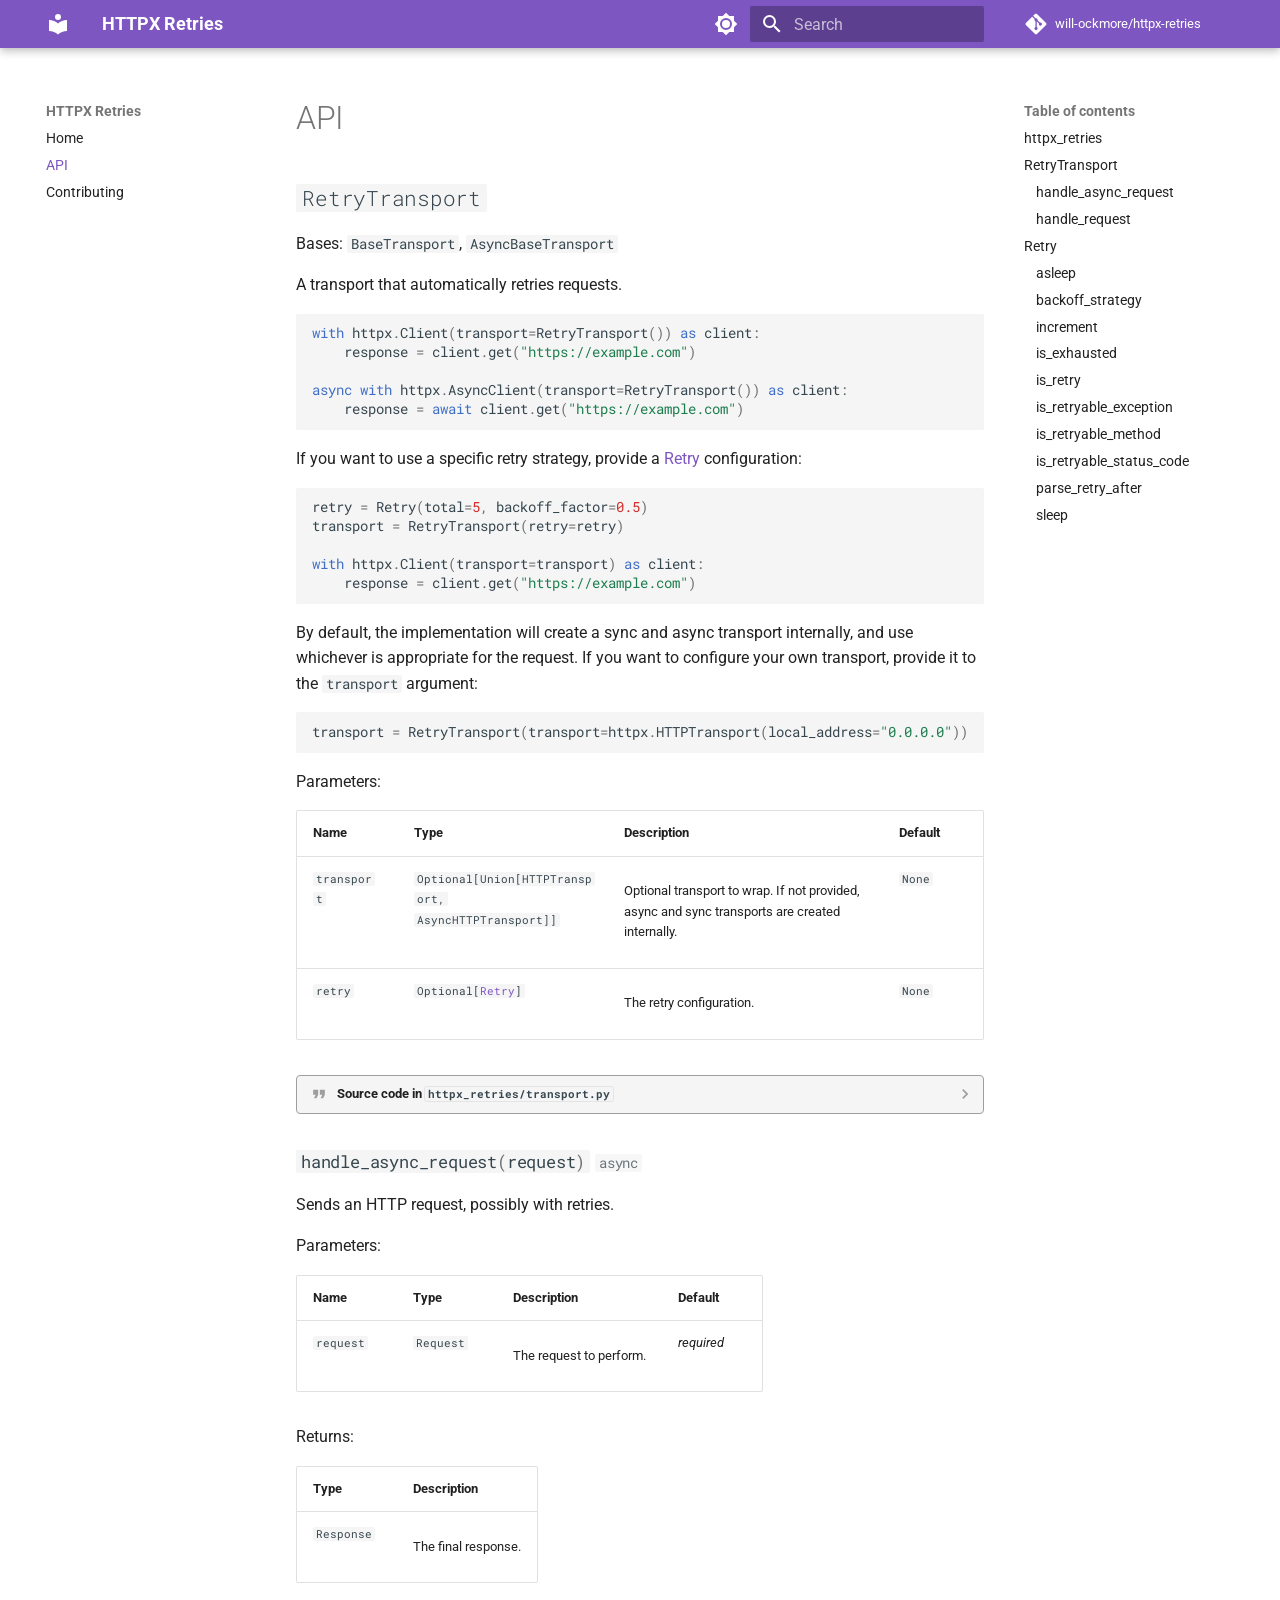
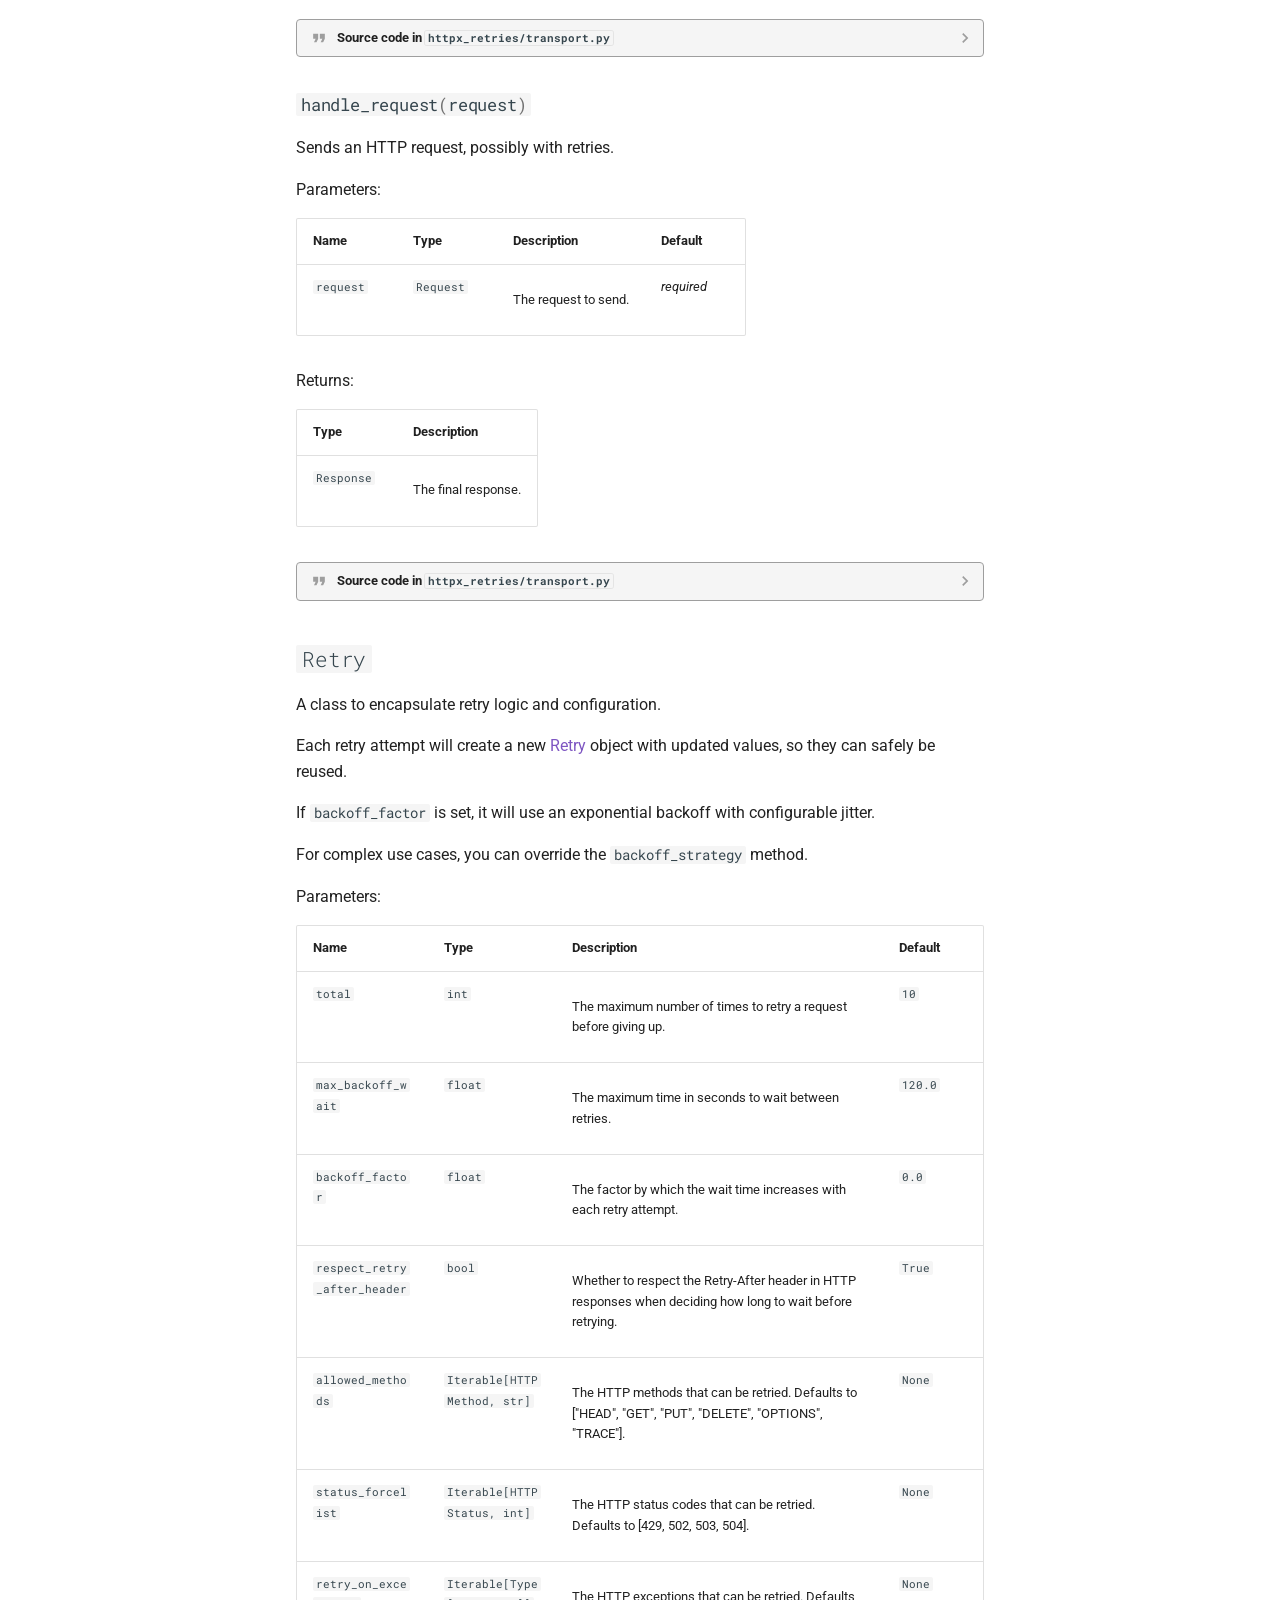
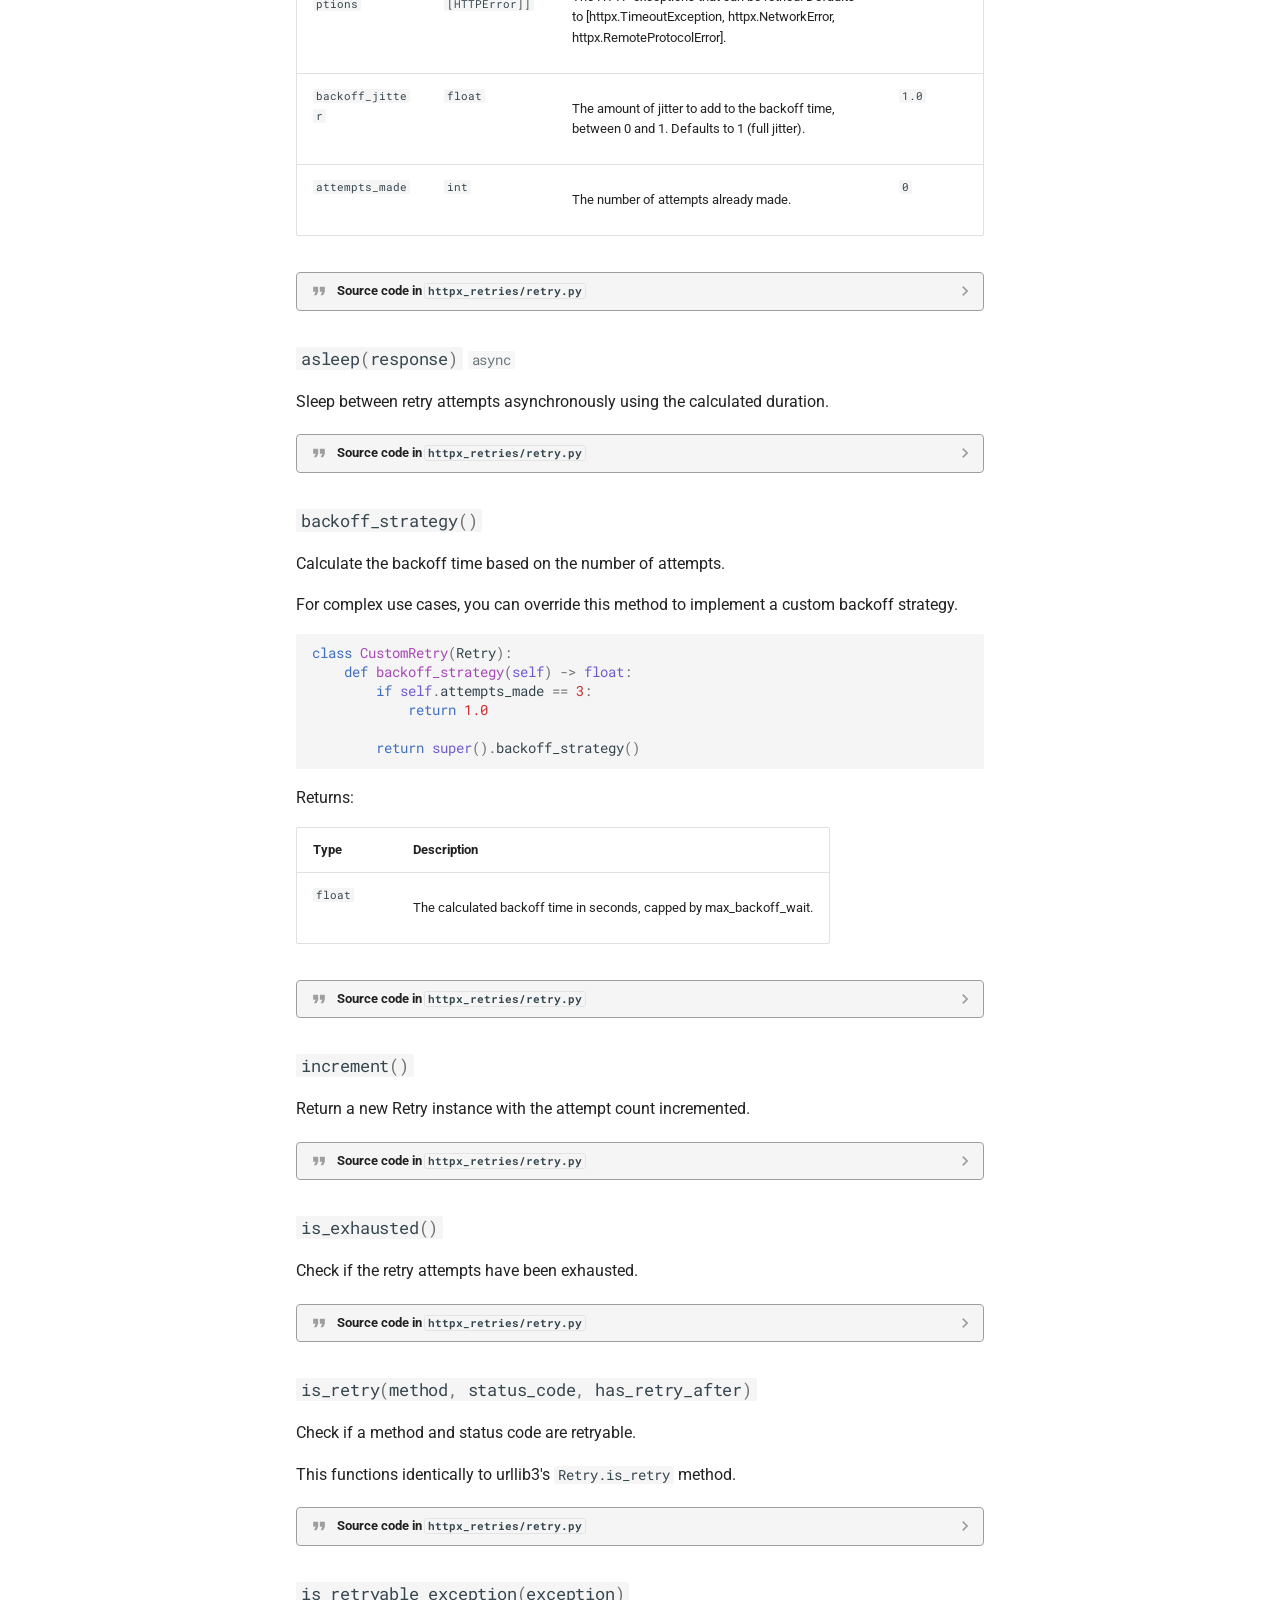
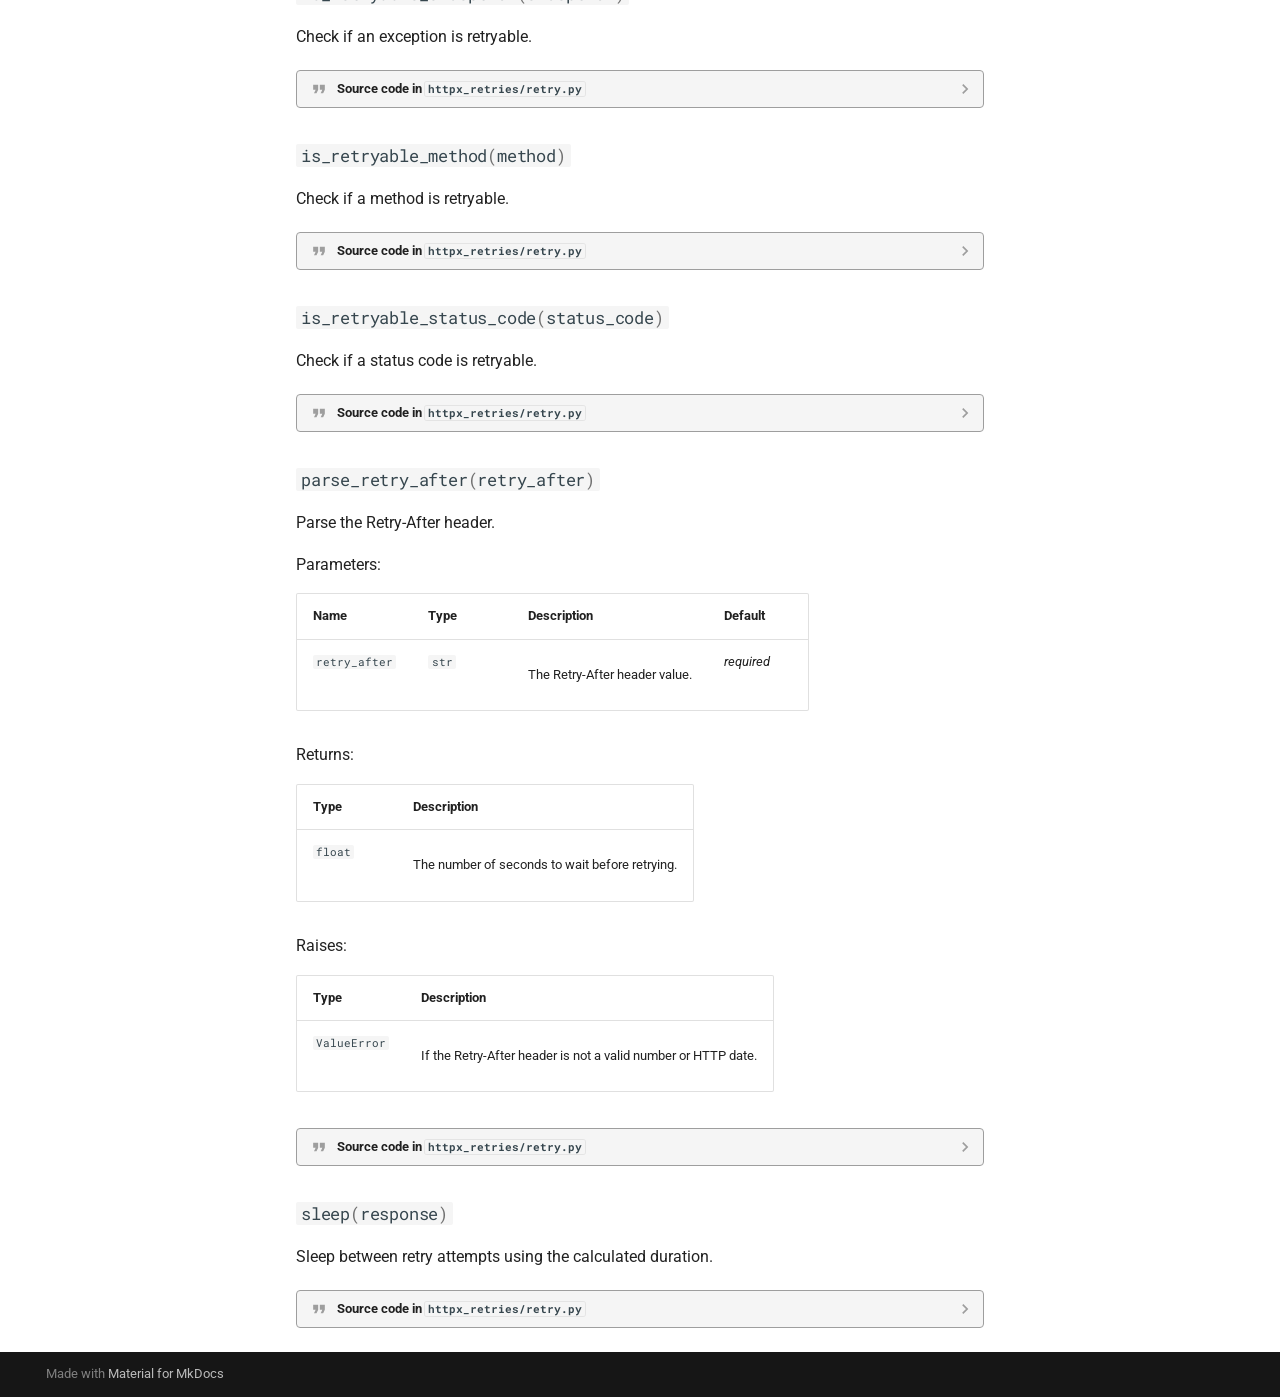
==== api/index.html @ 1d231322 "Deployed 261cd04 with MkDocs version: 1.6.1" ====
<!doctype html>
<html lang="en" class="no-js">
  <head>
    
      <meta charset="utf-8">
      <meta name="viewport" content="width=device-width,initial-scale=1">
      
      
      
        <link rel="canonical" href="https://will-ockmore.github.io/httpx-retries/api/">
      
      
        <link rel="prev" href="..">
      
      
        <link rel="next" href="../contributing/">
      
      
      <link rel="icon" href="../assets/images/favicon.png">
      <meta name="generator" content="mkdocs-1.6.1, mkdocs-material-9.5.50">
    
    
      
        <title>API - HTTPX Retries</title>
      
    
    
      <link rel="stylesheet" href="../assets/stylesheets/main.a40c8224.min.css">
      
        
        <link rel="stylesheet" href="../assets/stylesheets/palette.06af60db.min.css">
      
      


    
    
      
    
    
      
        
        
        <link rel="preconnect" href="https://fonts.gstatic.com" crossorigin>
        <link rel="stylesheet" href="https://fonts.googleapis.com/css?family=Roboto:300,300i,400,400i,700,700i%7CRoboto+Mono:400,400i,700,700i&display=fallback">
        <style>:root{--md-text-font:"Roboto";--md-code-font:"Roboto Mono"}</style>
      
    
    
      <link rel="stylesheet" href="../assets/_mkdocstrings.css">
    
    <script>__md_scope=new URL("..",location),__md_hash=e=>[...e].reduce(((e,_)=>(e<<5)-e+_.charCodeAt(0)),0),__md_get=(e,_=localStorage,t=__md_scope)=>JSON.parse(_.getItem(t.pathname+"."+e)),__md_set=(e,_,t=localStorage,a=__md_scope)=>{try{t.setItem(a.pathname+"."+e,JSON.stringify(_))}catch(e){}}</script>
    
      

    
    
    
  </head>
  
  
    
    
      
    
    
    
    
    <body dir="ltr" data-md-color-scheme="default" data-md-color-primary="deep-purple" data-md-color-accent="deep-purple">
  
    
    <input class="md-toggle" data-md-toggle="drawer" type="checkbox" id="__drawer" autocomplete="off">
    <input class="md-toggle" data-md-toggle="search" type="checkbox" id="__search" autocomplete="off">
    <label class="md-overlay" for="__drawer"></label>
    <div data-md-component="skip">
      
        
        <a href="#httpx_retries" class="md-skip">
          Skip to content
        </a>
      
    </div>
    <div data-md-component="announce">
      
    </div>
    
    
      

  

<header class="md-header md-header--shadow" data-md-component="header">
  <nav class="md-header__inner md-grid" aria-label="Header">
    <a href=".." title="HTTPX Retries" class="md-header__button md-logo" aria-label="HTTPX Retries" data-md-component="logo">
      
  
  <svg xmlns="http://www.w3.org/2000/svg" viewBox="0 0 24 24"><path d="M12 8a3 3 0 0 0 3-3 3 3 0 0 0-3-3 3 3 0 0 0-3 3 3 3 0 0 0 3 3m0 3.54C9.64 9.35 6.5 8 3 8v11c3.5 0 6.64 1.35 9 3.54 2.36-2.19 5.5-3.54 9-3.54V8c-3.5 0-6.64 1.35-9 3.54"/></svg>

    </a>
    <label class="md-header__button md-icon" for="__drawer">
      
      <svg xmlns="http://www.w3.org/2000/svg" viewBox="0 0 24 24"><path d="M3 6h18v2H3zm0 5h18v2H3zm0 5h18v2H3z"/></svg>
    </label>
    <div class="md-header__title" data-md-component="header-title">
      <div class="md-header__ellipsis">
        <div class="md-header__topic">
          <span class="md-ellipsis">
            HTTPX Retries
          </span>
        </div>
        <div class="md-header__topic" data-md-component="header-topic">
          <span class="md-ellipsis">
            
              API
            
          </span>
        </div>
      </div>
    </div>
    
      
        <form class="md-header__option" data-md-component="palette">
  
    
    
    
    <input class="md-option" data-md-color-media="(prefers-color-scheme: light)" data-md-color-scheme="default" data-md-color-primary="deep-purple" data-md-color-accent="deep-purple"  aria-label="Switch to dark mode"  type="radio" name="__palette" id="__palette_0">
    
      <label class="md-header__button md-icon" title="Switch to dark mode" for="__palette_1" hidden>
        <svg xmlns="http://www.w3.org/2000/svg" viewBox="0 0 24 24"><path d="M12 8a4 4 0 0 0-4 4 4 4 0 0 0 4 4 4 4 0 0 0 4-4 4 4 0 0 0-4-4m0 10a6 6 0 0 1-6-6 6 6 0 0 1 6-6 6 6 0 0 1 6 6 6 6 0 0 1-6 6m8-9.31V4h-4.69L12 .69 8.69 4H4v4.69L.69 12 4 15.31V20h4.69L12 23.31 15.31 20H20v-4.69L23.31 12z"/></svg>
      </label>
    
  
    
    
    
    <input class="md-option" data-md-color-media="(prefers-color-scheme: dark)" data-md-color-scheme="slate" data-md-color-primary="deep-purple" data-md-color-accent="deep-purple"  aria-label="Switch to light mode"  type="radio" name="__palette" id="__palette_1">
    
      <label class="md-header__button md-icon" title="Switch to light mode" for="__palette_0" hidden>
        <svg xmlns="http://www.w3.org/2000/svg" viewBox="0 0 24 24"><path d="M12 18c-.89 0-1.74-.2-2.5-.55C11.56 16.5 13 14.42 13 12s-1.44-4.5-3.5-5.45C10.26 6.2 11.11 6 12 6a6 6 0 0 1 6 6 6 6 0 0 1-6 6m8-9.31V4h-4.69L12 .69 8.69 4H4v4.69L.69 12 4 15.31V20h4.69L12 23.31 15.31 20H20v-4.69L23.31 12z"/></svg>
      </label>
    
  
</form>
      
    
    
      <script>var palette=__md_get("__palette");if(palette&&palette.color){if("(prefers-color-scheme)"===palette.color.media){var media=matchMedia("(prefers-color-scheme: light)"),input=document.querySelector(media.matches?"[data-md-color-media='(prefers-color-scheme: light)']":"[data-md-color-media='(prefers-color-scheme: dark)']");palette.color.media=input.getAttribute("data-md-color-media"),palette.color.scheme=input.getAttribute("data-md-color-scheme"),palette.color.primary=input.getAttribute("data-md-color-primary"),palette.color.accent=input.getAttribute("data-md-color-accent")}for(var[key,value]of Object.entries(palette.color))document.body.setAttribute("data-md-color-"+key,value)}</script>
    
    
    
      <label class="md-header__button md-icon" for="__search">
        
        <svg xmlns="http://www.w3.org/2000/svg" viewBox="0 0 24 24"><path d="M9.5 3A6.5 6.5 0 0 1 16 9.5c0 1.61-.59 3.09-1.56 4.23l.27.27h.79l5 5-1.5 1.5-5-5v-.79l-.27-.27A6.52 6.52 0 0 1 9.5 16 6.5 6.5 0 0 1 3 9.5 6.5 6.5 0 0 1 9.5 3m0 2C7 5 5 7 5 9.5S7 14 9.5 14 14 12 14 9.5 12 5 9.5 5"/></svg>
      </label>
      <div class="md-search" data-md-component="search" role="dialog">
  <label class="md-search__overlay" for="__search"></label>
  <div class="md-search__inner" role="search">
    <form class="md-search__form" name="search">
      <input type="text" class="md-search__input" name="query" aria-label="Search" placeholder="Search" autocapitalize="off" autocorrect="off" autocomplete="off" spellcheck="false" data-md-component="search-query" required>
      <label class="md-search__icon md-icon" for="__search">
        
        <svg xmlns="http://www.w3.org/2000/svg" viewBox="0 0 24 24"><path d="M9.5 3A6.5 6.5 0 0 1 16 9.5c0 1.61-.59 3.09-1.56 4.23l.27.27h.79l5 5-1.5 1.5-5-5v-.79l-.27-.27A6.52 6.52 0 0 1 9.5 16 6.5 6.5 0 0 1 3 9.5 6.5 6.5 0 0 1 9.5 3m0 2C7 5 5 7 5 9.5S7 14 9.5 14 14 12 14 9.5 12 5 9.5 5"/></svg>
        
        <svg xmlns="http://www.w3.org/2000/svg" viewBox="0 0 24 24"><path d="M20 11v2H8l5.5 5.5-1.42 1.42L4.16 12l7.92-7.92L13.5 5.5 8 11z"/></svg>
      </label>
      <nav class="md-search__options" aria-label="Search">
        
        <button type="reset" class="md-search__icon md-icon" title="Clear" aria-label="Clear" tabindex="-1">
          
          <svg xmlns="http://www.w3.org/2000/svg" viewBox="0 0 24 24"><path d="M19 6.41 17.59 5 12 10.59 6.41 5 5 6.41 10.59 12 5 17.59 6.41 19 12 13.41 17.59 19 19 17.59 13.41 12z"/></svg>
        </button>
      </nav>
      
    </form>
    <div class="md-search__output">
      <div class="md-search__scrollwrap" tabindex="0" data-md-scrollfix>
        <div class="md-search-result" data-md-component="search-result">
          <div class="md-search-result__meta">
            Initializing search
          </div>
          <ol class="md-search-result__list" role="presentation"></ol>
        </div>
      </div>
    </div>
  </div>
</div>
    
    
      <div class="md-header__source">
        <a href="https://github.com/will-ockmore/httpx-retries" title="Go to repository" class="md-source" data-md-component="source">
  <div class="md-source__icon md-icon">
    
    <svg xmlns="http://www.w3.org/2000/svg" viewBox="0 0 448 512"><!--! Font Awesome Free 6.7.2 by @fontawesome - https://fontawesome.com License - https://fontawesome.com/license/free (Icons: CC BY 4.0, Fonts: SIL OFL 1.1, Code: MIT License) Copyright 2024 Fonticons, Inc.--><path d="M439.55 236.05 244 40.45a28.87 28.87 0 0 0-40.81 0l-40.66 40.63 51.52 51.52c27.06-9.14 52.68 16.77 43.39 43.68l49.66 49.66c34.23-11.8 61.18 31 35.47 56.69-26.49 26.49-70.21-2.87-56-37.34L240.22 199v121.85c25.3 12.54 22.26 41.85 9.08 55a34.34 34.34 0 0 1-48.55 0c-17.57-17.6-11.07-46.91 11.25-56v-123c-20.8-8.51-24.6-30.74-18.64-45L142.57 101 8.45 235.14a28.86 28.86 0 0 0 0 40.81l195.61 195.6a28.86 28.86 0 0 0 40.8 0l194.69-194.69a28.86 28.86 0 0 0 0-40.81"/></svg>
  </div>
  <div class="md-source__repository">
    will-ockmore/httpx-retries
  </div>
</a>
      </div>
    
  </nav>
  
</header>
    
    <div class="md-container" data-md-component="container">
      
      
        
          
        
      
      <main class="md-main" data-md-component="main">
        <div class="md-main__inner md-grid">
          
            
              
              <div class="md-sidebar md-sidebar--primary" data-md-component="sidebar" data-md-type="navigation" >
                <div class="md-sidebar__scrollwrap">
                  <div class="md-sidebar__inner">
                    



<nav class="md-nav md-nav--primary" aria-label="Navigation" data-md-level="0">
  <label class="md-nav__title" for="__drawer">
    <a href=".." title="HTTPX Retries" class="md-nav__button md-logo" aria-label="HTTPX Retries" data-md-component="logo">
      
  
  <svg xmlns="http://www.w3.org/2000/svg" viewBox="0 0 24 24"><path d="M12 8a3 3 0 0 0 3-3 3 3 0 0 0-3-3 3 3 0 0 0-3 3 3 3 0 0 0 3 3m0 3.54C9.64 9.35 6.5 8 3 8v11c3.5 0 6.64 1.35 9 3.54 2.36-2.19 5.5-3.54 9-3.54V8c-3.5 0-6.64 1.35-9 3.54"/></svg>

    </a>
    HTTPX Retries
  </label>
  
    <div class="md-nav__source">
      <a href="https://github.com/will-ockmore/httpx-retries" title="Go to repository" class="md-source" data-md-component="source">
  <div class="md-source__icon md-icon">
    
    <svg xmlns="http://www.w3.org/2000/svg" viewBox="0 0 448 512"><!--! Font Awesome Free 6.7.2 by @fontawesome - https://fontawesome.com License - https://fontawesome.com/license/free (Icons: CC BY 4.0, Fonts: SIL OFL 1.1, Code: MIT License) Copyright 2024 Fonticons, Inc.--><path d="M439.55 236.05 244 40.45a28.87 28.87 0 0 0-40.81 0l-40.66 40.63 51.52 51.52c27.06-9.14 52.68 16.77 43.39 43.68l49.66 49.66c34.23-11.8 61.18 31 35.47 56.69-26.49 26.49-70.21-2.87-56-37.34L240.22 199v121.85c25.3 12.54 22.26 41.85 9.08 55a34.34 34.34 0 0 1-48.55 0c-17.57-17.6-11.07-46.91 11.25-56v-123c-20.8-8.51-24.6-30.74-18.64-45L142.57 101 8.45 235.14a28.86 28.86 0 0 0 0 40.81l195.61 195.6a28.86 28.86 0 0 0 40.8 0l194.69-194.69a28.86 28.86 0 0 0 0-40.81"/></svg>
  </div>
  <div class="md-source__repository">
    will-ockmore/httpx-retries
  </div>
</a>
    </div>
  
  <ul class="md-nav__list" data-md-scrollfix>
    
      
      
  
  
  
  
    <li class="md-nav__item">
      <a href=".." class="md-nav__link">
        
  
  <span class="md-ellipsis">
    Home
  </span>
  

      </a>
    </li>
  

    
      
      
  
  
    
  
  
  
    <li class="md-nav__item md-nav__item--active">
      
      <input class="md-nav__toggle md-toggle" type="checkbox" id="__toc">
      
      
      
        <label class="md-nav__link md-nav__link--active" for="__toc">
          
  
  <span class="md-ellipsis">
    API
  </span>
  

          <span class="md-nav__icon md-icon"></span>
        </label>
      
      <a href="./" class="md-nav__link md-nav__link--active">
        
  
  <span class="md-ellipsis">
    API
  </span>
  

      </a>
      
        

<nav class="md-nav md-nav--secondary" aria-label="Table of contents">
  
  
  
  
    <label class="md-nav__title" for="__toc">
      <span class="md-nav__icon md-icon"></span>
      Table of contents
    </label>
    <ul class="md-nav__list" data-md-component="toc" data-md-scrollfix>
      
        <li class="md-nav__item">
  <a href="#httpx_retries" class="md-nav__link">
    <span class="md-ellipsis">
      httpx_retries
    </span>
  </a>
  
</li>
      
        <li class="md-nav__item">
  <a href="#httpx_retries.RetryTransport" class="md-nav__link">
    <span class="md-ellipsis">
      RetryTransport
    </span>
  </a>
  
    <nav class="md-nav" aria-label="RetryTransport">
      <ul class="md-nav__list">
        
          <li class="md-nav__item">
  <a href="#httpx_retries.RetryTransport.handle_async_request" class="md-nav__link">
    <span class="md-ellipsis">
      handle_async_request
    </span>
  </a>
  
</li>
        
          <li class="md-nav__item">
  <a href="#httpx_retries.RetryTransport.handle_request" class="md-nav__link">
    <span class="md-ellipsis">
      handle_request
    </span>
  </a>
  
</li>
        
      </ul>
    </nav>
  
</li>
      
        <li class="md-nav__item">
  <a href="#httpx_retries.Retry" class="md-nav__link">
    <span class="md-ellipsis">
      Retry
    </span>
  </a>
  
    <nav class="md-nav" aria-label="Retry">
      <ul class="md-nav__list">
        
          <li class="md-nav__item">
  <a href="#httpx_retries.Retry.asleep" class="md-nav__link">
    <span class="md-ellipsis">
      asleep
    </span>
  </a>
  
</li>
        
          <li class="md-nav__item">
  <a href="#httpx_retries.Retry.backoff_strategy" class="md-nav__link">
    <span class="md-ellipsis">
      backoff_strategy
    </span>
  </a>
  
</li>
        
          <li class="md-nav__item">
  <a href="#httpx_retries.Retry.increment" class="md-nav__link">
    <span class="md-ellipsis">
      increment
    </span>
  </a>
  
</li>
        
          <li class="md-nav__item">
  <a href="#httpx_retries.Retry.is_exhausted" class="md-nav__link">
    <span class="md-ellipsis">
      is_exhausted
    </span>
  </a>
  
</li>
        
          <li class="md-nav__item">
  <a href="#httpx_retries.Retry.is_retry" class="md-nav__link">
    <span class="md-ellipsis">
      is_retry
    </span>
  </a>
  
</li>
        
          <li class="md-nav__item">
  <a href="#httpx_retries.Retry.is_retryable_exception" class="md-nav__link">
    <span class="md-ellipsis">
      is_retryable_exception
    </span>
  </a>
  
</li>
        
          <li class="md-nav__item">
  <a href="#httpx_retries.Retry.is_retryable_method" class="md-nav__link">
    <span class="md-ellipsis">
      is_retryable_method
    </span>
  </a>
  
</li>
        
          <li class="md-nav__item">
  <a href="#httpx_retries.Retry.is_retryable_status_code" class="md-nav__link">
    <span class="md-ellipsis">
      is_retryable_status_code
    </span>
  </a>
  
</li>
        
          <li class="md-nav__item">
  <a href="#httpx_retries.Retry.parse_retry_after" class="md-nav__link">
    <span class="md-ellipsis">
      parse_retry_after
    </span>
  </a>
  
</li>
        
          <li class="md-nav__item">
  <a href="#httpx_retries.Retry.sleep" class="md-nav__link">
    <span class="md-ellipsis">
      sleep
    </span>
  </a>
  
</li>
        
      </ul>
    </nav>
  
</li>
      
    </ul>
  
</nav>
      
    </li>
  

    
      
      
  
  
  
  
    <li class="md-nav__item">
      <a href="../contributing/" class="md-nav__link">
        
  
  <span class="md-ellipsis">
    Contributing
  </span>
  

      </a>
    </li>
  

    
  </ul>
</nav>
                  </div>
                </div>
              </div>
            
            
              
              <div class="md-sidebar md-sidebar--secondary" data-md-component="sidebar" data-md-type="toc" >
                <div class="md-sidebar__scrollwrap">
                  <div class="md-sidebar__inner">
                    

<nav class="md-nav md-nav--secondary" aria-label="Table of contents">
  
  
  
  
    <label class="md-nav__title" for="__toc">
      <span class="md-nav__icon md-icon"></span>
      Table of contents
    </label>
    <ul class="md-nav__list" data-md-component="toc" data-md-scrollfix>
      
        <li class="md-nav__item">
  <a href="#httpx_retries" class="md-nav__link">
    <span class="md-ellipsis">
      httpx_retries
    </span>
  </a>
  
</li>
      
        <li class="md-nav__item">
  <a href="#httpx_retries.RetryTransport" class="md-nav__link">
    <span class="md-ellipsis">
      RetryTransport
    </span>
  </a>
  
    <nav class="md-nav" aria-label="RetryTransport">
      <ul class="md-nav__list">
        
          <li class="md-nav__item">
  <a href="#httpx_retries.RetryTransport.handle_async_request" class="md-nav__link">
    <span class="md-ellipsis">
      handle_async_request
    </span>
  </a>
  
</li>
        
          <li class="md-nav__item">
  <a href="#httpx_retries.RetryTransport.handle_request" class="md-nav__link">
    <span class="md-ellipsis">
      handle_request
    </span>
  </a>
  
</li>
        
      </ul>
    </nav>
  
</li>
      
        <li class="md-nav__item">
  <a href="#httpx_retries.Retry" class="md-nav__link">
    <span class="md-ellipsis">
      Retry
    </span>
  </a>
  
    <nav class="md-nav" aria-label="Retry">
      <ul class="md-nav__list">
        
          <li class="md-nav__item">
  <a href="#httpx_retries.Retry.asleep" class="md-nav__link">
    <span class="md-ellipsis">
      asleep
    </span>
  </a>
  
</li>
        
          <li class="md-nav__item">
  <a href="#httpx_retries.Retry.backoff_strategy" class="md-nav__link">
    <span class="md-ellipsis">
      backoff_strategy
    </span>
  </a>
  
</li>
        
          <li class="md-nav__item">
  <a href="#httpx_retries.Retry.increment" class="md-nav__link">
    <span class="md-ellipsis">
      increment
    </span>
  </a>
  
</li>
        
          <li class="md-nav__item">
  <a href="#httpx_retries.Retry.is_exhausted" class="md-nav__link">
    <span class="md-ellipsis">
      is_exhausted
    </span>
  </a>
  
</li>
        
          <li class="md-nav__item">
  <a href="#httpx_retries.Retry.is_retry" class="md-nav__link">
    <span class="md-ellipsis">
      is_retry
    </span>
  </a>
  
</li>
        
          <li class="md-nav__item">
  <a href="#httpx_retries.Retry.is_retryable_exception" class="md-nav__link">
    <span class="md-ellipsis">
      is_retryable_exception
    </span>
  </a>
  
</li>
        
          <li class="md-nav__item">
  <a href="#httpx_retries.Retry.is_retryable_method" class="md-nav__link">
    <span class="md-ellipsis">
      is_retryable_method
    </span>
  </a>
  
</li>
        
          <li class="md-nav__item">
  <a href="#httpx_retries.Retry.is_retryable_status_code" class="md-nav__link">
    <span class="md-ellipsis">
      is_retryable_status_code
    </span>
  </a>
  
</li>
        
          <li class="md-nav__item">
  <a href="#httpx_retries.Retry.parse_retry_after" class="md-nav__link">
    <span class="md-ellipsis">
      parse_retry_after
    </span>
  </a>
  
</li>
        
          <li class="md-nav__item">
  <a href="#httpx_retries.Retry.sleep" class="md-nav__link">
    <span class="md-ellipsis">
      sleep
    </span>
  </a>
  
</li>
        
      </ul>
    </nav>
  
</li>
      
    </ul>
  
</nav>
                  </div>
                </div>
              </div>
            
          
          
            <div class="md-content" data-md-component="content">
              <article class="md-content__inner md-typeset">
                
                  

  
  


  <h1>API</h1>

<div class="doc doc-object doc-module">



<a id="httpx_retries"></a>
    <div class="doc doc-contents first">








  <div class="doc doc-children">








<div class="doc doc-object doc-class">



<h2 id="httpx_retries.RetryTransport" class="doc doc-heading">
            <code>RetryTransport</code>


</h2>


    <div class="doc doc-contents ">
            <p class="doc doc-class-bases">
              Bases: <code><span title="httpx.BaseTransport">BaseTransport</span></code>, <code><span title="httpx.AsyncBaseTransport">AsyncBaseTransport</span></code></p>


        <p>A transport that automatically retries requests.</p>
<div class="highlight"><pre><span></span><code><span class="k">with</span> <span class="n">httpx</span><span class="o">.</span><span class="n">Client</span><span class="p">(</span><span class="n">transport</span><span class="o">=</span><span class="n">RetryTransport</span><span class="p">())</span> <span class="k">as</span> <span class="n">client</span><span class="p">:</span>
    <span class="n">response</span> <span class="o">=</span> <span class="n">client</span><span class="o">.</span><span class="n">get</span><span class="p">(</span><span class="s2">&quot;https://example.com&quot;</span><span class="p">)</span>

<span class="k">async</span> <span class="k">with</span> <span class="n">httpx</span><span class="o">.</span><span class="n">AsyncClient</span><span class="p">(</span><span class="n">transport</span><span class="o">=</span><span class="n">RetryTransport</span><span class="p">())</span> <span class="k">as</span> <span class="n">client</span><span class="p">:</span>
    <span class="n">response</span> <span class="o">=</span> <span class="k">await</span> <span class="n">client</span><span class="o">.</span><span class="n">get</span><span class="p">(</span><span class="s2">&quot;https://example.com&quot;</span><span class="p">)</span>
</code></pre></div>
<p>If you want to use a specific retry strategy, provide a <a class="autorefs autorefs-internal" href="#httpx_retries.Retry">Retry</a> configuration:</p>
<div class="highlight"><pre><span></span><code><span class="n">retry</span> <span class="o">=</span> <span class="n">Retry</span><span class="p">(</span><span class="n">total</span><span class="o">=</span><span class="mi">5</span><span class="p">,</span> <span class="n">backoff_factor</span><span class="o">=</span><span class="mf">0.5</span><span class="p">)</span>
<span class="n">transport</span> <span class="o">=</span> <span class="n">RetryTransport</span><span class="p">(</span><span class="n">retry</span><span class="o">=</span><span class="n">retry</span><span class="p">)</span>

<span class="k">with</span> <span class="n">httpx</span><span class="o">.</span><span class="n">Client</span><span class="p">(</span><span class="n">transport</span><span class="o">=</span><span class="n">transport</span><span class="p">)</span> <span class="k">as</span> <span class="n">client</span><span class="p">:</span>
    <span class="n">response</span> <span class="o">=</span> <span class="n">client</span><span class="o">.</span><span class="n">get</span><span class="p">(</span><span class="s2">&quot;https://example.com&quot;</span><span class="p">)</span>
</code></pre></div>
<p>By default, the implementation will create a sync and async transport internally, and use whichever is appropriate
for the request. If you want to configure your own transport, provide it to the <code>transport</code> argument:</p>
<div class="highlight"><pre><span></span><code><span class="n">transport</span> <span class="o">=</span> <span class="n">RetryTransport</span><span class="p">(</span><span class="n">transport</span><span class="o">=</span><span class="n">httpx</span><span class="o">.</span><span class="n">HTTPTransport</span><span class="p">(</span><span class="n">local_address</span><span class="o">=</span><span class="s2">&quot;0.0.0.0&quot;</span><span class="p">))</span>
</code></pre></div>


<p><span class="doc-section-title">Parameters:</span></p>
    <table>
      <thead>
        <tr>
          <th>Name</th>
          <th>Type</th>
          <th>Description</th>
          <th>Default</th>
        </tr>
      </thead>
      <tbody>
          <tr class="doc-section-item">
            <td>
                <code>transport</code>
            </td>
            <td>
                  <code><span title="typing.Optional">Optional</span>[<span title="typing.Union">Union</span>[<span title="httpx.HTTPTransport">HTTPTransport</span>, <span title="httpx.AsyncHTTPTransport">AsyncHTTPTransport</span>]]</code>
            </td>
            <td>
              <div class="doc-md-description">
                <p>Optional transport to wrap. If not provided, async and sync transports are created internally.</p>
              </div>
            </td>
            <td>
                  <code>None</code>
            </td>
          </tr>
          <tr class="doc-section-item">
            <td>
                <code>retry</code>
            </td>
            <td>
                  <code><span title="typing.Optional">Optional</span>[<a class="autorefs autorefs-internal" title="httpx_retries.retry.Retry" href="#httpx_retries.Retry">Retry</a>]</code>
            </td>
            <td>
              <div class="doc-md-description">
                <p>The retry configuration.</p>
              </div>
            </td>
            <td>
                  <code>None</code>
            </td>
          </tr>
      </tbody>
    </table>






              <details class="quote">
                <summary>Source code in <code>httpx_retries/transport.py</code></summary>
                <div class="highlight"><table class="highlighttable"><tr><td class="linenos"><div class="linenodiv"><pre><span></span><span class="normal"> 13</span>
<span class="normal"> 14</span>
<span class="normal"> 15</span>
<span class="normal"> 16</span>
<span class="normal"> 17</span>
<span class="normal"> 18</span>
<span class="normal"> 19</span>
<span class="normal"> 20</span>
<span class="normal"> 21</span>
<span class="normal"> 22</span>
<span class="normal"> 23</span>
<span class="normal"> 24</span>
<span class="normal"> 25</span>
<span class="normal"> 26</span>
<span class="normal"> 27</span>
<span class="normal"> 28</span>
<span class="normal"> 29</span>
<span class="normal"> 30</span>
<span class="normal"> 31</span>
<span class="normal"> 32</span>
<span class="normal"> 33</span>
<span class="normal"> 34</span>
<span class="normal"> 35</span>
<span class="normal"> 36</span>
<span class="normal"> 37</span>
<span class="normal"> 38</span>
<span class="normal"> 39</span>
<span class="normal"> 40</span>
<span class="normal"> 41</span>
<span class="normal"> 42</span>
<span class="normal"> 43</span>
<span class="normal"> 44</span>
<span class="normal"> 45</span>
<span class="normal"> 46</span>
<span class="normal"> 47</span>
<span class="normal"> 48</span>
<span class="normal"> 49</span>
<span class="normal"> 50</span>
<span class="normal"> 51</span>
<span class="normal"> 52</span>
<span class="normal"> 53</span>
<span class="normal"> 54</span>
<span class="normal"> 55</span>
<span class="normal"> 56</span>
<span class="normal"> 57</span>
<span class="normal"> 58</span>
<span class="normal"> 59</span>
<span class="normal"> 60</span>
<span class="normal"> 61</span>
<span class="normal"> 62</span>
<span class="normal"> 63</span>
<span class="normal"> 64</span>
<span class="normal"> 65</span>
<span class="normal"> 66</span>
<span class="normal"> 67</span>
<span class="normal"> 68</span>
<span class="normal"> 69</span>
<span class="normal"> 70</span>
<span class="normal"> 71</span>
<span class="normal"> 72</span>
<span class="normal"> 73</span>
<span class="normal"> 74</span>
<span class="normal"> 75</span>
<span class="normal"> 76</span>
<span class="normal"> 77</span>
<span class="normal"> 78</span>
<span class="normal"> 79</span>
<span class="normal"> 80</span>
<span class="normal"> 81</span>
<span class="normal"> 82</span>
<span class="normal"> 83</span>
<span class="normal"> 84</span>
<span class="normal"> 85</span>
<span class="normal"> 86</span>
<span class="normal"> 87</span>
<span class="normal"> 88</span>
<span class="normal"> 89</span>
<span class="normal"> 90</span>
<span class="normal"> 91</span>
<span class="normal"> 92</span>
<span class="normal"> 93</span>
<span class="normal"> 94</span>
<span class="normal"> 95</span>
<span class="normal"> 96</span>
<span class="normal"> 97</span>
<span class="normal"> 98</span>
<span class="normal"> 99</span>
<span class="normal">100</span>
<span class="normal">101</span>
<span class="normal">102</span>
<span class="normal">103</span>
<span class="normal">104</span>
<span class="normal">105</span>
<span class="normal">106</span>
<span class="normal">107</span>
<span class="normal">108</span>
<span class="normal">109</span>
<span class="normal">110</span>
<span class="normal">111</span>
<span class="normal">112</span>
<span class="normal">113</span>
<span class="normal">114</span>
<span class="normal">115</span>
<span class="normal">116</span>
<span class="normal">117</span>
<span class="normal">118</span>
<span class="normal">119</span>
<span class="normal">120</span>
<span class="normal">121</span>
<span class="normal">122</span>
<span class="normal">123</span>
<span class="normal">124</span>
<span class="normal">125</span>
<span class="normal">126</span>
<span class="normal">127</span>
<span class="normal">128</span>
<span class="normal">129</span>
<span class="normal">130</span>
<span class="normal">131</span>
<span class="normal">132</span>
<span class="normal">133</span>
<span class="normal">134</span>
<span class="normal">135</span>
<span class="normal">136</span>
<span class="normal">137</span>
<span class="normal">138</span>
<span class="normal">139</span>
<span class="normal">140</span>
<span class="normal">141</span>
<span class="normal">142</span>
<span class="normal">143</span>
<span class="normal">144</span>
<span class="normal">145</span>
<span class="normal">146</span>
<span class="normal">147</span>
<span class="normal">148</span></pre></div></td><td class="code"><div><pre><span></span><code><span class="k">class</span><span class="w"> </span><span class="nc">RetryTransport</span><span class="p">(</span><span class="n">httpx</span><span class="o">.</span><span class="n">BaseTransport</span><span class="p">,</span> <span class="n">httpx</span><span class="o">.</span><span class="n">AsyncBaseTransport</span><span class="p">):</span>
<span class="w">    </span><span class="sd">&quot;&quot;&quot;</span>
<span class="sd">    A transport that automatically retries requests.</span>

<span class="sd">    ```python</span>
<span class="sd">    with httpx.Client(transport=RetryTransport()) as client:</span>
<span class="sd">        response = client.get(&quot;https://example.com&quot;)</span>

<span class="sd">    async with httpx.AsyncClient(transport=RetryTransport()) as client:</span>
<span class="sd">        response = await client.get(&quot;https://example.com&quot;)</span>
<span class="sd">    ```</span>

<span class="sd">    If you want to use a specific retry strategy, provide a [Retry][httpx_retries.Retry] configuration:</span>

<span class="sd">    ```python</span>
<span class="sd">    retry = Retry(total=5, backoff_factor=0.5)</span>
<span class="sd">    transport = RetryTransport(retry=retry)</span>

<span class="sd">    with httpx.Client(transport=transport) as client:</span>
<span class="sd">        response = client.get(&quot;https://example.com&quot;)</span>
<span class="sd">    ```</span>

<span class="sd">    By default, the implementation will create a sync and async transport internally, and use whichever is appropriate</span>
<span class="sd">    for the request. If you want to configure your own transport, provide it to the `transport` argument:</span>

<span class="sd">    ```python</span>
<span class="sd">    transport = RetryTransport(transport=httpx.HTTPTransport(local_address=&quot;0.0.0.0&quot;))</span>
<span class="sd">    ```</span>

<span class="sd">    Args:</span>
<span class="sd">        transport: Optional transport to wrap. If not provided, async and sync transports are created internally.</span>
<span class="sd">        retry: The retry configuration.</span>
<span class="sd">    &quot;&quot;&quot;</span>

    <span class="k">def</span><span class="w"> </span><span class="fm">__init__</span><span class="p">(</span>
        <span class="bp">self</span><span class="p">,</span>
        <span class="n">transport</span><span class="p">:</span> <span class="n">Optional</span><span class="p">[</span><span class="n">Union</span><span class="p">[</span><span class="n">httpx</span><span class="o">.</span><span class="n">HTTPTransport</span><span class="p">,</span> <span class="n">httpx</span><span class="o">.</span><span class="n">AsyncHTTPTransport</span><span class="p">]]</span> <span class="o">=</span> <span class="kc">None</span><span class="p">,</span>
        <span class="n">retry</span><span class="p">:</span> <span class="n">Optional</span><span class="p">[</span><span class="n">Retry</span><span class="p">]</span> <span class="o">=</span> <span class="kc">None</span><span class="p">,</span>
    <span class="p">)</span> <span class="o">-&gt;</span> <span class="kc">None</span><span class="p">:</span>
        <span class="bp">self</span><span class="o">.</span><span class="n">retry</span> <span class="o">=</span> <span class="n">retry</span> <span class="ow">or</span> <span class="n">Retry</span><span class="p">()</span>

        <span class="k">if</span> <span class="n">transport</span> <span class="ow">is</span> <span class="ow">not</span> <span class="kc">None</span><span class="p">:</span>
            <span class="bp">self</span><span class="o">.</span><span class="n">_sync_transport</span> <span class="o">=</span> <span class="n">transport</span> <span class="k">if</span> <span class="nb">isinstance</span><span class="p">(</span><span class="n">transport</span><span class="p">,</span> <span class="n">httpx</span><span class="o">.</span><span class="n">HTTPTransport</span><span class="p">)</span> <span class="k">else</span> <span class="kc">None</span>
            <span class="bp">self</span><span class="o">.</span><span class="n">_async_transport</span> <span class="o">=</span> <span class="n">transport</span> <span class="k">if</span> <span class="nb">isinstance</span><span class="p">(</span><span class="n">transport</span><span class="p">,</span> <span class="n">httpx</span><span class="o">.</span><span class="n">AsyncHTTPTransport</span><span class="p">)</span> <span class="k">else</span> <span class="kc">None</span>
        <span class="k">else</span><span class="p">:</span>
            <span class="bp">self</span><span class="o">.</span><span class="n">_sync_transport</span> <span class="o">=</span> <span class="n">httpx</span><span class="o">.</span><span class="n">HTTPTransport</span><span class="p">()</span>
            <span class="bp">self</span><span class="o">.</span><span class="n">_async_transport</span> <span class="o">=</span> <span class="n">httpx</span><span class="o">.</span><span class="n">AsyncHTTPTransport</span><span class="p">()</span>

    <span class="k">def</span><span class="w"> </span><span class="nf">handle_request</span><span class="p">(</span><span class="bp">self</span><span class="p">,</span> <span class="n">request</span><span class="p">:</span> <span class="n">httpx</span><span class="o">.</span><span class="n">Request</span><span class="p">)</span> <span class="o">-&gt;</span> <span class="n">httpx</span><span class="o">.</span><span class="n">Response</span><span class="p">:</span>
<span class="w">        </span><span class="sd">&quot;&quot;&quot;</span>
<span class="sd">        Sends an HTTP request, possibly with retries.</span>

<span class="sd">        Args:</span>
<span class="sd">            request (httpx.Request): The request to send.</span>

<span class="sd">        Returns:</span>
<span class="sd">            The final response.</span>
<span class="sd">        &quot;&quot;&quot;</span>
        <span class="k">if</span> <span class="bp">self</span><span class="o">.</span><span class="n">_sync_transport</span> <span class="ow">is</span> <span class="kc">None</span><span class="p">:</span>
            <span class="k">raise</span> <span class="ne">RuntimeError</span><span class="p">(</span><span class="s2">&quot;Synchronous request received but no sync transport available&quot;</span><span class="p">)</span>

        <span class="k">if</span> <span class="bp">self</span><span class="o">.</span><span class="n">retry</span><span class="o">.</span><span class="n">is_retryable_method</span><span class="p">(</span><span class="n">request</span><span class="o">.</span><span class="n">method</span><span class="p">):</span>
            <span class="n">send_method</span> <span class="o">=</span> <span class="n">partial</span><span class="p">(</span><span class="bp">self</span><span class="o">.</span><span class="n">_sync_transport</span><span class="o">.</span><span class="n">handle_request</span><span class="p">)</span>
            <span class="n">response</span> <span class="o">=</span> <span class="bp">self</span><span class="o">.</span><span class="n">_retry_operation</span><span class="p">(</span><span class="n">request</span><span class="p">,</span> <span class="n">send_method</span><span class="p">)</span>
        <span class="k">else</span><span class="p">:</span>
            <span class="n">response</span> <span class="o">=</span> <span class="bp">self</span><span class="o">.</span><span class="n">_sync_transport</span><span class="o">.</span><span class="n">handle_request</span><span class="p">(</span><span class="n">request</span><span class="p">)</span>
        <span class="k">return</span> <span class="n">response</span>

    <span class="k">async</span> <span class="k">def</span><span class="w"> </span><span class="nf">handle_async_request</span><span class="p">(</span><span class="bp">self</span><span class="p">,</span> <span class="n">request</span><span class="p">:</span> <span class="n">httpx</span><span class="o">.</span><span class="n">Request</span><span class="p">)</span> <span class="o">-&gt;</span> <span class="n">httpx</span><span class="o">.</span><span class="n">Response</span><span class="p">:</span>
<span class="w">        </span><span class="sd">&quot;&quot;&quot;Sends an HTTP request, possibly with retries.</span>

<span class="sd">        Args:</span>
<span class="sd">            request: The request to perform.</span>

<span class="sd">        Returns:</span>
<span class="sd">            The final response.</span>
<span class="sd">        &quot;&quot;&quot;</span>
        <span class="k">if</span> <span class="bp">self</span><span class="o">.</span><span class="n">_async_transport</span> <span class="ow">is</span> <span class="kc">None</span><span class="p">:</span>
            <span class="k">raise</span> <span class="ne">RuntimeError</span><span class="p">(</span><span class="s2">&quot;Async request received but no async transport available&quot;</span><span class="p">)</span>

        <span class="k">if</span> <span class="bp">self</span><span class="o">.</span><span class="n">retry</span><span class="o">.</span><span class="n">is_retryable_method</span><span class="p">(</span><span class="n">request</span><span class="o">.</span><span class="n">method</span><span class="p">):</span>
            <span class="n">send_method</span> <span class="o">=</span> <span class="n">partial</span><span class="p">(</span><span class="bp">self</span><span class="o">.</span><span class="n">_async_transport</span><span class="o">.</span><span class="n">handle_async_request</span><span class="p">)</span>
            <span class="n">response</span> <span class="o">=</span> <span class="k">await</span> <span class="bp">self</span><span class="o">.</span><span class="n">_retry_operation_async</span><span class="p">(</span><span class="n">request</span><span class="p">,</span> <span class="n">send_method</span><span class="p">)</span>
        <span class="k">else</span><span class="p">:</span>
            <span class="n">response</span> <span class="o">=</span> <span class="k">await</span> <span class="bp">self</span><span class="o">.</span><span class="n">_async_transport</span><span class="o">.</span><span class="n">handle_async_request</span><span class="p">(</span><span class="n">request</span><span class="p">)</span>
        <span class="k">return</span> <span class="n">response</span>

    <span class="k">def</span><span class="w"> </span><span class="nf">_retry_operation</span><span class="p">(</span>
        <span class="bp">self</span><span class="p">,</span>
        <span class="n">request</span><span class="p">:</span> <span class="n">httpx</span><span class="o">.</span><span class="n">Request</span><span class="p">,</span>
        <span class="n">send_method</span><span class="p">:</span> <span class="n">Callable</span><span class="p">[</span><span class="o">...</span><span class="p">,</span> <span class="n">httpx</span><span class="o">.</span><span class="n">Response</span><span class="p">],</span>
    <span class="p">)</span> <span class="o">-&gt;</span> <span class="n">httpx</span><span class="o">.</span><span class="n">Response</span><span class="p">:</span>
        <span class="n">retry</span> <span class="o">=</span> <span class="bp">self</span><span class="o">.</span><span class="n">retry</span>
        <span class="n">response</span><span class="p">:</span> <span class="n">Union</span><span class="p">[</span><span class="n">httpx</span><span class="o">.</span><span class="n">Response</span><span class="p">,</span> <span class="n">httpx</span><span class="o">.</span><span class="n">HTTPError</span><span class="p">,</span> <span class="kc">None</span><span class="p">]</span> <span class="o">=</span> <span class="kc">None</span>

        <span class="k">while</span> <span class="kc">True</span><span class="p">:</span>
            <span class="k">if</span> <span class="n">response</span> <span class="ow">is</span> <span class="ow">not</span> <span class="kc">None</span><span class="p">:</span>
                <span class="n">retry</span><span class="o">.</span><span class="n">sleep</span><span class="p">(</span><span class="n">response</span><span class="p">)</span>
                <span class="n">retry</span> <span class="o">=</span> <span class="n">retry</span><span class="o">.</span><span class="n">increment</span><span class="p">()</span>

            <span class="k">try</span><span class="p">:</span>
                <span class="n">response</span> <span class="o">=</span> <span class="n">send_method</span><span class="p">(</span><span class="n">request</span><span class="p">)</span>
            <span class="k">except</span> <span class="n">httpx</span><span class="o">.</span><span class="n">HTTPError</span> <span class="k">as</span> <span class="n">e</span><span class="p">:</span>
                <span class="k">if</span> <span class="n">retry</span><span class="o">.</span><span class="n">is_exhausted</span><span class="p">()</span> <span class="ow">or</span> <span class="ow">not</span> <span class="n">retry</span><span class="o">.</span><span class="n">is_retryable_exception</span><span class="p">(</span><span class="n">e</span><span class="p">):</span>
                    <span class="k">raise</span>

                <span class="n">response</span> <span class="o">=</span> <span class="n">e</span>
                <span class="k">continue</span>

            <span class="k">if</span> <span class="n">retry</span><span class="o">.</span><span class="n">is_exhausted</span><span class="p">()</span> <span class="ow">or</span> <span class="ow">not</span> <span class="n">retry</span><span class="o">.</span><span class="n">is_retryable_status_code</span><span class="p">(</span><span class="n">response</span><span class="o">.</span><span class="n">status_code</span><span class="p">):</span>
                <span class="k">return</span> <span class="n">response</span>

    <span class="k">async</span> <span class="k">def</span><span class="w"> </span><span class="nf">_retry_operation_async</span><span class="p">(</span>
        <span class="bp">self</span><span class="p">,</span>
        <span class="n">request</span><span class="p">:</span> <span class="n">httpx</span><span class="o">.</span><span class="n">Request</span><span class="p">,</span>
        <span class="n">send_method</span><span class="p">:</span> <span class="n">Callable</span><span class="p">[</span><span class="o">...</span><span class="p">,</span> <span class="n">Coroutine</span><span class="p">[</span><span class="n">Any</span><span class="p">,</span> <span class="n">Any</span><span class="p">,</span> <span class="n">httpx</span><span class="o">.</span><span class="n">Response</span><span class="p">]],</span>
    <span class="p">)</span> <span class="o">-&gt;</span> <span class="n">httpx</span><span class="o">.</span><span class="n">Response</span><span class="p">:</span>
        <span class="n">retry</span> <span class="o">=</span> <span class="bp">self</span><span class="o">.</span><span class="n">retry</span>
        <span class="n">response</span><span class="p">:</span> <span class="n">Union</span><span class="p">[</span><span class="n">httpx</span><span class="o">.</span><span class="n">Response</span><span class="p">,</span> <span class="n">httpx</span><span class="o">.</span><span class="n">HTTPError</span><span class="p">,</span> <span class="kc">None</span><span class="p">]</span> <span class="o">=</span> <span class="kc">None</span>

        <span class="k">while</span> <span class="kc">True</span><span class="p">:</span>
            <span class="k">if</span> <span class="n">response</span> <span class="ow">is</span> <span class="ow">not</span> <span class="kc">None</span><span class="p">:</span>
                <span class="k">await</span> <span class="n">retry</span><span class="o">.</span><span class="n">asleep</span><span class="p">(</span><span class="n">response</span><span class="p">)</span>
                <span class="n">retry</span> <span class="o">=</span> <span class="n">retry</span><span class="o">.</span><span class="n">increment</span><span class="p">()</span>

            <span class="k">try</span><span class="p">:</span>
                <span class="n">response</span> <span class="o">=</span> <span class="k">await</span> <span class="n">send_method</span><span class="p">(</span><span class="n">request</span><span class="p">)</span>
            <span class="k">except</span> <span class="n">httpx</span><span class="o">.</span><span class="n">HTTPError</span> <span class="k">as</span> <span class="n">e</span><span class="p">:</span>
                <span class="k">if</span> <span class="n">retry</span><span class="o">.</span><span class="n">is_exhausted</span><span class="p">()</span> <span class="ow">or</span> <span class="ow">not</span> <span class="n">retry</span><span class="o">.</span><span class="n">is_retryable_exception</span><span class="p">(</span><span class="n">e</span><span class="p">):</span>
                    <span class="k">raise</span>

                <span class="n">response</span> <span class="o">=</span> <span class="n">e</span>
                <span class="k">continue</span>

            <span class="k">if</span> <span class="n">retry</span><span class="o">.</span><span class="n">is_exhausted</span><span class="p">()</span> <span class="ow">or</span> <span class="ow">not</span> <span class="n">retry</span><span class="o">.</span><span class="n">is_retryable_status_code</span><span class="p">(</span><span class="n">response</span><span class="o">.</span><span class="n">status_code</span><span class="p">):</span>
                <span class="k">return</span> <span class="n">response</span>
</code></pre></div></td></tr></table></div>
              </details>



  <div class="doc doc-children">









<div class="doc doc-object doc-function">


<h3 id="httpx_retries.RetryTransport.handle_async_request" class="doc doc-heading">
            <code class="highlight language-python"><span class="n">handle_async_request</span><span class="p">(</span><span class="n">request</span><span class="p">)</span></code>

  <span class="doc doc-labels">
      <small class="doc doc-label doc-label-async"><code>async</code></small>
  </span>

</h3>


    <div class="doc doc-contents ">

        <p>Sends an HTTP request, possibly with retries.</p>


<p><span class="doc-section-title">Parameters:</span></p>
    <table>
      <thead>
        <tr>
          <th>Name</th>
          <th>Type</th>
          <th>Description</th>
          <th>Default</th>
        </tr>
      </thead>
      <tbody>
          <tr class="doc-section-item">
            <td>
                <code>request</code>
            </td>
            <td>
                  <code><span title="httpx.Request">Request</span></code>
            </td>
            <td>
              <div class="doc-md-description">
                <p>The request to perform.</p>
              </div>
            </td>
            <td>
                <em>required</em>
            </td>
          </tr>
      </tbody>
    </table>


    <p><span class="doc-section-title">Returns:</span></p>
    <table>
      <thead>
        <tr>
          <th>Type</th>
          <th>Description</th>
        </tr>
      </thead>
      <tbody>
          <tr class="doc-section-item">
            <td>
                  <code><span title="httpx.Response">Response</span></code>
            </td>
            <td>
              <div class="doc-md-description">
                <p>The final response.</p>
              </div>
            </td>
          </tr>
      </tbody>
    </table>

            <details class="quote">
              <summary>Source code in <code>httpx_retries/transport.py</code></summary>
              <div class="highlight"><table class="highlighttable"><tr><td class="linenos"><div class="linenodiv"><pre><span></span><span class="normal">81</span>
<span class="normal">82</span>
<span class="normal">83</span>
<span class="normal">84</span>
<span class="normal">85</span>
<span class="normal">86</span>
<span class="normal">87</span>
<span class="normal">88</span>
<span class="normal">89</span>
<span class="normal">90</span>
<span class="normal">91</span>
<span class="normal">92</span>
<span class="normal">93</span>
<span class="normal">94</span>
<span class="normal">95</span>
<span class="normal">96</span>
<span class="normal">97</span>
<span class="normal">98</span></pre></div></td><td class="code"><div><pre><span></span><code><span class="k">async</span> <span class="k">def</span><span class="w"> </span><span class="nf">handle_async_request</span><span class="p">(</span><span class="bp">self</span><span class="p">,</span> <span class="n">request</span><span class="p">:</span> <span class="n">httpx</span><span class="o">.</span><span class="n">Request</span><span class="p">)</span> <span class="o">-&gt;</span> <span class="n">httpx</span><span class="o">.</span><span class="n">Response</span><span class="p">:</span>
<span class="w">    </span><span class="sd">&quot;&quot;&quot;Sends an HTTP request, possibly with retries.</span>

<span class="sd">    Args:</span>
<span class="sd">        request: The request to perform.</span>

<span class="sd">    Returns:</span>
<span class="sd">        The final response.</span>
<span class="sd">    &quot;&quot;&quot;</span>
    <span class="k">if</span> <span class="bp">self</span><span class="o">.</span><span class="n">_async_transport</span> <span class="ow">is</span> <span class="kc">None</span><span class="p">:</span>
        <span class="k">raise</span> <span class="ne">RuntimeError</span><span class="p">(</span><span class="s2">&quot;Async request received but no async transport available&quot;</span><span class="p">)</span>

    <span class="k">if</span> <span class="bp">self</span><span class="o">.</span><span class="n">retry</span><span class="o">.</span><span class="n">is_retryable_method</span><span class="p">(</span><span class="n">request</span><span class="o">.</span><span class="n">method</span><span class="p">):</span>
        <span class="n">send_method</span> <span class="o">=</span> <span class="n">partial</span><span class="p">(</span><span class="bp">self</span><span class="o">.</span><span class="n">_async_transport</span><span class="o">.</span><span class="n">handle_async_request</span><span class="p">)</span>
        <span class="n">response</span> <span class="o">=</span> <span class="k">await</span> <span class="bp">self</span><span class="o">.</span><span class="n">_retry_operation_async</span><span class="p">(</span><span class="n">request</span><span class="p">,</span> <span class="n">send_method</span><span class="p">)</span>
    <span class="k">else</span><span class="p">:</span>
        <span class="n">response</span> <span class="o">=</span> <span class="k">await</span> <span class="bp">self</span><span class="o">.</span><span class="n">_async_transport</span><span class="o">.</span><span class="n">handle_async_request</span><span class="p">(</span><span class="n">request</span><span class="p">)</span>
    <span class="k">return</span> <span class="n">response</span>
</code></pre></div></td></tr></table></div>
            </details>
    </div>

</div>

<div class="doc doc-object doc-function">


<h3 id="httpx_retries.RetryTransport.handle_request" class="doc doc-heading">
            <code class="highlight language-python"><span class="n">handle_request</span><span class="p">(</span><span class="n">request</span><span class="p">)</span></code>

</h3>


    <div class="doc doc-contents ">

        <p>Sends an HTTP request, possibly with retries.</p>


<p><span class="doc-section-title">Parameters:</span></p>
    <table>
      <thead>
        <tr>
          <th>Name</th>
          <th>Type</th>
          <th>Description</th>
          <th>Default</th>
        </tr>
      </thead>
      <tbody>
          <tr class="doc-section-item">
            <td>
                <code>request</code>
            </td>
            <td>
                  <code><span title="httpx.Request">Request</span></code>
            </td>
            <td>
              <div class="doc-md-description">
                <p>The request to send.</p>
              </div>
            </td>
            <td>
                <em>required</em>
            </td>
          </tr>
      </tbody>
    </table>


    <p><span class="doc-section-title">Returns:</span></p>
    <table>
      <thead>
        <tr>
          <th>Type</th>
          <th>Description</th>
        </tr>
      </thead>
      <tbody>
          <tr class="doc-section-item">
            <td>
                  <code><span title="httpx.Response">Response</span></code>
            </td>
            <td>
              <div class="doc-md-description">
                <p>The final response.</p>
              </div>
            </td>
          </tr>
      </tbody>
    </table>

            <details class="quote">
              <summary>Source code in <code>httpx_retries/transport.py</code></summary>
              <div class="highlight"><table class="highlighttable"><tr><td class="linenos"><div class="linenodiv"><pre><span></span><span class="normal">61</span>
<span class="normal">62</span>
<span class="normal">63</span>
<span class="normal">64</span>
<span class="normal">65</span>
<span class="normal">66</span>
<span class="normal">67</span>
<span class="normal">68</span>
<span class="normal">69</span>
<span class="normal">70</span>
<span class="normal">71</span>
<span class="normal">72</span>
<span class="normal">73</span>
<span class="normal">74</span>
<span class="normal">75</span>
<span class="normal">76</span>
<span class="normal">77</span>
<span class="normal">78</span>
<span class="normal">79</span></pre></div></td><td class="code"><div><pre><span></span><code><span class="k">def</span><span class="w"> </span><span class="nf">handle_request</span><span class="p">(</span><span class="bp">self</span><span class="p">,</span> <span class="n">request</span><span class="p">:</span> <span class="n">httpx</span><span class="o">.</span><span class="n">Request</span><span class="p">)</span> <span class="o">-&gt;</span> <span class="n">httpx</span><span class="o">.</span><span class="n">Response</span><span class="p">:</span>
<span class="w">    </span><span class="sd">&quot;&quot;&quot;</span>
<span class="sd">    Sends an HTTP request, possibly with retries.</span>

<span class="sd">    Args:</span>
<span class="sd">        request (httpx.Request): The request to send.</span>

<span class="sd">    Returns:</span>
<span class="sd">        The final response.</span>
<span class="sd">    &quot;&quot;&quot;</span>
    <span class="k">if</span> <span class="bp">self</span><span class="o">.</span><span class="n">_sync_transport</span> <span class="ow">is</span> <span class="kc">None</span><span class="p">:</span>
        <span class="k">raise</span> <span class="ne">RuntimeError</span><span class="p">(</span><span class="s2">&quot;Synchronous request received but no sync transport available&quot;</span><span class="p">)</span>

    <span class="k">if</span> <span class="bp">self</span><span class="o">.</span><span class="n">retry</span><span class="o">.</span><span class="n">is_retryable_method</span><span class="p">(</span><span class="n">request</span><span class="o">.</span><span class="n">method</span><span class="p">):</span>
        <span class="n">send_method</span> <span class="o">=</span> <span class="n">partial</span><span class="p">(</span><span class="bp">self</span><span class="o">.</span><span class="n">_sync_transport</span><span class="o">.</span><span class="n">handle_request</span><span class="p">)</span>
        <span class="n">response</span> <span class="o">=</span> <span class="bp">self</span><span class="o">.</span><span class="n">_retry_operation</span><span class="p">(</span><span class="n">request</span><span class="p">,</span> <span class="n">send_method</span><span class="p">)</span>
    <span class="k">else</span><span class="p">:</span>
        <span class="n">response</span> <span class="o">=</span> <span class="bp">self</span><span class="o">.</span><span class="n">_sync_transport</span><span class="o">.</span><span class="n">handle_request</span><span class="p">(</span><span class="n">request</span><span class="p">)</span>
    <span class="k">return</span> <span class="n">response</span>
</code></pre></div></td></tr></table></div>
            </details>
    </div>

</div>



  </div>

    </div>

</div>

<div class="doc doc-object doc-class">



<h2 id="httpx_retries.Retry" class="doc doc-heading">
            <code>Retry</code>


</h2>


    <div class="doc doc-contents ">


        <p>A class to encapsulate retry logic and configuration.</p>
<p>Each retry attempt will create a new <a class="autorefs autorefs-internal" href="#httpx_retries.Retry">Retry</a> object with updated values,
so they can safely be reused.</p>
<p>If <code>backoff_factor</code> is set, it will use an exponential backoff with configurable jitter.</p>
<p>For complex use cases, you can override the <code>backoff_strategy</code> method.</p>


<p><span class="doc-section-title">Parameters:</span></p>
    <table>
      <thead>
        <tr>
          <th>Name</th>
          <th>Type</th>
          <th>Description</th>
          <th>Default</th>
        </tr>
      </thead>
      <tbody>
          <tr class="doc-section-item">
            <td>
                <code>total</code>
            </td>
            <td>
                  <code>int</code>
            </td>
            <td>
              <div class="doc-md-description">
                <p>The maximum number of times to retry a request before giving up.</p>
              </div>
            </td>
            <td>
                  <code>10</code>
            </td>
          </tr>
          <tr class="doc-section-item">
            <td>
                <code>max_backoff_wait</code>
            </td>
            <td>
                  <code>float</code>
            </td>
            <td>
              <div class="doc-md-description">
                <p>The maximum time in seconds to wait between retries.</p>
              </div>
            </td>
            <td>
                  <code>120.0</code>
            </td>
          </tr>
          <tr class="doc-section-item">
            <td>
                <code>backoff_factor</code>
            </td>
            <td>
                  <code>float</code>
            </td>
            <td>
              <div class="doc-md-description">
                <p>The factor by which the wait time increases with each retry attempt.</p>
              </div>
            </td>
            <td>
                  <code>0.0</code>
            </td>
          </tr>
          <tr class="doc-section-item">
            <td>
                <code>respect_retry_after_header</code>
            </td>
            <td>
                  <code>bool</code>
            </td>
            <td>
              <div class="doc-md-description">
                <p>Whether to respect the Retry-After header in HTTP responses
when deciding how long to wait before retrying.</p>
              </div>
            </td>
            <td>
                  <code>True</code>
            </td>
          </tr>
          <tr class="doc-section-item">
            <td>
                <code>allowed_methods</code>
            </td>
            <td>
                  <code><span title="collections.abc.Iterable">Iterable</span>[<span title="http.HTTPMethod">HTTPMethod</span>, str]</code>
            </td>
            <td>
              <div class="doc-md-description">
                <p>The HTTP methods that can be retried. Defaults to
["HEAD", "GET", "PUT", "DELETE", "OPTIONS", "TRACE"].</p>
              </div>
            </td>
            <td>
                  <code>None</code>
            </td>
          </tr>
          <tr class="doc-section-item">
            <td>
                <code>status_forcelist</code>
            </td>
            <td>
                  <code><span title="collections.abc.Iterable">Iterable</span>[<span title="http.HTTPStatus">HTTPStatus</span>, int]</code>
            </td>
            <td>
              <div class="doc-md-description">
                <p>The HTTP status codes that can be retried.
Defaults to [429, 502, 503, 504].</p>
              </div>
            </td>
            <td>
                  <code>None</code>
            </td>
          </tr>
          <tr class="doc-section-item">
            <td>
                <code>retry_on_exceptions</code>
            </td>
            <td>
                  <code><span title="collections.abc.Iterable">Iterable</span>[<span title="typing.Type">Type</span>[<span title="httpx.HTTPError">HTTPError</span>]]</code>
            </td>
            <td>
              <div class="doc-md-description">
                <p>The HTTP exceptions that can be retried.
Defaults to [httpx.TimeoutException, httpx.NetworkError, httpx.RemoteProtocolError].</p>
              </div>
            </td>
            <td>
                  <code>None</code>
            </td>
          </tr>
          <tr class="doc-section-item">
            <td>
                <code>backoff_jitter</code>
            </td>
            <td>
                  <code>float</code>
            </td>
            <td>
              <div class="doc-md-description">
                <p>The amount of jitter to add to the backoff time, between 0 and 1.
Defaults to 1 (full jitter).</p>
              </div>
            </td>
            <td>
                  <code>1.0</code>
            </td>
          </tr>
          <tr class="doc-section-item">
            <td>
                <code>attempts_made</code>
            </td>
            <td>
                  <code>int</code>
            </td>
            <td>
              <div class="doc-md-description">
                <p>The number of attempts already made.</p>
              </div>
            </td>
            <td>
                  <code>0</code>
            </td>
          </tr>
      </tbody>
    </table>






              <details class="quote">
                <summary>Source code in <code>httpx_retries/retry.py</code></summary>
                <div class="highlight"><table class="highlighttable"><tr><td class="linenos"><div class="linenodiv"><pre><span></span><span class="normal"> 31</span>
<span class="normal"> 32</span>
<span class="normal"> 33</span>
<span class="normal"> 34</span>
<span class="normal"> 35</span>
<span class="normal"> 36</span>
<span class="normal"> 37</span>
<span class="normal"> 38</span>
<span class="normal"> 39</span>
<span class="normal"> 40</span>
<span class="normal"> 41</span>
<span class="normal"> 42</span>
<span class="normal"> 43</span>
<span class="normal"> 44</span>
<span class="normal"> 45</span>
<span class="normal"> 46</span>
<span class="normal"> 47</span>
<span class="normal"> 48</span>
<span class="normal"> 49</span>
<span class="normal"> 50</span>
<span class="normal"> 51</span>
<span class="normal"> 52</span>
<span class="normal"> 53</span>
<span class="normal"> 54</span>
<span class="normal"> 55</span>
<span class="normal"> 56</span>
<span class="normal"> 57</span>
<span class="normal"> 58</span>
<span class="normal"> 59</span>
<span class="normal"> 60</span>
<span class="normal"> 61</span>
<span class="normal"> 62</span>
<span class="normal"> 63</span>
<span class="normal"> 64</span>
<span class="normal"> 65</span>
<span class="normal"> 66</span>
<span class="normal"> 67</span>
<span class="normal"> 68</span>
<span class="normal"> 69</span>
<span class="normal"> 70</span>
<span class="normal"> 71</span>
<span class="normal"> 72</span>
<span class="normal"> 73</span>
<span class="normal"> 74</span>
<span class="normal"> 75</span>
<span class="normal"> 76</span>
<span class="normal"> 77</span>
<span class="normal"> 78</span>
<span class="normal"> 79</span>
<span class="normal"> 80</span>
<span class="normal"> 81</span>
<span class="normal"> 82</span>
<span class="normal"> 83</span>
<span class="normal"> 84</span>
<span class="normal"> 85</span>
<span class="normal"> 86</span>
<span class="normal"> 87</span>
<span class="normal"> 88</span>
<span class="normal"> 89</span>
<span class="normal"> 90</span>
<span class="normal"> 91</span>
<span class="normal"> 92</span>
<span class="normal"> 93</span>
<span class="normal"> 94</span>
<span class="normal"> 95</span>
<span class="normal"> 96</span>
<span class="normal"> 97</span>
<span class="normal"> 98</span>
<span class="normal"> 99</span>
<span class="normal">100</span>
<span class="normal">101</span>
<span class="normal">102</span>
<span class="normal">103</span>
<span class="normal">104</span>
<span class="normal">105</span>
<span class="normal">106</span>
<span class="normal">107</span>
<span class="normal">108</span>
<span class="normal">109</span>
<span class="normal">110</span>
<span class="normal">111</span>
<span class="normal">112</span>
<span class="normal">113</span>
<span class="normal">114</span>
<span class="normal">115</span>
<span class="normal">116</span>
<span class="normal">117</span>
<span class="normal">118</span>
<span class="normal">119</span>
<span class="normal">120</span>
<span class="normal">121</span>
<span class="normal">122</span>
<span class="normal">123</span>
<span class="normal">124</span>
<span class="normal">125</span>
<span class="normal">126</span>
<span class="normal">127</span>
<span class="normal">128</span>
<span class="normal">129</span>
<span class="normal">130</span>
<span class="normal">131</span>
<span class="normal">132</span>
<span class="normal">133</span>
<span class="normal">134</span>
<span class="normal">135</span>
<span class="normal">136</span>
<span class="normal">137</span>
<span class="normal">138</span>
<span class="normal">139</span>
<span class="normal">140</span>
<span class="normal">141</span>
<span class="normal">142</span>
<span class="normal">143</span>
<span class="normal">144</span>
<span class="normal">145</span>
<span class="normal">146</span>
<span class="normal">147</span>
<span class="normal">148</span>
<span class="normal">149</span>
<span class="normal">150</span>
<span class="normal">151</span>
<span class="normal">152</span>
<span class="normal">153</span>
<span class="normal">154</span>
<span class="normal">155</span>
<span class="normal">156</span>
<span class="normal">157</span>
<span class="normal">158</span>
<span class="normal">159</span>
<span class="normal">160</span>
<span class="normal">161</span>
<span class="normal">162</span>
<span class="normal">163</span>
<span class="normal">164</span>
<span class="normal">165</span>
<span class="normal">166</span>
<span class="normal">167</span>
<span class="normal">168</span>
<span class="normal">169</span>
<span class="normal">170</span>
<span class="normal">171</span>
<span class="normal">172</span>
<span class="normal">173</span>
<span class="normal">174</span>
<span class="normal">175</span>
<span class="normal">176</span>
<span class="normal">177</span>
<span class="normal">178</span>
<span class="normal">179</span>
<span class="normal">180</span>
<span class="normal">181</span>
<span class="normal">182</span>
<span class="normal">183</span>
<span class="normal">184</span>
<span class="normal">185</span>
<span class="normal">186</span>
<span class="normal">187</span>
<span class="normal">188</span>
<span class="normal">189</span>
<span class="normal">190</span>
<span class="normal">191</span>
<span class="normal">192</span>
<span class="normal">193</span>
<span class="normal">194</span>
<span class="normal">195</span>
<span class="normal">196</span>
<span class="normal">197</span>
<span class="normal">198</span>
<span class="normal">199</span>
<span class="normal">200</span>
<span class="normal">201</span>
<span class="normal">202</span>
<span class="normal">203</span>
<span class="normal">204</span>
<span class="normal">205</span>
<span class="normal">206</span>
<span class="normal">207</span>
<span class="normal">208</span>
<span class="normal">209</span>
<span class="normal">210</span>
<span class="normal">211</span>
<span class="normal">212</span>
<span class="normal">213</span>
<span class="normal">214</span>
<span class="normal">215</span>
<span class="normal">216</span>
<span class="normal">217</span>
<span class="normal">218</span>
<span class="normal">219</span>
<span class="normal">220</span>
<span class="normal">221</span>
<span class="normal">222</span>
<span class="normal">223</span>
<span class="normal">224</span>
<span class="normal">225</span>
<span class="normal">226</span>
<span class="normal">227</span>
<span class="normal">228</span>
<span class="normal">229</span>
<span class="normal">230</span>
<span class="normal">231</span>
<span class="normal">232</span>
<span class="normal">233</span>
<span class="normal">234</span>
<span class="normal">235</span>
<span class="normal">236</span>
<span class="normal">237</span></pre></div></td><td class="code"><div><pre><span></span><code><span class="k">class</span><span class="w"> </span><span class="nc">Retry</span><span class="p">:</span>
<span class="w">    </span><span class="sd">&quot;&quot;&quot;</span>
<span class="sd">    A class to encapsulate retry logic and configuration.</span>

<span class="sd">    Each retry attempt will create a new [Retry][httpx_retries.Retry] object with updated values,</span>
<span class="sd">    so they can safely be reused.</span>

<span class="sd">    If `backoff_factor` is set, it will use an exponential backoff with configurable jitter.</span>

<span class="sd">    For complex use cases, you can override the `backoff_strategy` method.</span>

<span class="sd">    Args:</span>
<span class="sd">        total (int, optional): The maximum number of times to retry a request before giving up.</span>
<span class="sd">        max_backoff_wait (float, optional): The maximum time in seconds to wait between retries.</span>
<span class="sd">        backoff_factor (float, optional): The factor by which the wait time increases with each retry attempt.</span>
<span class="sd">        respect_retry_after_header (bool, optional): Whether to respect the Retry-After header in HTTP responses</span>
<span class="sd">            when deciding how long to wait before retrying.</span>
<span class="sd">        allowed_methods (Iterable[http.HTTPMethod, str], optional): The HTTP methods that can be retried. Defaults to</span>
<span class="sd">            [&quot;HEAD&quot;, &quot;GET&quot;, &quot;PUT&quot;, &quot;DELETE&quot;, &quot;OPTIONS&quot;, &quot;TRACE&quot;].</span>
<span class="sd">        status_forcelist (Iterable[http.HTTPStatus, int], optional): The HTTP status codes that can be retried.</span>
<span class="sd">            Defaults to [429, 502, 503, 504].</span>
<span class="sd">        retry_on_exceptions (Iterable[Type[httpx.HTTPError]], optional): The HTTP exceptions that can be retried.</span>
<span class="sd">            Defaults to [httpx.TimeoutException, httpx.NetworkError, httpx.RemoteProtocolError].</span>
<span class="sd">        backoff_jitter (float, optional): The amount of jitter to add to the backoff time, between 0 and 1.</span>
<span class="sd">            Defaults to 1 (full jitter).</span>
<span class="sd">        attempts_made (int, optional): The number of attempts already made.</span>
<span class="sd">    &quot;&quot;&quot;</span>

    <span class="n">RETRYABLE_METHODS</span><span class="p">:</span> <span class="n">Final</span><span class="p">[</span><span class="nb">frozenset</span><span class="p">[</span><span class="n">HTTPMethod</span><span class="p">]]</span> <span class="o">=</span> <span class="nb">frozenset</span><span class="p">(</span>
        <span class="p">[</span><span class="n">HTTPMethod</span><span class="o">.</span><span class="n">HEAD</span><span class="p">,</span> <span class="n">HTTPMethod</span><span class="o">.</span><span class="n">GET</span><span class="p">,</span> <span class="n">HTTPMethod</span><span class="o">.</span><span class="n">PUT</span><span class="p">,</span> <span class="n">HTTPMethod</span><span class="o">.</span><span class="n">DELETE</span><span class="p">,</span> <span class="n">HTTPMethod</span><span class="o">.</span><span class="n">OPTIONS</span><span class="p">,</span> <span class="n">HTTPMethod</span><span class="o">.</span><span class="n">TRACE</span><span class="p">]</span>
    <span class="p">)</span>
    <span class="n">RETRYABLE_STATUS_CODES</span><span class="p">:</span> <span class="n">Final</span><span class="p">[</span><span class="nb">frozenset</span><span class="p">[</span><span class="n">HTTPStatus</span><span class="p">]]</span> <span class="o">=</span> <span class="nb">frozenset</span><span class="p">(</span>
        <span class="p">[</span>
            <span class="n">HTTPStatus</span><span class="o">.</span><span class="n">TOO_MANY_REQUESTS</span><span class="p">,</span>
            <span class="n">HTTPStatus</span><span class="o">.</span><span class="n">BAD_GATEWAY</span><span class="p">,</span>
            <span class="n">HTTPStatus</span><span class="o">.</span><span class="n">SERVICE_UNAVAILABLE</span><span class="p">,</span>
            <span class="n">HTTPStatus</span><span class="o">.</span><span class="n">GATEWAY_TIMEOUT</span><span class="p">,</span>
        <span class="p">]</span>
    <span class="p">)</span>
    <span class="n">RETRYABLE_EXCEPTIONS</span><span class="p">:</span> <span class="n">Final</span><span class="p">[</span><span class="n">Tuple</span><span class="p">[</span><span class="n">Type</span><span class="p">[</span><span class="n">httpx</span><span class="o">.</span><span class="n">HTTPError</span><span class="p">],</span> <span class="o">...</span><span class="p">]]</span> <span class="o">=</span> <span class="p">(</span>
        <span class="n">httpx</span><span class="o">.</span><span class="n">TimeoutException</span><span class="p">,</span>
        <span class="n">httpx</span><span class="o">.</span><span class="n">NetworkError</span><span class="p">,</span>
        <span class="n">httpx</span><span class="o">.</span><span class="n">RemoteProtocolError</span><span class="p">,</span>
    <span class="p">)</span>

    <span class="k">def</span><span class="w"> </span><span class="fm">__init__</span><span class="p">(</span>
        <span class="bp">self</span><span class="p">,</span>
        <span class="n">total</span><span class="p">:</span> <span class="nb">int</span> <span class="o">=</span> <span class="mi">10</span><span class="p">,</span>
        <span class="n">allowed_methods</span><span class="p">:</span> <span class="n">Optional</span><span class="p">[</span><span class="n">Iterable</span><span class="p">[</span><span class="n">Union</span><span class="p">[</span><span class="n">HTTPMethod</span><span class="p">,</span> <span class="nb">str</span><span class="p">]]]</span> <span class="o">=</span> <span class="kc">None</span><span class="p">,</span>
        <span class="n">status_forcelist</span><span class="p">:</span> <span class="n">Optional</span><span class="p">[</span><span class="n">Iterable</span><span class="p">[</span><span class="n">Union</span><span class="p">[</span><span class="n">HTTPStatus</span><span class="p">,</span> <span class="nb">int</span><span class="p">]]]</span> <span class="o">=</span> <span class="kc">None</span><span class="p">,</span>
        <span class="n">retry_on_exceptions</span><span class="p">:</span> <span class="n">Optional</span><span class="p">[</span><span class="n">Iterable</span><span class="p">[</span><span class="n">Type</span><span class="p">[</span><span class="n">httpx</span><span class="o">.</span><span class="n">HTTPError</span><span class="p">]]]</span> <span class="o">=</span> <span class="kc">None</span><span class="p">,</span>
        <span class="n">backoff_factor</span><span class="p">:</span> <span class="nb">float</span> <span class="o">=</span> <span class="mf">0.0</span><span class="p">,</span>
        <span class="n">respect_retry_after_header</span><span class="p">:</span> <span class="nb">bool</span> <span class="o">=</span> <span class="kc">True</span><span class="p">,</span>
        <span class="n">max_backoff_wait</span><span class="p">:</span> <span class="nb">float</span> <span class="o">=</span> <span class="mf">120.0</span><span class="p">,</span>
        <span class="n">backoff_jitter</span><span class="p">:</span> <span class="nb">float</span> <span class="o">=</span> <span class="mf">1.0</span><span class="p">,</span>
        <span class="n">attempts_made</span><span class="p">:</span> <span class="nb">int</span> <span class="o">=</span> <span class="mi">0</span><span class="p">,</span>
    <span class="p">)</span> <span class="o">-&gt;</span> <span class="kc">None</span><span class="p">:</span>
<span class="w">        </span><span class="sd">&quot;&quot;&quot;Initialize a new Retry instance.&quot;&quot;&quot;</span>
        <span class="k">if</span> <span class="n">total</span> <span class="o">&lt;</span> <span class="mi">0</span><span class="p">:</span>
            <span class="k">raise</span> <span class="ne">ValueError</span><span class="p">(</span><span class="s2">&quot;total must be non-negative&quot;</span><span class="p">)</span>
        <span class="k">if</span> <span class="n">backoff_factor</span> <span class="o">&lt;</span> <span class="mi">0</span><span class="p">:</span>
            <span class="k">raise</span> <span class="ne">ValueError</span><span class="p">(</span><span class="s2">&quot;backoff_factor must be non-negative&quot;</span><span class="p">)</span>
        <span class="k">if</span> <span class="n">max_backoff_wait</span> <span class="o">&lt;=</span> <span class="mi">0</span><span class="p">:</span>
            <span class="k">raise</span> <span class="ne">ValueError</span><span class="p">(</span><span class="s2">&quot;max_backoff_wait must be positive&quot;</span><span class="p">)</span>
        <span class="k">if</span> <span class="ow">not</span> <span class="mi">0</span> <span class="o">&lt;=</span> <span class="n">backoff_jitter</span> <span class="o">&lt;=</span> <span class="mi">1</span><span class="p">:</span>
            <span class="k">raise</span> <span class="ne">ValueError</span><span class="p">(</span><span class="s2">&quot;backoff_jitter must be between 0 and 1&quot;</span><span class="p">)</span>
        <span class="k">if</span> <span class="n">attempts_made</span> <span class="o">&lt;</span> <span class="mi">0</span><span class="p">:</span>
            <span class="k">raise</span> <span class="ne">ValueError</span><span class="p">(</span><span class="s2">&quot;attempts_made must be non-negative&quot;</span><span class="p">)</span>

        <span class="bp">self</span><span class="o">.</span><span class="n">total</span> <span class="o">=</span> <span class="n">total</span>
        <span class="bp">self</span><span class="o">.</span><span class="n">backoff_factor</span> <span class="o">=</span> <span class="n">backoff_factor</span>
        <span class="bp">self</span><span class="o">.</span><span class="n">respect_retry_after_header</span> <span class="o">=</span> <span class="n">respect_retry_after_header</span>
        <span class="bp">self</span><span class="o">.</span><span class="n">max_backoff_wait</span> <span class="o">=</span> <span class="n">max_backoff_wait</span>
        <span class="bp">self</span><span class="o">.</span><span class="n">backoff_jitter</span> <span class="o">=</span> <span class="n">backoff_jitter</span>
        <span class="bp">self</span><span class="o">.</span><span class="n">attempts_made</span> <span class="o">=</span> <span class="n">attempts_made</span>

        <span class="bp">self</span><span class="o">.</span><span class="n">allowed_methods</span> <span class="o">=</span> <span class="nb">frozenset</span><span class="p">(</span>
            <span class="n">HTTPMethod</span><span class="p">(</span><span class="n">method</span><span class="o">.</span><span class="n">upper</span><span class="p">())</span> <span class="k">for</span> <span class="n">method</span> <span class="ow">in</span> <span class="p">(</span><span class="n">allowed_methods</span> <span class="ow">or</span> <span class="bp">self</span><span class="o">.</span><span class="n">RETRYABLE_METHODS</span><span class="p">)</span>
        <span class="p">)</span>
        <span class="bp">self</span><span class="o">.</span><span class="n">status_forcelist</span> <span class="o">=</span> <span class="nb">frozenset</span><span class="p">(</span>
            <span class="n">HTTPStatus</span><span class="p">(</span><span class="nb">int</span><span class="p">(</span><span class="n">code</span><span class="p">))</span> <span class="k">for</span> <span class="n">code</span> <span class="ow">in</span> <span class="p">(</span><span class="n">status_forcelist</span> <span class="ow">or</span> <span class="bp">self</span><span class="o">.</span><span class="n">RETRYABLE_STATUS_CODES</span><span class="p">)</span>
        <span class="p">)</span>
        <span class="bp">self</span><span class="o">.</span><span class="n">retryable_exceptions</span> <span class="o">=</span> <span class="p">(</span>
            <span class="bp">self</span><span class="o">.</span><span class="n">RETRYABLE_EXCEPTIONS</span> <span class="k">if</span> <span class="n">retry_on_exceptions</span> <span class="ow">is</span> <span class="kc">None</span> <span class="k">else</span> <span class="nb">tuple</span><span class="p">(</span><span class="n">retry_on_exceptions</span><span class="p">)</span>
        <span class="p">)</span>

    <span class="k">def</span><span class="w"> </span><span class="nf">is_retryable_method</span><span class="p">(</span><span class="bp">self</span><span class="p">,</span> <span class="n">method</span><span class="p">:</span> <span class="nb">str</span><span class="p">)</span> <span class="o">-&gt;</span> <span class="nb">bool</span><span class="p">:</span>
<span class="w">        </span><span class="sd">&quot;&quot;&quot;Check if a method is retryable.&quot;&quot;&quot;</span>
        <span class="k">return</span> <span class="n">HTTPMethod</span><span class="p">(</span><span class="n">method</span><span class="o">.</span><span class="n">upper</span><span class="p">())</span> <span class="ow">in</span> <span class="bp">self</span><span class="o">.</span><span class="n">allowed_methods</span>

    <span class="k">def</span><span class="w"> </span><span class="nf">is_retryable_status_code</span><span class="p">(</span><span class="bp">self</span><span class="p">,</span> <span class="n">status_code</span><span class="p">:</span> <span class="nb">int</span><span class="p">)</span> <span class="o">-&gt;</span> <span class="nb">bool</span><span class="p">:</span>
<span class="w">        </span><span class="sd">&quot;&quot;&quot;Check if a status code is retryable.&quot;&quot;&quot;</span>
        <span class="k">return</span> <span class="n">HTTPStatus</span><span class="p">(</span><span class="n">status_code</span><span class="p">)</span> <span class="ow">in</span> <span class="bp">self</span><span class="o">.</span><span class="n">status_forcelist</span>

    <span class="k">def</span><span class="w"> </span><span class="nf">is_retryable_exception</span><span class="p">(</span><span class="bp">self</span><span class="p">,</span> <span class="n">exception</span><span class="p">:</span> <span class="n">httpx</span><span class="o">.</span><span class="n">HTTPError</span><span class="p">)</span> <span class="o">-&gt;</span> <span class="nb">bool</span><span class="p">:</span>
<span class="w">        </span><span class="sd">&quot;&quot;&quot;Check if an exception is retryable.&quot;&quot;&quot;</span>
        <span class="k">return</span> <span class="nb">isinstance</span><span class="p">(</span><span class="n">exception</span><span class="p">,</span> <span class="bp">self</span><span class="o">.</span><span class="n">retryable_exceptions</span><span class="p">)</span>

    <span class="k">def</span><span class="w"> </span><span class="nf">is_retry</span><span class="p">(</span><span class="bp">self</span><span class="p">,</span> <span class="n">method</span><span class="p">:</span> <span class="nb">str</span><span class="p">,</span> <span class="n">status_code</span><span class="p">:</span> <span class="nb">int</span><span class="p">,</span> <span class="n">has_retry_after</span><span class="p">:</span> <span class="nb">bool</span><span class="p">)</span> <span class="o">-&gt;</span> <span class="nb">bool</span><span class="p">:</span>
<span class="w">        </span><span class="sd">&quot;&quot;&quot;</span>
<span class="sd">        Check if a method and status code are retryable.</span>

<span class="sd">        This functions identically to urllib3&#39;s `Retry.is_retry` method.</span>
<span class="sd">        &quot;&quot;&quot;</span>
        <span class="k">return</span> <span class="p">(</span>
            <span class="bp">self</span><span class="o">.</span><span class="n">total</span> <span class="o">&gt;</span> <span class="mi">0</span>
            <span class="ow">and</span> <span class="bp">self</span><span class="o">.</span><span class="n">is_retryable_method</span><span class="p">(</span><span class="n">method</span><span class="p">)</span>
            <span class="ow">and</span> <span class="bp">self</span><span class="o">.</span><span class="n">is_retryable_status_code</span><span class="p">(</span><span class="n">status_code</span><span class="p">)</span>
            <span class="ow">and</span> <span class="ow">not</span> <span class="n">has_retry_after</span>
        <span class="p">)</span>

    <span class="k">def</span><span class="w"> </span><span class="nf">is_exhausted</span><span class="p">(</span><span class="bp">self</span><span class="p">)</span> <span class="o">-&gt;</span> <span class="nb">bool</span><span class="p">:</span>
<span class="w">        </span><span class="sd">&quot;&quot;&quot;Check if the retry attempts have been exhausted.&quot;&quot;&quot;</span>
        <span class="k">return</span> <span class="bp">self</span><span class="o">.</span><span class="n">attempts_made</span> <span class="o">&gt;=</span> <span class="bp">self</span><span class="o">.</span><span class="n">total</span>

    <span class="k">def</span><span class="w"> </span><span class="nf">parse_retry_after</span><span class="p">(</span><span class="bp">self</span><span class="p">,</span> <span class="n">retry_after</span><span class="p">:</span> <span class="nb">str</span><span class="p">)</span> <span class="o">-&gt;</span> <span class="nb">float</span><span class="p">:</span>
<span class="w">        </span><span class="sd">&quot;&quot;&quot;</span>
<span class="sd">        Parse the Retry-After header.</span>

<span class="sd">        Args:</span>
<span class="sd">            retry_after: The Retry-After header value.</span>

<span class="sd">        Returns:</span>
<span class="sd">            The number of seconds to wait before retrying.</span>

<span class="sd">        Raises:</span>
<span class="sd">            ValueError: If the Retry-After header is not a valid number or HTTP date.</span>
<span class="sd">        &quot;&quot;&quot;</span>
        <span class="n">retry_after</span> <span class="o">=</span> <span class="n">retry_after</span><span class="o">.</span><span class="n">strip</span><span class="p">()</span>
        <span class="k">if</span> <span class="n">retry_after</span><span class="o">.</span><span class="n">isdigit</span><span class="p">():</span>
            <span class="k">return</span> <span class="nb">float</span><span class="p">(</span><span class="n">retry_after</span><span class="p">)</span>

        <span class="k">try</span><span class="p">:</span>
            <span class="n">parsed_date</span> <span class="o">=</span> <span class="n">parsedate_to_datetime</span><span class="p">(</span><span class="n">retry_after</span><span class="p">)</span>
            <span class="k">if</span> <span class="n">parsed_date</span><span class="o">.</span><span class="n">tzinfo</span> <span class="ow">is</span> <span class="kc">None</span><span class="p">:</span>
                <span class="n">parsed_date</span> <span class="o">=</span> <span class="n">parsed_date</span><span class="o">.</span><span class="n">replace</span><span class="p">(</span><span class="n">tzinfo</span><span class="o">=</span><span class="n">datetime</span><span class="o">.</span><span class="n">timezone</span><span class="o">.</span><span class="n">utc</span><span class="p">)</span>

            <span class="n">diff</span> <span class="o">=</span> <span class="p">(</span><span class="n">parsed_date</span> <span class="o">-</span> <span class="n">datetime</span><span class="o">.</span><span class="n">datetime</span><span class="o">.</span><span class="n">now</span><span class="p">(</span><span class="n">datetime</span><span class="o">.</span><span class="n">timezone</span><span class="o">.</span><span class="n">utc</span><span class="p">))</span><span class="o">.</span><span class="n">total_seconds</span><span class="p">()</span>
            <span class="k">return</span> <span class="nb">max</span><span class="p">(</span><span class="mf">0.0</span><span class="p">,</span> <span class="n">diff</span><span class="p">)</span>
        <span class="k">except</span> <span class="p">(</span><span class="ne">TypeError</span><span class="p">,</span> <span class="ne">ValueError</span><span class="p">):</span>
            <span class="k">raise</span> <span class="ne">ValueError</span><span class="p">(</span><span class="sa">f</span><span class="s2">&quot;Invalid Retry-After header: </span><span class="si">{</span><span class="n">retry_after</span><span class="si">}</span><span class="s2">&quot;</span><span class="p">)</span>

    <span class="k">def</span><span class="w"> </span><span class="nf">backoff_strategy</span><span class="p">(</span><span class="bp">self</span><span class="p">)</span> <span class="o">-&gt;</span> <span class="nb">float</span><span class="p">:</span>
<span class="w">        </span><span class="sd">&quot;&quot;&quot;</span>
<span class="sd">        Calculate the backoff time based on the number of attempts.</span>

<span class="sd">        For complex use cases, you can override this method to implement a custom backoff strategy.</span>

<span class="sd">        ```python</span>
<span class="sd">        class CustomRetry(Retry):</span>
<span class="sd">            def backoff_strategy(self) -&gt; float:</span>
<span class="sd">                if self.attempts_made == 3:</span>
<span class="sd">                    return 1.0</span>

<span class="sd">                return super().backoff_strategy()</span>
<span class="sd">        ```</span>

<span class="sd">        Returns:</span>
<span class="sd">            The calculated backoff time in seconds, capped by max_backoff_wait.</span>
<span class="sd">        &quot;&quot;&quot;</span>
        <span class="k">if</span> <span class="bp">self</span><span class="o">.</span><span class="n">backoff_factor</span> <span class="o">==</span> <span class="mi">0</span><span class="p">:</span>
            <span class="k">return</span> <span class="mf">0.0</span>

        <span class="c1"># Calculate exponential backoff</span>
        <span class="n">backoff</span><span class="p">:</span> <span class="nb">float</span> <span class="o">=</span> <span class="bp">self</span><span class="o">.</span><span class="n">backoff_factor</span> <span class="o">*</span> <span class="p">(</span><span class="mi">2</span><span class="o">**</span><span class="bp">self</span><span class="o">.</span><span class="n">attempts_made</span><span class="p">)</span>

        <span class="c1"># Apply jitter if configured</span>
        <span class="k">if</span> <span class="bp">self</span><span class="o">.</span><span class="n">backoff_jitter</span> <span class="o">&gt;</span> <span class="mi">0</span><span class="p">:</span>
            <span class="n">backoff</span> <span class="o">*=</span> <span class="n">random</span><span class="o">.</span><span class="n">uniform</span><span class="p">(</span><span class="mi">1</span> <span class="o">-</span> <span class="bp">self</span><span class="o">.</span><span class="n">backoff_jitter</span><span class="p">,</span> <span class="mi">1</span><span class="p">)</span>

        <span class="k">return</span> <span class="nb">min</span><span class="p">(</span><span class="n">backoff</span><span class="p">,</span> <span class="bp">self</span><span class="o">.</span><span class="n">max_backoff_wait</span><span class="p">)</span>

    <span class="k">def</span><span class="w"> </span><span class="nf">_calculate_sleep</span><span class="p">(</span><span class="bp">self</span><span class="p">,</span> <span class="n">headers</span><span class="p">:</span> <span class="n">Union</span><span class="p">[</span><span class="n">httpx</span><span class="o">.</span><span class="n">Headers</span><span class="p">,</span> <span class="n">Mapping</span><span class="p">[</span><span class="nb">str</span><span class="p">,</span> <span class="nb">str</span><span class="p">]])</span> <span class="o">-&gt;</span> <span class="nb">float</span><span class="p">:</span>
<span class="w">        </span><span class="sd">&quot;&quot;&quot;Calculate the sleep duration based on headers and backoff strategy.&quot;&quot;&quot;</span>
        <span class="c1"># Check Retry-After header first if enabled</span>
        <span class="k">if</span> <span class="bp">self</span><span class="o">.</span><span class="n">respect_retry_after_header</span><span class="p">:</span>
            <span class="n">retry_after</span> <span class="o">=</span> <span class="n">headers</span><span class="o">.</span><span class="n">get</span><span class="p">(</span><span class="s2">&quot;Retry-After&quot;</span><span class="p">,</span> <span class="s2">&quot;&quot;</span><span class="p">)</span><span class="o">.</span><span class="n">strip</span><span class="p">()</span>
            <span class="k">if</span> <span class="n">retry_after</span><span class="p">:</span>
                <span class="k">try</span><span class="p">:</span>
                    <span class="k">return</span> <span class="nb">min</span><span class="p">(</span><span class="bp">self</span><span class="o">.</span><span class="n">parse_retry_after</span><span class="p">(</span><span class="n">retry_after</span><span class="p">),</span> <span class="bp">self</span><span class="o">.</span><span class="n">max_backoff_wait</span><span class="p">)</span>
                <span class="k">except</span> <span class="ne">ValueError</span><span class="p">:</span>
                    <span class="n">logger</span><span class="o">.</span><span class="n">warning</span><span class="p">(</span><span class="s2">&quot;Retry-After header is not a valid HTTP date: </span><span class="si">%s</span><span class="s2">&quot;</span><span class="p">,</span> <span class="n">retry_after</span><span class="p">)</span>

        <span class="c1"># Fall back to backoff strategy</span>
        <span class="k">return</span> <span class="bp">self</span><span class="o">.</span><span class="n">backoff_strategy</span><span class="p">()</span> <span class="k">if</span> <span class="bp">self</span><span class="o">.</span><span class="n">attempts_made</span> <span class="o">&gt;</span> <span class="mi">0</span> <span class="k">else</span> <span class="mf">0.0</span>

    <span class="k">def</span><span class="w"> </span><span class="nf">sleep</span><span class="p">(</span><span class="bp">self</span><span class="p">,</span> <span class="n">response</span><span class="p">:</span> <span class="n">Union</span><span class="p">[</span><span class="n">httpx</span><span class="o">.</span><span class="n">Response</span><span class="p">,</span> <span class="n">httpx</span><span class="o">.</span><span class="n">HTTPError</span><span class="p">])</span> <span class="o">-&gt;</span> <span class="kc">None</span><span class="p">:</span>
<span class="w">        </span><span class="sd">&quot;&quot;&quot;Sleep between retry attempts using the calculated duration.&quot;&quot;&quot;</span>
        <span class="n">time</span><span class="o">.</span><span class="n">sleep</span><span class="p">(</span><span class="bp">self</span><span class="o">.</span><span class="n">_calculate_sleep</span><span class="p">(</span><span class="n">response</span><span class="o">.</span><span class="n">headers</span> <span class="k">if</span> <span class="nb">isinstance</span><span class="p">(</span><span class="n">response</span><span class="p">,</span> <span class="n">httpx</span><span class="o">.</span><span class="n">Response</span><span class="p">)</span> <span class="k">else</span> <span class="p">{}))</span>

    <span class="k">async</span> <span class="k">def</span><span class="w"> </span><span class="nf">asleep</span><span class="p">(</span><span class="bp">self</span><span class="p">,</span> <span class="n">response</span><span class="p">:</span> <span class="n">Union</span><span class="p">[</span><span class="n">httpx</span><span class="o">.</span><span class="n">Response</span><span class="p">,</span> <span class="n">httpx</span><span class="o">.</span><span class="n">HTTPError</span><span class="p">])</span> <span class="o">-&gt;</span> <span class="kc">None</span><span class="p">:</span>
<span class="w">        </span><span class="sd">&quot;&quot;&quot;Sleep between retry attempts asynchronously using the calculated duration.&quot;&quot;&quot;</span>
        <span class="k">await</span> <span class="n">asyncio</span><span class="o">.</span><span class="n">sleep</span><span class="p">(</span><span class="bp">self</span><span class="o">.</span><span class="n">_calculate_sleep</span><span class="p">(</span><span class="n">response</span><span class="o">.</span><span class="n">headers</span> <span class="k">if</span> <span class="nb">isinstance</span><span class="p">(</span><span class="n">response</span><span class="p">,</span> <span class="n">httpx</span><span class="o">.</span><span class="n">Response</span><span class="p">)</span> <span class="k">else</span> <span class="p">{}))</span>

    <span class="k">def</span><span class="w"> </span><span class="nf">increment</span><span class="p">(</span><span class="bp">self</span><span class="p">)</span> <span class="o">-&gt;</span> <span class="s2">&quot;Retry&quot;</span><span class="p">:</span>
<span class="w">        </span><span class="sd">&quot;&quot;&quot;Return a new Retry instance with the attempt count incremented.&quot;&quot;&quot;</span>
        <span class="k">return</span> <span class="n">Retry</span><span class="p">(</span>
            <span class="n">total</span><span class="o">=</span><span class="bp">self</span><span class="o">.</span><span class="n">total</span><span class="p">,</span>
            <span class="n">max_backoff_wait</span><span class="o">=</span><span class="bp">self</span><span class="o">.</span><span class="n">max_backoff_wait</span><span class="p">,</span>
            <span class="n">backoff_factor</span><span class="o">=</span><span class="bp">self</span><span class="o">.</span><span class="n">backoff_factor</span><span class="p">,</span>
            <span class="n">respect_retry_after_header</span><span class="o">=</span><span class="bp">self</span><span class="o">.</span><span class="n">respect_retry_after_header</span><span class="p">,</span>
            <span class="n">allowed_methods</span><span class="o">=</span><span class="bp">self</span><span class="o">.</span><span class="n">allowed_methods</span><span class="p">,</span>
            <span class="n">status_forcelist</span><span class="o">=</span><span class="bp">self</span><span class="o">.</span><span class="n">status_forcelist</span><span class="p">,</span>
            <span class="n">retry_on_exceptions</span><span class="o">=</span><span class="bp">self</span><span class="o">.</span><span class="n">retryable_exceptions</span><span class="p">,</span>
            <span class="n">backoff_jitter</span><span class="o">=</span><span class="bp">self</span><span class="o">.</span><span class="n">backoff_jitter</span><span class="p">,</span>
            <span class="n">attempts_made</span><span class="o">=</span><span class="bp">self</span><span class="o">.</span><span class="n">attempts_made</span> <span class="o">+</span> <span class="mi">1</span><span class="p">,</span>
        <span class="p">)</span>
</code></pre></div></td></tr></table></div>
              </details>



  <div class="doc doc-children">









<div class="doc doc-object doc-function">


<h3 id="httpx_retries.Retry.asleep" class="doc doc-heading">
            <code class="highlight language-python"><span class="n">asleep</span><span class="p">(</span><span class="n">response</span><span class="p">)</span></code>

  <span class="doc doc-labels">
      <small class="doc doc-label doc-label-async"><code>async</code></small>
  </span>

</h3>


    <div class="doc doc-contents ">

        <p>Sleep between retry attempts asynchronously using the calculated duration.</p>

            <details class="quote">
              <summary>Source code in <code>httpx_retries/retry.py</code></summary>
              <div class="highlight"><table class="highlighttable"><tr><td class="linenos"><div class="linenodiv"><pre><span></span><span class="normal">221</span>
<span class="normal">222</span>
<span class="normal">223</span></pre></div></td><td class="code"><div><pre><span></span><code><span class="k">async</span> <span class="k">def</span><span class="w"> </span><span class="nf">asleep</span><span class="p">(</span><span class="bp">self</span><span class="p">,</span> <span class="n">response</span><span class="p">:</span> <span class="n">Union</span><span class="p">[</span><span class="n">httpx</span><span class="o">.</span><span class="n">Response</span><span class="p">,</span> <span class="n">httpx</span><span class="o">.</span><span class="n">HTTPError</span><span class="p">])</span> <span class="o">-&gt;</span> <span class="kc">None</span><span class="p">:</span>
<span class="w">    </span><span class="sd">&quot;&quot;&quot;Sleep between retry attempts asynchronously using the calculated duration.&quot;&quot;&quot;</span>
    <span class="k">await</span> <span class="n">asyncio</span><span class="o">.</span><span class="n">sleep</span><span class="p">(</span><span class="bp">self</span><span class="o">.</span><span class="n">_calculate_sleep</span><span class="p">(</span><span class="n">response</span><span class="o">.</span><span class="n">headers</span> <span class="k">if</span> <span class="nb">isinstance</span><span class="p">(</span><span class="n">response</span><span class="p">,</span> <span class="n">httpx</span><span class="o">.</span><span class="n">Response</span><span class="p">)</span> <span class="k">else</span> <span class="p">{}))</span>
</code></pre></div></td></tr></table></div>
            </details>
    </div>

</div>

<div class="doc doc-object doc-function">


<h3 id="httpx_retries.Retry.backoff_strategy" class="doc doc-heading">
            <code class="highlight language-python"><span class="n">backoff_strategy</span><span class="p">()</span></code>

</h3>


    <div class="doc doc-contents ">

        <p>Calculate the backoff time based on the number of attempts.</p>
<p>For complex use cases, you can override this method to implement a custom backoff strategy.</p>
<div class="highlight"><pre><span></span><code><span class="k">class</span><span class="w"> </span><span class="nc">CustomRetry</span><span class="p">(</span><span class="n">Retry</span><span class="p">):</span>
    <span class="k">def</span><span class="w"> </span><span class="nf">backoff_strategy</span><span class="p">(</span><span class="bp">self</span><span class="p">)</span> <span class="o">-&gt;</span> <span class="nb">float</span><span class="p">:</span>
        <span class="k">if</span> <span class="bp">self</span><span class="o">.</span><span class="n">attempts_made</span> <span class="o">==</span> <span class="mi">3</span><span class="p">:</span>
            <span class="k">return</span> <span class="mf">1.0</span>

        <span class="k">return</span> <span class="nb">super</span><span class="p">()</span><span class="o">.</span><span class="n">backoff_strategy</span><span class="p">()</span>
</code></pre></div>


    <p><span class="doc-section-title">Returns:</span></p>
    <table>
      <thead>
        <tr>
          <th>Type</th>
          <th>Description</th>
        </tr>
      </thead>
      <tbody>
          <tr class="doc-section-item">
            <td>
                  <code>float</code>
            </td>
            <td>
              <div class="doc-md-description">
                <p>The calculated backoff time in seconds, capped by max_backoff_wait.</p>
              </div>
            </td>
          </tr>
      </tbody>
    </table>

            <details class="quote">
              <summary>Source code in <code>httpx_retries/retry.py</code></summary>
              <div class="highlight"><table class="highlighttable"><tr><td class="linenos"><div class="linenodiv"><pre><span></span><span class="normal">173</span>
<span class="normal">174</span>
<span class="normal">175</span>
<span class="normal">176</span>
<span class="normal">177</span>
<span class="normal">178</span>
<span class="normal">179</span>
<span class="normal">180</span>
<span class="normal">181</span>
<span class="normal">182</span>
<span class="normal">183</span>
<span class="normal">184</span>
<span class="normal">185</span>
<span class="normal">186</span>
<span class="normal">187</span>
<span class="normal">188</span>
<span class="normal">189</span>
<span class="normal">190</span>
<span class="normal">191</span>
<span class="normal">192</span>
<span class="normal">193</span>
<span class="normal">194</span>
<span class="normal">195</span>
<span class="normal">196</span>
<span class="normal">197</span>
<span class="normal">198</span>
<span class="normal">199</span>
<span class="normal">200</span>
<span class="normal">201</span></pre></div></td><td class="code"><div><pre><span></span><code><span class="k">def</span><span class="w"> </span><span class="nf">backoff_strategy</span><span class="p">(</span><span class="bp">self</span><span class="p">)</span> <span class="o">-&gt;</span> <span class="nb">float</span><span class="p">:</span>
<span class="w">    </span><span class="sd">&quot;&quot;&quot;</span>
<span class="sd">    Calculate the backoff time based on the number of attempts.</span>

<span class="sd">    For complex use cases, you can override this method to implement a custom backoff strategy.</span>

<span class="sd">    ```python</span>
<span class="sd">    class CustomRetry(Retry):</span>
<span class="sd">        def backoff_strategy(self) -&gt; float:</span>
<span class="sd">            if self.attempts_made == 3:</span>
<span class="sd">                return 1.0</span>

<span class="sd">            return super().backoff_strategy()</span>
<span class="sd">    ```</span>

<span class="sd">    Returns:</span>
<span class="sd">        The calculated backoff time in seconds, capped by max_backoff_wait.</span>
<span class="sd">    &quot;&quot;&quot;</span>
    <span class="k">if</span> <span class="bp">self</span><span class="o">.</span><span class="n">backoff_factor</span> <span class="o">==</span> <span class="mi">0</span><span class="p">:</span>
        <span class="k">return</span> <span class="mf">0.0</span>

    <span class="c1"># Calculate exponential backoff</span>
    <span class="n">backoff</span><span class="p">:</span> <span class="nb">float</span> <span class="o">=</span> <span class="bp">self</span><span class="o">.</span><span class="n">backoff_factor</span> <span class="o">*</span> <span class="p">(</span><span class="mi">2</span><span class="o">**</span><span class="bp">self</span><span class="o">.</span><span class="n">attempts_made</span><span class="p">)</span>

    <span class="c1"># Apply jitter if configured</span>
    <span class="k">if</span> <span class="bp">self</span><span class="o">.</span><span class="n">backoff_jitter</span> <span class="o">&gt;</span> <span class="mi">0</span><span class="p">:</span>
        <span class="n">backoff</span> <span class="o">*=</span> <span class="n">random</span><span class="o">.</span><span class="n">uniform</span><span class="p">(</span><span class="mi">1</span> <span class="o">-</span> <span class="bp">self</span><span class="o">.</span><span class="n">backoff_jitter</span><span class="p">,</span> <span class="mi">1</span><span class="p">)</span>

    <span class="k">return</span> <span class="nb">min</span><span class="p">(</span><span class="n">backoff</span><span class="p">,</span> <span class="bp">self</span><span class="o">.</span><span class="n">max_backoff_wait</span><span class="p">)</span>
</code></pre></div></td></tr></table></div>
            </details>
    </div>

</div>

<div class="doc doc-object doc-function">


<h3 id="httpx_retries.Retry.increment" class="doc doc-heading">
            <code class="highlight language-python"><span class="n">increment</span><span class="p">()</span></code>

</h3>


    <div class="doc doc-contents ">

        <p>Return a new Retry instance with the attempt count incremented.</p>

            <details class="quote">
              <summary>Source code in <code>httpx_retries/retry.py</code></summary>
              <div class="highlight"><table class="highlighttable"><tr><td class="linenos"><div class="linenodiv"><pre><span></span><span class="normal">225</span>
<span class="normal">226</span>
<span class="normal">227</span>
<span class="normal">228</span>
<span class="normal">229</span>
<span class="normal">230</span>
<span class="normal">231</span>
<span class="normal">232</span>
<span class="normal">233</span>
<span class="normal">234</span>
<span class="normal">235</span>
<span class="normal">236</span>
<span class="normal">237</span></pre></div></td><td class="code"><div><pre><span></span><code><span class="k">def</span><span class="w"> </span><span class="nf">increment</span><span class="p">(</span><span class="bp">self</span><span class="p">)</span> <span class="o">-&gt;</span> <span class="s2">&quot;Retry&quot;</span><span class="p">:</span>
<span class="w">    </span><span class="sd">&quot;&quot;&quot;Return a new Retry instance with the attempt count incremented.&quot;&quot;&quot;</span>
    <span class="k">return</span> <span class="n">Retry</span><span class="p">(</span>
        <span class="n">total</span><span class="o">=</span><span class="bp">self</span><span class="o">.</span><span class="n">total</span><span class="p">,</span>
        <span class="n">max_backoff_wait</span><span class="o">=</span><span class="bp">self</span><span class="o">.</span><span class="n">max_backoff_wait</span><span class="p">,</span>
        <span class="n">backoff_factor</span><span class="o">=</span><span class="bp">self</span><span class="o">.</span><span class="n">backoff_factor</span><span class="p">,</span>
        <span class="n">respect_retry_after_header</span><span class="o">=</span><span class="bp">self</span><span class="o">.</span><span class="n">respect_retry_after_header</span><span class="p">,</span>
        <span class="n">allowed_methods</span><span class="o">=</span><span class="bp">self</span><span class="o">.</span><span class="n">allowed_methods</span><span class="p">,</span>
        <span class="n">status_forcelist</span><span class="o">=</span><span class="bp">self</span><span class="o">.</span><span class="n">status_forcelist</span><span class="p">,</span>
        <span class="n">retry_on_exceptions</span><span class="o">=</span><span class="bp">self</span><span class="o">.</span><span class="n">retryable_exceptions</span><span class="p">,</span>
        <span class="n">backoff_jitter</span><span class="o">=</span><span class="bp">self</span><span class="o">.</span><span class="n">backoff_jitter</span><span class="p">,</span>
        <span class="n">attempts_made</span><span class="o">=</span><span class="bp">self</span><span class="o">.</span><span class="n">attempts_made</span> <span class="o">+</span> <span class="mi">1</span><span class="p">,</span>
    <span class="p">)</span>
</code></pre></div></td></tr></table></div>
            </details>
    </div>

</div>

<div class="doc doc-object doc-function">


<h3 id="httpx_retries.Retry.is_exhausted" class="doc doc-heading">
            <code class="highlight language-python"><span class="n">is_exhausted</span><span class="p">()</span></code>

</h3>


    <div class="doc doc-contents ">

        <p>Check if the retry attempts have been exhausted.</p>

            <details class="quote">
              <summary>Source code in <code>httpx_retries/retry.py</code></summary>
              <div class="highlight"><table class="highlighttable"><tr><td class="linenos"><div class="linenodiv"><pre><span></span><span class="normal">142</span>
<span class="normal">143</span>
<span class="normal">144</span></pre></div></td><td class="code"><div><pre><span></span><code><span class="k">def</span><span class="w"> </span><span class="nf">is_exhausted</span><span class="p">(</span><span class="bp">self</span><span class="p">)</span> <span class="o">-&gt;</span> <span class="nb">bool</span><span class="p">:</span>
<span class="w">    </span><span class="sd">&quot;&quot;&quot;Check if the retry attempts have been exhausted.&quot;&quot;&quot;</span>
    <span class="k">return</span> <span class="bp">self</span><span class="o">.</span><span class="n">attempts_made</span> <span class="o">&gt;=</span> <span class="bp">self</span><span class="o">.</span><span class="n">total</span>
</code></pre></div></td></tr></table></div>
            </details>
    </div>

</div>

<div class="doc doc-object doc-function">


<h3 id="httpx_retries.Retry.is_retry" class="doc doc-heading">
            <code class="highlight language-python"><span class="n">is_retry</span><span class="p">(</span><span class="n">method</span><span class="p">,</span> <span class="n">status_code</span><span class="p">,</span> <span class="n">has_retry_after</span><span class="p">)</span></code>

</h3>


    <div class="doc doc-contents ">

        <p>Check if a method and status code are retryable.</p>
<p>This functions identically to urllib3's <code>Retry.is_retry</code> method.</p>

            <details class="quote">
              <summary>Source code in <code>httpx_retries/retry.py</code></summary>
              <div class="highlight"><table class="highlighttable"><tr><td class="linenos"><div class="linenodiv"><pre><span></span><span class="normal">129</span>
<span class="normal">130</span>
<span class="normal">131</span>
<span class="normal">132</span>
<span class="normal">133</span>
<span class="normal">134</span>
<span class="normal">135</span>
<span class="normal">136</span>
<span class="normal">137</span>
<span class="normal">138</span>
<span class="normal">139</span>
<span class="normal">140</span></pre></div></td><td class="code"><div><pre><span></span><code><span class="k">def</span><span class="w"> </span><span class="nf">is_retry</span><span class="p">(</span><span class="bp">self</span><span class="p">,</span> <span class="n">method</span><span class="p">:</span> <span class="nb">str</span><span class="p">,</span> <span class="n">status_code</span><span class="p">:</span> <span class="nb">int</span><span class="p">,</span> <span class="n">has_retry_after</span><span class="p">:</span> <span class="nb">bool</span><span class="p">)</span> <span class="o">-&gt;</span> <span class="nb">bool</span><span class="p">:</span>
<span class="w">    </span><span class="sd">&quot;&quot;&quot;</span>
<span class="sd">    Check if a method and status code are retryable.</span>

<span class="sd">    This functions identically to urllib3&#39;s `Retry.is_retry` method.</span>
<span class="sd">    &quot;&quot;&quot;</span>
    <span class="k">return</span> <span class="p">(</span>
        <span class="bp">self</span><span class="o">.</span><span class="n">total</span> <span class="o">&gt;</span> <span class="mi">0</span>
        <span class="ow">and</span> <span class="bp">self</span><span class="o">.</span><span class="n">is_retryable_method</span><span class="p">(</span><span class="n">method</span><span class="p">)</span>
        <span class="ow">and</span> <span class="bp">self</span><span class="o">.</span><span class="n">is_retryable_status_code</span><span class="p">(</span><span class="n">status_code</span><span class="p">)</span>
        <span class="ow">and</span> <span class="ow">not</span> <span class="n">has_retry_after</span>
    <span class="p">)</span>
</code></pre></div></td></tr></table></div>
            </details>
    </div>

</div>

<div class="doc doc-object doc-function">


<h3 id="httpx_retries.Retry.is_retryable_exception" class="doc doc-heading">
            <code class="highlight language-python"><span class="n">is_retryable_exception</span><span class="p">(</span><span class="n">exception</span><span class="p">)</span></code>

</h3>


    <div class="doc doc-contents ">

        <p>Check if an exception is retryable.</p>

            <details class="quote">
              <summary>Source code in <code>httpx_retries/retry.py</code></summary>
              <div class="highlight"><table class="highlighttable"><tr><td class="linenos"><div class="linenodiv"><pre><span></span><span class="normal">125</span>
<span class="normal">126</span>
<span class="normal">127</span></pre></div></td><td class="code"><div><pre><span></span><code><span class="k">def</span><span class="w"> </span><span class="nf">is_retryable_exception</span><span class="p">(</span><span class="bp">self</span><span class="p">,</span> <span class="n">exception</span><span class="p">:</span> <span class="n">httpx</span><span class="o">.</span><span class="n">HTTPError</span><span class="p">)</span> <span class="o">-&gt;</span> <span class="nb">bool</span><span class="p">:</span>
<span class="w">    </span><span class="sd">&quot;&quot;&quot;Check if an exception is retryable.&quot;&quot;&quot;</span>
    <span class="k">return</span> <span class="nb">isinstance</span><span class="p">(</span><span class="n">exception</span><span class="p">,</span> <span class="bp">self</span><span class="o">.</span><span class="n">retryable_exceptions</span><span class="p">)</span>
</code></pre></div></td></tr></table></div>
            </details>
    </div>

</div>

<div class="doc doc-object doc-function">


<h3 id="httpx_retries.Retry.is_retryable_method" class="doc doc-heading">
            <code class="highlight language-python"><span class="n">is_retryable_method</span><span class="p">(</span><span class="n">method</span><span class="p">)</span></code>

</h3>


    <div class="doc doc-contents ">

        <p>Check if a method is retryable.</p>

            <details class="quote">
              <summary>Source code in <code>httpx_retries/retry.py</code></summary>
              <div class="highlight"><table class="highlighttable"><tr><td class="linenos"><div class="linenodiv"><pre><span></span><span class="normal">117</span>
<span class="normal">118</span>
<span class="normal">119</span></pre></div></td><td class="code"><div><pre><span></span><code><span class="k">def</span><span class="w"> </span><span class="nf">is_retryable_method</span><span class="p">(</span><span class="bp">self</span><span class="p">,</span> <span class="n">method</span><span class="p">:</span> <span class="nb">str</span><span class="p">)</span> <span class="o">-&gt;</span> <span class="nb">bool</span><span class="p">:</span>
<span class="w">    </span><span class="sd">&quot;&quot;&quot;Check if a method is retryable.&quot;&quot;&quot;</span>
    <span class="k">return</span> <span class="n">HTTPMethod</span><span class="p">(</span><span class="n">method</span><span class="o">.</span><span class="n">upper</span><span class="p">())</span> <span class="ow">in</span> <span class="bp">self</span><span class="o">.</span><span class="n">allowed_methods</span>
</code></pre></div></td></tr></table></div>
            </details>
    </div>

</div>

<div class="doc doc-object doc-function">


<h3 id="httpx_retries.Retry.is_retryable_status_code" class="doc doc-heading">
            <code class="highlight language-python"><span class="n">is_retryable_status_code</span><span class="p">(</span><span class="n">status_code</span><span class="p">)</span></code>

</h3>


    <div class="doc doc-contents ">

        <p>Check if a status code is retryable.</p>

            <details class="quote">
              <summary>Source code in <code>httpx_retries/retry.py</code></summary>
              <div class="highlight"><table class="highlighttable"><tr><td class="linenos"><div class="linenodiv"><pre><span></span><span class="normal">121</span>
<span class="normal">122</span>
<span class="normal">123</span></pre></div></td><td class="code"><div><pre><span></span><code><span class="k">def</span><span class="w"> </span><span class="nf">is_retryable_status_code</span><span class="p">(</span><span class="bp">self</span><span class="p">,</span> <span class="n">status_code</span><span class="p">:</span> <span class="nb">int</span><span class="p">)</span> <span class="o">-&gt;</span> <span class="nb">bool</span><span class="p">:</span>
<span class="w">    </span><span class="sd">&quot;&quot;&quot;Check if a status code is retryable.&quot;&quot;&quot;</span>
    <span class="k">return</span> <span class="n">HTTPStatus</span><span class="p">(</span><span class="n">status_code</span><span class="p">)</span> <span class="ow">in</span> <span class="bp">self</span><span class="o">.</span><span class="n">status_forcelist</span>
</code></pre></div></td></tr></table></div>
            </details>
    </div>

</div>

<div class="doc doc-object doc-function">


<h3 id="httpx_retries.Retry.parse_retry_after" class="doc doc-heading">
            <code class="highlight language-python"><span class="n">parse_retry_after</span><span class="p">(</span><span class="n">retry_after</span><span class="p">)</span></code>

</h3>


    <div class="doc doc-contents ">

        <p>Parse the Retry-After header.</p>


<p><span class="doc-section-title">Parameters:</span></p>
    <table>
      <thead>
        <tr>
          <th>Name</th>
          <th>Type</th>
          <th>Description</th>
          <th>Default</th>
        </tr>
      </thead>
      <tbody>
          <tr class="doc-section-item">
            <td>
                <code>retry_after</code>
            </td>
            <td>
                  <code>str</code>
            </td>
            <td>
              <div class="doc-md-description">
                <p>The Retry-After header value.</p>
              </div>
            </td>
            <td>
                <em>required</em>
            </td>
          </tr>
      </tbody>
    </table>


    <p><span class="doc-section-title">Returns:</span></p>
    <table>
      <thead>
        <tr>
          <th>Type</th>
          <th>Description</th>
        </tr>
      </thead>
      <tbody>
          <tr class="doc-section-item">
            <td>
                  <code>float</code>
            </td>
            <td>
              <div class="doc-md-description">
                <p>The number of seconds to wait before retrying.</p>
              </div>
            </td>
          </tr>
      </tbody>
    </table>


<p><span class="doc-section-title">Raises:</span></p>
    <table>
      <thead>
        <tr>
          <th>Type</th>
          <th>Description</th>
        </tr>
      </thead>
      <tbody>
          <tr class="doc-section-item">
            <td>
                  <code>ValueError</code>
            </td>
            <td>
              <div class="doc-md-description">
                <p>If the Retry-After header is not a valid number or HTTP date.</p>
              </div>
            </td>
          </tr>
      </tbody>
    </table>

            <details class="quote">
              <summary>Source code in <code>httpx_retries/retry.py</code></summary>
              <div class="highlight"><table class="highlighttable"><tr><td class="linenos"><div class="linenodiv"><pre><span></span><span class="normal">146</span>
<span class="normal">147</span>
<span class="normal">148</span>
<span class="normal">149</span>
<span class="normal">150</span>
<span class="normal">151</span>
<span class="normal">152</span>
<span class="normal">153</span>
<span class="normal">154</span>
<span class="normal">155</span>
<span class="normal">156</span>
<span class="normal">157</span>
<span class="normal">158</span>
<span class="normal">159</span>
<span class="normal">160</span>
<span class="normal">161</span>
<span class="normal">162</span>
<span class="normal">163</span>
<span class="normal">164</span>
<span class="normal">165</span>
<span class="normal">166</span>
<span class="normal">167</span>
<span class="normal">168</span>
<span class="normal">169</span>
<span class="normal">170</span>
<span class="normal">171</span></pre></div></td><td class="code"><div><pre><span></span><code><span class="k">def</span><span class="w"> </span><span class="nf">parse_retry_after</span><span class="p">(</span><span class="bp">self</span><span class="p">,</span> <span class="n">retry_after</span><span class="p">:</span> <span class="nb">str</span><span class="p">)</span> <span class="o">-&gt;</span> <span class="nb">float</span><span class="p">:</span>
<span class="w">    </span><span class="sd">&quot;&quot;&quot;</span>
<span class="sd">    Parse the Retry-After header.</span>

<span class="sd">    Args:</span>
<span class="sd">        retry_after: The Retry-After header value.</span>

<span class="sd">    Returns:</span>
<span class="sd">        The number of seconds to wait before retrying.</span>

<span class="sd">    Raises:</span>
<span class="sd">        ValueError: If the Retry-After header is not a valid number or HTTP date.</span>
<span class="sd">    &quot;&quot;&quot;</span>
    <span class="n">retry_after</span> <span class="o">=</span> <span class="n">retry_after</span><span class="o">.</span><span class="n">strip</span><span class="p">()</span>
    <span class="k">if</span> <span class="n">retry_after</span><span class="o">.</span><span class="n">isdigit</span><span class="p">():</span>
        <span class="k">return</span> <span class="nb">float</span><span class="p">(</span><span class="n">retry_after</span><span class="p">)</span>

    <span class="k">try</span><span class="p">:</span>
        <span class="n">parsed_date</span> <span class="o">=</span> <span class="n">parsedate_to_datetime</span><span class="p">(</span><span class="n">retry_after</span><span class="p">)</span>
        <span class="k">if</span> <span class="n">parsed_date</span><span class="o">.</span><span class="n">tzinfo</span> <span class="ow">is</span> <span class="kc">None</span><span class="p">:</span>
            <span class="n">parsed_date</span> <span class="o">=</span> <span class="n">parsed_date</span><span class="o">.</span><span class="n">replace</span><span class="p">(</span><span class="n">tzinfo</span><span class="o">=</span><span class="n">datetime</span><span class="o">.</span><span class="n">timezone</span><span class="o">.</span><span class="n">utc</span><span class="p">)</span>

        <span class="n">diff</span> <span class="o">=</span> <span class="p">(</span><span class="n">parsed_date</span> <span class="o">-</span> <span class="n">datetime</span><span class="o">.</span><span class="n">datetime</span><span class="o">.</span><span class="n">now</span><span class="p">(</span><span class="n">datetime</span><span class="o">.</span><span class="n">timezone</span><span class="o">.</span><span class="n">utc</span><span class="p">))</span><span class="o">.</span><span class="n">total_seconds</span><span class="p">()</span>
        <span class="k">return</span> <span class="nb">max</span><span class="p">(</span><span class="mf">0.0</span><span class="p">,</span> <span class="n">diff</span><span class="p">)</span>
    <span class="k">except</span> <span class="p">(</span><span class="ne">TypeError</span><span class="p">,</span> <span class="ne">ValueError</span><span class="p">):</span>
        <span class="k">raise</span> <span class="ne">ValueError</span><span class="p">(</span><span class="sa">f</span><span class="s2">&quot;Invalid Retry-After header: </span><span class="si">{</span><span class="n">retry_after</span><span class="si">}</span><span class="s2">&quot;</span><span class="p">)</span>
</code></pre></div></td></tr></table></div>
            </details>
    </div>

</div>

<div class="doc doc-object doc-function">


<h3 id="httpx_retries.Retry.sleep" class="doc doc-heading">
            <code class="highlight language-python"><span class="n">sleep</span><span class="p">(</span><span class="n">response</span><span class="p">)</span></code>

</h3>


    <div class="doc doc-contents ">

        <p>Sleep between retry attempts using the calculated duration.</p>

            <details class="quote">
              <summary>Source code in <code>httpx_retries/retry.py</code></summary>
              <div class="highlight"><table class="highlighttable"><tr><td class="linenos"><div class="linenodiv"><pre><span></span><span class="normal">217</span>
<span class="normal">218</span>
<span class="normal">219</span></pre></div></td><td class="code"><div><pre><span></span><code><span class="k">def</span><span class="w"> </span><span class="nf">sleep</span><span class="p">(</span><span class="bp">self</span><span class="p">,</span> <span class="n">response</span><span class="p">:</span> <span class="n">Union</span><span class="p">[</span><span class="n">httpx</span><span class="o">.</span><span class="n">Response</span><span class="p">,</span> <span class="n">httpx</span><span class="o">.</span><span class="n">HTTPError</span><span class="p">])</span> <span class="o">-&gt;</span> <span class="kc">None</span><span class="p">:</span>
<span class="w">    </span><span class="sd">&quot;&quot;&quot;Sleep between retry attempts using the calculated duration.&quot;&quot;&quot;</span>
    <span class="n">time</span><span class="o">.</span><span class="n">sleep</span><span class="p">(</span><span class="bp">self</span><span class="o">.</span><span class="n">_calculate_sleep</span><span class="p">(</span><span class="n">response</span><span class="o">.</span><span class="n">headers</span> <span class="k">if</span> <span class="nb">isinstance</span><span class="p">(</span><span class="n">response</span><span class="p">,</span> <span class="n">httpx</span><span class="o">.</span><span class="n">Response</span><span class="p">)</span> <span class="k">else</span> <span class="p">{}))</span>
</code></pre></div></td></tr></table></div>
            </details>
    </div>

</div>



  </div>

    </div>

</div>




  </div>

    </div>

</div>












                
              </article>
            </div>
          
          
<script>var target=document.getElementById(location.hash.slice(1));target&&target.name&&(target.checked=target.name.startsWith("__tabbed_"))</script>
        </div>
        
      </main>
      
        <footer class="md-footer">
  
  <div class="md-footer-meta md-typeset">
    <div class="md-footer-meta__inner md-grid">
      <div class="md-copyright">
  
  
    Made with
    <a href="https://squidfunk.github.io/mkdocs-material/" target="_blank" rel="noopener">
      Material for MkDocs
    </a>
  
</div>
      
    </div>
  </div>
</footer>
      
    </div>
    <div class="md-dialog" data-md-component="dialog">
      <div class="md-dialog__inner md-typeset"></div>
    </div>
    
    
    <script id="__config" type="application/json">{"base": "..", "features": [], "search": "../assets/javascripts/workers/search.f8cc74c7.min.js", "translations": {"clipboard.copied": "Copied to clipboard", "clipboard.copy": "Copy to clipboard", "search.result.more.one": "1 more on this page", "search.result.more.other": "# more on this page", "search.result.none": "No matching documents", "search.result.one": "1 matching document", "search.result.other": "# matching documents", "search.result.placeholder": "Type to start searching", "search.result.term.missing": "Missing", "select.version": "Select version"}}</script>
    
    
      <script src="../assets/javascripts/bundle.60a45f97.min.js"></script>
      
    
  </body>
</html>
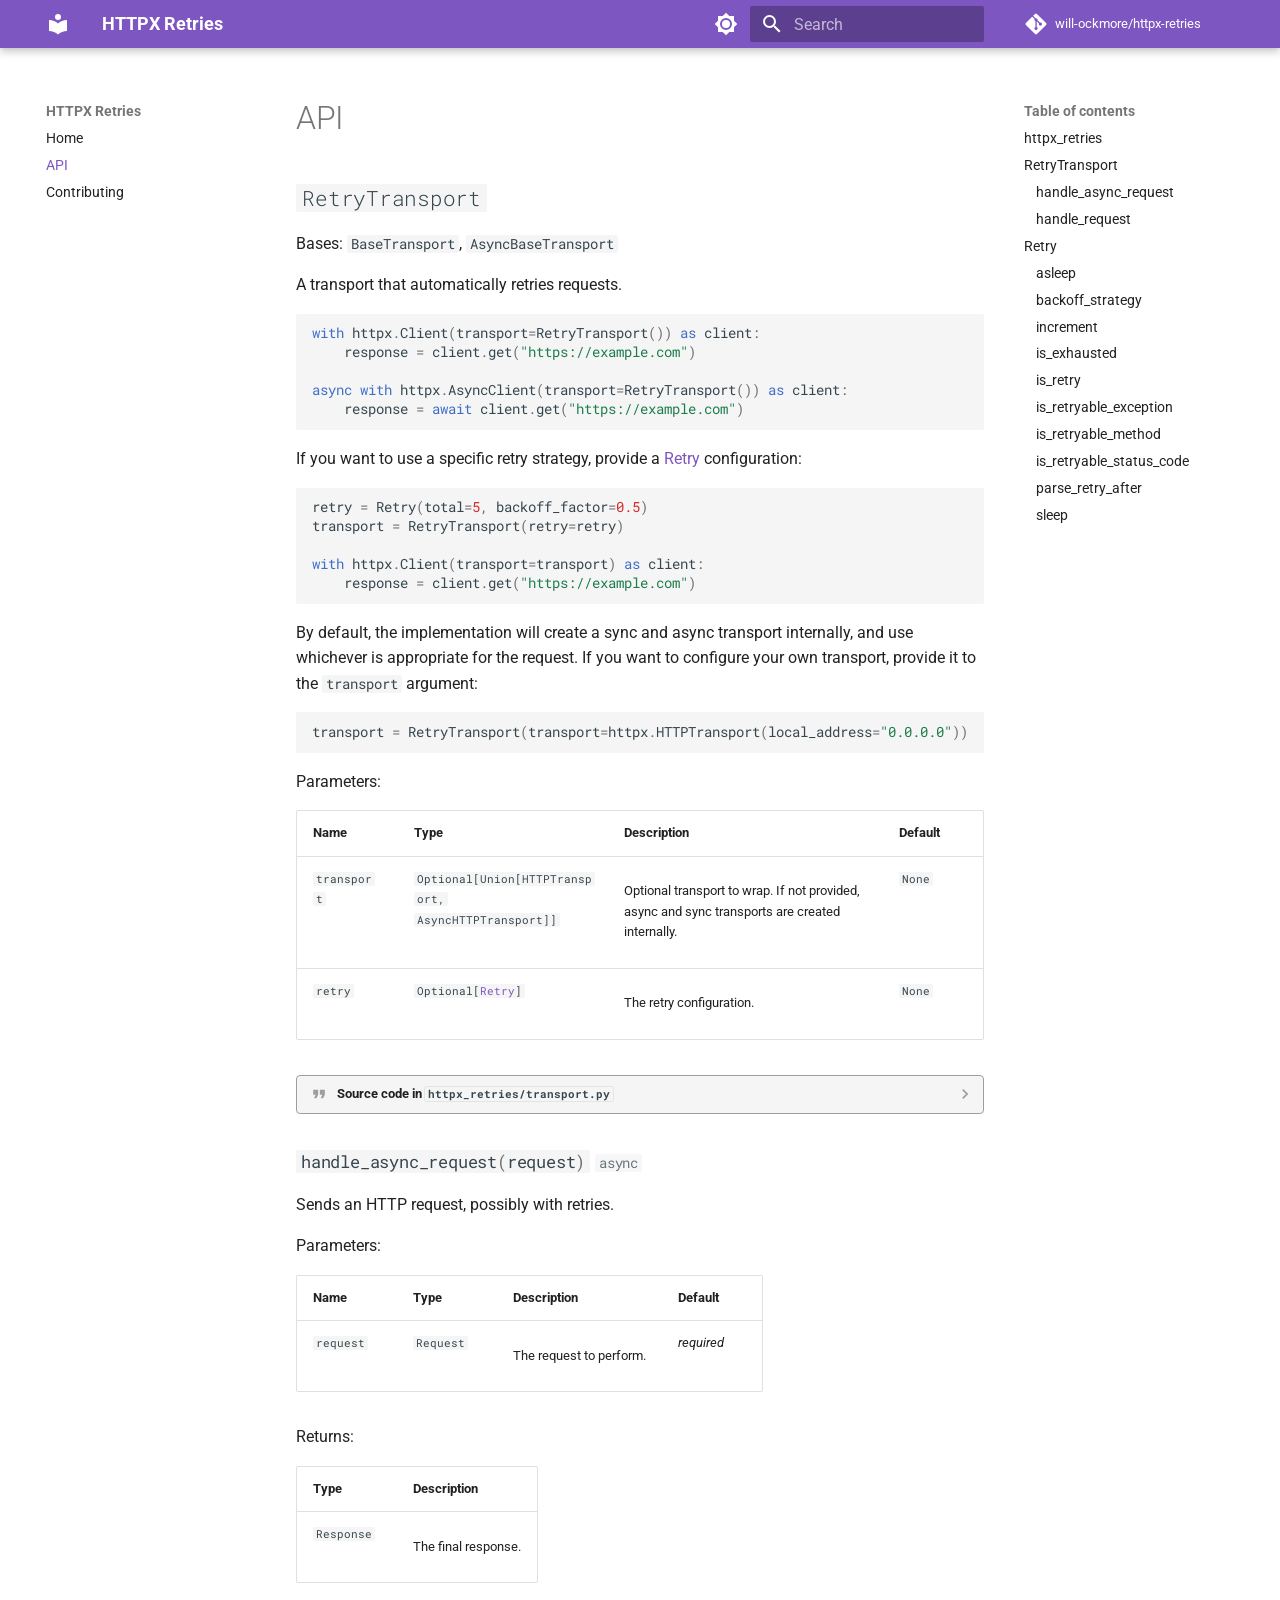
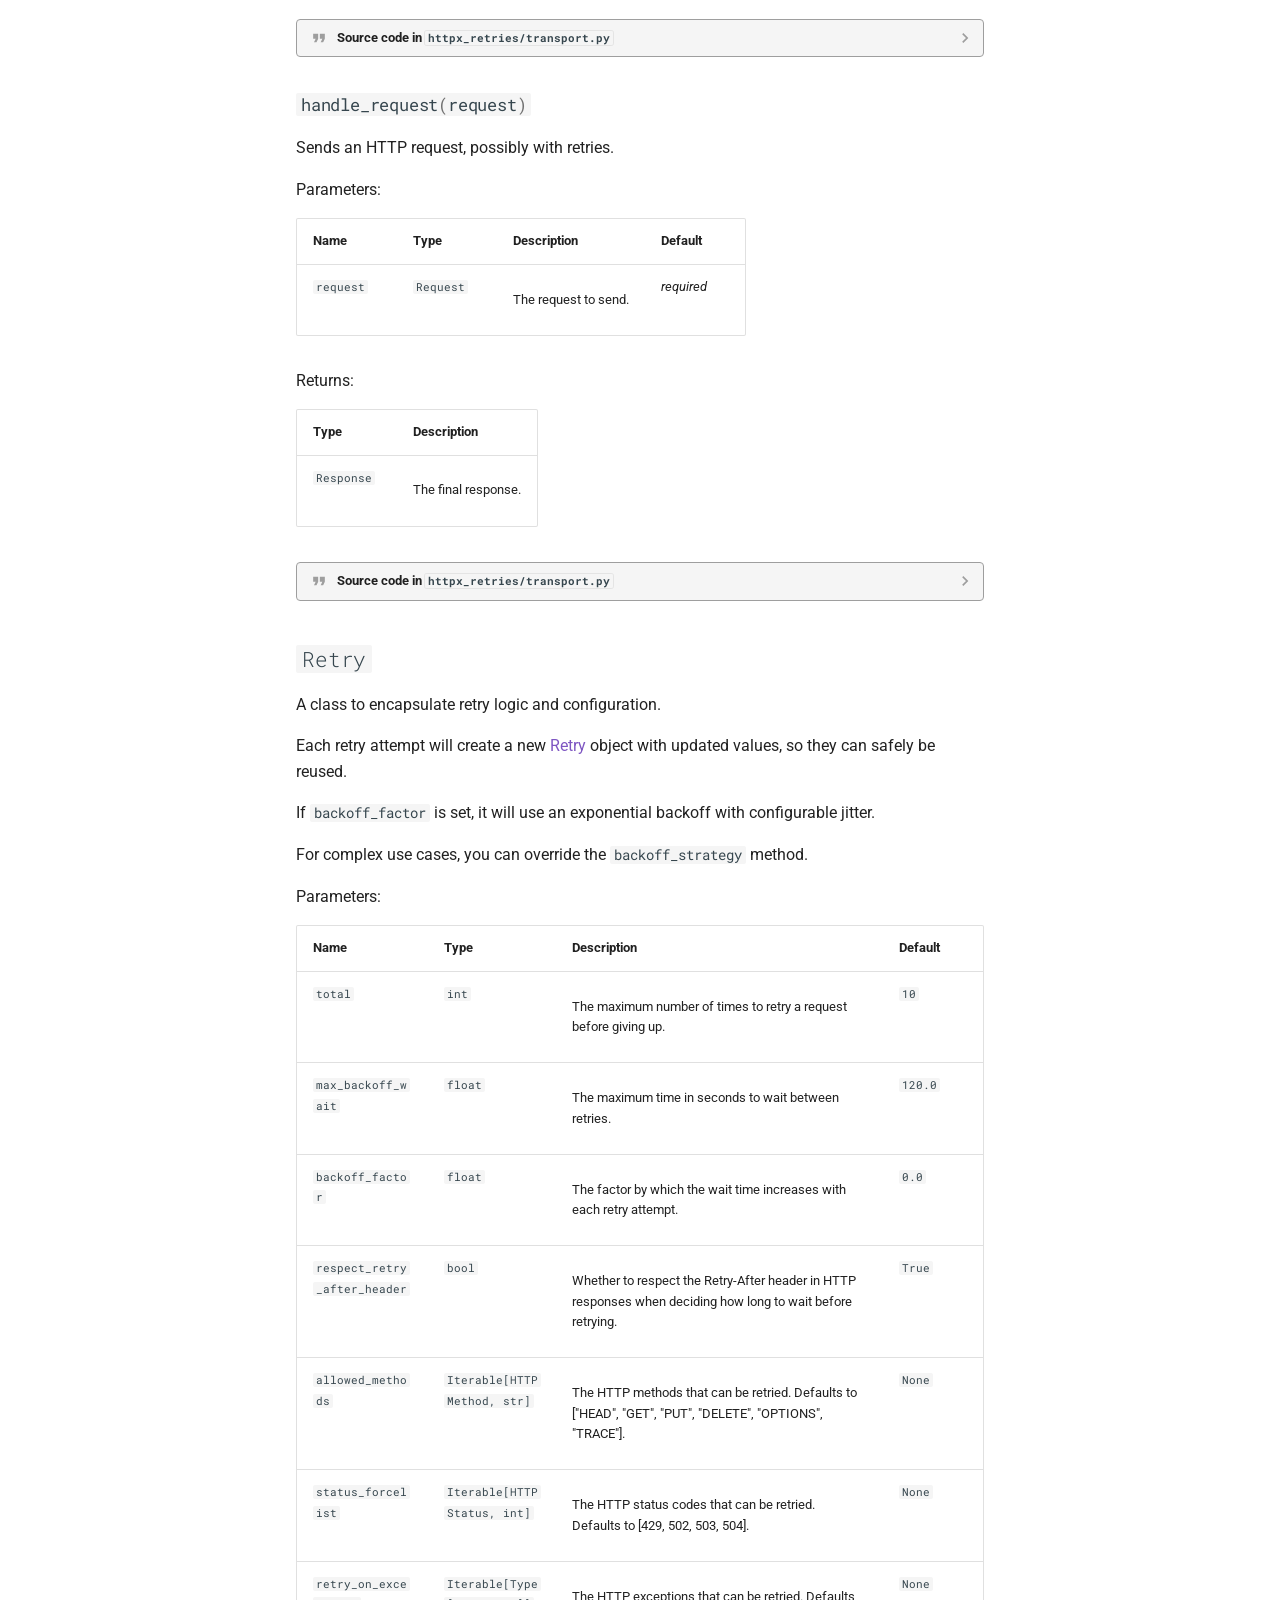
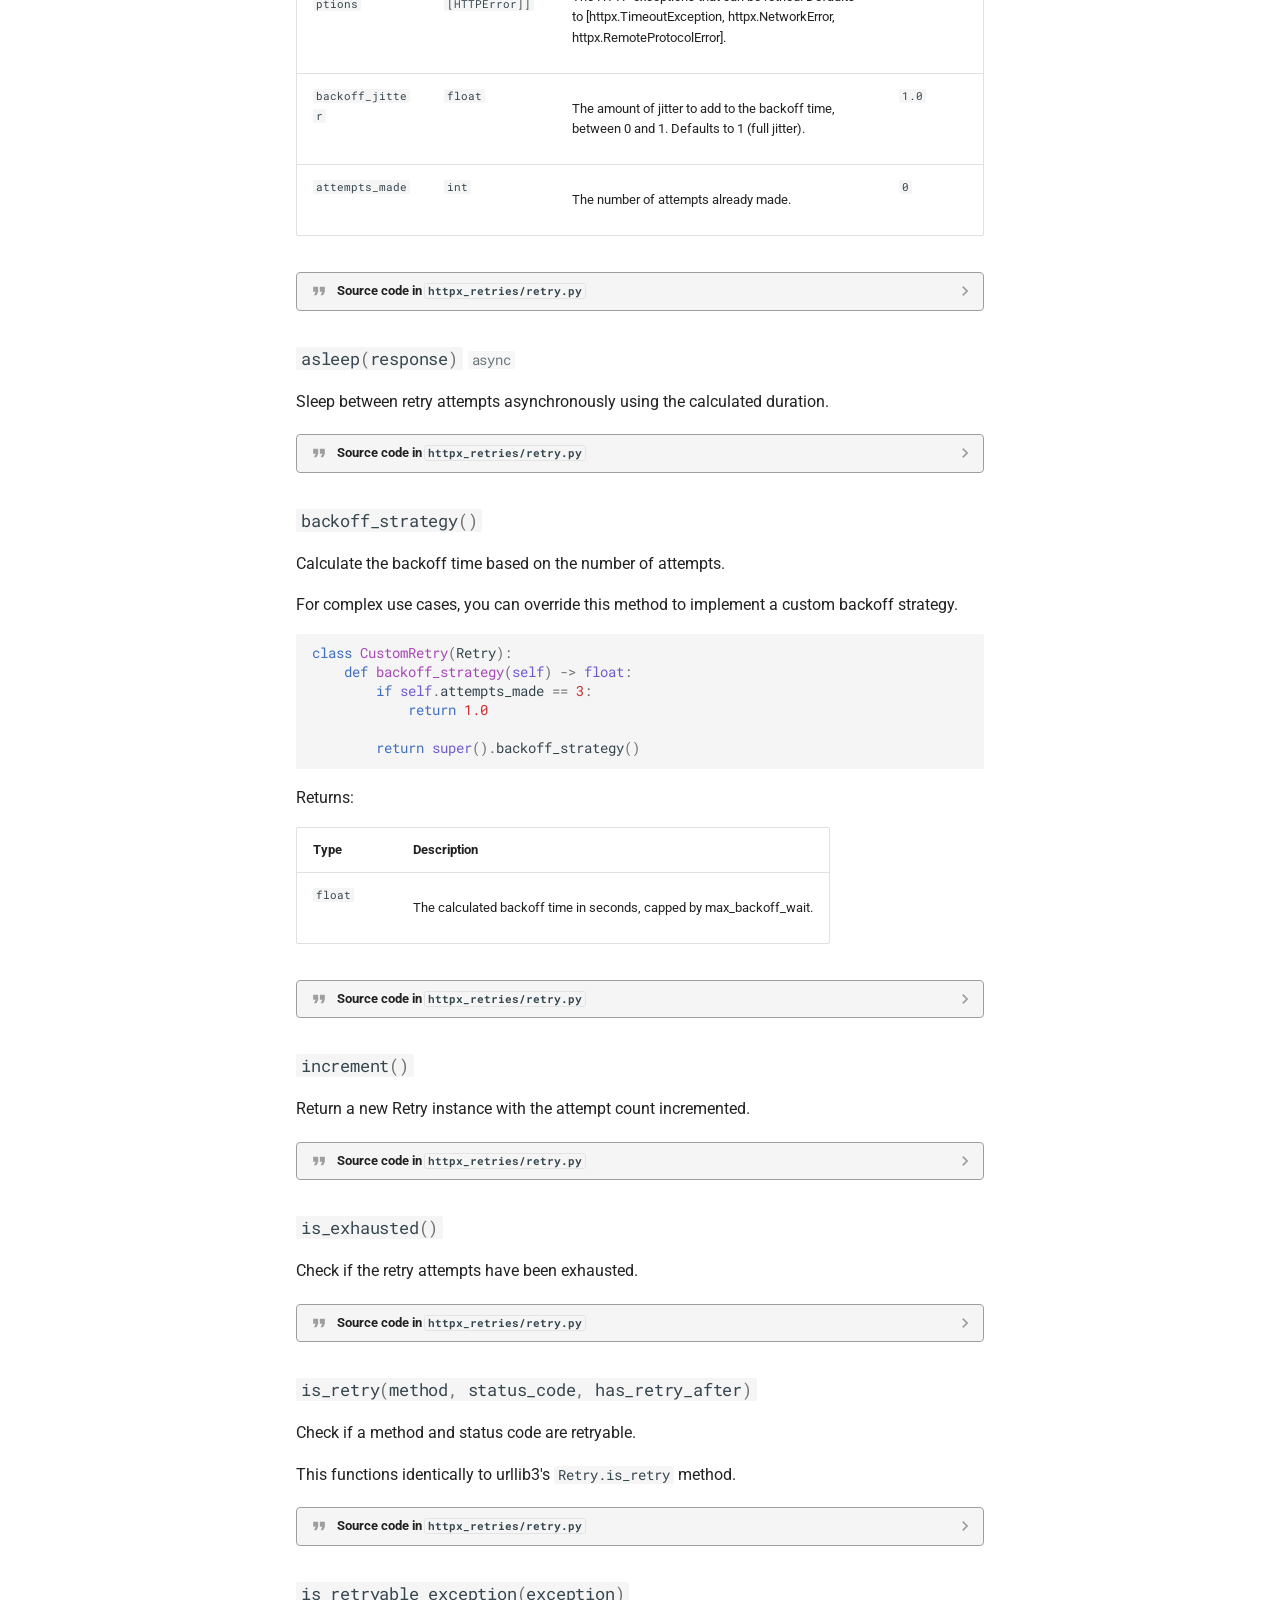
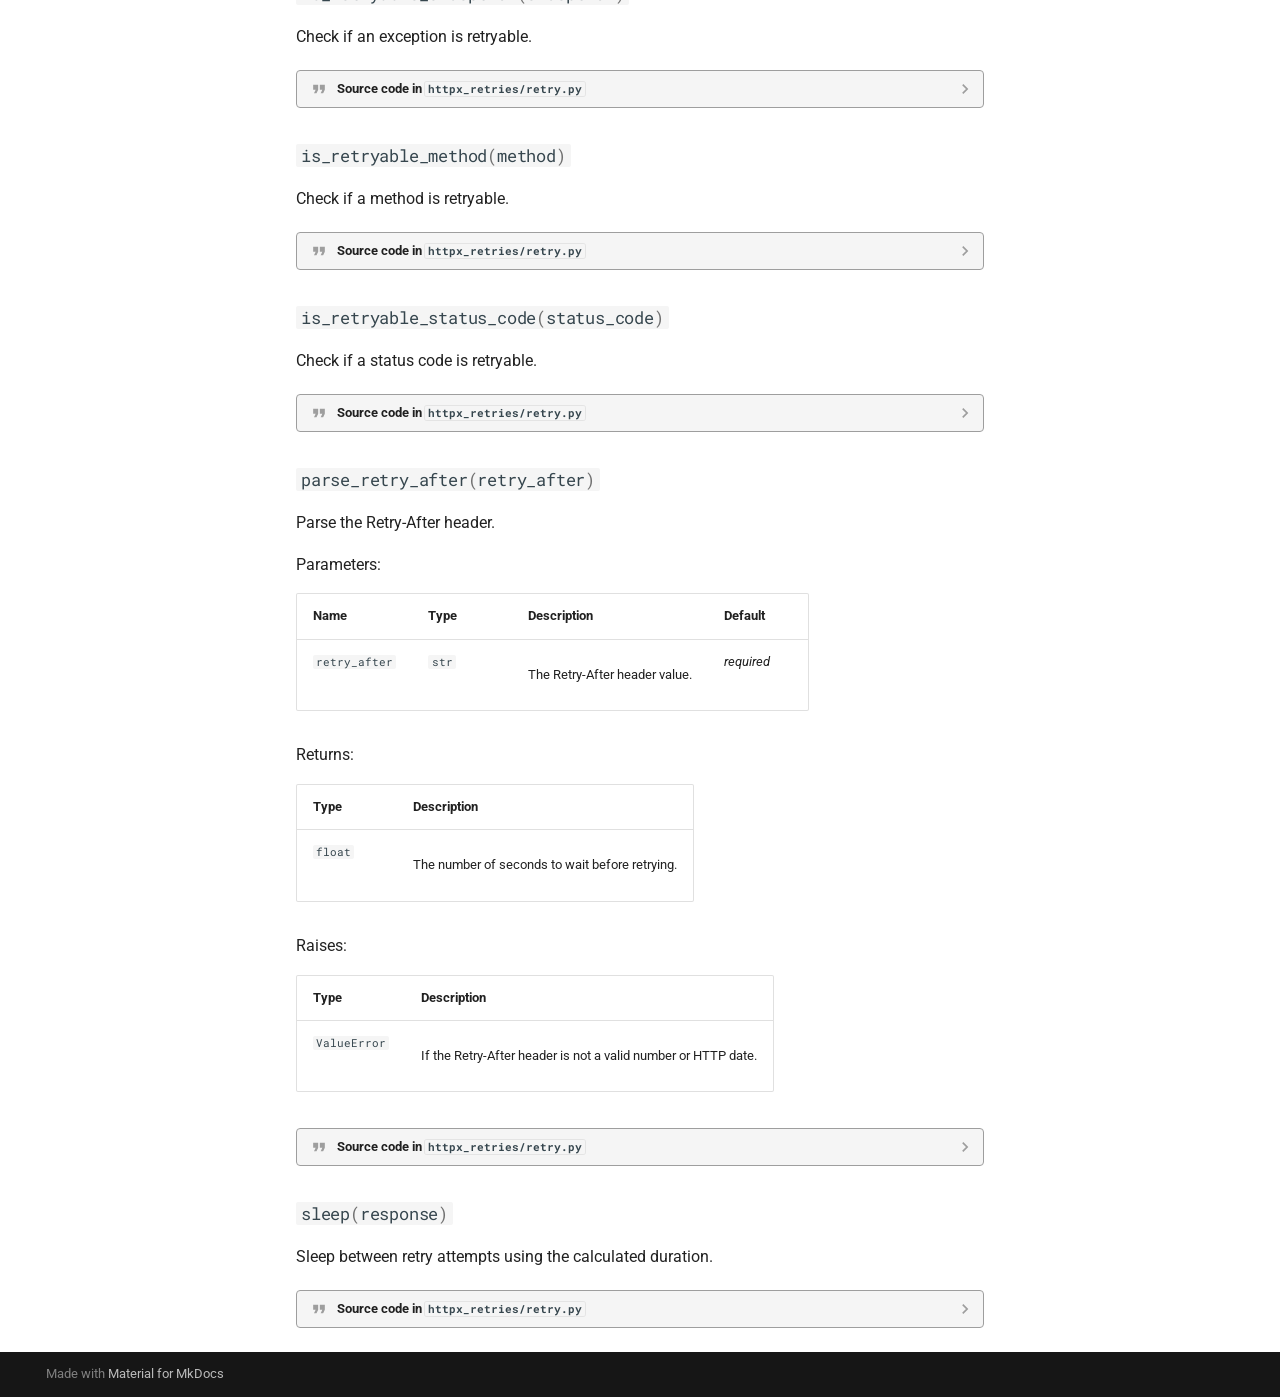
==== commit 0a4f39ae: "Deployed b28dbff with MkDocs version: 1.6.1" ====
--- a/api/index.html
+++ b/api/index.html
@@ -1505,9 +1505,7 @@
 
               <details class="quote">
                 <summary>Source code in <code>httpx_retries/retry.py</code></summary>
-                <div class="highlight"><table class="highlighttable"><tr><td class="linenos"><div class="linenodiv"><pre><span></span><span class="normal"> 31</span>
-<span class="normal"> 32</span>
-<span class="normal"> 33</span>
+                <div class="highlight"><table class="highlighttable"><tr><td class="linenos"><div class="linenodiv"><pre><span></span><span class="normal"> 33</span>
 <span class="normal"> 34</span>
 <span class="normal"> 35</span>
 <span class="normal"> 36</span>
@@ -1711,7 +1709,9 @@
 <span class="normal">234</span>
 <span class="normal">235</span>
 <span class="normal">236</span>
-<span class="normal">237</span></pre></div></td><td class="code"><div><pre><span></span><code><span class="k">class</span><span class="w"> </span><span class="nc">Retry</span><span class="p">:</span>
+<span class="normal">237</span>
+<span class="normal">238</span>
+<span class="normal">239</span></pre></div></td><td class="code"><div><pre><span></span><code><span class="k">class</span><span class="w"> </span><span class="nc">Retry</span><span class="p">:</span>
 <span class="w">    </span><span class="sd">&quot;&quot;&quot;</span>
 <span class="sd">    A class to encapsulate retry logic and configuration.</span>
 
@@ -1952,9 +1952,9 @@
 
             <details class="quote">
               <summary>Source code in <code>httpx_retries/retry.py</code></summary>
-              <div class="highlight"><table class="highlighttable"><tr><td class="linenos"><div class="linenodiv"><pre><span></span><span class="normal">221</span>
-<span class="normal">222</span>
-<span class="normal">223</span></pre></div></td><td class="code"><div><pre><span></span><code><span class="k">async</span> <span class="k">def</span><span class="w"> </span><span class="nf">asleep</span><span class="p">(</span><span class="bp">self</span><span class="p">,</span> <span class="n">response</span><span class="p">:</span> <span class="n">Union</span><span class="p">[</span><span class="n">httpx</span><span class="o">.</span><span class="n">Response</span><span class="p">,</span> <span class="n">httpx</span><span class="o">.</span><span class="n">HTTPError</span><span class="p">])</span> <span class="o">-&gt;</span> <span class="kc">None</span><span class="p">:</span>
+              <div class="highlight"><table class="highlighttable"><tr><td class="linenos"><div class="linenodiv"><pre><span></span><span class="normal">223</span>
+<span class="normal">224</span>
+<span class="normal">225</span></pre></div></td><td class="code"><div><pre><span></span><code><span class="k">async</span> <span class="k">def</span><span class="w"> </span><span class="nf">asleep</span><span class="p">(</span><span class="bp">self</span><span class="p">,</span> <span class="n">response</span><span class="p">:</span> <span class="n">Union</span><span class="p">[</span><span class="n">httpx</span><span class="o">.</span><span class="n">Response</span><span class="p">,</span> <span class="n">httpx</span><span class="o">.</span><span class="n">HTTPError</span><span class="p">])</span> <span class="o">-&gt;</span> <span class="kc">None</span><span class="p">:</span>
 <span class="w">    </span><span class="sd">&quot;&quot;&quot;Sleep between retry attempts asynchronously using the calculated duration.&quot;&quot;&quot;</span>
     <span class="k">await</span> <span class="n">asyncio</span><span class="o">.</span><span class="n">sleep</span><span class="p">(</span><span class="bp">self</span><span class="o">.</span><span class="n">_calculate_sleep</span><span class="p">(</span><span class="n">response</span><span class="o">.</span><span class="n">headers</span> <span class="k">if</span> <span class="nb">isinstance</span><span class="p">(</span><span class="n">response</span><span class="p">,</span> <span class="n">httpx</span><span class="o">.</span><span class="n">Response</span><span class="p">)</span> <span class="k">else</span> <span class="p">{}))</span>
 </code></pre></div></td></tr></table></div>
@@ -2009,9 +2009,7 @@
 
             <details class="quote">
               <summary>Source code in <code>httpx_retries/retry.py</code></summary>
-              <div class="highlight"><table class="highlighttable"><tr><td class="linenos"><div class="linenodiv"><pre><span></span><span class="normal">173</span>
-<span class="normal">174</span>
-<span class="normal">175</span>
+              <div class="highlight"><table class="highlighttable"><tr><td class="linenos"><div class="linenodiv"><pre><span></span><span class="normal">175</span>
 <span class="normal">176</span>
 <span class="normal">177</span>
 <span class="normal">178</span>
@@ -2037,7 +2035,9 @@
 <span class="normal">198</span>
 <span class="normal">199</span>
 <span class="normal">200</span>
-<span class="normal">201</span></pre></div></td><td class="code"><div><pre><span></span><code><span class="k">def</span><span class="w"> </span><span class="nf">backoff_strategy</span><span class="p">(</span><span class="bp">self</span><span class="p">)</span> <span class="o">-&gt;</span> <span class="nb">float</span><span class="p">:</span>
+<span class="normal">201</span>
+<span class="normal">202</span>
+<span class="normal">203</span></pre></div></td><td class="code"><div><pre><span></span><code><span class="k">def</span><span class="w"> </span><span class="nf">backoff_strategy</span><span class="p">(</span><span class="bp">self</span><span class="p">)</span> <span class="o">-&gt;</span> <span class="nb">float</span><span class="p">:</span>
 <span class="w">    </span><span class="sd">&quot;&quot;&quot;</span>
 <span class="sd">    Calculate the backoff time based on the number of attempts.</span>
 
@@ -2087,9 +2087,7 @@
 
             <details class="quote">
               <summary>Source code in <code>httpx_retries/retry.py</code></summary>
-              <div class="highlight"><table class="highlighttable"><tr><td class="linenos"><div class="linenodiv"><pre><span></span><span class="normal">225</span>
-<span class="normal">226</span>
-<span class="normal">227</span>
+              <div class="highlight"><table class="highlighttable"><tr><td class="linenos"><div class="linenodiv"><pre><span></span><span class="normal">227</span>
 <span class="normal">228</span>
 <span class="normal">229</span>
 <span class="normal">230</span>
@@ -2099,7 +2097,9 @@
 <span class="normal">234</span>
 <span class="normal">235</span>
 <span class="normal">236</span>
-<span class="normal">237</span></pre></div></td><td class="code"><div><pre><span></span><code><span class="k">def</span><span class="w"> </span><span class="nf">increment</span><span class="p">(</span><span class="bp">self</span><span class="p">)</span> <span class="o">-&gt;</span> <span class="s2">&quot;Retry&quot;</span><span class="p">:</span>
+<span class="normal">237</span>
+<span class="normal">238</span>
+<span class="normal">239</span></pre></div></td><td class="code"><div><pre><span></span><code><span class="k">def</span><span class="w"> </span><span class="nf">increment</span><span class="p">(</span><span class="bp">self</span><span class="p">)</span> <span class="o">-&gt;</span> <span class="s2">&quot;Retry&quot;</span><span class="p">:</span>
 <span class="w">    </span><span class="sd">&quot;&quot;&quot;Return a new Retry instance with the attempt count incremented.&quot;&quot;&quot;</span>
     <span class="k">return</span> <span class="n">Retry</span><span class="p">(</span>
         <span class="n">total</span><span class="o">=</span><span class="bp">self</span><span class="o">.</span><span class="n">total</span><span class="p">,</span>
@@ -2133,9 +2133,9 @@
 
             <details class="quote">
               <summary>Source code in <code>httpx_retries/retry.py</code></summary>
-              <div class="highlight"><table class="highlighttable"><tr><td class="linenos"><div class="linenodiv"><pre><span></span><span class="normal">142</span>
-<span class="normal">143</span>
-<span class="normal">144</span></pre></div></td><td class="code"><div><pre><span></span><code><span class="k">def</span><span class="w"> </span><span class="nf">is_exhausted</span><span class="p">(</span><span class="bp">self</span><span class="p">)</span> <span class="o">-&gt;</span> <span class="nb">bool</span><span class="p">:</span>
+              <div class="highlight"><table class="highlighttable"><tr><td class="linenos"><div class="linenodiv"><pre><span></span><span class="normal">144</span>
+<span class="normal">145</span>
+<span class="normal">146</span></pre></div></td><td class="code"><div><pre><span></span><code><span class="k">def</span><span class="w"> </span><span class="nf">is_exhausted</span><span class="p">(</span><span class="bp">self</span><span class="p">)</span> <span class="o">-&gt;</span> <span class="nb">bool</span><span class="p">:</span>
 <span class="w">    </span><span class="sd">&quot;&quot;&quot;Check if the retry attempts have been exhausted.&quot;&quot;&quot;</span>
     <span class="k">return</span> <span class="bp">self</span><span class="o">.</span><span class="n">attempts_made</span> <span class="o">&gt;=</span> <span class="bp">self</span><span class="o">.</span><span class="n">total</span>
 </code></pre></div></td></tr></table></div>
@@ -2160,9 +2160,7 @@
 
             <details class="quote">
               <summary>Source code in <code>httpx_retries/retry.py</code></summary>
-              <div class="highlight"><table class="highlighttable"><tr><td class="linenos"><div class="linenodiv"><pre><span></span><span class="normal">129</span>
-<span class="normal">130</span>
-<span class="normal">131</span>
+              <div class="highlight"><table class="highlighttable"><tr><td class="linenos"><div class="linenodiv"><pre><span></span><span class="normal">131</span>
 <span class="normal">132</span>
 <span class="normal">133</span>
 <span class="normal">134</span>
@@ -2171,7 +2169,9 @@
 <span class="normal">137</span>
 <span class="normal">138</span>
 <span class="normal">139</span>
-<span class="normal">140</span></pre></div></td><td class="code"><div><pre><span></span><code><span class="k">def</span><span class="w"> </span><span class="nf">is_retry</span><span class="p">(</span><span class="bp">self</span><span class="p">,</span> <span class="n">method</span><span class="p">:</span> <span class="nb">str</span><span class="p">,</span> <span class="n">status_code</span><span class="p">:</span> <span class="nb">int</span><span class="p">,</span> <span class="n">has_retry_after</span><span class="p">:</span> <span class="nb">bool</span><span class="p">)</span> <span class="o">-&gt;</span> <span class="nb">bool</span><span class="p">:</span>
+<span class="normal">140</span>
+<span class="normal">141</span>
+<span class="normal">142</span></pre></div></td><td class="code"><div><pre><span></span><code><span class="k">def</span><span class="w"> </span><span class="nf">is_retry</span><span class="p">(</span><span class="bp">self</span><span class="p">,</span> <span class="n">method</span><span class="p">:</span> <span class="nb">str</span><span class="p">,</span> <span class="n">status_code</span><span class="p">:</span> <span class="nb">int</span><span class="p">,</span> <span class="n">has_retry_after</span><span class="p">:</span> <span class="nb">bool</span><span class="p">)</span> <span class="o">-&gt;</span> <span class="nb">bool</span><span class="p">:</span>
 <span class="w">    </span><span class="sd">&quot;&quot;&quot;</span>
 <span class="sd">    Check if a method and status code are retryable.</span>
 
@@ -2204,9 +2204,9 @@
 
             <details class="quote">
               <summary>Source code in <code>httpx_retries/retry.py</code></summary>
-              <div class="highlight"><table class="highlighttable"><tr><td class="linenos"><div class="linenodiv"><pre><span></span><span class="normal">125</span>
-<span class="normal">126</span>
-<span class="normal">127</span></pre></div></td><td class="code"><div><pre><span></span><code><span class="k">def</span><span class="w"> </span><span class="nf">is_retryable_exception</span><span class="p">(</span><span class="bp">self</span><span class="p">,</span> <span class="n">exception</span><span class="p">:</span> <span class="n">httpx</span><span class="o">.</span><span class="n">HTTPError</span><span class="p">)</span> <span class="o">-&gt;</span> <span class="nb">bool</span><span class="p">:</span>
+              <div class="highlight"><table class="highlighttable"><tr><td class="linenos"><div class="linenodiv"><pre><span></span><span class="normal">127</span>
+<span class="normal">128</span>
+<span class="normal">129</span></pre></div></td><td class="code"><div><pre><span></span><code><span class="k">def</span><span class="w"> </span><span class="nf">is_retryable_exception</span><span class="p">(</span><span class="bp">self</span><span class="p">,</span> <span class="n">exception</span><span class="p">:</span> <span class="n">httpx</span><span class="o">.</span><span class="n">HTTPError</span><span class="p">)</span> <span class="o">-&gt;</span> <span class="nb">bool</span><span class="p">:</span>
 <span class="w">    </span><span class="sd">&quot;&quot;&quot;Check if an exception is retryable.&quot;&quot;&quot;</span>
     <span class="k">return</span> <span class="nb">isinstance</span><span class="p">(</span><span class="n">exception</span><span class="p">,</span> <span class="bp">self</span><span class="o">.</span><span class="n">retryable_exceptions</span><span class="p">)</span>
 </code></pre></div></td></tr></table></div>
@@ -2230,9 +2230,9 @@
 
             <details class="quote">
               <summary>Source code in <code>httpx_retries/retry.py</code></summary>
-              <div class="highlight"><table class="highlighttable"><tr><td class="linenos"><div class="linenodiv"><pre><span></span><span class="normal">117</span>
-<span class="normal">118</span>
-<span class="normal">119</span></pre></div></td><td class="code"><div><pre><span></span><code><span class="k">def</span><span class="w"> </span><span class="nf">is_retryable_method</span><span class="p">(</span><span class="bp">self</span><span class="p">,</span> <span class="n">method</span><span class="p">:</span> <span class="nb">str</span><span class="p">)</span> <span class="o">-&gt;</span> <span class="nb">bool</span><span class="p">:</span>
+              <div class="highlight"><table class="highlighttable"><tr><td class="linenos"><div class="linenodiv"><pre><span></span><span class="normal">119</span>
+<span class="normal">120</span>
+<span class="normal">121</span></pre></div></td><td class="code"><div><pre><span></span><code><span class="k">def</span><span class="w"> </span><span class="nf">is_retryable_method</span><span class="p">(</span><span class="bp">self</span><span class="p">,</span> <span class="n">method</span><span class="p">:</span> <span class="nb">str</span><span class="p">)</span> <span class="o">-&gt;</span> <span class="nb">bool</span><span class="p">:</span>
 <span class="w">    </span><span class="sd">&quot;&quot;&quot;Check if a method is retryable.&quot;&quot;&quot;</span>
     <span class="k">return</span> <span class="n">HTTPMethod</span><span class="p">(</span><span class="n">method</span><span class="o">.</span><span class="n">upper</span><span class="p">())</span> <span class="ow">in</span> <span class="bp">self</span><span class="o">.</span><span class="n">allowed_methods</span>
 </code></pre></div></td></tr></table></div>
@@ -2256,9 +2256,9 @@
 
             <details class="quote">
               <summary>Source code in <code>httpx_retries/retry.py</code></summary>
-              <div class="highlight"><table class="highlighttable"><tr><td class="linenos"><div class="linenodiv"><pre><span></span><span class="normal">121</span>
-<span class="normal">122</span>
-<span class="normal">123</span></pre></div></td><td class="code"><div><pre><span></span><code><span class="k">def</span><span class="w"> </span><span class="nf">is_retryable_status_code</span><span class="p">(</span><span class="bp">self</span><span class="p">,</span> <span class="n">status_code</span><span class="p">:</span> <span class="nb">int</span><span class="p">)</span> <span class="o">-&gt;</span> <span class="nb">bool</span><span class="p">:</span>
+              <div class="highlight"><table class="highlighttable"><tr><td class="linenos"><div class="linenodiv"><pre><span></span><span class="normal">123</span>
+<span class="normal">124</span>
+<span class="normal">125</span></pre></div></td><td class="code"><div><pre><span></span><code><span class="k">def</span><span class="w"> </span><span class="nf">is_retryable_status_code</span><span class="p">(</span><span class="bp">self</span><span class="p">,</span> <span class="n">status_code</span><span class="p">:</span> <span class="nb">int</span><span class="p">)</span> <span class="o">-&gt;</span> <span class="nb">bool</span><span class="p">:</span>
 <span class="w">    </span><span class="sd">&quot;&quot;&quot;Check if a status code is retryable.&quot;&quot;&quot;</span>
     <span class="k">return</span> <span class="n">HTTPStatus</span><span class="p">(</span><span class="n">status_code</span><span class="p">)</span> <span class="ow">in</span> <span class="bp">self</span><span class="o">.</span><span class="n">status_forcelist</span>
 </code></pre></div></td></tr></table></div>
@@ -2359,9 +2359,7 @@
 
             <details class="quote">
               <summary>Source code in <code>httpx_retries/retry.py</code></summary>
-              <div class="highlight"><table class="highlighttable"><tr><td class="linenos"><div class="linenodiv"><pre><span></span><span class="normal">146</span>
-<span class="normal">147</span>
-<span class="normal">148</span>
+              <div class="highlight"><table class="highlighttable"><tr><td class="linenos"><div class="linenodiv"><pre><span></span><span class="normal">148</span>
 <span class="normal">149</span>
 <span class="normal">150</span>
 <span class="normal">151</span>
@@ -2384,7 +2382,9 @@
 <span class="normal">168</span>
 <span class="normal">169</span>
 <span class="normal">170</span>
-<span class="normal">171</span></pre></div></td><td class="code"><div><pre><span></span><code><span class="k">def</span><span class="w"> </span><span class="nf">parse_retry_after</span><span class="p">(</span><span class="bp">self</span><span class="p">,</span> <span class="n">retry_after</span><span class="p">:</span> <span class="nb">str</span><span class="p">)</span> <span class="o">-&gt;</span> <span class="nb">float</span><span class="p">:</span>
+<span class="normal">171</span>
+<span class="normal">172</span>
+<span class="normal">173</span></pre></div></td><td class="code"><div><pre><span></span><code><span class="k">def</span><span class="w"> </span><span class="nf">parse_retry_after</span><span class="p">(</span><span class="bp">self</span><span class="p">,</span> <span class="n">retry_after</span><span class="p">:</span> <span class="nb">str</span><span class="p">)</span> <span class="o">-&gt;</span> <span class="nb">float</span><span class="p">:</span>
 <span class="w">    </span><span class="sd">&quot;&quot;&quot;</span>
 <span class="sd">    Parse the Retry-After header.</span>
 
@@ -2431,9 +2431,9 @@
 
             <details class="quote">
               <summary>Source code in <code>httpx_retries/retry.py</code></summary>
-              <div class="highlight"><table class="highlighttable"><tr><td class="linenos"><div class="linenodiv"><pre><span></span><span class="normal">217</span>
-<span class="normal">218</span>
-<span class="normal">219</span></pre></div></td><td class="code"><div><pre><span></span><code><span class="k">def</span><span class="w"> </span><span class="nf">sleep</span><span class="p">(</span><span class="bp">self</span><span class="p">,</span> <span class="n">response</span><span class="p">:</span> <span class="n">Union</span><span class="p">[</span><span class="n">httpx</span><span class="o">.</span><span class="n">Response</span><span class="p">,</span> <span class="n">httpx</span><span class="o">.</span><span class="n">HTTPError</span><span class="p">])</span> <span class="o">-&gt;</span> <span class="kc">None</span><span class="p">:</span>
+              <div class="highlight"><table class="highlighttable"><tr><td class="linenos"><div class="linenodiv"><pre><span></span><span class="normal">219</span>
+<span class="normal">220</span>
+<span class="normal">221</span></pre></div></td><td class="code"><div><pre><span></span><code><span class="k">def</span><span class="w"> </span><span class="nf">sleep</span><span class="p">(</span><span class="bp">self</span><span class="p">,</span> <span class="n">response</span><span class="p">:</span> <span class="n">Union</span><span class="p">[</span><span class="n">httpx</span><span class="o">.</span><span class="n">Response</span><span class="p">,</span> <span class="n">httpx</span><span class="o">.</span><span class="n">HTTPError</span><span class="p">])</span> <span class="o">-&gt;</span> <span class="kc">None</span><span class="p">:</span>
 <span class="w">    </span><span class="sd">&quot;&quot;&quot;Sleep between retry attempts using the calculated duration.&quot;&quot;&quot;</span>
     <span class="n">time</span><span class="o">.</span><span class="n">sleep</span><span class="p">(</span><span class="bp">self</span><span class="o">.</span><span class="n">_calculate_sleep</span><span class="p">(</span><span class="n">response</span><span class="o">.</span><span class="n">headers</span> <span class="k">if</span> <span class="nb">isinstance</span><span class="p">(</span><span class="n">response</span><span class="p">,</span> <span class="n">httpx</span><span class="o">.</span><span class="n">Response</span><span class="p">)</span> <span class="k">else</span> <span class="p">{}))</span>
 </code></pre></div></td></tr></table></div>
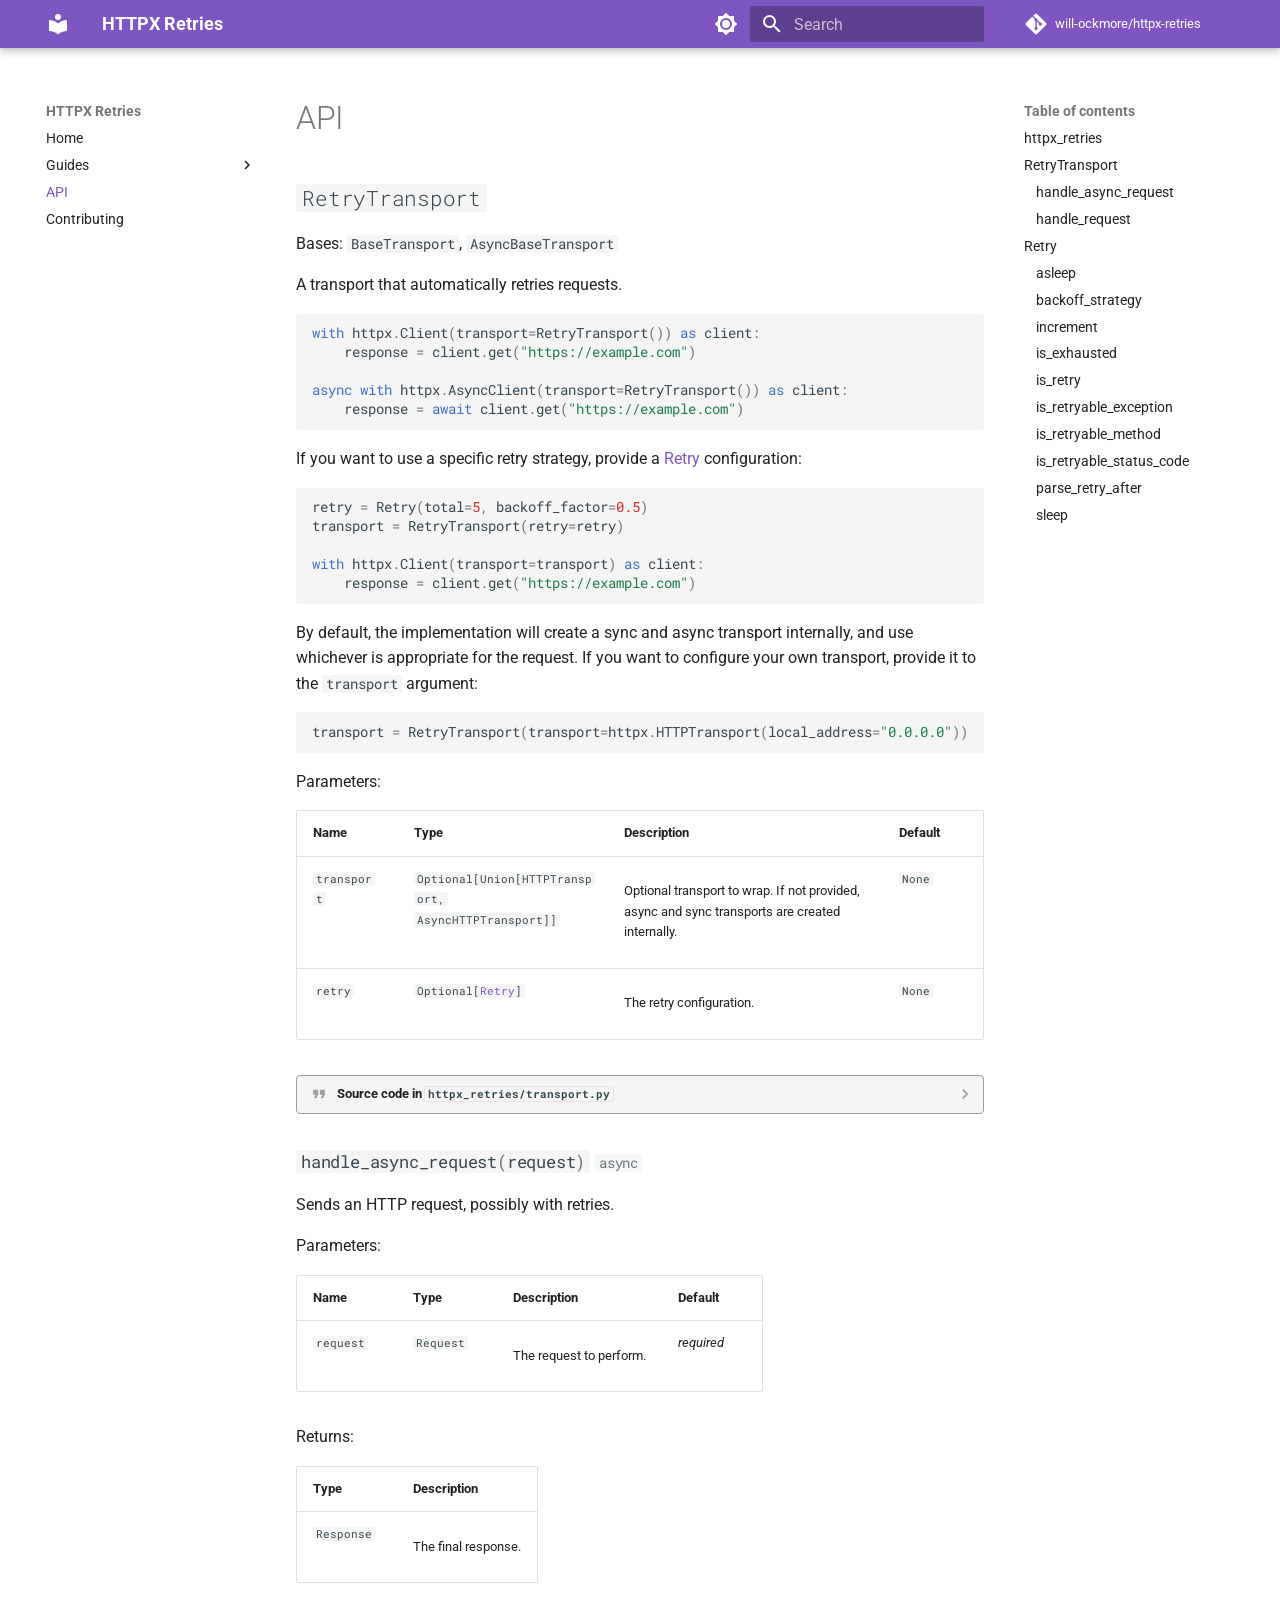
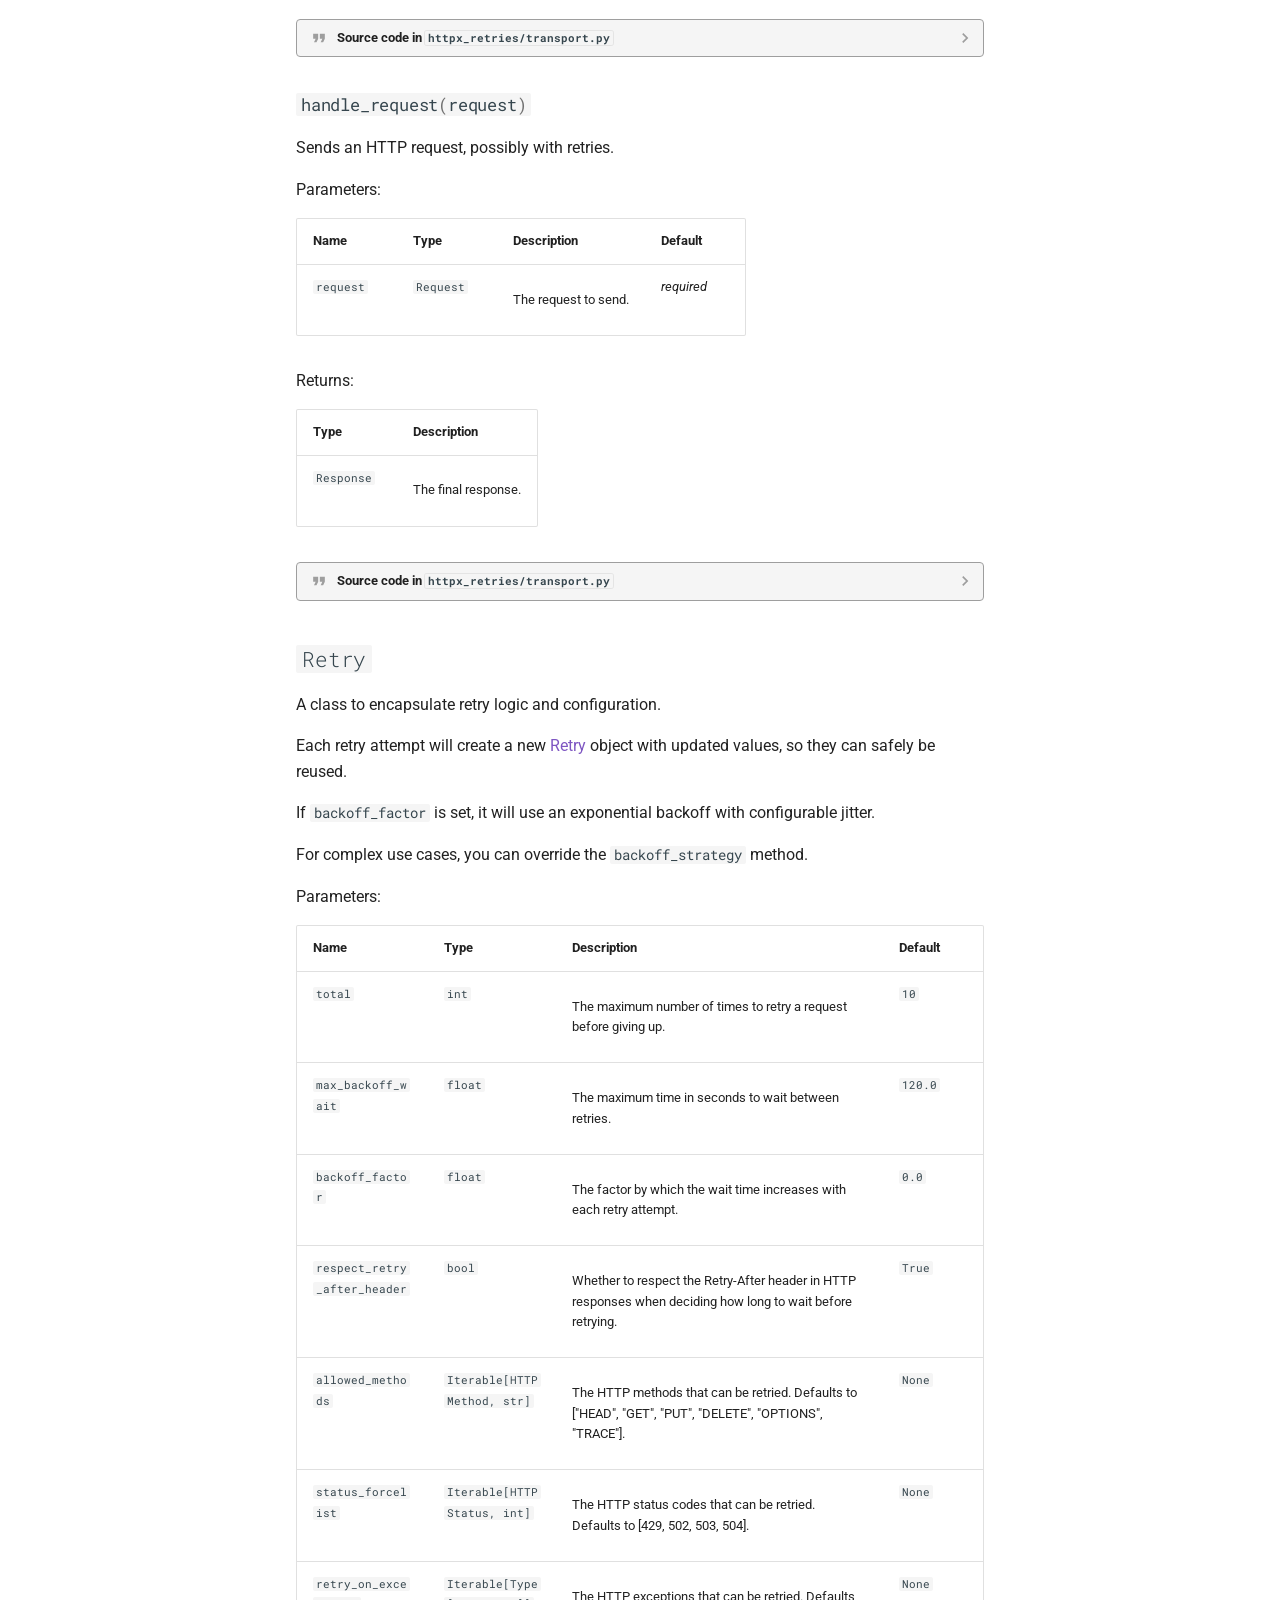
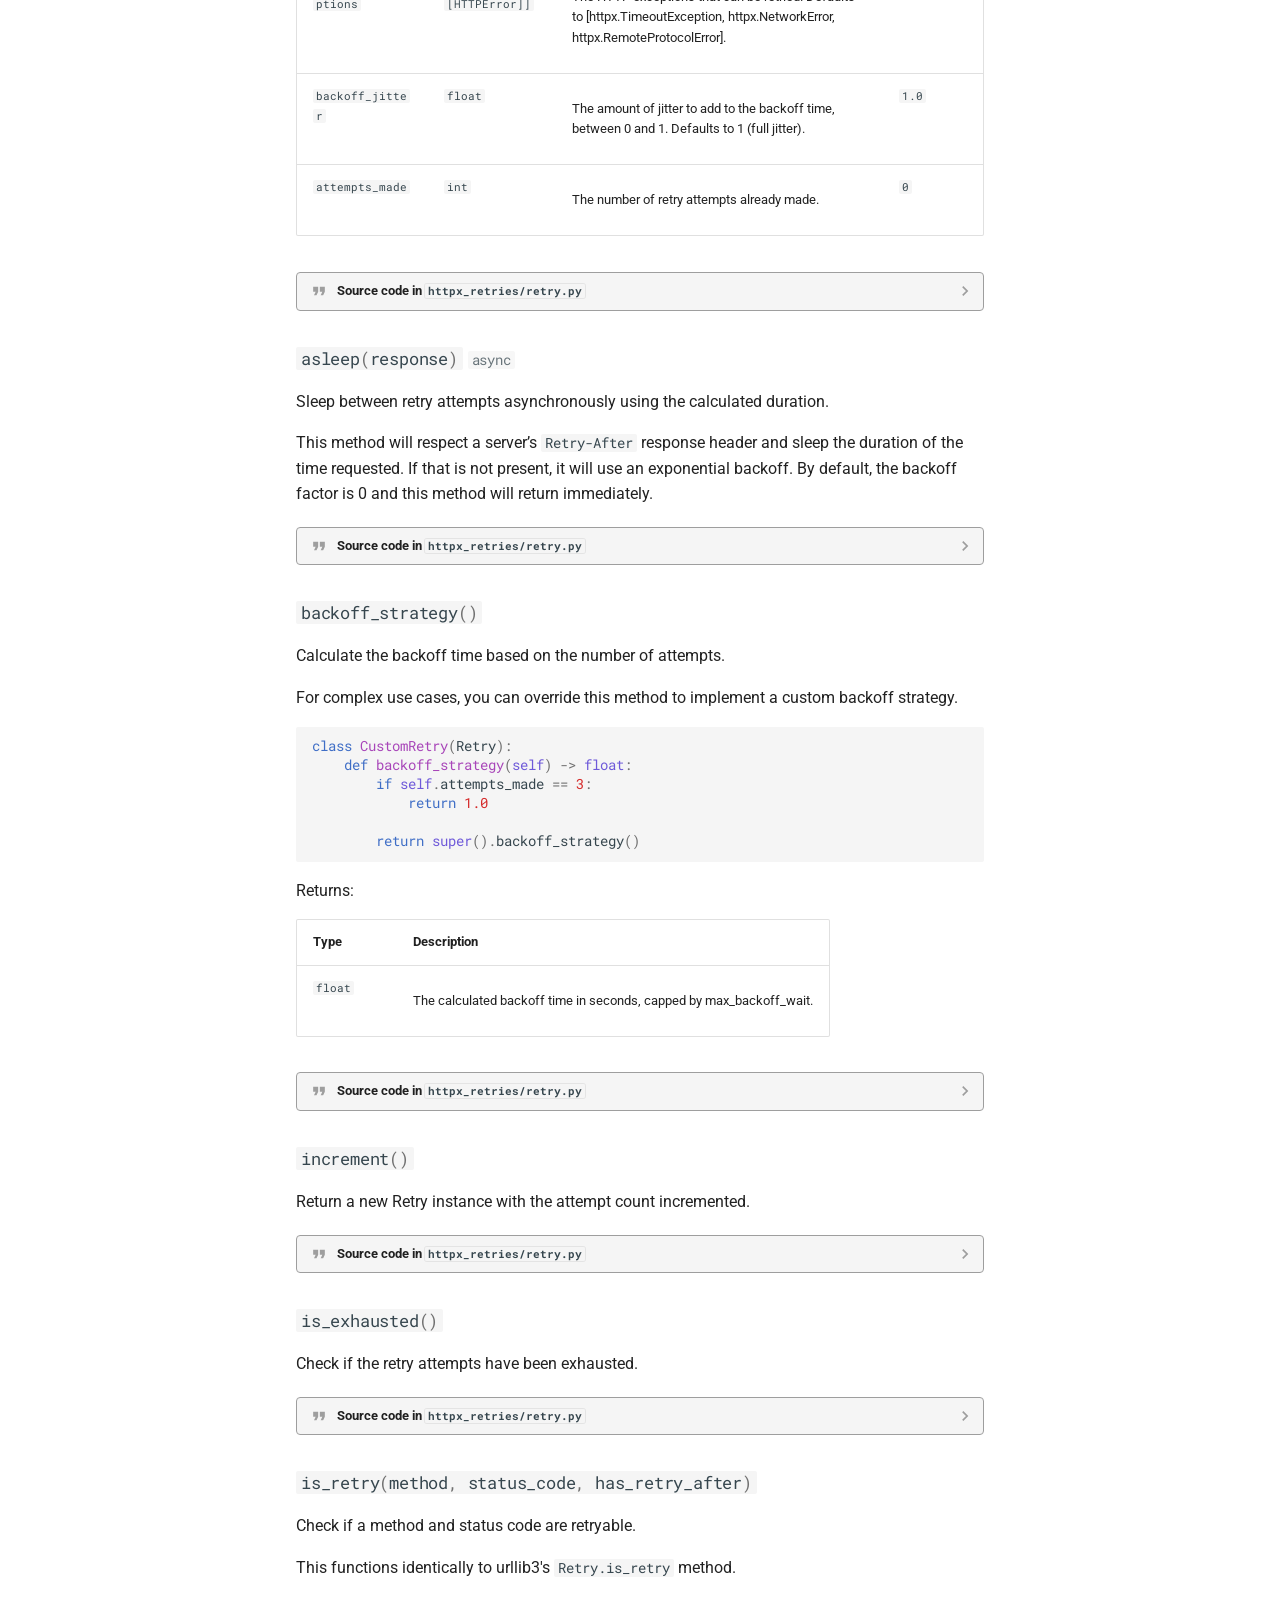
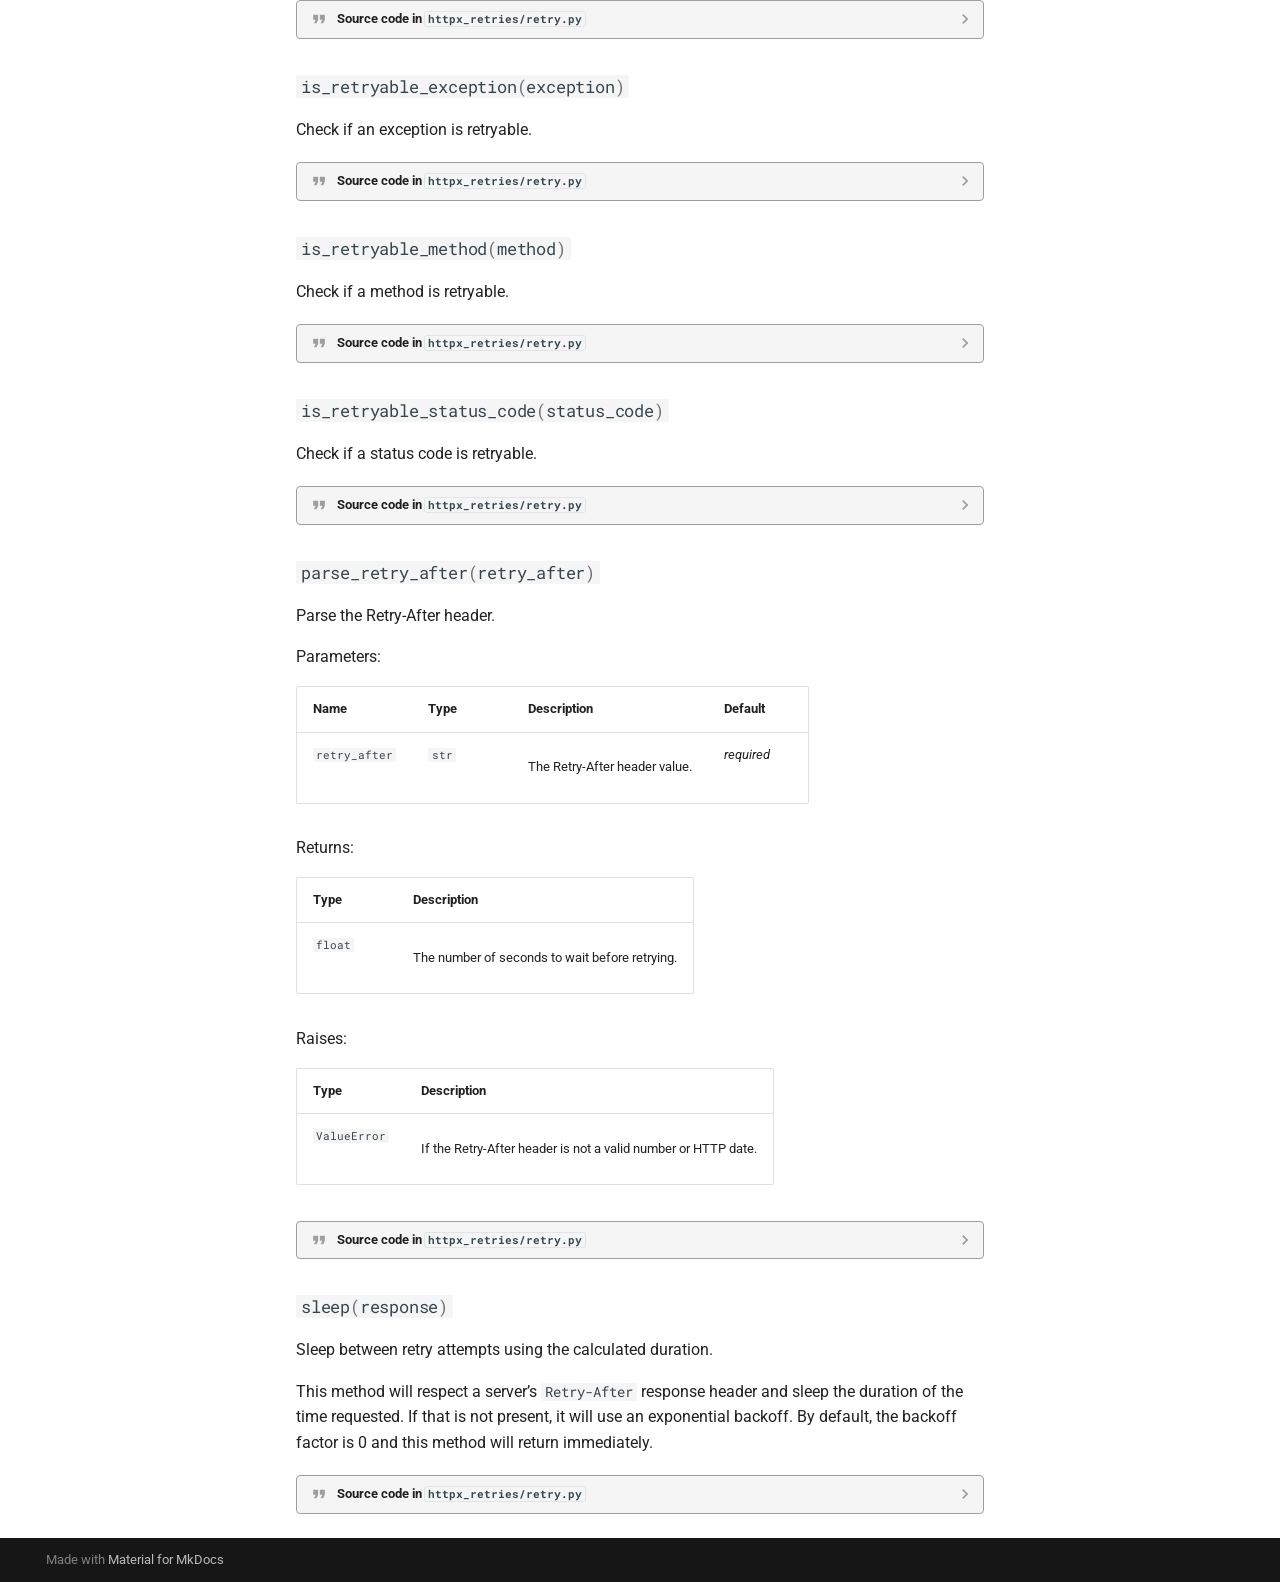
==== commit 5eab9de4: "Deployed 4b59212 with MkDocs version: 1.6.1" ====
--- a/api/index.html
+++ b/api/index.html
@@ -11,7 +11,7 @@
         <link rel="canonical" href="https://will-ockmore.github.io/httpx-retries/api/">
       
       
-        <link rel="prev" href="..">
+        <link rel="prev" href="../logging/">
       
       
         <link rel="next" href="../contributing/">
@@ -264,6 +264,90 @@
   
 
       </a>
+    </li>
+  
+
+    
+      
+      
+  
+  
+  
+  
+    
+    
+    
+    
+    <li class="md-nav__item md-nav__item--nested">
+      
+        
+        
+        <input class="md-nav__toggle md-toggle " type="checkbox" id="__nav_2" >
+        
+          
+          <label class="md-nav__link" for="__nav_2" id="__nav_2_label" tabindex="0">
+            
+  
+  <span class="md-ellipsis">
+    Guides
+  </span>
+  
+
+            <span class="md-nav__icon md-icon"></span>
+          </label>
+        
+        <nav class="md-nav" data-md-level="1" aria-labelledby="__nav_2_label" aria-expanded="false">
+          <label class="md-nav__title" for="__nav_2">
+            <span class="md-nav__icon md-icon"></span>
+            Guides
+          </label>
+          <ul class="md-nav__list" data-md-scrollfix>
+            
+              
+                
+  
+  
+  
+  
+    <li class="md-nav__item">
+      <a href="../behaviour/" class="md-nav__link">
+        
+  
+  <span class="md-ellipsis">
+    Retry Behaviour
+  </span>
+  
+
+      </a>
+    </li>
+  
+
+              
+            
+              
+                
+  
+  
+  
+  
+    <li class="md-nav__item">
+      <a href="../logging/" class="md-nav__link">
+        
+  
+  <span class="md-ellipsis">
+    Logging
+  </span>
+  
+
+      </a>
+    </li>
+  
+
+              
+            
+          </ul>
+        </nav>
+      
     </li>
   
 
@@ -929,7 +1013,17 @@
 <span class="normal">145</span>
 <span class="normal">146</span>
 <span class="normal">147</span>
-<span class="normal">148</span></pre></div></td><td class="code"><div><pre><span></span><code><span class="k">class</span><span class="w"> </span><span class="nc">RetryTransport</span><span class="p">(</span><span class="n">httpx</span><span class="o">.</span><span class="n">BaseTransport</span><span class="p">,</span> <span class="n">httpx</span><span class="o">.</span><span class="n">AsyncBaseTransport</span><span class="p">):</span>
+<span class="normal">148</span>
+<span class="normal">149</span>
+<span class="normal">150</span>
+<span class="normal">151</span>
+<span class="normal">152</span>
+<span class="normal">153</span>
+<span class="normal">154</span>
+<span class="normal">155</span>
+<span class="normal">156</span>
+<span class="normal">157</span>
+<span class="normal">158</span></pre></div></td><td class="code"><div><pre><span></span><code><span class="k">class</span><span class="w"> </span><span class="nc">RetryTransport</span><span class="p">(</span><span class="n">httpx</span><span class="o">.</span><span class="n">BaseTransport</span><span class="p">,</span> <span class="n">httpx</span><span class="o">.</span><span class="n">AsyncBaseTransport</span><span class="p">):</span>
 <span class="w">    </span><span class="sd">&quot;&quot;&quot;</span>
 <span class="sd">    A transport that automatically retries requests.</span>
 
@@ -990,11 +1084,16 @@
         <span class="k">if</span> <span class="bp">self</span><span class="o">.</span><span class="n">_sync_transport</span> <span class="ow">is</span> <span class="kc">None</span><span class="p">:</span>
             <span class="k">raise</span> <span class="ne">RuntimeError</span><span class="p">(</span><span class="s2">&quot;Synchronous request received but no sync transport available&quot;</span><span class="p">)</span>
 
+        <span class="n">logger</span><span class="o">.</span><span class="n">debug</span><span class="p">(</span><span class="s2">&quot;handle_request started request=</span><span class="si">%s</span><span class="s2">&quot;</span><span class="p">,</span> <span class="n">request</span><span class="p">)</span>
+
         <span class="k">if</span> <span class="bp">self</span><span class="o">.</span><span class="n">retry</span><span class="o">.</span><span class="n">is_retryable_method</span><span class="p">(</span><span class="n">request</span><span class="o">.</span><span class="n">method</span><span class="p">):</span>
             <span class="n">send_method</span> <span class="o">=</span> <span class="n">partial</span><span class="p">(</span><span class="bp">self</span><span class="o">.</span><span class="n">_sync_transport</span><span class="o">.</span><span class="n">handle_request</span><span class="p">)</span>
             <span class="n">response</span> <span class="o">=</span> <span class="bp">self</span><span class="o">.</span><span class="n">_retry_operation</span><span class="p">(</span><span class="n">request</span><span class="p">,</span> <span class="n">send_method</span><span class="p">)</span>
         <span class="k">else</span><span class="p">:</span>
             <span class="n">response</span> <span class="o">=</span> <span class="bp">self</span><span class="o">.</span><span class="n">_sync_transport</span><span class="o">.</span><span class="n">handle_request</span><span class="p">(</span><span class="n">request</span><span class="p">)</span>
+
+        <span class="n">logger</span><span class="o">.</span><span class="n">debug</span><span class="p">(</span><span class="s2">&quot;handle_request finished request=</span><span class="si">%s</span><span class="s2"> response=</span><span class="si">%s</span><span class="s2">&quot;</span><span class="p">,</span> <span class="n">request</span><span class="p">,</span> <span class="n">response</span><span class="p">)</span>
+
         <span class="k">return</span> <span class="n">response</span>
 
     <span class="k">async</span> <span class="k">def</span><span class="w"> </span><span class="nf">handle_async_request</span><span class="p">(</span><span class="bp">self</span><span class="p">,</span> <span class="n">request</span><span class="p">:</span> <span class="n">httpx</span><span class="o">.</span><span class="n">Request</span><span class="p">)</span> <span class="o">-&gt;</span> <span class="n">httpx</span><span class="o">.</span><span class="n">Response</span><span class="p">:</span>
@@ -1009,11 +1108,16 @@
         <span class="k">if</span> <span class="bp">self</span><span class="o">.</span><span class="n">_async_transport</span> <span class="ow">is</span> <span class="kc">None</span><span class="p">:</span>
             <span class="k">raise</span> <span class="ne">RuntimeError</span><span class="p">(</span><span class="s2">&quot;Async request received but no async transport available&quot;</span><span class="p">)</span>
 
+        <span class="n">logger</span><span class="o">.</span><span class="n">debug</span><span class="p">(</span><span class="s2">&quot;handle_async_request started request=</span><span class="si">%s</span><span class="s2">&quot;</span><span class="p">,</span> <span class="n">request</span><span class="p">)</span>
+
         <span class="k">if</span> <span class="bp">self</span><span class="o">.</span><span class="n">retry</span><span class="o">.</span><span class="n">is_retryable_method</span><span class="p">(</span><span class="n">request</span><span class="o">.</span><span class="n">method</span><span class="p">):</span>
             <span class="n">send_method</span> <span class="o">=</span> <span class="n">partial</span><span class="p">(</span><span class="bp">self</span><span class="o">.</span><span class="n">_async_transport</span><span class="o">.</span><span class="n">handle_async_request</span><span class="p">)</span>
             <span class="n">response</span> <span class="o">=</span> <span class="k">await</span> <span class="bp">self</span><span class="o">.</span><span class="n">_retry_operation_async</span><span class="p">(</span><span class="n">request</span><span class="p">,</span> <span class="n">send_method</span><span class="p">)</span>
         <span class="k">else</span><span class="p">:</span>
             <span class="n">response</span> <span class="o">=</span> <span class="k">await</span> <span class="bp">self</span><span class="o">.</span><span class="n">_async_transport</span><span class="o">.</span><span class="n">handle_async_request</span><span class="p">(</span><span class="n">request</span><span class="p">)</span>
+
+        <span class="n">logger</span><span class="o">.</span><span class="n">debug</span><span class="p">(</span><span class="s2">&quot;handle_async_request finished request=</span><span class="si">%s</span><span class="s2"> response=</span><span class="si">%s</span><span class="s2">&quot;</span><span class="p">,</span> <span class="n">request</span><span class="p">,</span> <span class="n">response</span><span class="p">)</span>
+
         <span class="k">return</span> <span class="n">response</span>
 
     <span class="k">def</span><span class="w"> </span><span class="nf">_retry_operation</span><span class="p">(</span>
@@ -1026,9 +1130,9 @@
 
         <span class="k">while</span> <span class="kc">True</span><span class="p">:</span>
             <span class="k">if</span> <span class="n">response</span> <span class="ow">is</span> <span class="ow">not</span> <span class="kc">None</span><span class="p">:</span>
+                <span class="n">logger</span><span class="o">.</span><span class="n">debug</span><span class="p">(</span><span class="s2">&quot;_retry_operation retrying response=</span><span class="si">%s</span><span class="s2"> retry=</span><span class="si">%s</span><span class="s2">&quot;</span><span class="p">,</span> <span class="n">response</span><span class="p">,</span> <span class="n">retry</span><span class="p">)</span>
+                <span class="n">retry</span> <span class="o">=</span> <span class="n">retry</span><span class="o">.</span><span class="n">increment</span><span class="p">()</span>
                 <span class="n">retry</span><span class="o">.</span><span class="n">sleep</span><span class="p">(</span><span class="n">response</span><span class="p">)</span>
-                <span class="n">retry</span> <span class="o">=</span> <span class="n">retry</span><span class="o">.</span><span class="n">increment</span><span class="p">()</span>
-
             <span class="k">try</span><span class="p">:</span>
                 <span class="n">response</span> <span class="o">=</span> <span class="n">send_method</span><span class="p">(</span><span class="n">request</span><span class="p">)</span>
             <span class="k">except</span> <span class="n">httpx</span><span class="o">.</span><span class="n">HTTPError</span> <span class="k">as</span> <span class="n">e</span><span class="p">:</span>
@@ -1051,9 +1155,9 @@
 
         <span class="k">while</span> <span class="kc">True</span><span class="p">:</span>
             <span class="k">if</span> <span class="n">response</span> <span class="ow">is</span> <span class="ow">not</span> <span class="kc">None</span><span class="p">:</span>
+                <span class="n">logger</span><span class="o">.</span><span class="n">debug</span><span class="p">(</span><span class="s2">&quot;_retry_operation_async retrying response=</span><span class="si">%s</span><span class="s2"> retry=</span><span class="si">%s</span><span class="s2">&quot;</span><span class="p">,</span> <span class="n">response</span><span class="p">,</span> <span class="n">retry</span><span class="p">)</span>
+                <span class="n">retry</span> <span class="o">=</span> <span class="n">retry</span><span class="o">.</span><span class="n">increment</span><span class="p">()</span>
                 <span class="k">await</span> <span class="n">retry</span><span class="o">.</span><span class="n">asleep</span><span class="p">(</span><span class="n">response</span><span class="p">)</span>
-                <span class="n">retry</span> <span class="o">=</span> <span class="n">retry</span><span class="o">.</span><span class="n">increment</span><span class="p">()</span>
-
             <span class="k">try</span><span class="p">:</span>
                 <span class="n">response</span> <span class="o">=</span> <span class="k">await</span> <span class="n">send_method</span><span class="p">(</span><span class="n">request</span><span class="p">)</span>
             <span class="k">except</span> <span class="n">httpx</span><span class="o">.</span><span class="n">HTTPError</span> <span class="k">as</span> <span class="n">e</span><span class="p">:</span>
@@ -1153,24 +1257,29 @@
 
             <details class="quote">
               <summary>Source code in <code>httpx_retries/transport.py</code></summary>
-              <div class="highlight"><table class="highlighttable"><tr><td class="linenos"><div class="linenodiv"><pre><span></span><span class="normal">81</span>
-<span class="normal">82</span>
-<span class="normal">83</span>
-<span class="normal">84</span>
-<span class="normal">85</span>
-<span class="normal">86</span>
-<span class="normal">87</span>
-<span class="normal">88</span>
-<span class="normal">89</span>
-<span class="normal">90</span>
-<span class="normal">91</span>
-<span class="normal">92</span>
-<span class="normal">93</span>
-<span class="normal">94</span>
-<span class="normal">95</span>
-<span class="normal">96</span>
-<span class="normal">97</span>
-<span class="normal">98</span></pre></div></td><td class="code"><div><pre><span></span><code><span class="k">async</span> <span class="k">def</span><span class="w"> </span><span class="nf">handle_async_request</span><span class="p">(</span><span class="bp">self</span><span class="p">,</span> <span class="n">request</span><span class="p">:</span> <span class="n">httpx</span><span class="o">.</span><span class="n">Request</span><span class="p">)</span> <span class="o">-&gt;</span> <span class="n">httpx</span><span class="o">.</span><span class="n">Response</span><span class="p">:</span>
+              <div class="highlight"><table class="highlighttable"><tr><td class="linenos"><div class="linenodiv"><pre><span></span><span class="normal"> 86</span>
+<span class="normal"> 87</span>
+<span class="normal"> 88</span>
+<span class="normal"> 89</span>
+<span class="normal"> 90</span>
+<span class="normal"> 91</span>
+<span class="normal"> 92</span>
+<span class="normal"> 93</span>
+<span class="normal"> 94</span>
+<span class="normal"> 95</span>
+<span class="normal"> 96</span>
+<span class="normal"> 97</span>
+<span class="normal"> 98</span>
+<span class="normal"> 99</span>
+<span class="normal">100</span>
+<span class="normal">101</span>
+<span class="normal">102</span>
+<span class="normal">103</span>
+<span class="normal">104</span>
+<span class="normal">105</span>
+<span class="normal">106</span>
+<span class="normal">107</span>
+<span class="normal">108</span></pre></div></td><td class="code"><div><pre><span></span><code><span class="k">async</span> <span class="k">def</span><span class="w"> </span><span class="nf">handle_async_request</span><span class="p">(</span><span class="bp">self</span><span class="p">,</span> <span class="n">request</span><span class="p">:</span> <span class="n">httpx</span><span class="o">.</span><span class="n">Request</span><span class="p">)</span> <span class="o">-&gt;</span> <span class="n">httpx</span><span class="o">.</span><span class="n">Response</span><span class="p">:</span>
 <span class="w">    </span><span class="sd">&quot;&quot;&quot;Sends an HTTP request, possibly with retries.</span>
 
 <span class="sd">    Args:</span>
@@ -1182,11 +1291,16 @@
     <span class="k">if</span> <span class="bp">self</span><span class="o">.</span><span class="n">_async_transport</span> <span class="ow">is</span> <span class="kc">None</span><span class="p">:</span>
         <span class="k">raise</span> <span class="ne">RuntimeError</span><span class="p">(</span><span class="s2">&quot;Async request received but no async transport available&quot;</span><span class="p">)</span>
 
+    <span class="n">logger</span><span class="o">.</span><span class="n">debug</span><span class="p">(</span><span class="s2">&quot;handle_async_request started request=</span><span class="si">%s</span><span class="s2">&quot;</span><span class="p">,</span> <span class="n">request</span><span class="p">)</span>
+
     <span class="k">if</span> <span class="bp">self</span><span class="o">.</span><span class="n">retry</span><span class="o">.</span><span class="n">is_retryable_method</span><span class="p">(</span><span class="n">request</span><span class="o">.</span><span class="n">method</span><span class="p">):</span>
         <span class="n">send_method</span> <span class="o">=</span> <span class="n">partial</span><span class="p">(</span><span class="bp">self</span><span class="o">.</span><span class="n">_async_transport</span><span class="o">.</span><span class="n">handle_async_request</span><span class="p">)</span>
         <span class="n">response</span> <span class="o">=</span> <span class="k">await</span> <span class="bp">self</span><span class="o">.</span><span class="n">_retry_operation_async</span><span class="p">(</span><span class="n">request</span><span class="p">,</span> <span class="n">send_method</span><span class="p">)</span>
     <span class="k">else</span><span class="p">:</span>
         <span class="n">response</span> <span class="o">=</span> <span class="k">await</span> <span class="bp">self</span><span class="o">.</span><span class="n">_async_transport</span><span class="o">.</span><span class="n">handle_async_request</span><span class="p">(</span><span class="n">request</span><span class="p">)</span>
+
+    <span class="n">logger</span><span class="o">.</span><span class="n">debug</span><span class="p">(</span><span class="s2">&quot;handle_async_request finished request=</span><span class="si">%s</span><span class="s2"> response=</span><span class="si">%s</span><span class="s2">&quot;</span><span class="p">,</span> <span class="n">request</span><span class="p">,</span> <span class="n">response</span><span class="p">)</span>
+
     <span class="k">return</span> <span class="n">response</span>
 </code></pre></div></td></tr></table></div>
             </details>
@@ -1281,7 +1395,12 @@
 <span class="normal">76</span>
 <span class="normal">77</span>
 <span class="normal">78</span>
-<span class="normal">79</span></pre></div></td><td class="code"><div><pre><span></span><code><span class="k">def</span><span class="w"> </span><span class="nf">handle_request</span><span class="p">(</span><span class="bp">self</span><span class="p">,</span> <span class="n">request</span><span class="p">:</span> <span class="n">httpx</span><span class="o">.</span><span class="n">Request</span><span class="p">)</span> <span class="o">-&gt;</span> <span class="n">httpx</span><span class="o">.</span><span class="n">Response</span><span class="p">:</span>
+<span class="normal">79</span>
+<span class="normal">80</span>
+<span class="normal">81</span>
+<span class="normal">82</span>
+<span class="normal">83</span>
+<span class="normal">84</span></pre></div></td><td class="code"><div><pre><span></span><code><span class="k">def</span><span class="w"> </span><span class="nf">handle_request</span><span class="p">(</span><span class="bp">self</span><span class="p">,</span> <span class="n">request</span><span class="p">:</span> <span class="n">httpx</span><span class="o">.</span><span class="n">Request</span><span class="p">)</span> <span class="o">-&gt;</span> <span class="n">httpx</span><span class="o">.</span><span class="n">Response</span><span class="p">:</span>
 <span class="w">    </span><span class="sd">&quot;&quot;&quot;</span>
 <span class="sd">    Sends an HTTP request, possibly with retries.</span>
 
@@ -1294,11 +1413,16 @@
     <span class="k">if</span> <span class="bp">self</span><span class="o">.</span><span class="n">_sync_transport</span> <span class="ow">is</span> <span class="kc">None</span><span class="p">:</span>
         <span class="k">raise</span> <span class="ne">RuntimeError</span><span class="p">(</span><span class="s2">&quot;Synchronous request received but no sync transport available&quot;</span><span class="p">)</span>
 
+    <span class="n">logger</span><span class="o">.</span><span class="n">debug</span><span class="p">(</span><span class="s2">&quot;handle_request started request=</span><span class="si">%s</span><span class="s2">&quot;</span><span class="p">,</span> <span class="n">request</span><span class="p">)</span>
+
     <span class="k">if</span> <span class="bp">self</span><span class="o">.</span><span class="n">retry</span><span class="o">.</span><span class="n">is_retryable_method</span><span class="p">(</span><span class="n">request</span><span class="o">.</span><span class="n">method</span><span class="p">):</span>
         <span class="n">send_method</span> <span class="o">=</span> <span class="n">partial</span><span class="p">(</span><span class="bp">self</span><span class="o">.</span><span class="n">_sync_transport</span><span class="o">.</span><span class="n">handle_request</span><span class="p">)</span>
         <span class="n">response</span> <span class="o">=</span> <span class="bp">self</span><span class="o">.</span><span class="n">_retry_operation</span><span class="p">(</span><span class="n">request</span><span class="p">,</span> <span class="n">send_method</span><span class="p">)</span>
     <span class="k">else</span><span class="p">:</span>
         <span class="n">response</span> <span class="o">=</span> <span class="bp">self</span><span class="o">.</span><span class="n">_sync_transport</span><span class="o">.</span><span class="n">handle_request</span><span class="p">(</span><span class="n">request</span><span class="p">)</span>
+
+    <span class="n">logger</span><span class="o">.</span><span class="n">debug</span><span class="p">(</span><span class="s2">&quot;handle_request finished request=</span><span class="si">%s</span><span class="s2"> response=</span><span class="si">%s</span><span class="s2">&quot;</span><span class="p">,</span> <span class="n">request</span><span class="p">,</span> <span class="n">response</span><span class="p">)</span>
+
     <span class="k">return</span> <span class="n">response</span>
 </code></pre></div></td></tr></table></div>
             </details>
@@ -1488,7 +1612,7 @@
             </td>
             <td>
               <div class="doc-md-description">
-                <p>The number of attempts already made.</p>
+                <p>The number of retry attempts already made.</p>
               </div>
             </td>
             <td>
@@ -1711,7 +1835,29 @@
 <span class="normal">236</span>
 <span class="normal">237</span>
 <span class="normal">238</span>
-<span class="normal">239</span></pre></div></td><td class="code"><div><pre><span></span><code><span class="k">class</span><span class="w"> </span><span class="nc">Retry</span><span class="p">:</span>
+<span class="normal">239</span>
+<span class="normal">240</span>
+<span class="normal">241</span>
+<span class="normal">242</span>
+<span class="normal">243</span>
+<span class="normal">244</span>
+<span class="normal">245</span>
+<span class="normal">246</span>
+<span class="normal">247</span>
+<span class="normal">248</span>
+<span class="normal">249</span>
+<span class="normal">250</span>
+<span class="normal">251</span>
+<span class="normal">252</span>
+<span class="normal">253</span>
+<span class="normal">254</span>
+<span class="normal">255</span>
+<span class="normal">256</span>
+<span class="normal">257</span>
+<span class="normal">258</span>
+<span class="normal">259</span>
+<span class="normal">260</span>
+<span class="normal">261</span></pre></div></td><td class="code"><div><pre><span></span><code><span class="k">class</span><span class="w"> </span><span class="nc">Retry</span><span class="p">:</span>
 <span class="w">    </span><span class="sd">&quot;&quot;&quot;</span>
 <span class="sd">    A class to encapsulate retry logic and configuration.</span>
 
@@ -1736,7 +1882,7 @@
 <span class="sd">            Defaults to [httpx.TimeoutException, httpx.NetworkError, httpx.RemoteProtocolError].</span>
 <span class="sd">        backoff_jitter (float, optional): The amount of jitter to add to the backoff time, between 0 and 1.</span>
 <span class="sd">            Defaults to 1 (full jitter).</span>
-<span class="sd">        attempts_made (int, optional): The number of attempts already made.</span>
+<span class="sd">        attempts_made (int, optional): The number of retry attempts already made.</span>
 <span class="sd">    &quot;&quot;&quot;</span>
 
     <span class="n">RETRYABLE_METHODS</span><span class="p">:</span> <span class="n">Final</span><span class="p">[</span><span class="nb">frozenset</span><span class="p">[</span><span class="n">HTTPMethod</span><span class="p">]]</span> <span class="o">=</span> <span class="nb">frozenset</span><span class="p">(</span>
@@ -1890,7 +2036,9 @@
             <span class="n">retry_after</span> <span class="o">=</span> <span class="n">headers</span><span class="o">.</span><span class="n">get</span><span class="p">(</span><span class="s2">&quot;Retry-After&quot;</span><span class="p">,</span> <span class="s2">&quot;&quot;</span><span class="p">)</span><span class="o">.</span><span class="n">strip</span><span class="p">()</span>
             <span class="k">if</span> <span class="n">retry_after</span><span class="p">:</span>
                 <span class="k">try</span><span class="p">:</span>
-                    <span class="k">return</span> <span class="nb">min</span><span class="p">(</span><span class="bp">self</span><span class="o">.</span><span class="n">parse_retry_after</span><span class="p">(</span><span class="n">retry_after</span><span class="p">),</span> <span class="bp">self</span><span class="o">.</span><span class="n">max_backoff_wait</span><span class="p">)</span>
+                    <span class="n">retry_after_sleep</span> <span class="o">=</span> <span class="nb">min</span><span class="p">(</span><span class="bp">self</span><span class="o">.</span><span class="n">parse_retry_after</span><span class="p">(</span><span class="n">retry_after</span><span class="p">),</span> <span class="bp">self</span><span class="o">.</span><span class="n">max_backoff_wait</span><span class="p">)</span>
+                    <span class="k">if</span> <span class="n">retry_after_sleep</span> <span class="o">&gt;</span> <span class="mi">0</span><span class="p">:</span>
+                        <span class="k">return</span> <span class="n">retry_after_sleep</span>
                 <span class="k">except</span> <span class="ne">ValueError</span><span class="p">:</span>
                     <span class="n">logger</span><span class="o">.</span><span class="n">warning</span><span class="p">(</span><span class="s2">&quot;Retry-After header is not a valid HTTP date: </span><span class="si">%s</span><span class="s2">&quot;</span><span class="p">,</span> <span class="n">retry_after</span><span class="p">)</span>
 
@@ -1898,15 +2046,32 @@
         <span class="k">return</span> <span class="bp">self</span><span class="o">.</span><span class="n">backoff_strategy</span><span class="p">()</span> <span class="k">if</span> <span class="bp">self</span><span class="o">.</span><span class="n">attempts_made</span> <span class="o">&gt;</span> <span class="mi">0</span> <span class="k">else</span> <span class="mf">0.0</span>
 
     <span class="k">def</span><span class="w"> </span><span class="nf">sleep</span><span class="p">(</span><span class="bp">self</span><span class="p">,</span> <span class="n">response</span><span class="p">:</span> <span class="n">Union</span><span class="p">[</span><span class="n">httpx</span><span class="o">.</span><span class="n">Response</span><span class="p">,</span> <span class="n">httpx</span><span class="o">.</span><span class="n">HTTPError</span><span class="p">])</span> <span class="o">-&gt;</span> <span class="kc">None</span><span class="p">:</span>
-<span class="w">        </span><span class="sd">&quot;&quot;&quot;Sleep between retry attempts using the calculated duration.&quot;&quot;&quot;</span>
-        <span class="n">time</span><span class="o">.</span><span class="n">sleep</span><span class="p">(</span><span class="bp">self</span><span class="o">.</span><span class="n">_calculate_sleep</span><span class="p">(</span><span class="n">response</span><span class="o">.</span><span class="n">headers</span> <span class="k">if</span> <span class="nb">isinstance</span><span class="p">(</span><span class="n">response</span><span class="p">,</span> <span class="n">httpx</span><span class="o">.</span><span class="n">Response</span><span class="p">)</span> <span class="k">else</span> <span class="p">{}))</span>
+<span class="w">        </span><span class="sd">&quot;&quot;&quot;</span>
+<span class="sd">        Sleep between retry attempts using the calculated duration.</span>
+
+<span class="sd">        This method will respect a server’s `Retry-After` response header and sleep the duration</span>
+<span class="sd">        of the time requested. If that is not present, it will use an exponential backoff. By default,</span>
+<span class="sd">        the backoff factor is 0 and this method will return immediately.</span>
+<span class="sd">        &quot;&quot;&quot;</span>
+        <span class="n">time_to_sleep</span> <span class="o">=</span> <span class="bp">self</span><span class="o">.</span><span class="n">_calculate_sleep</span><span class="p">(</span><span class="n">response</span><span class="o">.</span><span class="n">headers</span> <span class="k">if</span> <span class="nb">isinstance</span><span class="p">(</span><span class="n">response</span><span class="p">,</span> <span class="n">httpx</span><span class="o">.</span><span class="n">Response</span><span class="p">)</span> <span class="k">else</span> <span class="p">{})</span>
+        <span class="n">logger</span><span class="o">.</span><span class="n">debug</span><span class="p">(</span><span class="s2">&quot;sleep seconds=</span><span class="si">%s</span><span class="s2">&quot;</span><span class="p">,</span> <span class="n">time_to_sleep</span><span class="p">)</span>
+        <span class="n">time</span><span class="o">.</span><span class="n">sleep</span><span class="p">(</span><span class="n">time_to_sleep</span><span class="p">)</span>
 
     <span class="k">async</span> <span class="k">def</span><span class="w"> </span><span class="nf">asleep</span><span class="p">(</span><span class="bp">self</span><span class="p">,</span> <span class="n">response</span><span class="p">:</span> <span class="n">Union</span><span class="p">[</span><span class="n">httpx</span><span class="o">.</span><span class="n">Response</span><span class="p">,</span> <span class="n">httpx</span><span class="o">.</span><span class="n">HTTPError</span><span class="p">])</span> <span class="o">-&gt;</span> <span class="kc">None</span><span class="p">:</span>
-<span class="w">        </span><span class="sd">&quot;&quot;&quot;Sleep between retry attempts asynchronously using the calculated duration.&quot;&quot;&quot;</span>
+<span class="w">        </span><span class="sd">&quot;&quot;&quot;</span>
+<span class="sd">        Sleep between retry attempts asynchronously using the calculated duration.</span>
+
+<span class="sd">        This method will respect a server’s `Retry-After` response header and sleep the duration</span>
+<span class="sd">        of the time requested. If that is not present, it will use an exponential backoff. By default,</span>
+<span class="sd">        the backoff factor is 0 and this method will return immediately.</span>
+<span class="sd">        &quot;&quot;&quot;</span>
+        <span class="n">time_to_sleep</span> <span class="o">=</span> <span class="bp">self</span><span class="o">.</span><span class="n">_calculate_sleep</span><span class="p">(</span><span class="n">response</span><span class="o">.</span><span class="n">headers</span> <span class="k">if</span> <span class="nb">isinstance</span><span class="p">(</span><span class="n">response</span><span class="p">,</span> <span class="n">httpx</span><span class="o">.</span><span class="n">Response</span><span class="p">)</span> <span class="k">else</span> <span class="p">{})</span>
+        <span class="n">logger</span><span class="o">.</span><span class="n">debug</span><span class="p">(</span><span class="s2">&quot;asleep seconds=</span><span class="si">%s</span><span class="s2">&quot;</span><span class="p">,</span> <span class="n">time_to_sleep</span><span class="p">)</span>
         <span class="k">await</span> <span class="n">asyncio</span><span class="o">.</span><span class="n">sleep</span><span class="p">(</span><span class="bp">self</span><span class="o">.</span><span class="n">_calculate_sleep</span><span class="p">(</span><span class="n">response</span><span class="o">.</span><span class="n">headers</span> <span class="k">if</span> <span class="nb">isinstance</span><span class="p">(</span><span class="n">response</span><span class="p">,</span> <span class="n">httpx</span><span class="o">.</span><span class="n">Response</span><span class="p">)</span> <span class="k">else</span> <span class="p">{}))</span>
 
     <span class="k">def</span><span class="w"> </span><span class="nf">increment</span><span class="p">(</span><span class="bp">self</span><span class="p">)</span> <span class="o">-&gt;</span> <span class="s2">&quot;Retry&quot;</span><span class="p">:</span>
 <span class="w">        </span><span class="sd">&quot;&quot;&quot;Return a new Retry instance with the attempt count incremented.&quot;&quot;&quot;</span>
+        <span class="n">logger</span><span class="o">.</span><span class="n">debug</span><span class="p">(</span><span class="s2">&quot;increment retry=</span><span class="si">%s</span><span class="s2"> new_attempts_made=</span><span class="si">%s</span><span class="s2">&quot;</span><span class="p">,</span> <span class="bp">self</span><span class="p">,</span> <span class="bp">self</span><span class="o">.</span><span class="n">attempts_made</span> <span class="o">+</span> <span class="mi">1</span><span class="p">)</span>
         <span class="k">return</span> <span class="n">Retry</span><span class="p">(</span>
             <span class="n">total</span><span class="o">=</span><span class="bp">self</span><span class="o">.</span><span class="n">total</span><span class="p">,</span>
             <span class="n">max_backoff_wait</span><span class="o">=</span><span class="bp">self</span><span class="o">.</span><span class="n">max_backoff_wait</span><span class="p">,</span>
@@ -1918,6 +2083,9 @@
             <span class="n">backoff_jitter</span><span class="o">=</span><span class="bp">self</span><span class="o">.</span><span class="n">backoff_jitter</span><span class="p">,</span>
             <span class="n">attempts_made</span><span class="o">=</span><span class="bp">self</span><span class="o">.</span><span class="n">attempts_made</span> <span class="o">+</span> <span class="mi">1</span><span class="p">,</span>
         <span class="p">)</span>
+
+    <span class="k">def</span><span class="w"> </span><span class="fm">__repr__</span><span class="p">(</span><span class="bp">self</span><span class="p">)</span> <span class="o">-&gt;</span> <span class="nb">str</span><span class="p">:</span>
+        <span class="k">return</span> <span class="sa">f</span><span class="s2">&quot;&lt;Retry(total=</span><span class="si">{</span><span class="bp">self</span><span class="o">.</span><span class="n">total</span><span class="si">}</span><span class="s2">, attempts_made=</span><span class="si">{</span><span class="bp">self</span><span class="o">.</span><span class="n">attempts_made</span><span class="si">}</span><span class="s2">)&gt;&quot;</span>
 </code></pre></div></td></tr></table></div>
               </details>
 
@@ -1949,13 +2117,32 @@
     <div class="doc doc-contents ">
 
         <p>Sleep between retry attempts asynchronously using the calculated duration.</p>
+<p>This method will respect a server’s <code>Retry-After</code> response header and sleep the duration
+of the time requested. If that is not present, it will use an exponential backoff. By default,
+the backoff factor is 0 and this method will return immediately.</p>
 
             <details class="quote">
               <summary>Source code in <code>httpx_retries/retry.py</code></summary>
-              <div class="highlight"><table class="highlighttable"><tr><td class="linenos"><div class="linenodiv"><pre><span></span><span class="normal">223</span>
-<span class="normal">224</span>
-<span class="normal">225</span></pre></div></td><td class="code"><div><pre><span></span><code><span class="k">async</span> <span class="k">def</span><span class="w"> </span><span class="nf">asleep</span><span class="p">(</span><span class="bp">self</span><span class="p">,</span> <span class="n">response</span><span class="p">:</span> <span class="n">Union</span><span class="p">[</span><span class="n">httpx</span><span class="o">.</span><span class="n">Response</span><span class="p">,</span> <span class="n">httpx</span><span class="o">.</span><span class="n">HTTPError</span><span class="p">])</span> <span class="o">-&gt;</span> <span class="kc">None</span><span class="p">:</span>
-<span class="w">    </span><span class="sd">&quot;&quot;&quot;Sleep between retry attempts asynchronously using the calculated duration.&quot;&quot;&quot;</span>
+              <div class="highlight"><table class="highlighttable"><tr><td class="linenos"><div class="linenodiv"><pre><span></span><span class="normal">233</span>
+<span class="normal">234</span>
+<span class="normal">235</span>
+<span class="normal">236</span>
+<span class="normal">237</span>
+<span class="normal">238</span>
+<span class="normal">239</span>
+<span class="normal">240</span>
+<span class="normal">241</span>
+<span class="normal">242</span>
+<span class="normal">243</span></pre></div></td><td class="code"><div><pre><span></span><code><span class="k">async</span> <span class="k">def</span><span class="w"> </span><span class="nf">asleep</span><span class="p">(</span><span class="bp">self</span><span class="p">,</span> <span class="n">response</span><span class="p">:</span> <span class="n">Union</span><span class="p">[</span><span class="n">httpx</span><span class="o">.</span><span class="n">Response</span><span class="p">,</span> <span class="n">httpx</span><span class="o">.</span><span class="n">HTTPError</span><span class="p">])</span> <span class="o">-&gt;</span> <span class="kc">None</span><span class="p">:</span>
+<span class="w">    </span><span class="sd">&quot;&quot;&quot;</span>
+<span class="sd">    Sleep between retry attempts asynchronously using the calculated duration.</span>
+
+<span class="sd">    This method will respect a server’s `Retry-After` response header and sleep the duration</span>
+<span class="sd">    of the time requested. If that is not present, it will use an exponential backoff. By default,</span>
+<span class="sd">    the backoff factor is 0 and this method will return immediately.</span>
+<span class="sd">    &quot;&quot;&quot;</span>
+    <span class="n">time_to_sleep</span> <span class="o">=</span> <span class="bp">self</span><span class="o">.</span><span class="n">_calculate_sleep</span><span class="p">(</span><span class="n">response</span><span class="o">.</span><span class="n">headers</span> <span class="k">if</span> <span class="nb">isinstance</span><span class="p">(</span><span class="n">response</span><span class="p">,</span> <span class="n">httpx</span><span class="o">.</span><span class="n">Response</span><span class="p">)</span> <span class="k">else</span> <span class="p">{})</span>
+    <span class="n">logger</span><span class="o">.</span><span class="n">debug</span><span class="p">(</span><span class="s2">&quot;asleep seconds=</span><span class="si">%s</span><span class="s2">&quot;</span><span class="p">,</span> <span class="n">time_to_sleep</span><span class="p">)</span>
     <span class="k">await</span> <span class="n">asyncio</span><span class="o">.</span><span class="n">sleep</span><span class="p">(</span><span class="bp">self</span><span class="o">.</span><span class="n">_calculate_sleep</span><span class="p">(</span><span class="n">response</span><span class="o">.</span><span class="n">headers</span> <span class="k">if</span> <span class="nb">isinstance</span><span class="p">(</span><span class="n">response</span><span class="p">,</span> <span class="n">httpx</span><span class="o">.</span><span class="n">Response</span><span class="p">)</span> <span class="k">else</span> <span class="p">{}))</span>
 </code></pre></div></td></tr></table></div>
             </details>
@@ -2087,20 +2274,22 @@
 
             <details class="quote">
               <summary>Source code in <code>httpx_retries/retry.py</code></summary>
-              <div class="highlight"><table class="highlighttable"><tr><td class="linenos"><div class="linenodiv"><pre><span></span><span class="normal">227</span>
-<span class="normal">228</span>
-<span class="normal">229</span>
-<span class="normal">230</span>
-<span class="normal">231</span>
-<span class="normal">232</span>
-<span class="normal">233</span>
-<span class="normal">234</span>
-<span class="normal">235</span>
-<span class="normal">236</span>
-<span class="normal">237</span>
-<span class="normal">238</span>
-<span class="normal">239</span></pre></div></td><td class="code"><div><pre><span></span><code><span class="k">def</span><span class="w"> </span><span class="nf">increment</span><span class="p">(</span><span class="bp">self</span><span class="p">)</span> <span class="o">-&gt;</span> <span class="s2">&quot;Retry&quot;</span><span class="p">:</span>
+              <div class="highlight"><table class="highlighttable"><tr><td class="linenos"><div class="linenodiv"><pre><span></span><span class="normal">245</span>
+<span class="normal">246</span>
+<span class="normal">247</span>
+<span class="normal">248</span>
+<span class="normal">249</span>
+<span class="normal">250</span>
+<span class="normal">251</span>
+<span class="normal">252</span>
+<span class="normal">253</span>
+<span class="normal">254</span>
+<span class="normal">255</span>
+<span class="normal">256</span>
+<span class="normal">257</span>
+<span class="normal">258</span></pre></div></td><td class="code"><div><pre><span></span><code><span class="k">def</span><span class="w"> </span><span class="nf">increment</span><span class="p">(</span><span class="bp">self</span><span class="p">)</span> <span class="o">-&gt;</span> <span class="s2">&quot;Retry&quot;</span><span class="p">:</span>
 <span class="w">    </span><span class="sd">&quot;&quot;&quot;Return a new Retry instance with the attempt count incremented.&quot;&quot;&quot;</span>
+    <span class="n">logger</span><span class="o">.</span><span class="n">debug</span><span class="p">(</span><span class="s2">&quot;increment retry=</span><span class="si">%s</span><span class="s2"> new_attempts_made=</span><span class="si">%s</span><span class="s2">&quot;</span><span class="p">,</span> <span class="bp">self</span><span class="p">,</span> <span class="bp">self</span><span class="o">.</span><span class="n">attempts_made</span> <span class="o">+</span> <span class="mi">1</span><span class="p">)</span>
     <span class="k">return</span> <span class="n">Retry</span><span class="p">(</span>
         <span class="n">total</span><span class="o">=</span><span class="bp">self</span><span class="o">.</span><span class="n">total</span><span class="p">,</span>
         <span class="n">max_backoff_wait</span><span class="o">=</span><span class="bp">self</span><span class="o">.</span><span class="n">max_backoff_wait</span><span class="p">,</span>
@@ -2428,14 +2617,33 @@
     <div class="doc doc-contents ">
 
         <p>Sleep between retry attempts using the calculated duration.</p>
+<p>This method will respect a server’s <code>Retry-After</code> response header and sleep the duration
+of the time requested. If that is not present, it will use an exponential backoff. By default,
+the backoff factor is 0 and this method will return immediately.</p>
 
             <details class="quote">
               <summary>Source code in <code>httpx_retries/retry.py</code></summary>
-              <div class="highlight"><table class="highlighttable"><tr><td class="linenos"><div class="linenodiv"><pre><span></span><span class="normal">219</span>
-<span class="normal">220</span>
-<span class="normal">221</span></pre></div></td><td class="code"><div><pre><span></span><code><span class="k">def</span><span class="w"> </span><span class="nf">sleep</span><span class="p">(</span><span class="bp">self</span><span class="p">,</span> <span class="n">response</span><span class="p">:</span> <span class="n">Union</span><span class="p">[</span><span class="n">httpx</span><span class="o">.</span><span class="n">Response</span><span class="p">,</span> <span class="n">httpx</span><span class="o">.</span><span class="n">HTTPError</span><span class="p">])</span> <span class="o">-&gt;</span> <span class="kc">None</span><span class="p">:</span>
-<span class="w">    </span><span class="sd">&quot;&quot;&quot;Sleep between retry attempts using the calculated duration.&quot;&quot;&quot;</span>
-    <span class="n">time</span><span class="o">.</span><span class="n">sleep</span><span class="p">(</span><span class="bp">self</span><span class="o">.</span><span class="n">_calculate_sleep</span><span class="p">(</span><span class="n">response</span><span class="o">.</span><span class="n">headers</span> <span class="k">if</span> <span class="nb">isinstance</span><span class="p">(</span><span class="n">response</span><span class="p">,</span> <span class="n">httpx</span><span class="o">.</span><span class="n">Response</span><span class="p">)</span> <span class="k">else</span> <span class="p">{}))</span>
+              <div class="highlight"><table class="highlighttable"><tr><td class="linenos"><div class="linenodiv"><pre><span></span><span class="normal">221</span>
+<span class="normal">222</span>
+<span class="normal">223</span>
+<span class="normal">224</span>
+<span class="normal">225</span>
+<span class="normal">226</span>
+<span class="normal">227</span>
+<span class="normal">228</span>
+<span class="normal">229</span>
+<span class="normal">230</span>
+<span class="normal">231</span></pre></div></td><td class="code"><div><pre><span></span><code><span class="k">def</span><span class="w"> </span><span class="nf">sleep</span><span class="p">(</span><span class="bp">self</span><span class="p">,</span> <span class="n">response</span><span class="p">:</span> <span class="n">Union</span><span class="p">[</span><span class="n">httpx</span><span class="o">.</span><span class="n">Response</span><span class="p">,</span> <span class="n">httpx</span><span class="o">.</span><span class="n">HTTPError</span><span class="p">])</span> <span class="o">-&gt;</span> <span class="kc">None</span><span class="p">:</span>
+<span class="w">    </span><span class="sd">&quot;&quot;&quot;</span>
+<span class="sd">    Sleep between retry attempts using the calculated duration.</span>
+
+<span class="sd">    This method will respect a server’s `Retry-After` response header and sleep the duration</span>
+<span class="sd">    of the time requested. If that is not present, it will use an exponential backoff. By default,</span>
+<span class="sd">    the backoff factor is 0 and this method will return immediately.</span>
+<span class="sd">    &quot;&quot;&quot;</span>
+    <span class="n">time_to_sleep</span> <span class="o">=</span> <span class="bp">self</span><span class="o">.</span><span class="n">_calculate_sleep</span><span class="p">(</span><span class="n">response</span><span class="o">.</span><span class="n">headers</span> <span class="k">if</span> <span class="nb">isinstance</span><span class="p">(</span><span class="n">response</span><span class="p">,</span> <span class="n">httpx</span><span class="o">.</span><span class="n">Response</span><span class="p">)</span> <span class="k">else</span> <span class="p">{})</span>
+    <span class="n">logger</span><span class="o">.</span><span class="n">debug</span><span class="p">(</span><span class="s2">&quot;sleep seconds=</span><span class="si">%s</span><span class="s2">&quot;</span><span class="p">,</span> <span class="n">time_to_sleep</span><span class="p">)</span>
+    <span class="n">time</span><span class="o">.</span><span class="n">sleep</span><span class="p">(</span><span class="n">time_to_sleep</span><span class="p">)</span>
 </code></pre></div></td></tr></table></div>
             </details>
     </div>
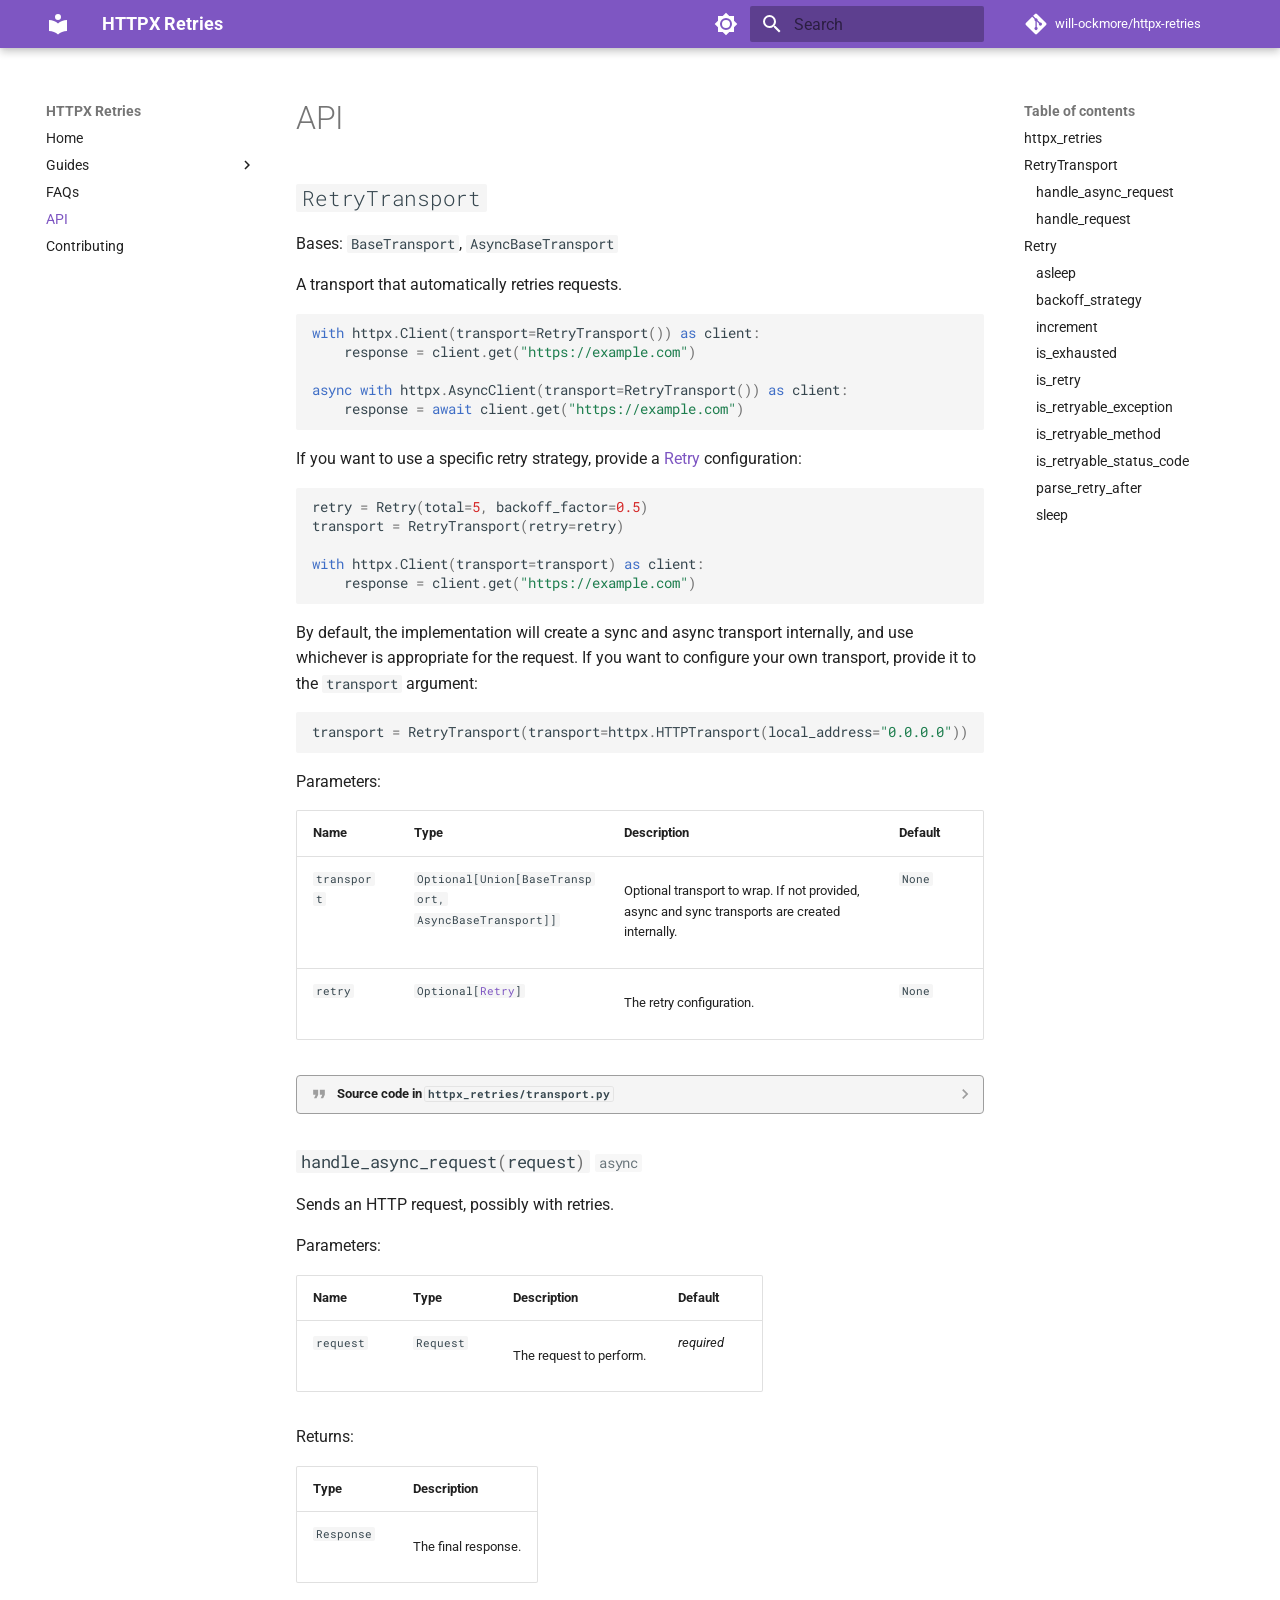
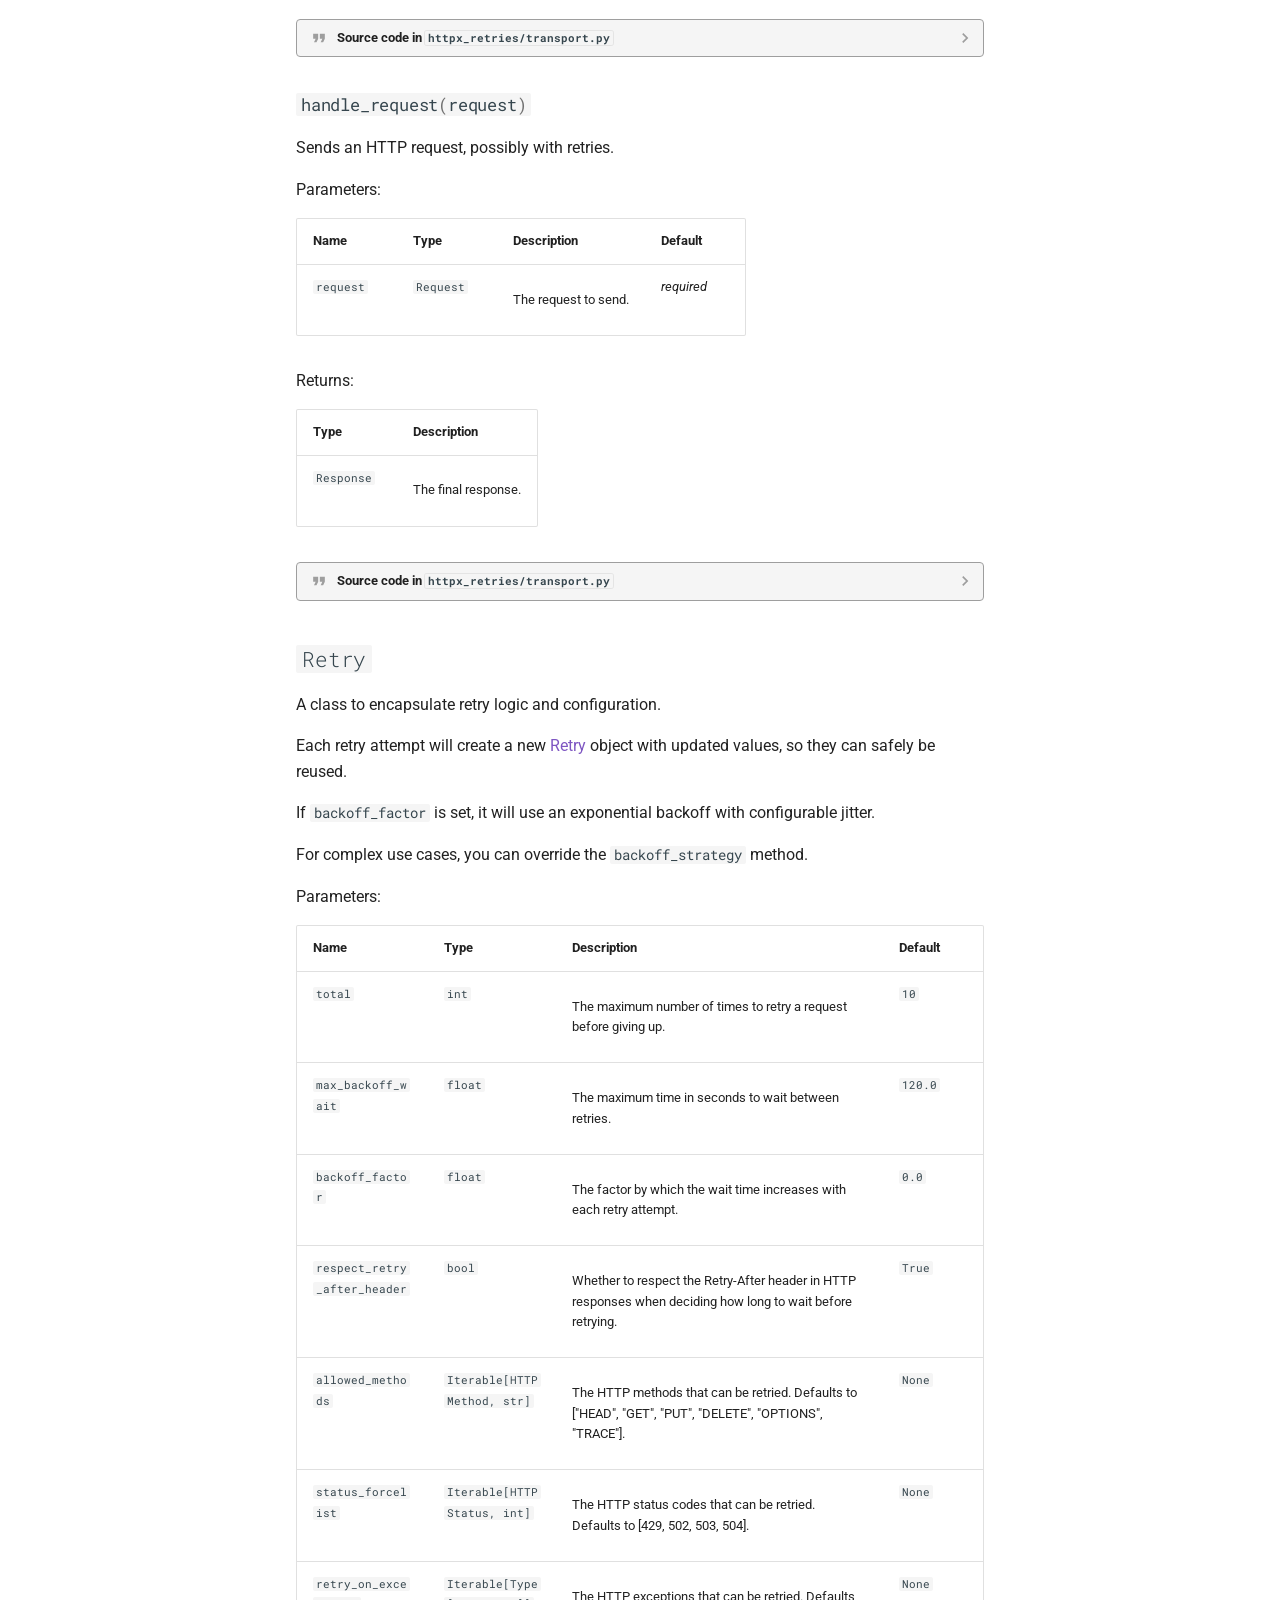
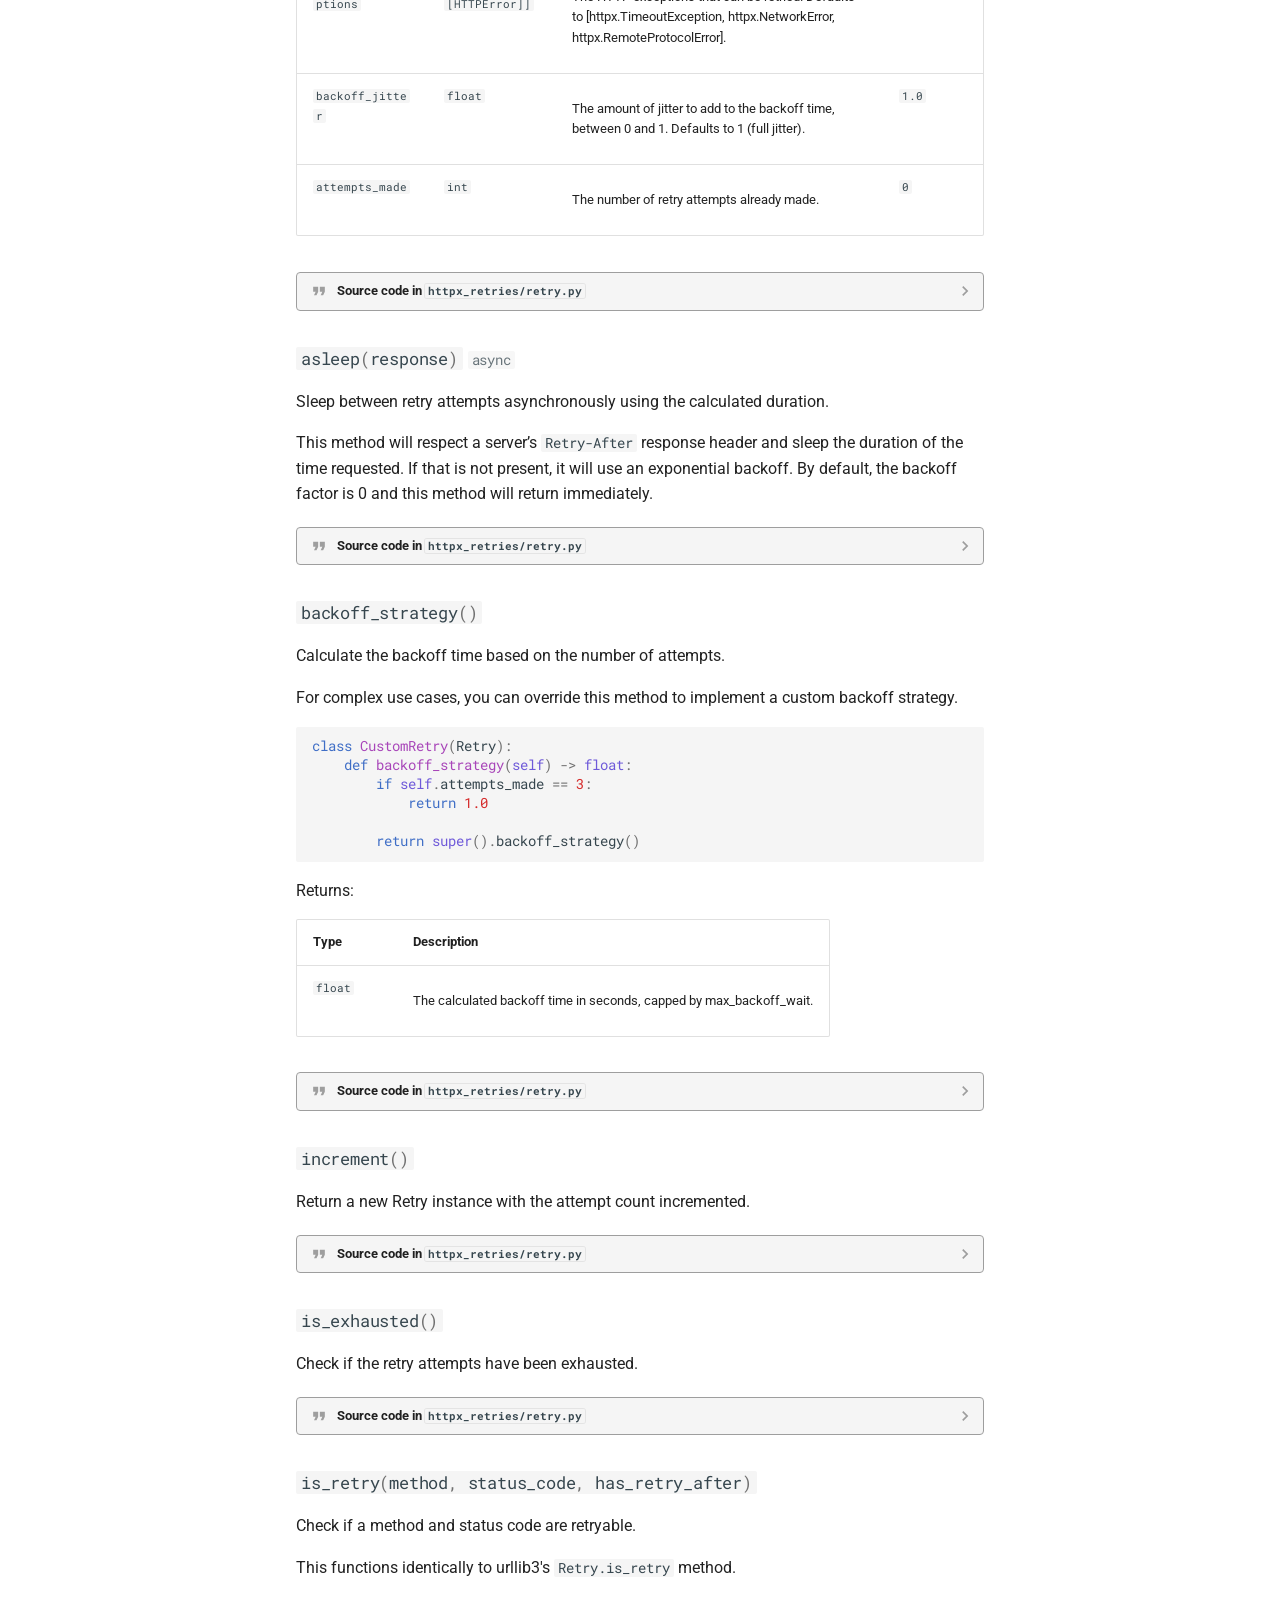
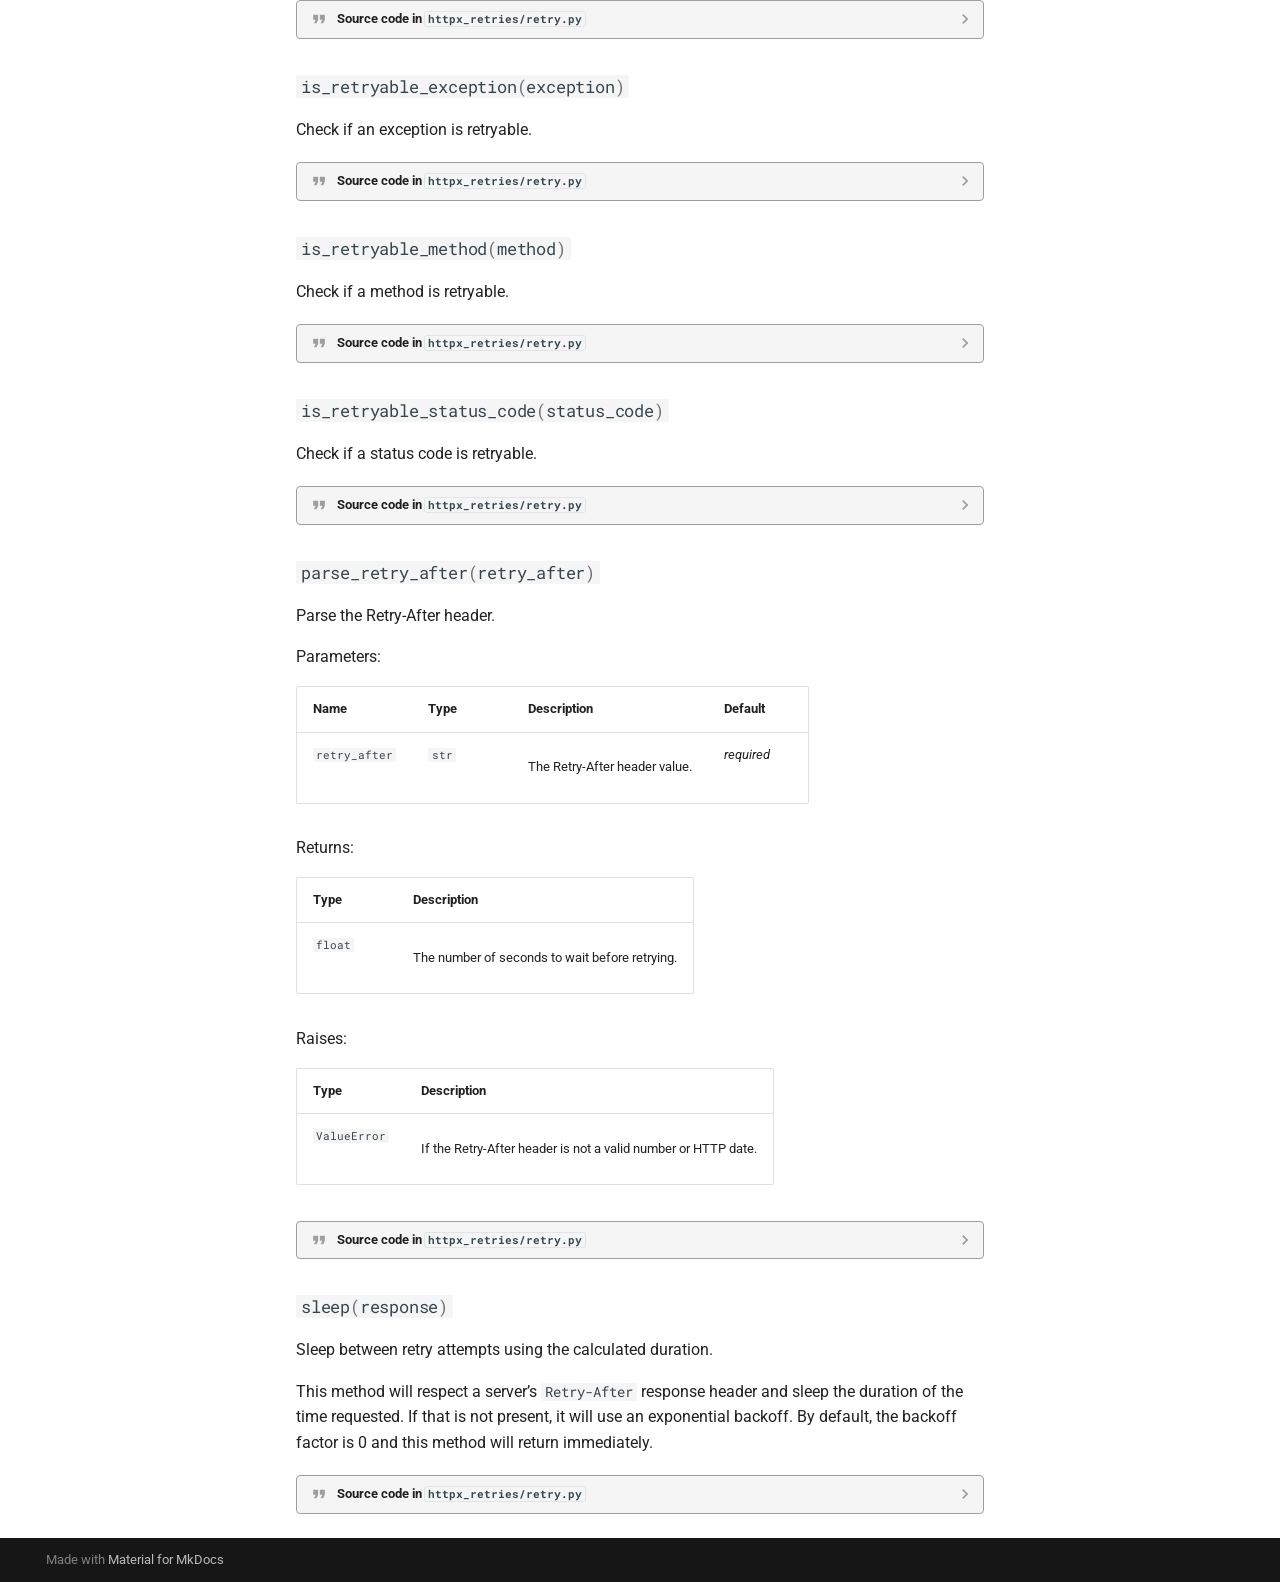
==== commit df7e52c4: "Deployed 51e9eeb with MkDocs version: 1.6.1" ====
--- a/api/index.html
+++ b/api/index.html
@@ -11,7 +11,7 @@
         <link rel="canonical" href="https://will-ockmore.github.io/httpx-retries/api/">
       
       
-        <link rel="prev" href="../logging/">
+        <link rel="prev" href="../faq/">
       
       
         <link rel="next" href="../contributing/">
@@ -356,6 +356,26 @@
       
   
   
+  
+  
+    <li class="md-nav__item">
+      <a href="../faq/" class="md-nav__link">
+        
+  
+  <span class="md-ellipsis">
+    FAQs
+  </span>
+  
+
+      </a>
+    </li>
+  
+
+    
+      
+      
+  
+  
     
   
   
@@ -841,7 +861,7 @@
                 <code>transport</code>
             </td>
             <td>
-                  <code><span title="typing.Optional">Optional</span>[<span title="typing.Union">Union</span>[<span title="httpx.HTTPTransport">HTTPTransport</span>, <span title="httpx.AsyncHTTPTransport">AsyncHTTPTransport</span>]]</code>
+                  <code><span title="typing.Optional">Optional</span>[<span title="typing.Union">Union</span>[<span title="httpx.BaseTransport">BaseTransport</span>, <span title="httpx.AsyncBaseTransport">AsyncBaseTransport</span>]]</code>
             </td>
             <td>
               <div class="doc-md-description">
@@ -1059,14 +1079,14 @@
 
     <span class="k">def</span><span class="w"> </span><span class="fm">__init__</span><span class="p">(</span>
         <span class="bp">self</span><span class="p">,</span>
-        <span class="n">transport</span><span class="p">:</span> <span class="n">Optional</span><span class="p">[</span><span class="n">Union</span><span class="p">[</span><span class="n">httpx</span><span class="o">.</span><span class="n">HTTPTransport</span><span class="p">,</span> <span class="n">httpx</span><span class="o">.</span><span class="n">AsyncHTTPTransport</span><span class="p">]]</span> <span class="o">=</span> <span class="kc">None</span><span class="p">,</span>
+        <span class="n">transport</span><span class="p">:</span> <span class="n">Optional</span><span class="p">[</span><span class="n">Union</span><span class="p">[</span><span class="n">httpx</span><span class="o">.</span><span class="n">BaseTransport</span><span class="p">,</span> <span class="n">httpx</span><span class="o">.</span><span class="n">AsyncBaseTransport</span><span class="p">]]</span> <span class="o">=</span> <span class="kc">None</span><span class="p">,</span>
         <span class="n">retry</span><span class="p">:</span> <span class="n">Optional</span><span class="p">[</span><span class="n">Retry</span><span class="p">]</span> <span class="o">=</span> <span class="kc">None</span><span class="p">,</span>
     <span class="p">)</span> <span class="o">-&gt;</span> <span class="kc">None</span><span class="p">:</span>
         <span class="bp">self</span><span class="o">.</span><span class="n">retry</span> <span class="o">=</span> <span class="n">retry</span> <span class="ow">or</span> <span class="n">Retry</span><span class="p">()</span>
 
         <span class="k">if</span> <span class="n">transport</span> <span class="ow">is</span> <span class="ow">not</span> <span class="kc">None</span><span class="p">:</span>
-            <span class="bp">self</span><span class="o">.</span><span class="n">_sync_transport</span> <span class="o">=</span> <span class="n">transport</span> <span class="k">if</span> <span class="nb">isinstance</span><span class="p">(</span><span class="n">transport</span><span class="p">,</span> <span class="n">httpx</span><span class="o">.</span><span class="n">HTTPTransport</span><span class="p">)</span> <span class="k">else</span> <span class="kc">None</span>
-            <span class="bp">self</span><span class="o">.</span><span class="n">_async_transport</span> <span class="o">=</span> <span class="n">transport</span> <span class="k">if</span> <span class="nb">isinstance</span><span class="p">(</span><span class="n">transport</span><span class="p">,</span> <span class="n">httpx</span><span class="o">.</span><span class="n">AsyncHTTPTransport</span><span class="p">)</span> <span class="k">else</span> <span class="kc">None</span>
+            <span class="bp">self</span><span class="o">.</span><span class="n">_sync_transport</span> <span class="o">=</span> <span class="n">transport</span> <span class="k">if</span> <span class="nb">isinstance</span><span class="p">(</span><span class="n">transport</span><span class="p">,</span> <span class="n">httpx</span><span class="o">.</span><span class="n">BaseTransport</span><span class="p">)</span> <span class="k">else</span> <span class="kc">None</span>
+            <span class="bp">self</span><span class="o">.</span><span class="n">_async_transport</span> <span class="o">=</span> <span class="n">transport</span> <span class="k">if</span> <span class="nb">isinstance</span><span class="p">(</span><span class="n">transport</span><span class="p">,</span> <span class="n">httpx</span><span class="o">.</span><span class="n">AsyncBaseTransport</span><span class="p">)</span> <span class="k">else</span> <span class="kc">None</span>
         <span class="k">else</span><span class="p">:</span>
             <span class="bp">self</span><span class="o">.</span><span class="n">_sync_transport</span> <span class="o">=</span> <span class="n">httpx</span><span class="o">.</span><span class="n">HTTPTransport</span><span class="p">()</span>
             <span class="bp">self</span><span class="o">.</span><span class="n">_async_transport</span> <span class="o">=</span> <span class="n">httpx</span><span class="o">.</span><span class="n">AsyncHTTPTransport</span><span class="p">()</span>
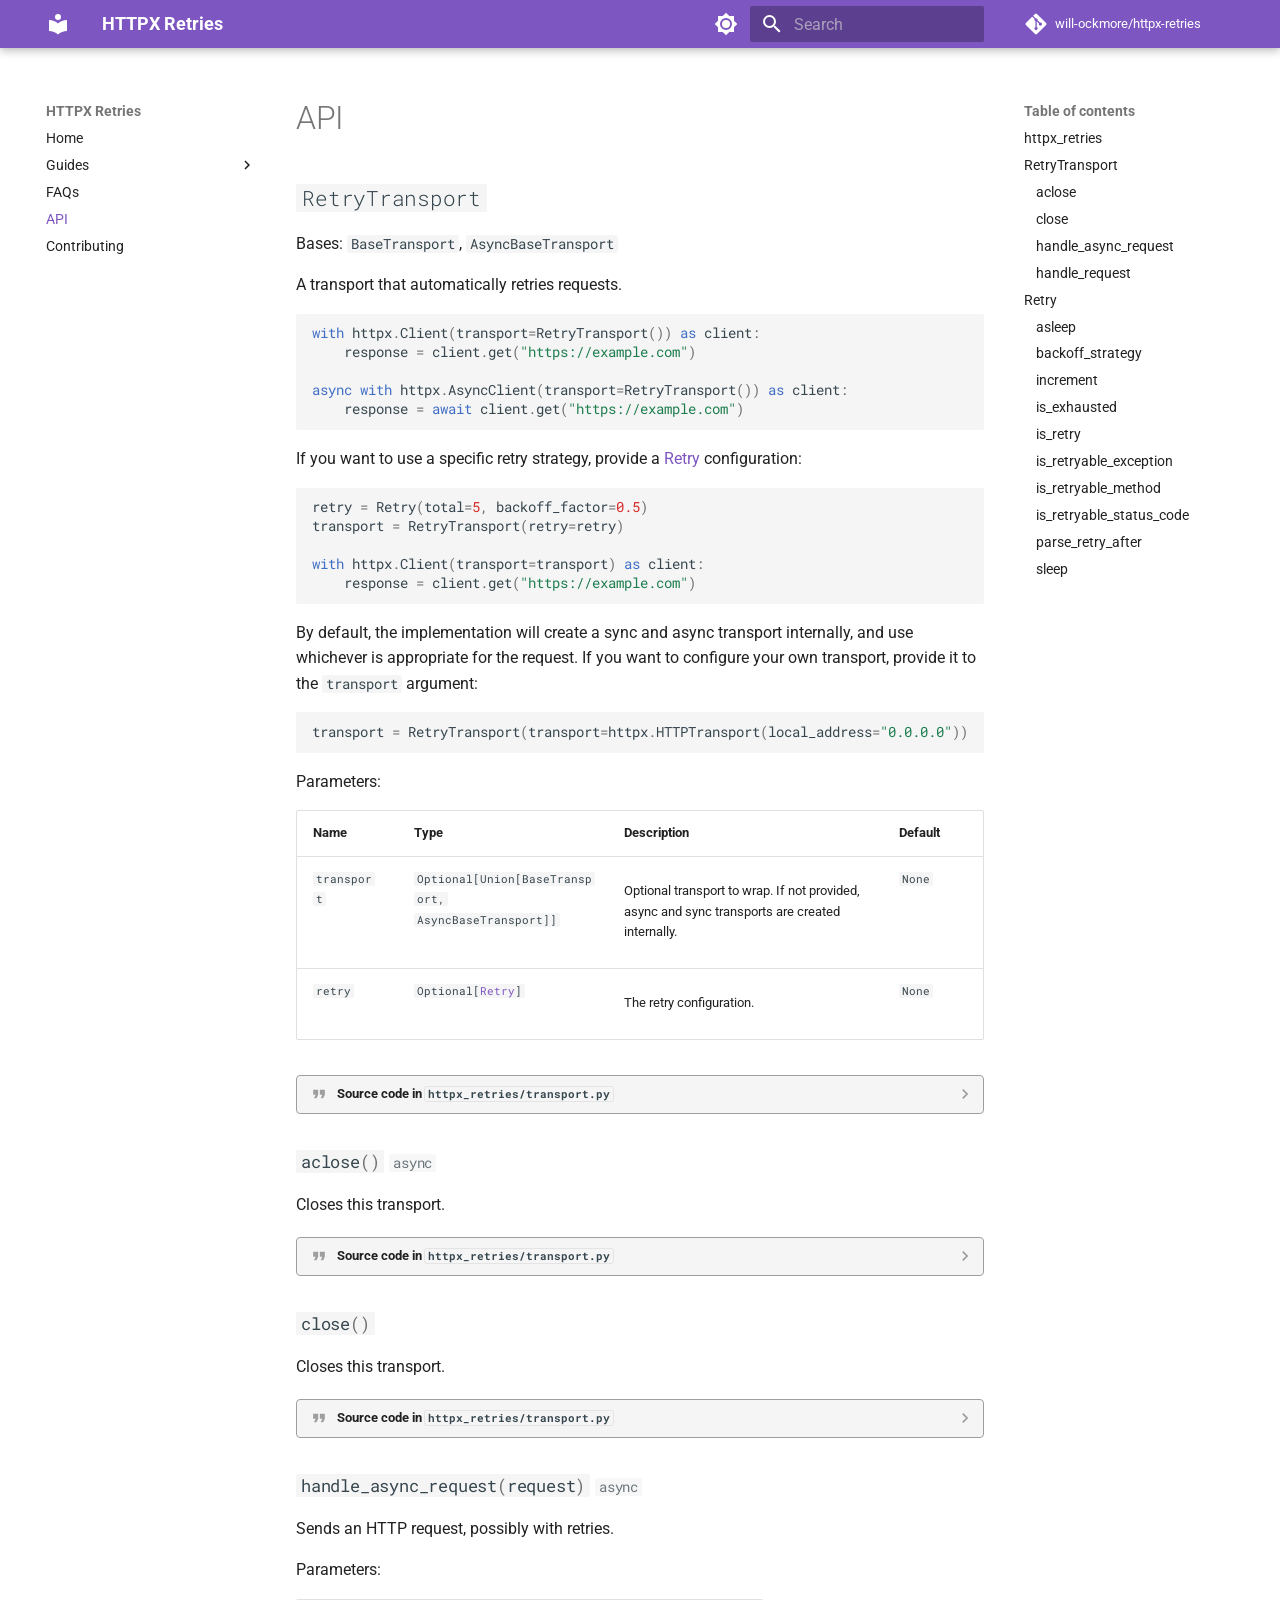
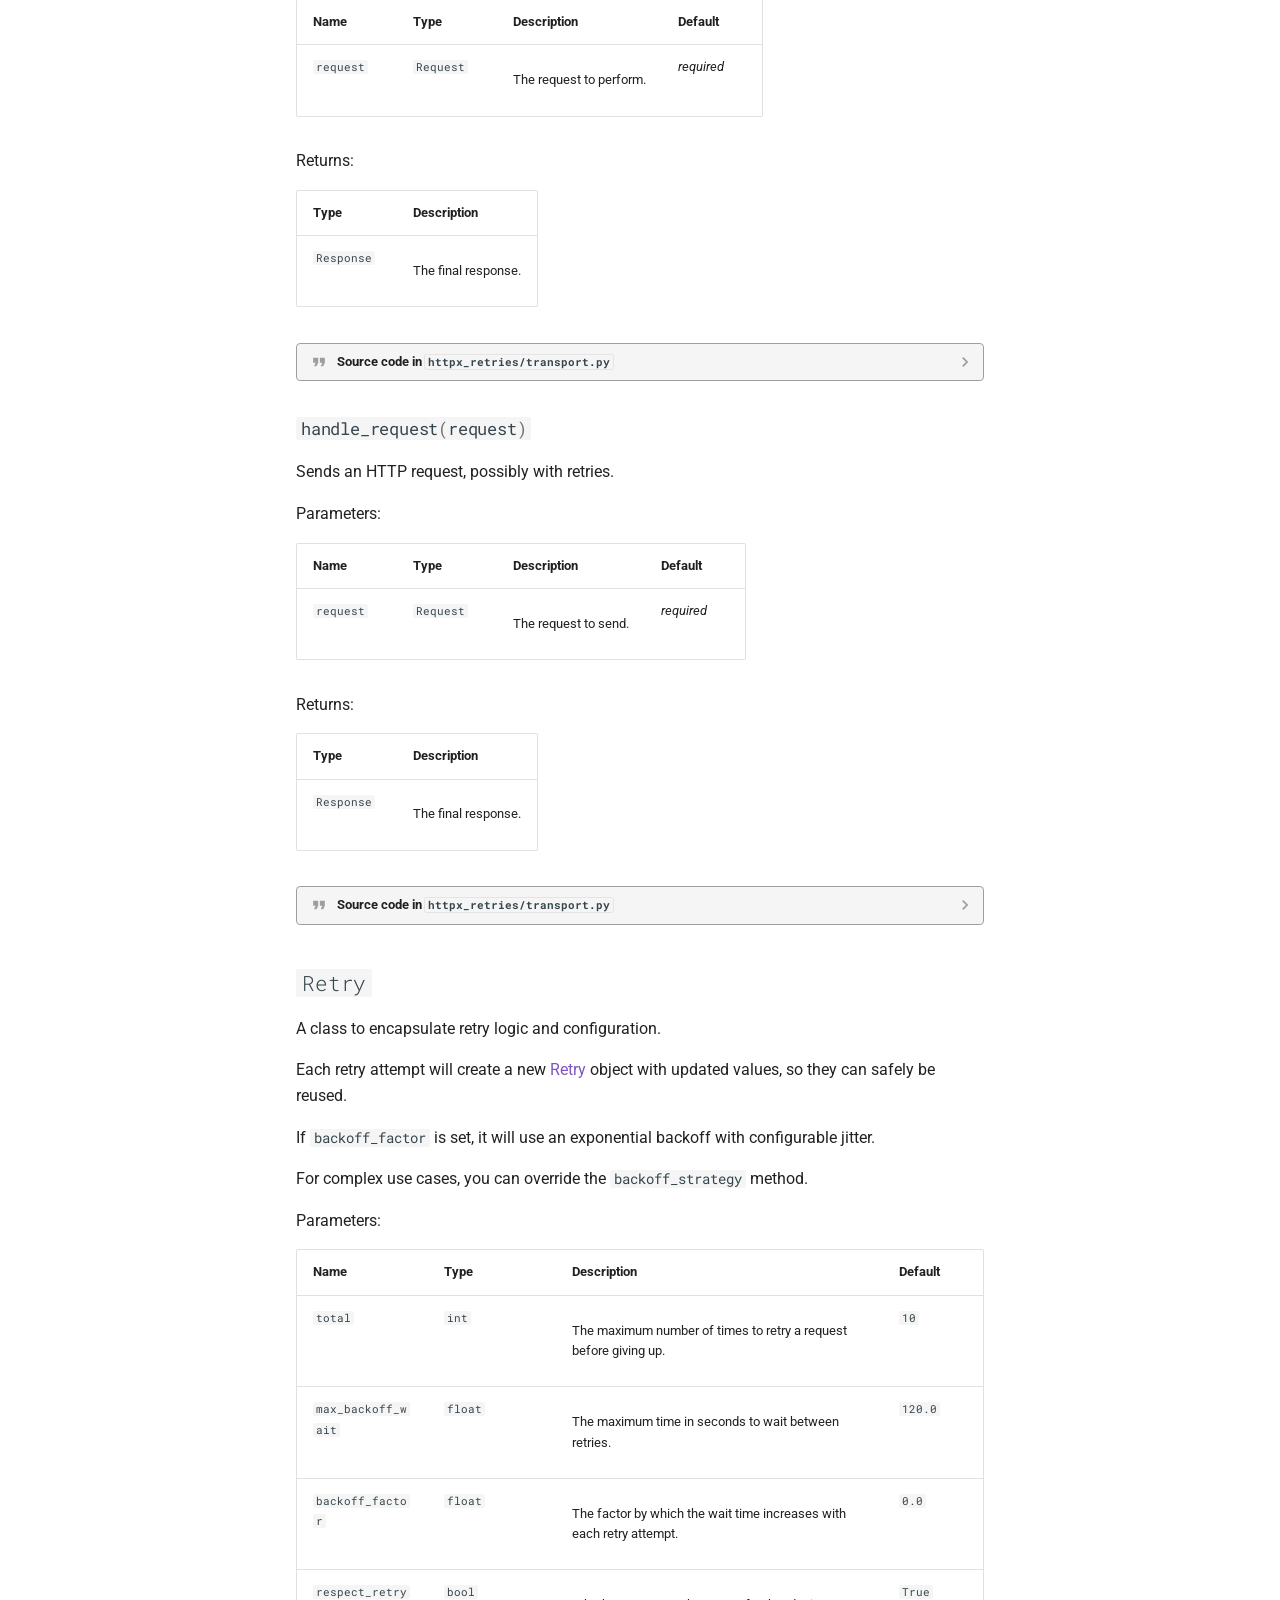
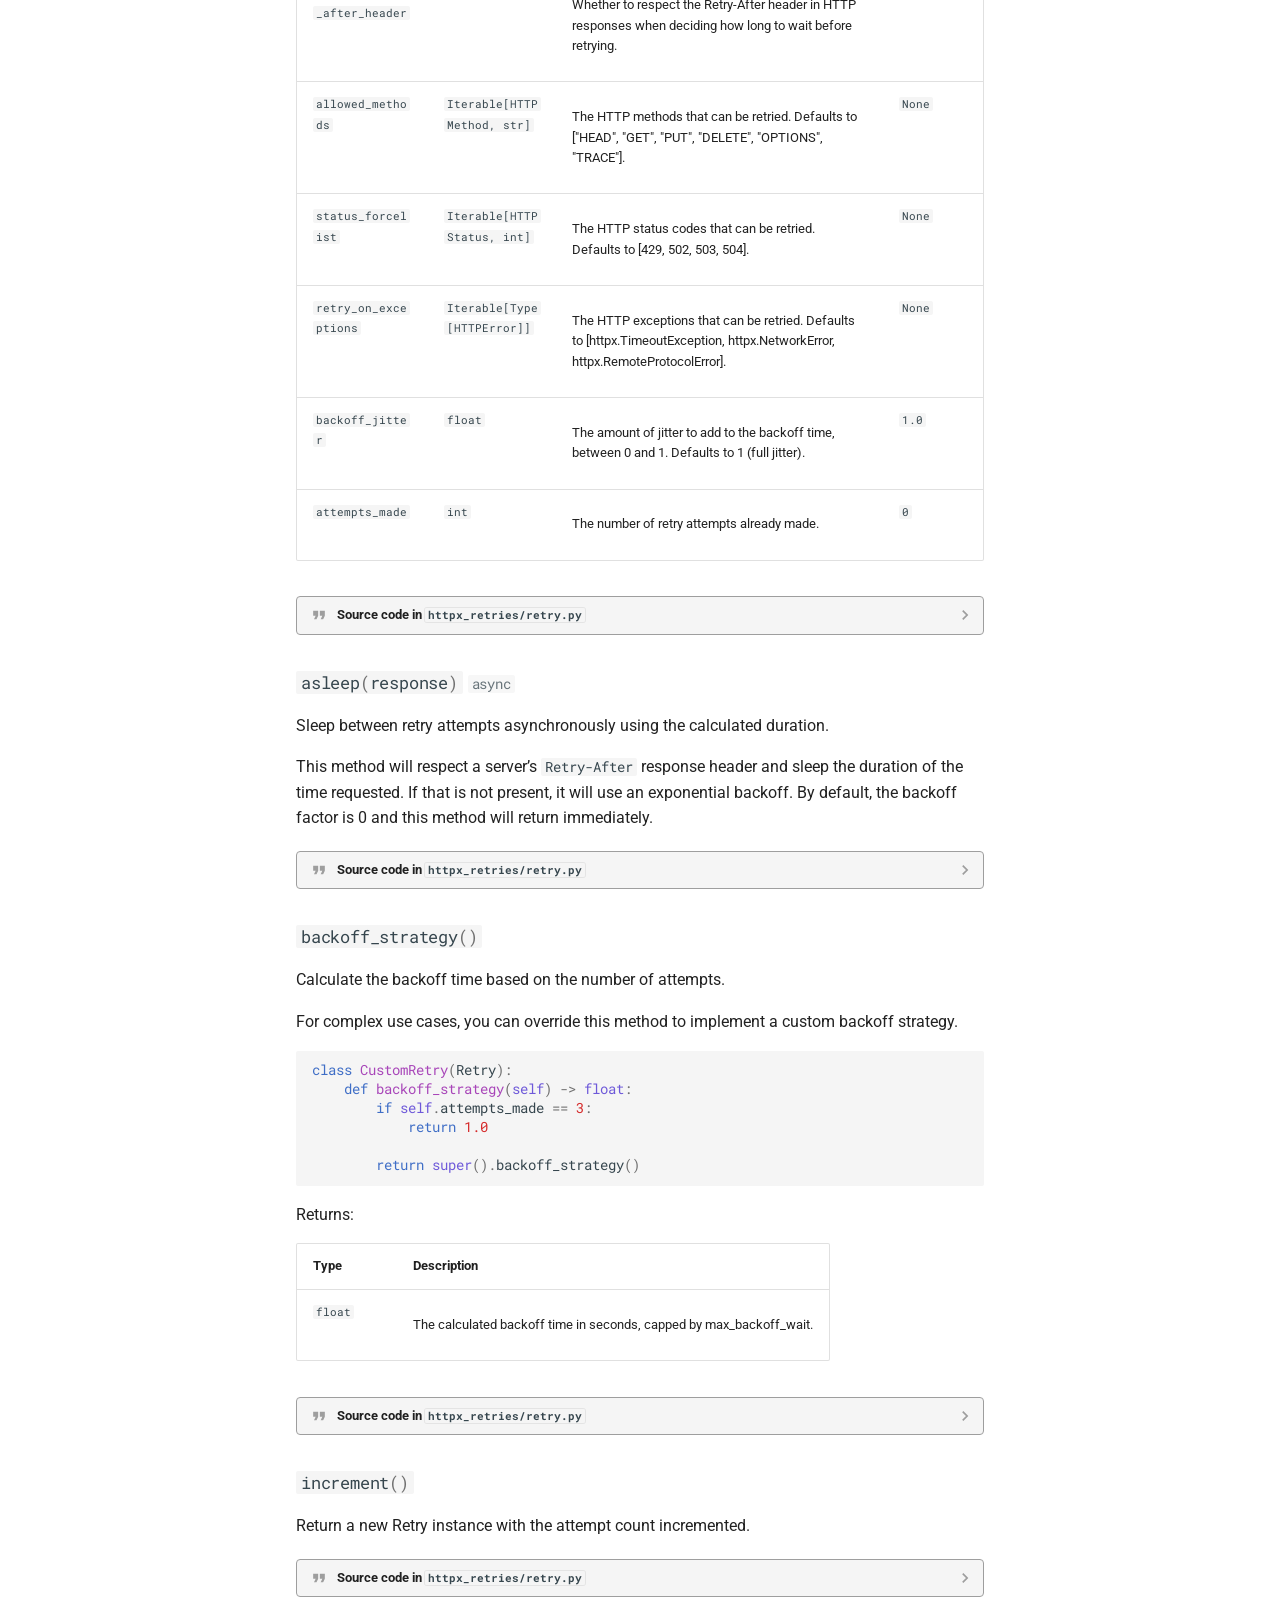
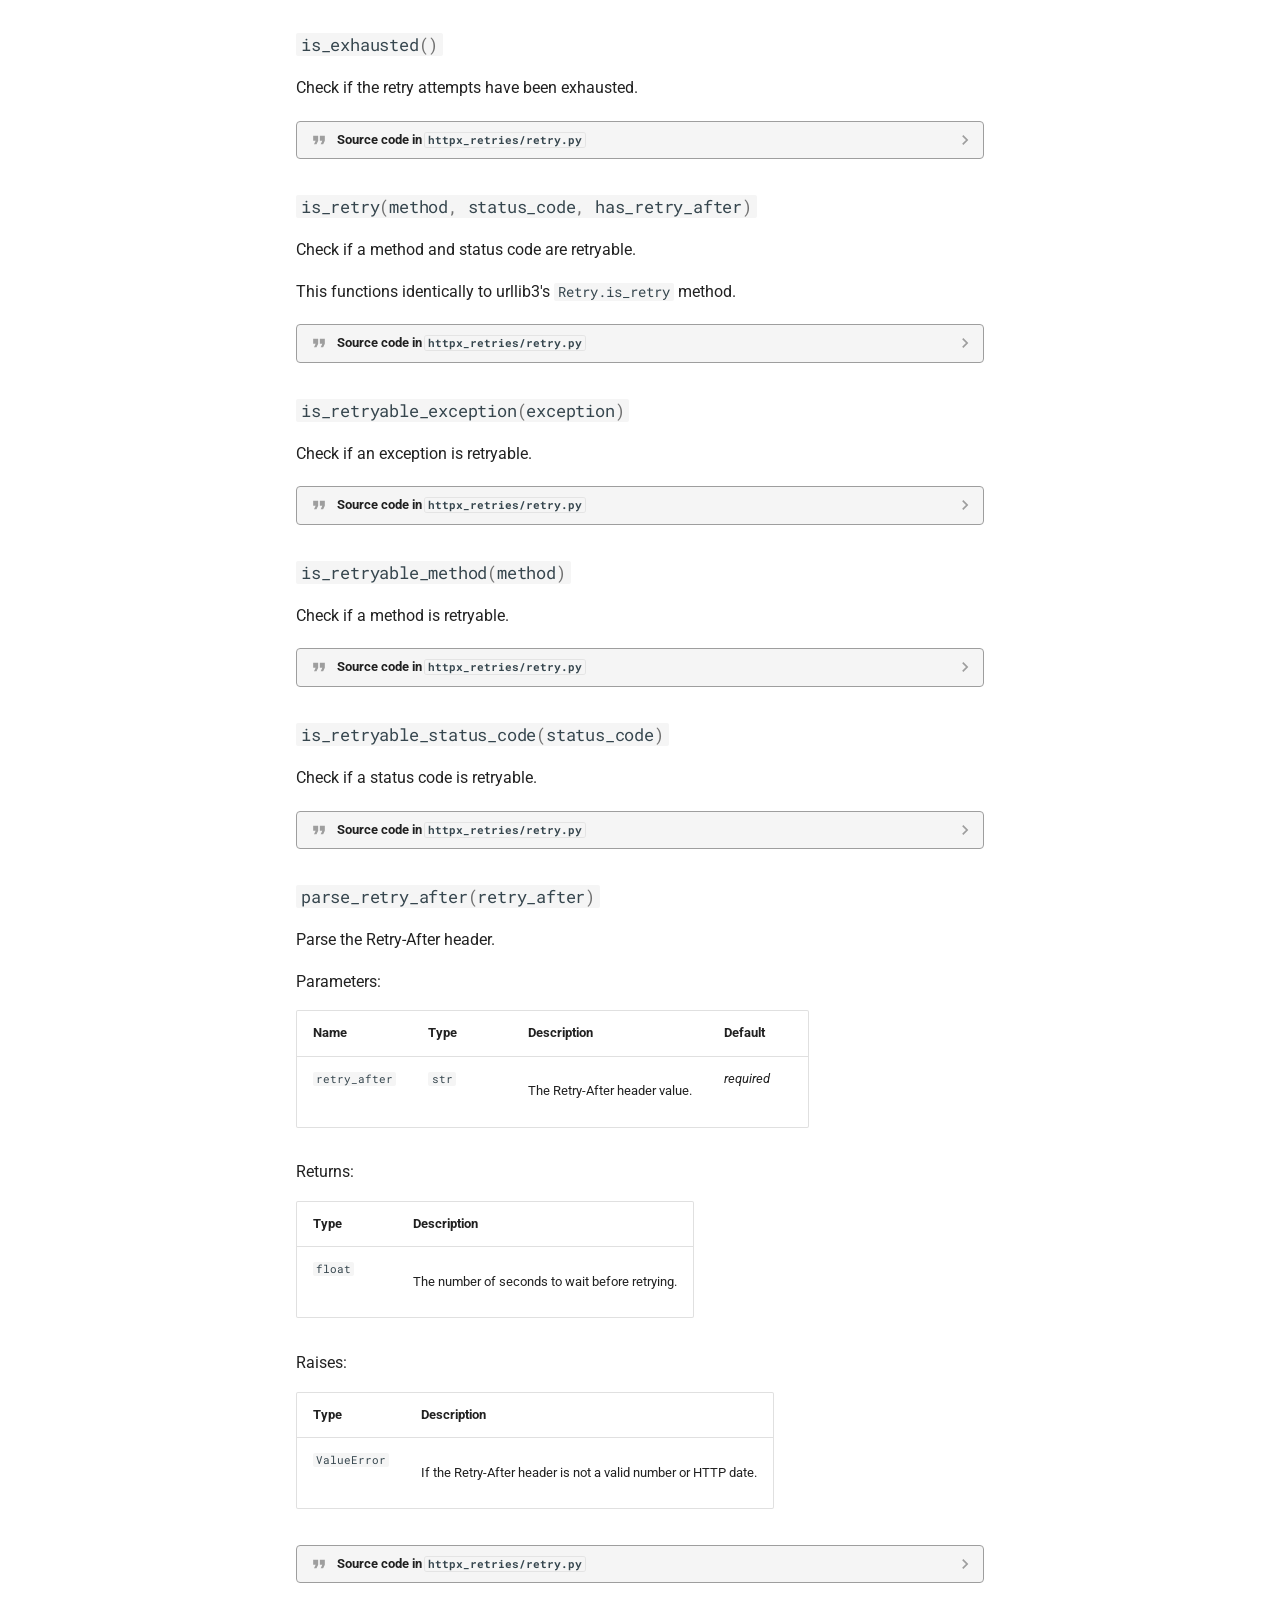
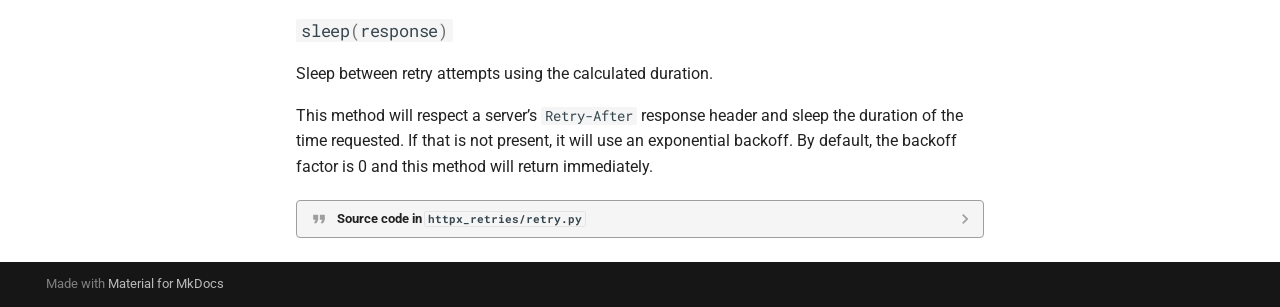
==== commit b0a17d47: "Deployed 26f96d4 with MkDocs version: 1.6.1" ====
--- a/api/index.html
+++ b/api/index.html
@@ -440,6 +440,24 @@
       <ul class="md-nav__list">
         
           <li class="md-nav__item">
+  <a href="#httpx_retries.RetryTransport.aclose" class="md-nav__link">
+    <span class="md-ellipsis">
+      aclose
+    </span>
+  </a>
+  
+</li>
+        
+          <li class="md-nav__item">
+  <a href="#httpx_retries.RetryTransport.close" class="md-nav__link">
+    <span class="md-ellipsis">
+      close
+    </span>
+  </a>
+  
+</li>
+        
+          <li class="md-nav__item">
   <a href="#httpx_retries.RetryTransport.handle_async_request" class="md-nav__link">
     <span class="md-ellipsis">
       handle_async_request
@@ -637,6 +655,24 @@
   
     <nav class="md-nav" aria-label="RetryTransport">
       <ul class="md-nav__list">
+        
+          <li class="md-nav__item">
+  <a href="#httpx_retries.RetryTransport.aclose" class="md-nav__link">
+    <span class="md-ellipsis">
+      aclose
+    </span>
+  </a>
+  
+</li>
+        
+          <li class="md-nav__item">
+  <a href="#httpx_retries.RetryTransport.close" class="md-nav__link">
+    <span class="md-ellipsis">
+      close
+    </span>
+  </a>
+  
+</li>
         
           <li class="md-nav__item">
   <a href="#httpx_retries.RetryTransport.handle_async_request" class="md-nav__link">
@@ -1043,7 +1079,23 @@
 <span class="normal">155</span>
 <span class="normal">156</span>
 <span class="normal">157</span>
-<span class="normal">158</span></pre></div></td><td class="code"><div><pre><span></span><code><span class="k">class</span><span class="w"> </span><span class="nc">RetryTransport</span><span class="p">(</span><span class="n">httpx</span><span class="o">.</span><span class="n">BaseTransport</span><span class="p">,</span> <span class="n">httpx</span><span class="o">.</span><span class="n">AsyncBaseTransport</span><span class="p">):</span>
+<span class="normal">158</span>
+<span class="normal">159</span>
+<span class="normal">160</span>
+<span class="normal">161</span>
+<span class="normal">162</span>
+<span class="normal">163</span>
+<span class="normal">164</span>
+<span class="normal">165</span>
+<span class="normal">166</span>
+<span class="normal">167</span>
+<span class="normal">168</span>
+<span class="normal">169</span>
+<span class="normal">170</span>
+<span class="normal">171</span>
+<span class="normal">172</span>
+<span class="normal">173</span>
+<span class="normal">174</span></pre></div></td><td class="code"><div><pre><span></span><code><span class="k">class</span><span class="w"> </span><span class="nc">RetryTransport</span><span class="p">(</span><span class="n">httpx</span><span class="o">.</span><span class="n">BaseTransport</span><span class="p">,</span> <span class="n">httpx</span><span class="o">.</span><span class="n">AsyncBaseTransport</span><span class="p">):</span>
 <span class="w">    </span><span class="sd">&quot;&quot;&quot;</span>
 <span class="sd">    A transport that automatically retries requests.</span>
 
@@ -1091,6 +1143,20 @@
             <span class="bp">self</span><span class="o">.</span><span class="n">_sync_transport</span> <span class="o">=</span> <span class="n">httpx</span><span class="o">.</span><span class="n">HTTPTransport</span><span class="p">()</span>
             <span class="bp">self</span><span class="o">.</span><span class="n">_async_transport</span> <span class="o">=</span> <span class="n">httpx</span><span class="o">.</span><span class="n">AsyncHTTPTransport</span><span class="p">()</span>
 
+    <span class="k">def</span><span class="w"> </span><span class="nf">close</span><span class="p">(</span><span class="bp">self</span><span class="p">)</span> <span class="o">-&gt;</span> <span class="kc">None</span><span class="p">:</span>
+<span class="w">        </span><span class="sd">&quot;&quot;&quot;</span>
+<span class="sd">        Closes this transport.</span>
+<span class="sd">        &quot;&quot;&quot;</span>
+        <span class="k">if</span> <span class="bp">self</span><span class="o">.</span><span class="n">_sync_transport</span> <span class="ow">is</span> <span class="ow">not</span> <span class="kc">None</span><span class="p">:</span>
+            <span class="bp">self</span><span class="o">.</span><span class="n">_sync_transport</span><span class="o">.</span><span class="n">close</span><span class="p">()</span>
+
+    <span class="k">async</span> <span class="k">def</span><span class="w"> </span><span class="nf">aclose</span><span class="p">(</span><span class="bp">self</span><span class="p">)</span> <span class="o">-&gt;</span> <span class="kc">None</span><span class="p">:</span>
+<span class="w">        </span><span class="sd">&quot;&quot;&quot;</span>
+<span class="sd">        Closes this transport.</span>
+<span class="sd">        &quot;&quot;&quot;</span>
+        <span class="k">if</span> <span class="bp">self</span><span class="o">.</span><span class="n">_async_transport</span> <span class="ow">is</span> <span class="ow">not</span> <span class="kc">None</span><span class="p">:</span>
+            <span class="k">await</span> <span class="bp">self</span><span class="o">.</span><span class="n">_async_transport</span><span class="o">.</span><span class="n">aclose</span><span class="p">()</span>
+
     <span class="k">def</span><span class="w"> </span><span class="nf">handle_request</span><span class="p">(</span><span class="bp">self</span><span class="p">,</span> <span class="n">request</span><span class="p">:</span> <span class="n">httpx</span><span class="o">.</span><span class="n">Request</span><span class="p">)</span> <span class="o">-&gt;</span> <span class="n">httpx</span><span class="o">.</span><span class="n">Response</span><span class="p">:</span>
 <span class="w">        </span><span class="sd">&quot;&quot;&quot;</span>
 <span class="sd">        Sends an HTTP request, possibly with retries.</span>
@@ -1146,16 +1212,16 @@
         <span class="n">send_method</span><span class="p">:</span> <span class="n">Callable</span><span class="p">[</span><span class="o">...</span><span class="p">,</span> <span class="n">httpx</span><span class="o">.</span><span class="n">Response</span><span class="p">],</span>
     <span class="p">)</span> <span class="o">-&gt;</span> <span class="n">httpx</span><span class="o">.</span><span class="n">Response</span><span class="p">:</span>
         <span class="n">retry</span> <span class="o">=</span> <span class="bp">self</span><span class="o">.</span><span class="n">retry</span>
-        <span class="n">response</span><span class="p">:</span> <span class="n">Union</span><span class="p">[</span><span class="n">httpx</span><span class="o">.</span><span class="n">Response</span><span class="p">,</span> <span class="n">httpx</span><span class="o">.</span><span class="n">HTTPError</span><span class="p">,</span> <span class="kc">None</span><span class="p">]</span> <span class="o">=</span> <span class="kc">None</span>
+        <span class="n">response</span><span class="p">:</span> <span class="n">Union</span><span class="p">[</span><span class="n">httpx</span><span class="o">.</span><span class="n">Response</span><span class="p">,</span> <span class="ne">Exception</span><span class="p">,</span> <span class="kc">None</span><span class="p">]</span> <span class="o">=</span> <span class="kc">None</span>
 
         <span class="k">while</span> <span class="kc">True</span><span class="p">:</span>
             <span class="k">if</span> <span class="n">response</span> <span class="ow">is</span> <span class="ow">not</span> <span class="kc">None</span><span class="p">:</span>
-                <span class="n">logger</span><span class="o">.</span><span class="n">debug</span><span class="p">(</span><span class="s2">&quot;_retry_operation retrying response=</span><span class="si">%s</span><span class="s2"> retry=</span><span class="si">%s</span><span class="s2">&quot;</span><span class="p">,</span> <span class="n">response</span><span class="p">,</span> <span class="n">retry</span><span class="p">)</span>
+                <span class="n">logger</span><span class="o">.</span><span class="n">debug</span><span class="p">(</span><span class="s2">&quot;_retry_operation retrying request=</span><span class="si">%s</span><span class="s2"> response=</span><span class="si">%s</span><span class="s2"> retry=</span><span class="si">%s</span><span class="s2">&quot;</span><span class="p">,</span> <span class="n">request</span><span class="p">,</span> <span class="n">response</span><span class="p">,</span> <span class="n">retry</span><span class="p">)</span>
                 <span class="n">retry</span> <span class="o">=</span> <span class="n">retry</span><span class="o">.</span><span class="n">increment</span><span class="p">()</span>
                 <span class="n">retry</span><span class="o">.</span><span class="n">sleep</span><span class="p">(</span><span class="n">response</span><span class="p">)</span>
             <span class="k">try</span><span class="p">:</span>
                 <span class="n">response</span> <span class="o">=</span> <span class="n">send_method</span><span class="p">(</span><span class="n">request</span><span class="p">)</span>
-            <span class="k">except</span> <span class="n">httpx</span><span class="o">.</span><span class="n">HTTPError</span> <span class="k">as</span> <span class="n">e</span><span class="p">:</span>
+            <span class="k">except</span> <span class="ne">Exception</span> <span class="k">as</span> <span class="n">e</span><span class="p">:</span>
                 <span class="k">if</span> <span class="n">retry</span><span class="o">.</span><span class="n">is_exhausted</span><span class="p">()</span> <span class="ow">or</span> <span class="ow">not</span> <span class="n">retry</span><span class="o">.</span><span class="n">is_retryable_exception</span><span class="p">(</span><span class="n">e</span><span class="p">):</span>
                     <span class="k">raise</span>
 
@@ -1171,16 +1237,18 @@
         <span class="n">send_method</span><span class="p">:</span> <span class="n">Callable</span><span class="p">[</span><span class="o">...</span><span class="p">,</span> <span class="n">Coroutine</span><span class="p">[</span><span class="n">Any</span><span class="p">,</span> <span class="n">Any</span><span class="p">,</span> <span class="n">httpx</span><span class="o">.</span><span class="n">Response</span><span class="p">]],</span>
     <span class="p">)</span> <span class="o">-&gt;</span> <span class="n">httpx</span><span class="o">.</span><span class="n">Response</span><span class="p">:</span>
         <span class="n">retry</span> <span class="o">=</span> <span class="bp">self</span><span class="o">.</span><span class="n">retry</span>
-        <span class="n">response</span><span class="p">:</span> <span class="n">Union</span><span class="p">[</span><span class="n">httpx</span><span class="o">.</span><span class="n">Response</span><span class="p">,</span> <span class="n">httpx</span><span class="o">.</span><span class="n">HTTPError</span><span class="p">,</span> <span class="kc">None</span><span class="p">]</span> <span class="o">=</span> <span class="kc">None</span>
+        <span class="n">response</span><span class="p">:</span> <span class="n">Union</span><span class="p">[</span><span class="n">httpx</span><span class="o">.</span><span class="n">Response</span><span class="p">,</span> <span class="ne">Exception</span><span class="p">,</span> <span class="kc">None</span><span class="p">]</span> <span class="o">=</span> <span class="kc">None</span>
 
         <span class="k">while</span> <span class="kc">True</span><span class="p">:</span>
             <span class="k">if</span> <span class="n">response</span> <span class="ow">is</span> <span class="ow">not</span> <span class="kc">None</span><span class="p">:</span>
-                <span class="n">logger</span><span class="o">.</span><span class="n">debug</span><span class="p">(</span><span class="s2">&quot;_retry_operation_async retrying response=</span><span class="si">%s</span><span class="s2"> retry=</span><span class="si">%s</span><span class="s2">&quot;</span><span class="p">,</span> <span class="n">response</span><span class="p">,</span> <span class="n">retry</span><span class="p">)</span>
+                <span class="n">logger</span><span class="o">.</span><span class="n">debug</span><span class="p">(</span>
+                    <span class="s2">&quot;_retry_operation_async retrying request=</span><span class="si">%s</span><span class="s2"> response=</span><span class="si">%s</span><span class="s2"> retry=</span><span class="si">%s</span><span class="s2">&quot;</span><span class="p">,</span> <span class="n">request</span><span class="p">,</span> <span class="n">response</span><span class="p">,</span> <span class="n">retry</span>
+                <span class="p">)</span>
                 <span class="n">retry</span> <span class="o">=</span> <span class="n">retry</span><span class="o">.</span><span class="n">increment</span><span class="p">()</span>
                 <span class="k">await</span> <span class="n">retry</span><span class="o">.</span><span class="n">asleep</span><span class="p">(</span><span class="n">response</span><span class="p">)</span>
             <span class="k">try</span><span class="p">:</span>
                 <span class="n">response</span> <span class="o">=</span> <span class="k">await</span> <span class="n">send_method</span><span class="p">(</span><span class="n">request</span><span class="p">)</span>
-            <span class="k">except</span> <span class="n">httpx</span><span class="o">.</span><span class="n">HTTPError</span> <span class="k">as</span> <span class="n">e</span><span class="p">:</span>
+            <span class="k">except</span> <span class="ne">Exception</span> <span class="k">as</span> <span class="n">e</span><span class="p">:</span>
                 <span class="k">if</span> <span class="n">retry</span><span class="o">.</span><span class="n">is_exhausted</span><span class="p">()</span> <span class="ow">or</span> <span class="ow">not</span> <span class="n">retry</span><span class="o">.</span><span class="n">is_retryable_exception</span><span class="p">(</span><span class="n">e</span><span class="p">):</span>
                     <span class="k">raise</span>
 
@@ -1203,6 +1271,74 @@
 
 
 
+
+<div class="doc doc-object doc-function">
+
+
+<h3 id="httpx_retries.RetryTransport.aclose" class="doc doc-heading">
+            <code class="highlight language-python"><span class="n">aclose</span><span class="p">()</span></code>
+
+  <span class="doc doc-labels">
+      <small class="doc doc-label doc-label-async"><code>async</code></small>
+  </span>
+
+</h3>
+
+
+    <div class="doc doc-contents ">
+
+        <p>Closes this transport.</p>
+
+            <details class="quote">
+              <summary>Source code in <code>httpx_retries/transport.py</code></summary>
+              <div class="highlight"><table class="highlighttable"><tr><td class="linenos"><div class="linenodiv"><pre><span></span><span class="normal">68</span>
+<span class="normal">69</span>
+<span class="normal">70</span>
+<span class="normal">71</span>
+<span class="normal">72</span>
+<span class="normal">73</span></pre></div></td><td class="code"><div><pre><span></span><code><span class="k">async</span> <span class="k">def</span><span class="w"> </span><span class="nf">aclose</span><span class="p">(</span><span class="bp">self</span><span class="p">)</span> <span class="o">-&gt;</span> <span class="kc">None</span><span class="p">:</span>
+<span class="w">    </span><span class="sd">&quot;&quot;&quot;</span>
+<span class="sd">    Closes this transport.</span>
+<span class="sd">    &quot;&quot;&quot;</span>
+    <span class="k">if</span> <span class="bp">self</span><span class="o">.</span><span class="n">_async_transport</span> <span class="ow">is</span> <span class="ow">not</span> <span class="kc">None</span><span class="p">:</span>
+        <span class="k">await</span> <span class="bp">self</span><span class="o">.</span><span class="n">_async_transport</span><span class="o">.</span><span class="n">aclose</span><span class="p">()</span>
+</code></pre></div></td></tr></table></div>
+            </details>
+    </div>
+
+</div>
+
+<div class="doc doc-object doc-function">
+
+
+<h3 id="httpx_retries.RetryTransport.close" class="doc doc-heading">
+            <code class="highlight language-python"><span class="n">close</span><span class="p">()</span></code>
+
+</h3>
+
+
+    <div class="doc doc-contents ">
+
+        <p>Closes this transport.</p>
+
+            <details class="quote">
+              <summary>Source code in <code>httpx_retries/transport.py</code></summary>
+              <div class="highlight"><table class="highlighttable"><tr><td class="linenos"><div class="linenodiv"><pre><span></span><span class="normal">61</span>
+<span class="normal">62</span>
+<span class="normal">63</span>
+<span class="normal">64</span>
+<span class="normal">65</span>
+<span class="normal">66</span></pre></div></td><td class="code"><div><pre><span></span><code><span class="k">def</span><span class="w"> </span><span class="nf">close</span><span class="p">(</span><span class="bp">self</span><span class="p">)</span> <span class="o">-&gt;</span> <span class="kc">None</span><span class="p">:</span>
+<span class="w">    </span><span class="sd">&quot;&quot;&quot;</span>
+<span class="sd">    Closes this transport.</span>
+<span class="sd">    &quot;&quot;&quot;</span>
+    <span class="k">if</span> <span class="bp">self</span><span class="o">.</span><span class="n">_sync_transport</span> <span class="ow">is</span> <span class="ow">not</span> <span class="kc">None</span><span class="p">:</span>
+        <span class="bp">self</span><span class="o">.</span><span class="n">_sync_transport</span><span class="o">.</span><span class="n">close</span><span class="p">()</span>
+</code></pre></div></td></tr></table></div>
+            </details>
+    </div>
+
+</div>
 
 <div class="doc doc-object doc-function">
 
@@ -1277,21 +1413,7 @@
 
             <details class="quote">
               <summary>Source code in <code>httpx_retries/transport.py</code></summary>
-              <div class="highlight"><table class="highlighttable"><tr><td class="linenos"><div class="linenodiv"><pre><span></span><span class="normal"> 86</span>
-<span class="normal"> 87</span>
-<span class="normal"> 88</span>
-<span class="normal"> 89</span>
-<span class="normal"> 90</span>
-<span class="normal"> 91</span>
-<span class="normal"> 92</span>
-<span class="normal"> 93</span>
-<span class="normal"> 94</span>
-<span class="normal"> 95</span>
-<span class="normal"> 96</span>
-<span class="normal"> 97</span>
-<span class="normal"> 98</span>
-<span class="normal"> 99</span>
-<span class="normal">100</span>
+              <div class="highlight"><table class="highlighttable"><tr><td class="linenos"><div class="linenodiv"><pre><span></span><span class="normal">100</span>
 <span class="normal">101</span>
 <span class="normal">102</span>
 <span class="normal">103</span>
@@ -1299,7 +1421,21 @@
 <span class="normal">105</span>
 <span class="normal">106</span>
 <span class="normal">107</span>
-<span class="normal">108</span></pre></div></td><td class="code"><div><pre><span></span><code><span class="k">async</span> <span class="k">def</span><span class="w"> </span><span class="nf">handle_async_request</span><span class="p">(</span><span class="bp">self</span><span class="p">,</span> <span class="n">request</span><span class="p">:</span> <span class="n">httpx</span><span class="o">.</span><span class="n">Request</span><span class="p">)</span> <span class="o">-&gt;</span> <span class="n">httpx</span><span class="o">.</span><span class="n">Response</span><span class="p">:</span>
+<span class="normal">108</span>
+<span class="normal">109</span>
+<span class="normal">110</span>
+<span class="normal">111</span>
+<span class="normal">112</span>
+<span class="normal">113</span>
+<span class="normal">114</span>
+<span class="normal">115</span>
+<span class="normal">116</span>
+<span class="normal">117</span>
+<span class="normal">118</span>
+<span class="normal">119</span>
+<span class="normal">120</span>
+<span class="normal">121</span>
+<span class="normal">122</span></pre></div></td><td class="code"><div><pre><span></span><code><span class="k">async</span> <span class="k">def</span><span class="w"> </span><span class="nf">handle_async_request</span><span class="p">(</span><span class="bp">self</span><span class="p">,</span> <span class="n">request</span><span class="p">:</span> <span class="n">httpx</span><span class="o">.</span><span class="n">Request</span><span class="p">)</span> <span class="o">-&gt;</span> <span class="n">httpx</span><span class="o">.</span><span class="n">Response</span><span class="p">:</span>
 <span class="w">    </span><span class="sd">&quot;&quot;&quot;Sends an HTTP request, possibly with retries.</span>
 
 <span class="sd">    Args:</span>
@@ -1397,21 +1533,7 @@
 
             <details class="quote">
               <summary>Source code in <code>httpx_retries/transport.py</code></summary>
-              <div class="highlight"><table class="highlighttable"><tr><td class="linenos"><div class="linenodiv"><pre><span></span><span class="normal">61</span>
-<span class="normal">62</span>
-<span class="normal">63</span>
-<span class="normal">64</span>
-<span class="normal">65</span>
-<span class="normal">66</span>
-<span class="normal">67</span>
-<span class="normal">68</span>
-<span class="normal">69</span>
-<span class="normal">70</span>
-<span class="normal">71</span>
-<span class="normal">72</span>
-<span class="normal">73</span>
-<span class="normal">74</span>
-<span class="normal">75</span>
+              <div class="highlight"><table class="highlighttable"><tr><td class="linenos"><div class="linenodiv"><pre><span></span><span class="normal">75</span>
 <span class="normal">76</span>
 <span class="normal">77</span>
 <span class="normal">78</span>
@@ -1420,7 +1542,21 @@
 <span class="normal">81</span>
 <span class="normal">82</span>
 <span class="normal">83</span>
-<span class="normal">84</span></pre></div></td><td class="code"><div><pre><span></span><code><span class="k">def</span><span class="w"> </span><span class="nf">handle_request</span><span class="p">(</span><span class="bp">self</span><span class="p">,</span> <span class="n">request</span><span class="p">:</span> <span class="n">httpx</span><span class="o">.</span><span class="n">Request</span><span class="p">)</span> <span class="o">-&gt;</span> <span class="n">httpx</span><span class="o">.</span><span class="n">Response</span><span class="p">:</span>
+<span class="normal">84</span>
+<span class="normal">85</span>
+<span class="normal">86</span>
+<span class="normal">87</span>
+<span class="normal">88</span>
+<span class="normal">89</span>
+<span class="normal">90</span>
+<span class="normal">91</span>
+<span class="normal">92</span>
+<span class="normal">93</span>
+<span class="normal">94</span>
+<span class="normal">95</span>
+<span class="normal">96</span>
+<span class="normal">97</span>
+<span class="normal">98</span></pre></div></td><td class="code"><div><pre><span></span><code><span class="k">def</span><span class="w"> </span><span class="nf">handle_request</span><span class="p">(</span><span class="bp">self</span><span class="p">,</span> <span class="n">request</span><span class="p">:</span> <span class="n">httpx</span><span class="o">.</span><span class="n">Request</span><span class="p">)</span> <span class="o">-&gt;</span> <span class="n">httpx</span><span class="o">.</span><span class="n">Response</span><span class="p">:</span>
 <span class="w">    </span><span class="sd">&quot;&quot;&quot;</span>
 <span class="sd">    Sends an HTTP request, possibly with retries.</span>
 
@@ -1875,9 +2011,7 @@
 <span class="normal">256</span>
 <span class="normal">257</span>
 <span class="normal">258</span>
-<span class="normal">259</span>
-<span class="normal">260</span>
-<span class="normal">261</span></pre></div></td><td class="code"><div><pre><span></span><code><span class="k">class</span><span class="w"> </span><span class="nc">Retry</span><span class="p">:</span>
+<span class="normal">259</span></pre></div></td><td class="code"><div><pre><span></span><code><span class="k">class</span><span class="w"> </span><span class="nc">Retry</span><span class="p">:</span>
 <span class="w">    </span><span class="sd">&quot;&quot;&quot;</span>
 <span class="sd">    A class to encapsulate retry logic and configuration.</span>
 
@@ -1916,7 +2050,7 @@
             <span class="n">HTTPStatus</span><span class="o">.</span><span class="n">GATEWAY_TIMEOUT</span><span class="p">,</span>
         <span class="p">]</span>
     <span class="p">)</span>
-    <span class="n">RETRYABLE_EXCEPTIONS</span><span class="p">:</span> <span class="n">Final</span><span class="p">[</span><span class="n">Tuple</span><span class="p">[</span><span class="n">Type</span><span class="p">[</span><span class="n">httpx</span><span class="o">.</span><span class="n">HTTPError</span><span class="p">],</span> <span class="o">...</span><span class="p">]]</span> <span class="o">=</span> <span class="p">(</span>
+    <span class="n">RETRYABLE_EXCEPTIONS</span><span class="p">:</span> <span class="n">Final</span><span class="p">[</span><span class="n">Tuple</span><span class="p">[</span><span class="n">Type</span><span class="p">[</span><span class="ne">Exception</span><span class="p">],</span> <span class="o">...</span><span class="p">]]</span> <span class="o">=</span> <span class="p">(</span>
         <span class="n">httpx</span><span class="o">.</span><span class="n">TimeoutException</span><span class="p">,</span>
         <span class="n">httpx</span><span class="o">.</span><span class="n">NetworkError</span><span class="p">,</span>
         <span class="n">httpx</span><span class="o">.</span><span class="n">RemoteProtocolError</span><span class="p">,</span>
@@ -1927,7 +2061,7 @@
         <span class="n">total</span><span class="p">:</span> <span class="nb">int</span> <span class="o">=</span> <span class="mi">10</span><span class="p">,</span>
         <span class="n">allowed_methods</span><span class="p">:</span> <span class="n">Optional</span><span class="p">[</span><span class="n">Iterable</span><span class="p">[</span><span class="n">Union</span><span class="p">[</span><span class="n">HTTPMethod</span><span class="p">,</span> <span class="nb">str</span><span class="p">]]]</span> <span class="o">=</span> <span class="kc">None</span><span class="p">,</span>
         <span class="n">status_forcelist</span><span class="p">:</span> <span class="n">Optional</span><span class="p">[</span><span class="n">Iterable</span><span class="p">[</span><span class="n">Union</span><span class="p">[</span><span class="n">HTTPStatus</span><span class="p">,</span> <span class="nb">int</span><span class="p">]]]</span> <span class="o">=</span> <span class="kc">None</span><span class="p">,</span>
-        <span class="n">retry_on_exceptions</span><span class="p">:</span> <span class="n">Optional</span><span class="p">[</span><span class="n">Iterable</span><span class="p">[</span><span class="n">Type</span><span class="p">[</span><span class="n">httpx</span><span class="o">.</span><span class="n">HTTPError</span><span class="p">]]]</span> <span class="o">=</span> <span class="kc">None</span><span class="p">,</span>
+        <span class="n">retry_on_exceptions</span><span class="p">:</span> <span class="n">Optional</span><span class="p">[</span><span class="n">Iterable</span><span class="p">[</span><span class="n">Type</span><span class="p">[</span><span class="ne">Exception</span><span class="p">]]]</span> <span class="o">=</span> <span class="kc">None</span><span class="p">,</span>
         <span class="n">backoff_factor</span><span class="p">:</span> <span class="nb">float</span> <span class="o">=</span> <span class="mf">0.0</span><span class="p">,</span>
         <span class="n">respect_retry_after_header</span><span class="p">:</span> <span class="nb">bool</span> <span class="o">=</span> <span class="kc">True</span><span class="p">,</span>
         <span class="n">max_backoff_wait</span><span class="p">:</span> <span class="nb">float</span> <span class="o">=</span> <span class="mf">120.0</span><span class="p">,</span>
@@ -1956,9 +2090,7 @@
         <span class="bp">self</span><span class="o">.</span><span class="n">allowed_methods</span> <span class="o">=</span> <span class="nb">frozenset</span><span class="p">(</span>
             <span class="n">HTTPMethod</span><span class="p">(</span><span class="n">method</span><span class="o">.</span><span class="n">upper</span><span class="p">())</span> <span class="k">for</span> <span class="n">method</span> <span class="ow">in</span> <span class="p">(</span><span class="n">allowed_methods</span> <span class="ow">or</span> <span class="bp">self</span><span class="o">.</span><span class="n">RETRYABLE_METHODS</span><span class="p">)</span>
         <span class="p">)</span>
-        <span class="bp">self</span><span class="o">.</span><span class="n">status_forcelist</span> <span class="o">=</span> <span class="nb">frozenset</span><span class="p">(</span>
-            <span class="n">HTTPStatus</span><span class="p">(</span><span class="nb">int</span><span class="p">(</span><span class="n">code</span><span class="p">))</span> <span class="k">for</span> <span class="n">code</span> <span class="ow">in</span> <span class="p">(</span><span class="n">status_forcelist</span> <span class="ow">or</span> <span class="bp">self</span><span class="o">.</span><span class="n">RETRYABLE_STATUS_CODES</span><span class="p">)</span>
-        <span class="p">)</span>
+        <span class="bp">self</span><span class="o">.</span><span class="n">status_forcelist</span> <span class="o">=</span> <span class="nb">frozenset</span><span class="p">((</span><span class="n">status_forcelist</span> <span class="ow">or</span> <span class="bp">self</span><span class="o">.</span><span class="n">RETRYABLE_STATUS_CODES</span><span class="p">))</span>
         <span class="bp">self</span><span class="o">.</span><span class="n">retryable_exceptions</span> <span class="o">=</span> <span class="p">(</span>
             <span class="bp">self</span><span class="o">.</span><span class="n">RETRYABLE_EXCEPTIONS</span> <span class="k">if</span> <span class="n">retry_on_exceptions</span> <span class="ow">is</span> <span class="kc">None</span> <span class="k">else</span> <span class="nb">tuple</span><span class="p">(</span><span class="n">retry_on_exceptions</span><span class="p">)</span>
         <span class="p">)</span>
@@ -1969,9 +2101,9 @@
 
     <span class="k">def</span><span class="w"> </span><span class="nf">is_retryable_status_code</span><span class="p">(</span><span class="bp">self</span><span class="p">,</span> <span class="n">status_code</span><span class="p">:</span> <span class="nb">int</span><span class="p">)</span> <span class="o">-&gt;</span> <span class="nb">bool</span><span class="p">:</span>
 <span class="w">        </span><span class="sd">&quot;&quot;&quot;Check if a status code is retryable.&quot;&quot;&quot;</span>
-        <span class="k">return</span> <span class="n">HTTPStatus</span><span class="p">(</span><span class="n">status_code</span><span class="p">)</span> <span class="ow">in</span> <span class="bp">self</span><span class="o">.</span><span class="n">status_forcelist</span>
-
-    <span class="k">def</span><span class="w"> </span><span class="nf">is_retryable_exception</span><span class="p">(</span><span class="bp">self</span><span class="p">,</span> <span class="n">exception</span><span class="p">:</span> <span class="n">httpx</span><span class="o">.</span><span class="n">HTTPError</span><span class="p">)</span> <span class="o">-&gt;</span> <span class="nb">bool</span><span class="p">:</span>
+        <span class="k">return</span> <span class="n">status_code</span> <span class="ow">in</span> <span class="bp">self</span><span class="o">.</span><span class="n">status_forcelist</span>
+
+    <span class="k">def</span><span class="w"> </span><span class="nf">is_retryable_exception</span><span class="p">(</span><span class="bp">self</span><span class="p">,</span> <span class="n">exception</span><span class="p">:</span> <span class="ne">Exception</span><span class="p">)</span> <span class="o">-&gt;</span> <span class="nb">bool</span><span class="p">:</span>
 <span class="w">        </span><span class="sd">&quot;&quot;&quot;Check if an exception is retryable.&quot;&quot;&quot;</span>
         <span class="k">return</span> <span class="nb">isinstance</span><span class="p">(</span><span class="n">exception</span><span class="p">,</span> <span class="bp">self</span><span class="o">.</span><span class="n">retryable_exceptions</span><span class="p">)</span>
 
@@ -2065,7 +2197,7 @@
         <span class="c1"># Fall back to backoff strategy</span>
         <span class="k">return</span> <span class="bp">self</span><span class="o">.</span><span class="n">backoff_strategy</span><span class="p">()</span> <span class="k">if</span> <span class="bp">self</span><span class="o">.</span><span class="n">attempts_made</span> <span class="o">&gt;</span> <span class="mi">0</span> <span class="k">else</span> <span class="mf">0.0</span>
 
-    <span class="k">def</span><span class="w"> </span><span class="nf">sleep</span><span class="p">(</span><span class="bp">self</span><span class="p">,</span> <span class="n">response</span><span class="p">:</span> <span class="n">Union</span><span class="p">[</span><span class="n">httpx</span><span class="o">.</span><span class="n">Response</span><span class="p">,</span> <span class="n">httpx</span><span class="o">.</span><span class="n">HTTPError</span><span class="p">])</span> <span class="o">-&gt;</span> <span class="kc">None</span><span class="p">:</span>
+    <span class="k">def</span><span class="w"> </span><span class="nf">sleep</span><span class="p">(</span><span class="bp">self</span><span class="p">,</span> <span class="n">response</span><span class="p">:</span> <span class="n">Union</span><span class="p">[</span><span class="n">httpx</span><span class="o">.</span><span class="n">Response</span><span class="p">,</span> <span class="ne">Exception</span><span class="p">])</span> <span class="o">-&gt;</span> <span class="kc">None</span><span class="p">:</span>
 <span class="w">        </span><span class="sd">&quot;&quot;&quot;</span>
 <span class="sd">        Sleep between retry attempts using the calculated duration.</span>
 
@@ -2077,7 +2209,7 @@
         <span class="n">logger</span><span class="o">.</span><span class="n">debug</span><span class="p">(</span><span class="s2">&quot;sleep seconds=</span><span class="si">%s</span><span class="s2">&quot;</span><span class="p">,</span> <span class="n">time_to_sleep</span><span class="p">)</span>
         <span class="n">time</span><span class="o">.</span><span class="n">sleep</span><span class="p">(</span><span class="n">time_to_sleep</span><span class="p">)</span>
 
-    <span class="k">async</span> <span class="k">def</span><span class="w"> </span><span class="nf">asleep</span><span class="p">(</span><span class="bp">self</span><span class="p">,</span> <span class="n">response</span><span class="p">:</span> <span class="n">Union</span><span class="p">[</span><span class="n">httpx</span><span class="o">.</span><span class="n">Response</span><span class="p">,</span> <span class="n">httpx</span><span class="o">.</span><span class="n">HTTPError</span><span class="p">])</span> <span class="o">-&gt;</span> <span class="kc">None</span><span class="p">:</span>
+    <span class="k">async</span> <span class="k">def</span><span class="w"> </span><span class="nf">asleep</span><span class="p">(</span><span class="bp">self</span><span class="p">,</span> <span class="n">response</span><span class="p">:</span> <span class="n">Union</span><span class="p">[</span><span class="n">httpx</span><span class="o">.</span><span class="n">Response</span><span class="p">,</span> <span class="ne">Exception</span><span class="p">])</span> <span class="o">-&gt;</span> <span class="kc">None</span><span class="p">:</span>
 <span class="w">        </span><span class="sd">&quot;&quot;&quot;</span>
 <span class="sd">        Sleep between retry attempts asynchronously using the calculated duration.</span>
 
@@ -2092,7 +2224,7 @@
     <span class="k">def</span><span class="w"> </span><span class="nf">increment</span><span class="p">(</span><span class="bp">self</span><span class="p">)</span> <span class="o">-&gt;</span> <span class="s2">&quot;Retry&quot;</span><span class="p">:</span>
 <span class="w">        </span><span class="sd">&quot;&quot;&quot;Return a new Retry instance with the attempt count incremented.&quot;&quot;&quot;</span>
         <span class="n">logger</span><span class="o">.</span><span class="n">debug</span><span class="p">(</span><span class="s2">&quot;increment retry=</span><span class="si">%s</span><span class="s2"> new_attempts_made=</span><span class="si">%s</span><span class="s2">&quot;</span><span class="p">,</span> <span class="bp">self</span><span class="p">,</span> <span class="bp">self</span><span class="o">.</span><span class="n">attempts_made</span> <span class="o">+</span> <span class="mi">1</span><span class="p">)</span>
-        <span class="k">return</span> <span class="n">Retry</span><span class="p">(</span>
+        <span class="k">return</span> <span class="bp">self</span><span class="o">.</span><span class="vm">__class__</span><span class="p">(</span>
             <span class="n">total</span><span class="o">=</span><span class="bp">self</span><span class="o">.</span><span class="n">total</span><span class="p">,</span>
             <span class="n">max_backoff_wait</span><span class="o">=</span><span class="bp">self</span><span class="o">.</span><span class="n">max_backoff_wait</span><span class="p">,</span>
             <span class="n">backoff_factor</span><span class="o">=</span><span class="bp">self</span><span class="o">.</span><span class="n">backoff_factor</span><span class="p">,</span>
@@ -2143,7 +2275,9 @@
 
             <details class="quote">
               <summary>Source code in <code>httpx_retries/retry.py</code></summary>
-              <div class="highlight"><table class="highlighttable"><tr><td class="linenos"><div class="linenodiv"><pre><span></span><span class="normal">233</span>
+              <div class="highlight"><table class="highlighttable"><tr><td class="linenos"><div class="linenodiv"><pre><span></span><span class="normal">231</span>
+<span class="normal">232</span>
+<span class="normal">233</span>
 <span class="normal">234</span>
 <span class="normal">235</span>
 <span class="normal">236</span>
@@ -2151,9 +2285,7 @@
 <span class="normal">238</span>
 <span class="normal">239</span>
 <span class="normal">240</span>
-<span class="normal">241</span>
-<span class="normal">242</span>
-<span class="normal">243</span></pre></div></td><td class="code"><div><pre><span></span><code><span class="k">async</span> <span class="k">def</span><span class="w"> </span><span class="nf">asleep</span><span class="p">(</span><span class="bp">self</span><span class="p">,</span> <span class="n">response</span><span class="p">:</span> <span class="n">Union</span><span class="p">[</span><span class="n">httpx</span><span class="o">.</span><span class="n">Response</span><span class="p">,</span> <span class="n">httpx</span><span class="o">.</span><span class="n">HTTPError</span><span class="p">])</span> <span class="o">-&gt;</span> <span class="kc">None</span><span class="p">:</span>
+<span class="normal">241</span></pre></div></td><td class="code"><div><pre><span></span><code><span class="k">async</span> <span class="k">def</span><span class="w"> </span><span class="nf">asleep</span><span class="p">(</span><span class="bp">self</span><span class="p">,</span> <span class="n">response</span><span class="p">:</span> <span class="n">Union</span><span class="p">[</span><span class="n">httpx</span><span class="o">.</span><span class="n">Response</span><span class="p">,</span> <span class="ne">Exception</span><span class="p">])</span> <span class="o">-&gt;</span> <span class="kc">None</span><span class="p">:</span>
 <span class="w">    </span><span class="sd">&quot;&quot;&quot;</span>
 <span class="sd">    Sleep between retry attempts asynchronously using the calculated duration.</span>
 
@@ -2216,7 +2348,9 @@
 
             <details class="quote">
               <summary>Source code in <code>httpx_retries/retry.py</code></summary>
-              <div class="highlight"><table class="highlighttable"><tr><td class="linenos"><div class="linenodiv"><pre><span></span><span class="normal">175</span>
+              <div class="highlight"><table class="highlighttable"><tr><td class="linenos"><div class="linenodiv"><pre><span></span><span class="normal">173</span>
+<span class="normal">174</span>
+<span class="normal">175</span>
 <span class="normal">176</span>
 <span class="normal">177</span>
 <span class="normal">178</span>
@@ -2242,9 +2376,7 @@
 <span class="normal">198</span>
 <span class="normal">199</span>
 <span class="normal">200</span>
-<span class="normal">201</span>
-<span class="normal">202</span>
-<span class="normal">203</span></pre></div></td><td class="code"><div><pre><span></span><code><span class="k">def</span><span class="w"> </span><span class="nf">backoff_strategy</span><span class="p">(</span><span class="bp">self</span><span class="p">)</span> <span class="o">-&gt;</span> <span class="nb">float</span><span class="p">:</span>
+<span class="normal">201</span></pre></div></td><td class="code"><div><pre><span></span><code><span class="k">def</span><span class="w"> </span><span class="nf">backoff_strategy</span><span class="p">(</span><span class="bp">self</span><span class="p">)</span> <span class="o">-&gt;</span> <span class="nb">float</span><span class="p">:</span>
 <span class="w">    </span><span class="sd">&quot;&quot;&quot;</span>
 <span class="sd">    Calculate the backoff time based on the number of attempts.</span>
 
@@ -2294,7 +2426,9 @@
 
             <details class="quote">
               <summary>Source code in <code>httpx_retries/retry.py</code></summary>
-              <div class="highlight"><table class="highlighttable"><tr><td class="linenos"><div class="linenodiv"><pre><span></span><span class="normal">245</span>
+              <div class="highlight"><table class="highlighttable"><tr><td class="linenos"><div class="linenodiv"><pre><span></span><span class="normal">243</span>
+<span class="normal">244</span>
+<span class="normal">245</span>
 <span class="normal">246</span>
 <span class="normal">247</span>
 <span class="normal">248</span>
@@ -2305,12 +2439,10 @@
 <span class="normal">253</span>
 <span class="normal">254</span>
 <span class="normal">255</span>
-<span class="normal">256</span>
-<span class="normal">257</span>
-<span class="normal">258</span></pre></div></td><td class="code"><div><pre><span></span><code><span class="k">def</span><span class="w"> </span><span class="nf">increment</span><span class="p">(</span><span class="bp">self</span><span class="p">)</span> <span class="o">-&gt;</span> <span class="s2">&quot;Retry&quot;</span><span class="p">:</span>
+<span class="normal">256</span></pre></div></td><td class="code"><div><pre><span></span><code><span class="k">def</span><span class="w"> </span><span class="nf">increment</span><span class="p">(</span><span class="bp">self</span><span class="p">)</span> <span class="o">-&gt;</span> <span class="s2">&quot;Retry&quot;</span><span class="p">:</span>
 <span class="w">    </span><span class="sd">&quot;&quot;&quot;Return a new Retry instance with the attempt count incremented.&quot;&quot;&quot;</span>
     <span class="n">logger</span><span class="o">.</span><span class="n">debug</span><span class="p">(</span><span class="s2">&quot;increment retry=</span><span class="si">%s</span><span class="s2"> new_attempts_made=</span><span class="si">%s</span><span class="s2">&quot;</span><span class="p">,</span> <span class="bp">self</span><span class="p">,</span> <span class="bp">self</span><span class="o">.</span><span class="n">attempts_made</span> <span class="o">+</span> <span class="mi">1</span><span class="p">)</span>
-    <span class="k">return</span> <span class="n">Retry</span><span class="p">(</span>
+    <span class="k">return</span> <span class="bp">self</span><span class="o">.</span><span class="vm">__class__</span><span class="p">(</span>
         <span class="n">total</span><span class="o">=</span><span class="bp">self</span><span class="o">.</span><span class="n">total</span><span class="p">,</span>
         <span class="n">max_backoff_wait</span><span class="o">=</span><span class="bp">self</span><span class="o">.</span><span class="n">max_backoff_wait</span><span class="p">,</span>
         <span class="n">backoff_factor</span><span class="o">=</span><span class="bp">self</span><span class="o">.</span><span class="n">backoff_factor</span><span class="p">,</span>
@@ -2342,9 +2474,9 @@
 
             <details class="quote">
               <summary>Source code in <code>httpx_retries/retry.py</code></summary>
-              <div class="highlight"><table class="highlighttable"><tr><td class="linenos"><div class="linenodiv"><pre><span></span><span class="normal">144</span>
-<span class="normal">145</span>
-<span class="normal">146</span></pre></div></td><td class="code"><div><pre><span></span><code><span class="k">def</span><span class="w"> </span><span class="nf">is_exhausted</span><span class="p">(</span><span class="bp">self</span><span class="p">)</span> <span class="o">-&gt;</span> <span class="nb">bool</span><span class="p">:</span>
+              <div class="highlight"><table class="highlighttable"><tr><td class="linenos"><div class="linenodiv"><pre><span></span><span class="normal">142</span>
+<span class="normal">143</span>
+<span class="normal">144</span></pre></div></td><td class="code"><div><pre><span></span><code><span class="k">def</span><span class="w"> </span><span class="nf">is_exhausted</span><span class="p">(</span><span class="bp">self</span><span class="p">)</span> <span class="o">-&gt;</span> <span class="nb">bool</span><span class="p">:</span>
 <span class="w">    </span><span class="sd">&quot;&quot;&quot;Check if the retry attempts have been exhausted.&quot;&quot;&quot;</span>
     <span class="k">return</span> <span class="bp">self</span><span class="o">.</span><span class="n">attempts_made</span> <span class="o">&gt;=</span> <span class="bp">self</span><span class="o">.</span><span class="n">total</span>
 </code></pre></div></td></tr></table></div>
@@ -2369,7 +2501,9 @@
 
             <details class="quote">
               <summary>Source code in <code>httpx_retries/retry.py</code></summary>
-              <div class="highlight"><table class="highlighttable"><tr><td class="linenos"><div class="linenodiv"><pre><span></span><span class="normal">131</span>
+              <div class="highlight"><table class="highlighttable"><tr><td class="linenos"><div class="linenodiv"><pre><span></span><span class="normal">129</span>
+<span class="normal">130</span>
+<span class="normal">131</span>
 <span class="normal">132</span>
 <span class="normal">133</span>
 <span class="normal">134</span>
@@ -2378,9 +2512,7 @@
 <span class="normal">137</span>
 <span class="normal">138</span>
 <span class="normal">139</span>
-<span class="normal">140</span>
-<span class="normal">141</span>
-<span class="normal">142</span></pre></div></td><td class="code"><div><pre><span></span><code><span class="k">def</span><span class="w"> </span><span class="nf">is_retry</span><span class="p">(</span><span class="bp">self</span><span class="p">,</span> <span class="n">method</span><span class="p">:</span> <span class="nb">str</span><span class="p">,</span> <span class="n">status_code</span><span class="p">:</span> <span class="nb">int</span><span class="p">,</span> <span class="n">has_retry_after</span><span class="p">:</span> <span class="nb">bool</span><span class="p">)</span> <span class="o">-&gt;</span> <span class="nb">bool</span><span class="p">:</span>
+<span class="normal">140</span></pre></div></td><td class="code"><div><pre><span></span><code><span class="k">def</span><span class="w"> </span><span class="nf">is_retry</span><span class="p">(</span><span class="bp">self</span><span class="p">,</span> <span class="n">method</span><span class="p">:</span> <span class="nb">str</span><span class="p">,</span> <span class="n">status_code</span><span class="p">:</span> <span class="nb">int</span><span class="p">,</span> <span class="n">has_retry_after</span><span class="p">:</span> <span class="nb">bool</span><span class="p">)</span> <span class="o">-&gt;</span> <span class="nb">bool</span><span class="p">:</span>
 <span class="w">    </span><span class="sd">&quot;&quot;&quot;</span>
 <span class="sd">    Check if a method and status code are retryable.</span>
 
@@ -2413,9 +2545,9 @@
 
             <details class="quote">
               <summary>Source code in <code>httpx_retries/retry.py</code></summary>
-              <div class="highlight"><table class="highlighttable"><tr><td class="linenos"><div class="linenodiv"><pre><span></span><span class="normal">127</span>
-<span class="normal">128</span>
-<span class="normal">129</span></pre></div></td><td class="code"><div><pre><span></span><code><span class="k">def</span><span class="w"> </span><span class="nf">is_retryable_exception</span><span class="p">(</span><span class="bp">self</span><span class="p">,</span> <span class="n">exception</span><span class="p">:</span> <span class="n">httpx</span><span class="o">.</span><span class="n">HTTPError</span><span class="p">)</span> <span class="o">-&gt;</span> <span class="nb">bool</span><span class="p">:</span>
+              <div class="highlight"><table class="highlighttable"><tr><td class="linenos"><div class="linenodiv"><pre><span></span><span class="normal">125</span>
+<span class="normal">126</span>
+<span class="normal">127</span></pre></div></td><td class="code"><div><pre><span></span><code><span class="k">def</span><span class="w"> </span><span class="nf">is_retryable_exception</span><span class="p">(</span><span class="bp">self</span><span class="p">,</span> <span class="n">exception</span><span class="p">:</span> <span class="ne">Exception</span><span class="p">)</span> <span class="o">-&gt;</span> <span class="nb">bool</span><span class="p">:</span>
 <span class="w">    </span><span class="sd">&quot;&quot;&quot;Check if an exception is retryable.&quot;&quot;&quot;</span>
     <span class="k">return</span> <span class="nb">isinstance</span><span class="p">(</span><span class="n">exception</span><span class="p">,</span> <span class="bp">self</span><span class="o">.</span><span class="n">retryable_exceptions</span><span class="p">)</span>
 </code></pre></div></td></tr></table></div>
@@ -2439,9 +2571,9 @@
 
             <details class="quote">
               <summary>Source code in <code>httpx_retries/retry.py</code></summary>
-              <div class="highlight"><table class="highlighttable"><tr><td class="linenos"><div class="linenodiv"><pre><span></span><span class="normal">119</span>
-<span class="normal">120</span>
-<span class="normal">121</span></pre></div></td><td class="code"><div><pre><span></span><code><span class="k">def</span><span class="w"> </span><span class="nf">is_retryable_method</span><span class="p">(</span><span class="bp">self</span><span class="p">,</span> <span class="n">method</span><span class="p">:</span> <span class="nb">str</span><span class="p">)</span> <span class="o">-&gt;</span> <span class="nb">bool</span><span class="p">:</span>
+              <div class="highlight"><table class="highlighttable"><tr><td class="linenos"><div class="linenodiv"><pre><span></span><span class="normal">117</span>
+<span class="normal">118</span>
+<span class="normal">119</span></pre></div></td><td class="code"><div><pre><span></span><code><span class="k">def</span><span class="w"> </span><span class="nf">is_retryable_method</span><span class="p">(</span><span class="bp">self</span><span class="p">,</span> <span class="n">method</span><span class="p">:</span> <span class="nb">str</span><span class="p">)</span> <span class="o">-&gt;</span> <span class="nb">bool</span><span class="p">:</span>
 <span class="w">    </span><span class="sd">&quot;&quot;&quot;Check if a method is retryable.&quot;&quot;&quot;</span>
     <span class="k">return</span> <span class="n">HTTPMethod</span><span class="p">(</span><span class="n">method</span><span class="o">.</span><span class="n">upper</span><span class="p">())</span> <span class="ow">in</span> <span class="bp">self</span><span class="o">.</span><span class="n">allowed_methods</span>
 </code></pre></div></td></tr></table></div>
@@ -2465,11 +2597,11 @@
 
             <details class="quote">
               <summary>Source code in <code>httpx_retries/retry.py</code></summary>
-              <div class="highlight"><table class="highlighttable"><tr><td class="linenos"><div class="linenodiv"><pre><span></span><span class="normal">123</span>
-<span class="normal">124</span>
-<span class="normal">125</span></pre></div></td><td class="code"><div><pre><span></span><code><span class="k">def</span><span class="w"> </span><span class="nf">is_retryable_status_code</span><span class="p">(</span><span class="bp">self</span><span class="p">,</span> <span class="n">status_code</span><span class="p">:</span> <span class="nb">int</span><span class="p">)</span> <span class="o">-&gt;</span> <span class="nb">bool</span><span class="p">:</span>
+              <div class="highlight"><table class="highlighttable"><tr><td class="linenos"><div class="linenodiv"><pre><span></span><span class="normal">121</span>
+<span class="normal">122</span>
+<span class="normal">123</span></pre></div></td><td class="code"><div><pre><span></span><code><span class="k">def</span><span class="w"> </span><span class="nf">is_retryable_status_code</span><span class="p">(</span><span class="bp">self</span><span class="p">,</span> <span class="n">status_code</span><span class="p">:</span> <span class="nb">int</span><span class="p">)</span> <span class="o">-&gt;</span> <span class="nb">bool</span><span class="p">:</span>
 <span class="w">    </span><span class="sd">&quot;&quot;&quot;Check if a status code is retryable.&quot;&quot;&quot;</span>
-    <span class="k">return</span> <span class="n">HTTPStatus</span><span class="p">(</span><span class="n">status_code</span><span class="p">)</span> <span class="ow">in</span> <span class="bp">self</span><span class="o">.</span><span class="n">status_forcelist</span>
+    <span class="k">return</span> <span class="n">status_code</span> <span class="ow">in</span> <span class="bp">self</span><span class="o">.</span><span class="n">status_forcelist</span>
 </code></pre></div></td></tr></table></div>
             </details>
     </div>
@@ -2568,7 +2700,9 @@
 
             <details class="quote">
               <summary>Source code in <code>httpx_retries/retry.py</code></summary>
-              <div class="highlight"><table class="highlighttable"><tr><td class="linenos"><div class="linenodiv"><pre><span></span><span class="normal">148</span>
+              <div class="highlight"><table class="highlighttable"><tr><td class="linenos"><div class="linenodiv"><pre><span></span><span class="normal">146</span>
+<span class="normal">147</span>
+<span class="normal">148</span>
 <span class="normal">149</span>
 <span class="normal">150</span>
 <span class="normal">151</span>
@@ -2591,9 +2725,7 @@
 <span class="normal">168</span>
 <span class="normal">169</span>
 <span class="normal">170</span>
-<span class="normal">171</span>
-<span class="normal">172</span>
-<span class="normal">173</span></pre></div></td><td class="code"><div><pre><span></span><code><span class="k">def</span><span class="w"> </span><span class="nf">parse_retry_after</span><span class="p">(</span><span class="bp">self</span><span class="p">,</span> <span class="n">retry_after</span><span class="p">:</span> <span class="nb">str</span><span class="p">)</span> <span class="o">-&gt;</span> <span class="nb">float</span><span class="p">:</span>
+<span class="normal">171</span></pre></div></td><td class="code"><div><pre><span></span><code><span class="k">def</span><span class="w"> </span><span class="nf">parse_retry_after</span><span class="p">(</span><span class="bp">self</span><span class="p">,</span> <span class="n">retry_after</span><span class="p">:</span> <span class="nb">str</span><span class="p">)</span> <span class="o">-&gt;</span> <span class="nb">float</span><span class="p">:</span>
 <span class="w">    </span><span class="sd">&quot;&quot;&quot;</span>
 <span class="sd">    Parse the Retry-After header.</span>
 
@@ -2643,7 +2775,9 @@
 
             <details class="quote">
               <summary>Source code in <code>httpx_retries/retry.py</code></summary>
-              <div class="highlight"><table class="highlighttable"><tr><td class="linenos"><div class="linenodiv"><pre><span></span><span class="normal">221</span>
+              <div class="highlight"><table class="highlighttable"><tr><td class="linenos"><div class="linenodiv"><pre><span></span><span class="normal">219</span>
+<span class="normal">220</span>
+<span class="normal">221</span>
 <span class="normal">222</span>
 <span class="normal">223</span>
 <span class="normal">224</span>
@@ -2651,9 +2785,7 @@
 <span class="normal">226</span>
 <span class="normal">227</span>
 <span class="normal">228</span>
-<span class="normal">229</span>
-<span class="normal">230</span>
-<span class="normal">231</span></pre></div></td><td class="code"><div><pre><span></span><code><span class="k">def</span><span class="w"> </span><span class="nf">sleep</span><span class="p">(</span><span class="bp">self</span><span class="p">,</span> <span class="n">response</span><span class="p">:</span> <span class="n">Union</span><span class="p">[</span><span class="n">httpx</span><span class="o">.</span><span class="n">Response</span><span class="p">,</span> <span class="n">httpx</span><span class="o">.</span><span class="n">HTTPError</span><span class="p">])</span> <span class="o">-&gt;</span> <span class="kc">None</span><span class="p">:</span>
+<span class="normal">229</span></pre></div></td><td class="code"><div><pre><span></span><code><span class="k">def</span><span class="w"> </span><span class="nf">sleep</span><span class="p">(</span><span class="bp">self</span><span class="p">,</span> <span class="n">response</span><span class="p">:</span> <span class="n">Union</span><span class="p">[</span><span class="n">httpx</span><span class="o">.</span><span class="n">Response</span><span class="p">,</span> <span class="ne">Exception</span><span class="p">])</span> <span class="o">-&gt;</span> <span class="kc">None</span><span class="p">:</span>
 <span class="w">    </span><span class="sd">&quot;&quot;&quot;</span>
 <span class="sd">    Sleep between retry attempts using the calculated duration.</span>
 
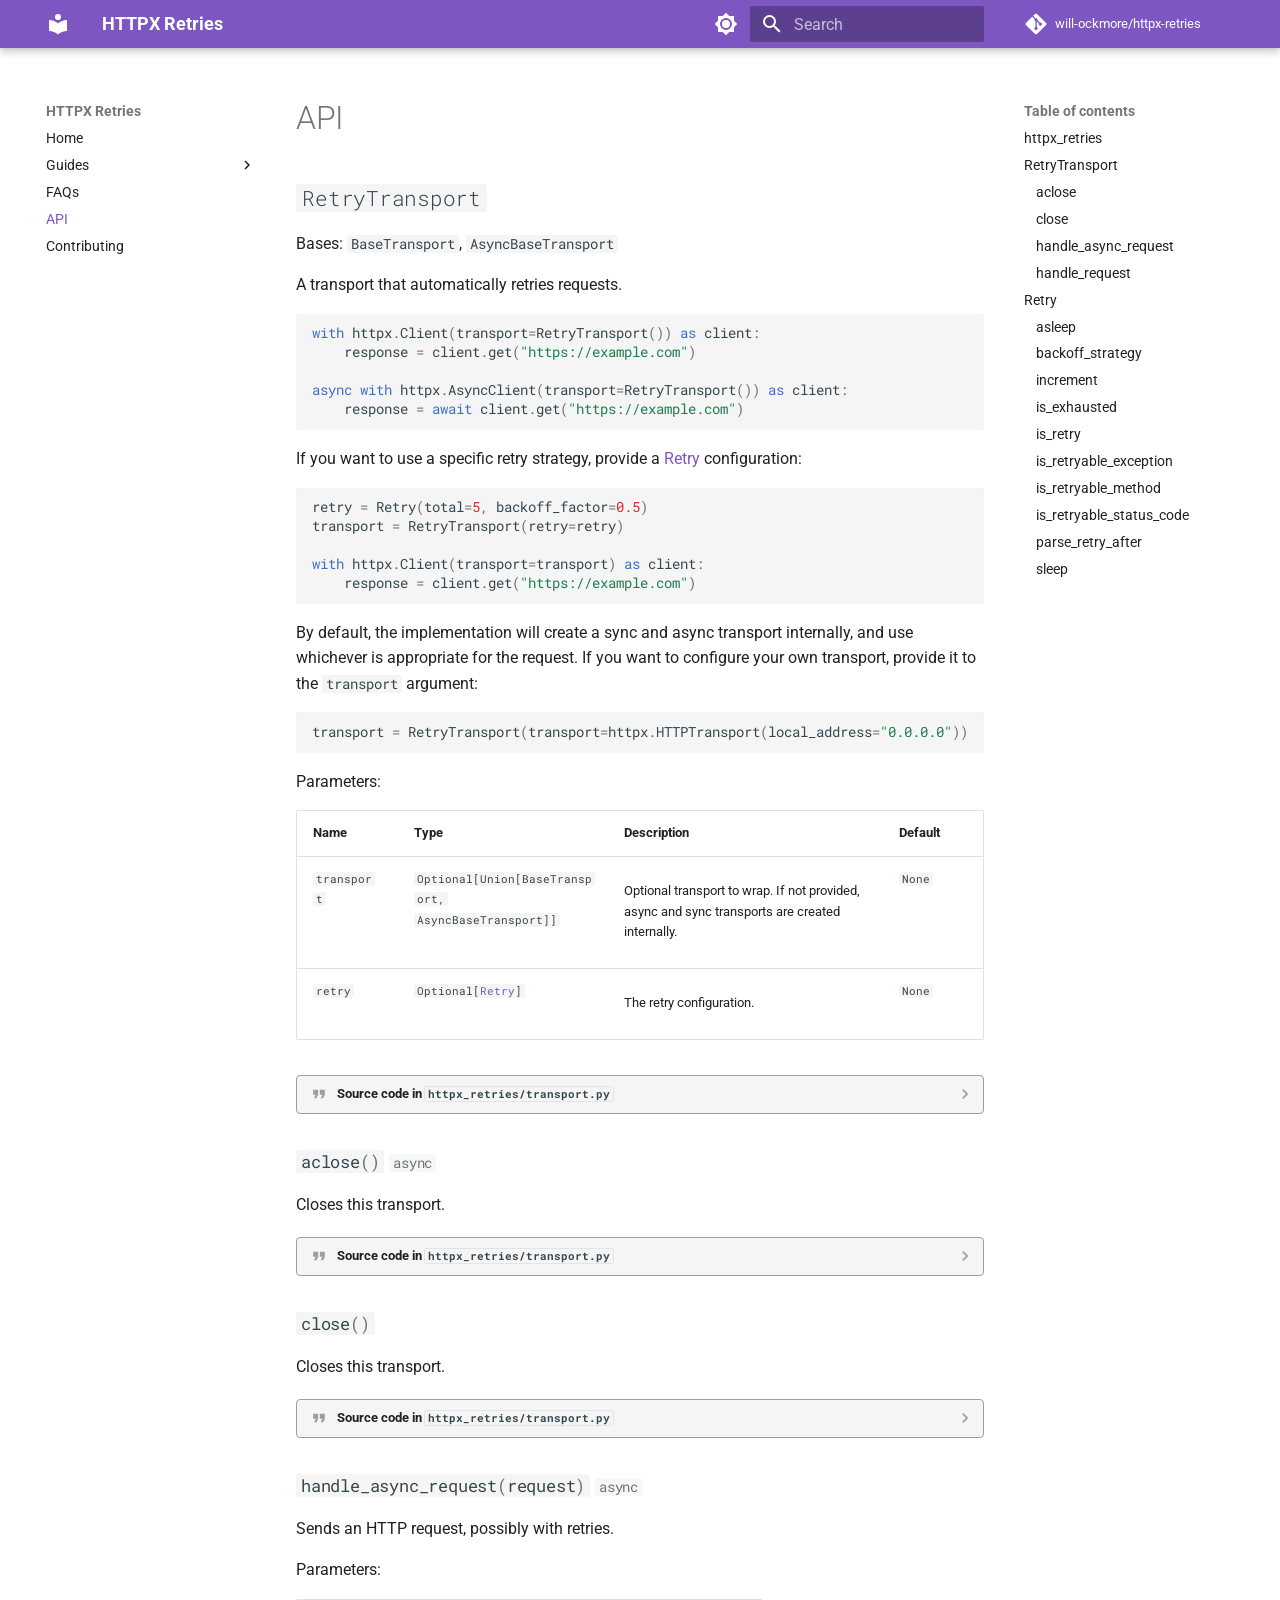
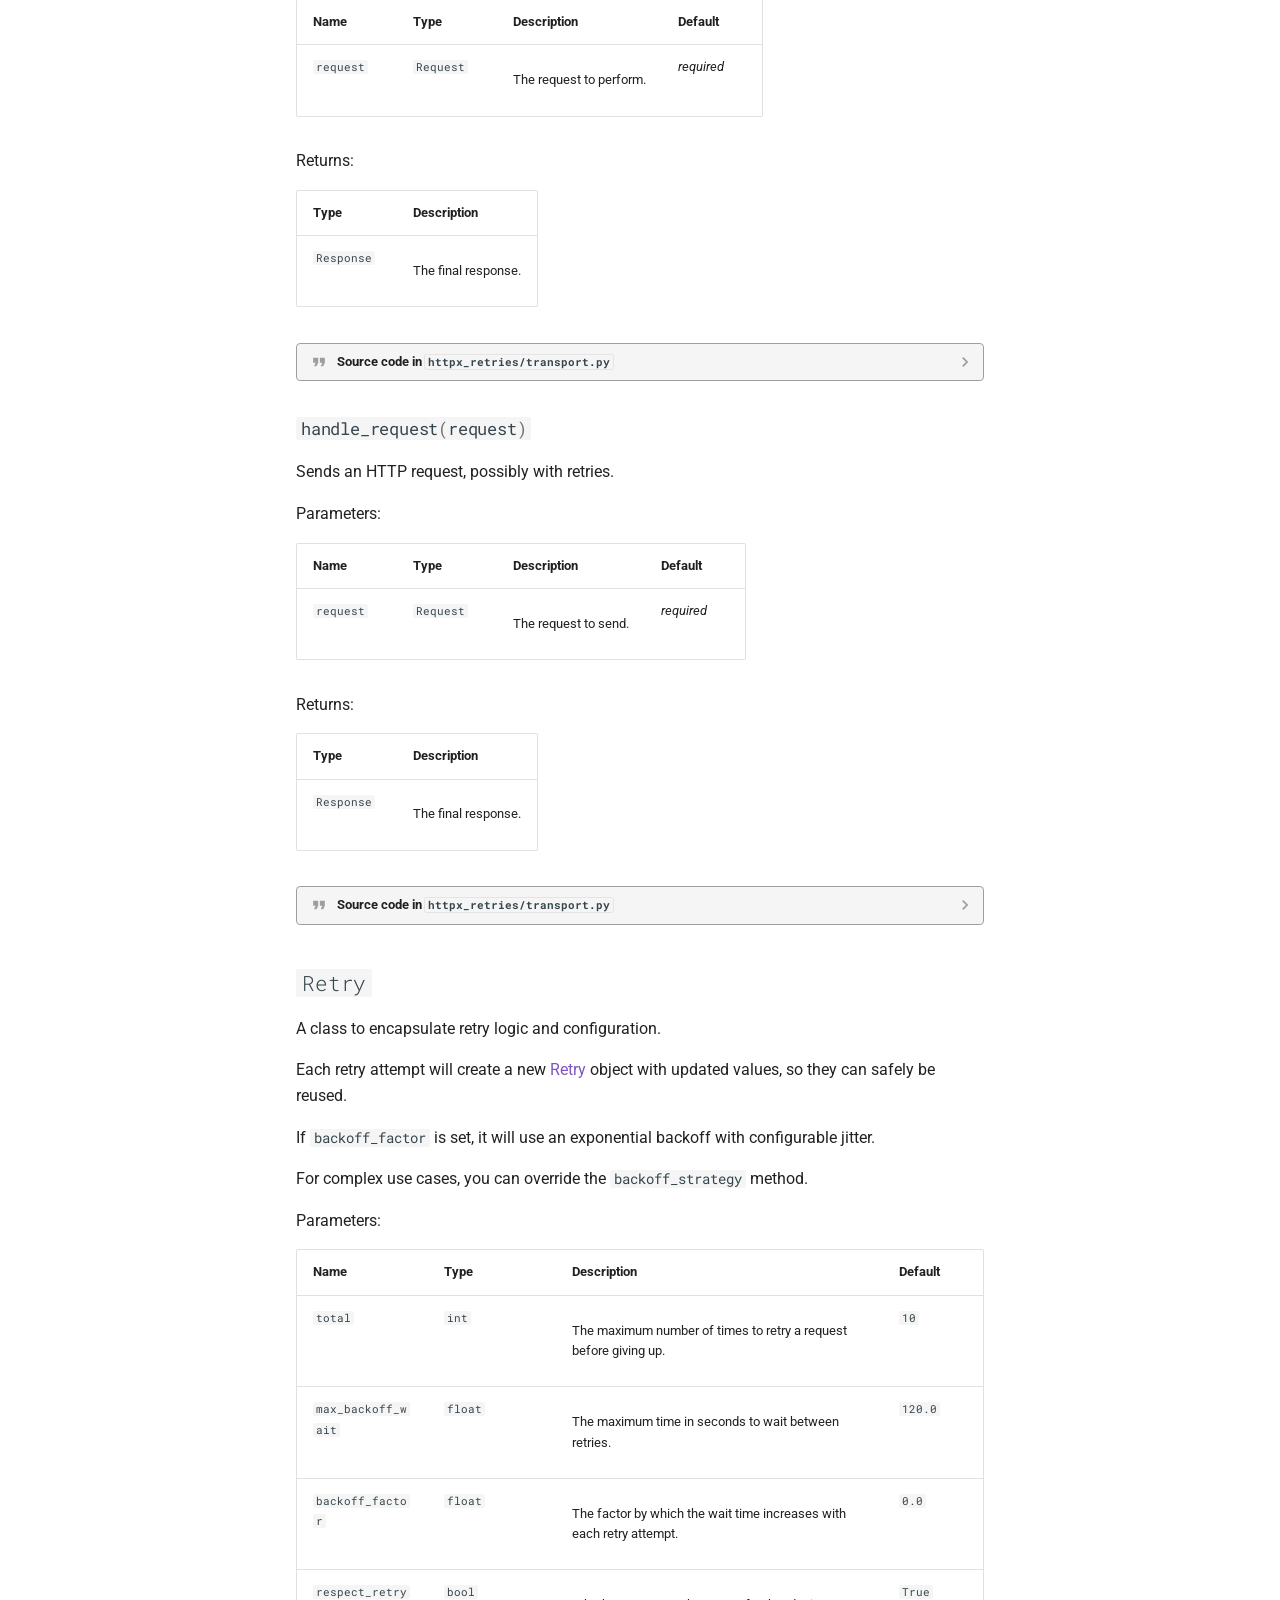
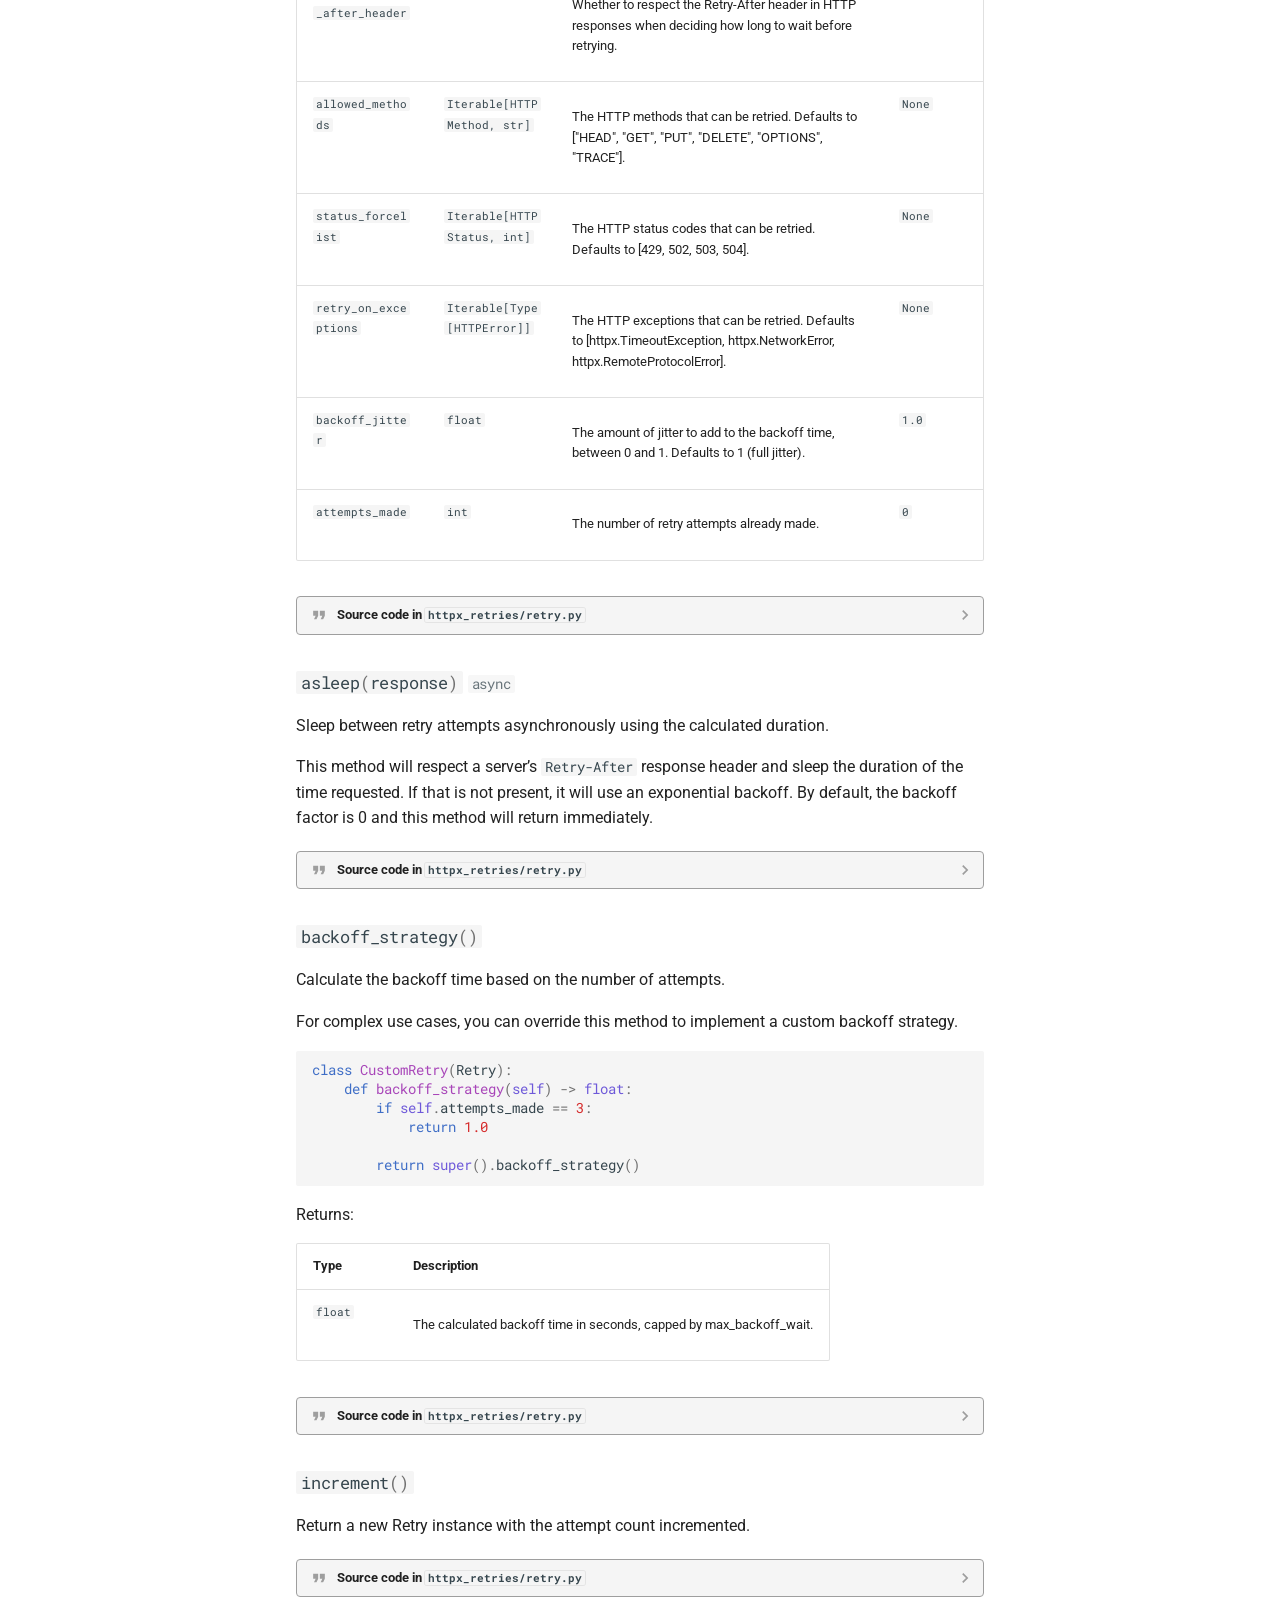
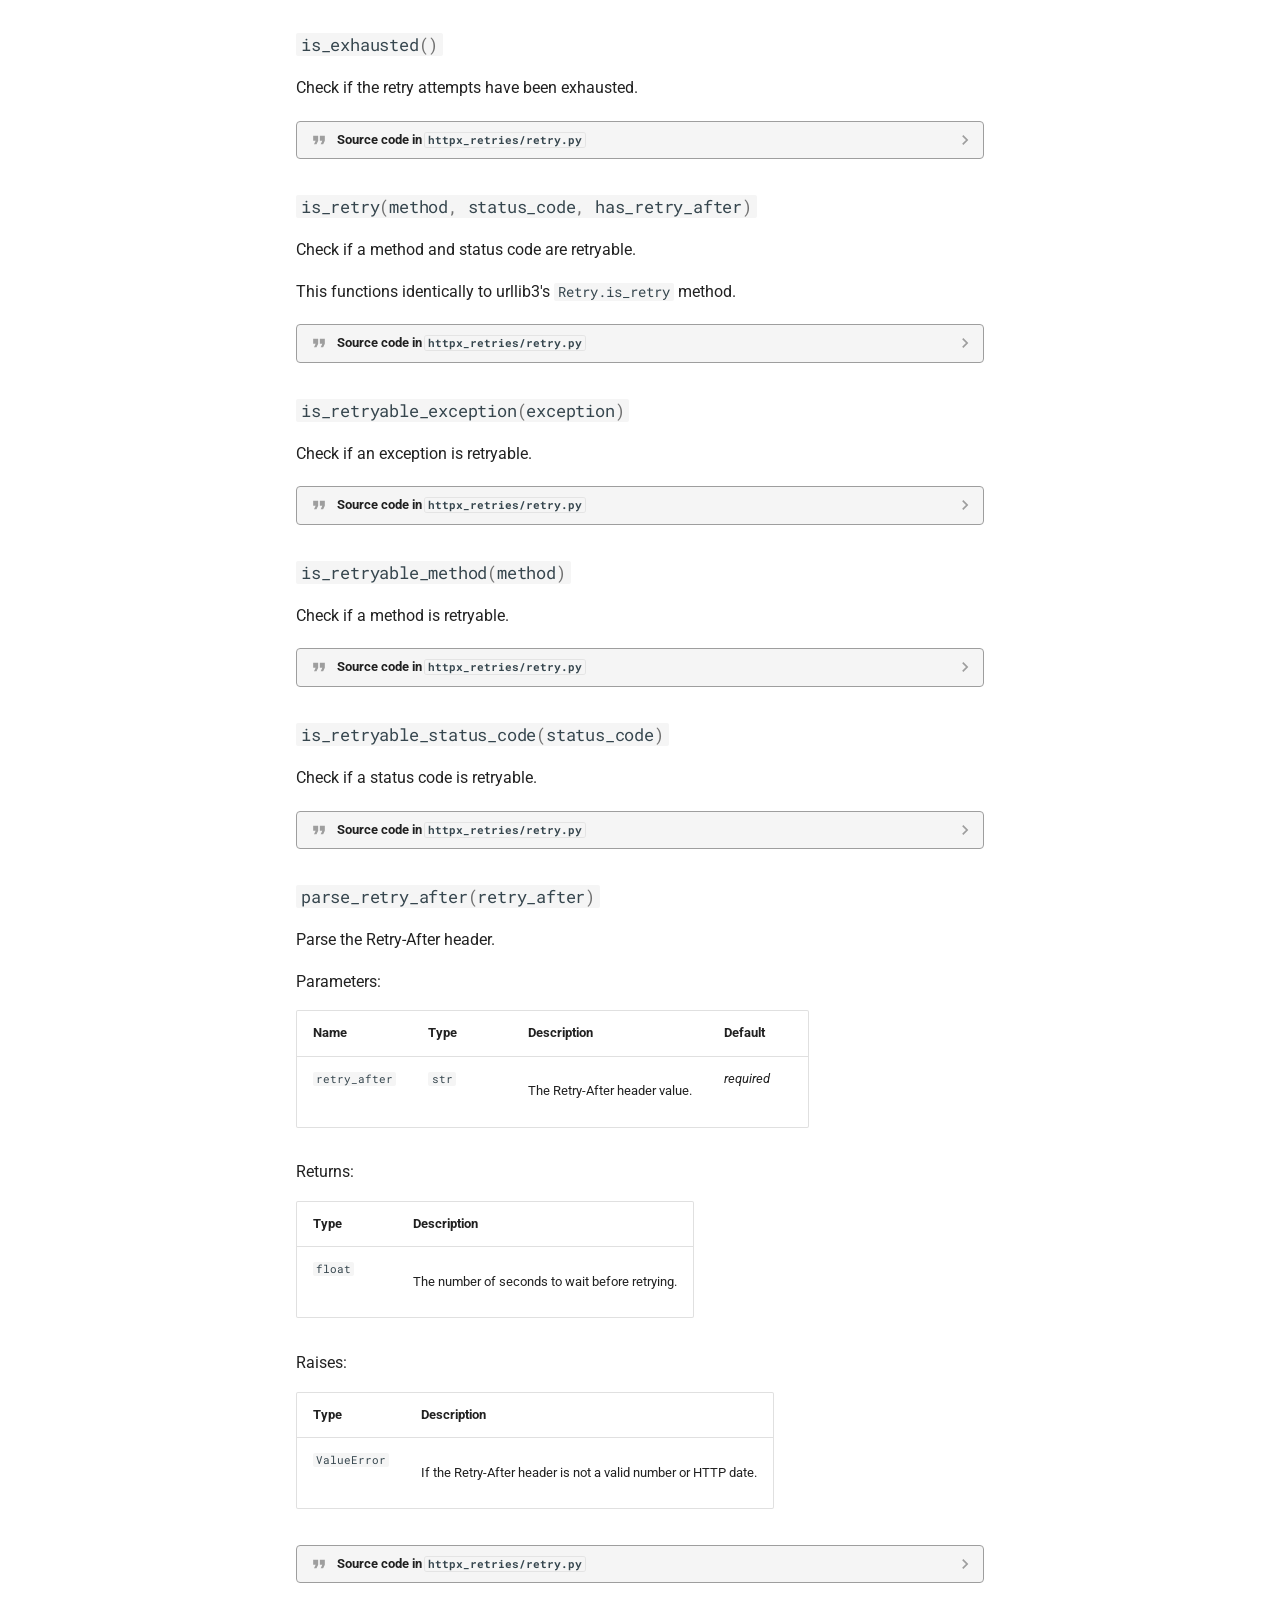
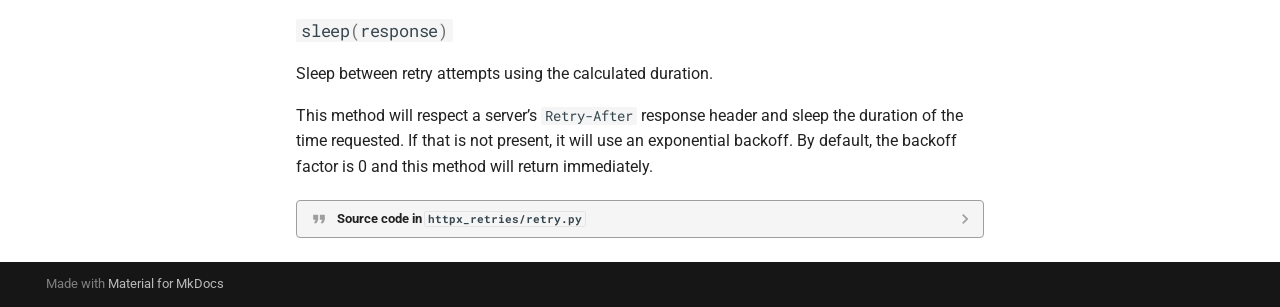
==== commit 55de6fa8: "Deployed cee931d with MkDocs version: 1.6.1" ====
--- a/api/index.html
+++ b/api/index.html
@@ -1095,7 +1095,13 @@
 <span class="normal">171</span>
 <span class="normal">172</span>
 <span class="normal">173</span>
-<span class="normal">174</span></pre></div></td><td class="code"><div><pre><span></span><code><span class="k">class</span><span class="w"> </span><span class="nc">RetryTransport</span><span class="p">(</span><span class="n">httpx</span><span class="o">.</span><span class="n">BaseTransport</span><span class="p">,</span> <span class="n">httpx</span><span class="o">.</span><span class="n">AsyncBaseTransport</span><span class="p">):</span>
+<span class="normal">174</span>
+<span class="normal">175</span>
+<span class="normal">176</span>
+<span class="normal">177</span>
+<span class="normal">178</span>
+<span class="normal">179</span>
+<span class="normal">180</span></pre></div></td><td class="code"><div><pre><span></span><code><span class="k">class</span><span class="w"> </span><span class="nc">RetryTransport</span><span class="p">(</span><span class="n">httpx</span><span class="o">.</span><span class="n">BaseTransport</span><span class="p">,</span> <span class="n">httpx</span><span class="o">.</span><span class="n">AsyncBaseTransport</span><span class="p">):</span>
 <span class="w">    </span><span class="sd">&quot;&quot;&quot;</span>
 <span class="sd">    A transport that automatically retries requests.</span>
 
@@ -1216,6 +1222,9 @@
 
         <span class="k">while</span> <span class="kc">True</span><span class="p">:</span>
             <span class="k">if</span> <span class="n">response</span> <span class="ow">is</span> <span class="ow">not</span> <span class="kc">None</span><span class="p">:</span>
+                <span class="k">if</span> <span class="nb">isinstance</span><span class="p">(</span><span class="n">response</span><span class="p">,</span> <span class="n">httpx</span><span class="o">.</span><span class="n">Response</span><span class="p">):</span>
+                    <span class="n">response</span><span class="o">.</span><span class="n">close</span><span class="p">()</span>
+
                 <span class="n">logger</span><span class="o">.</span><span class="n">debug</span><span class="p">(</span><span class="s2">&quot;_retry_operation retrying request=</span><span class="si">%s</span><span class="s2"> response=</span><span class="si">%s</span><span class="s2"> retry=</span><span class="si">%s</span><span class="s2">&quot;</span><span class="p">,</span> <span class="n">request</span><span class="p">,</span> <span class="n">response</span><span class="p">,</span> <span class="n">retry</span><span class="p">)</span>
                 <span class="n">retry</span> <span class="o">=</span> <span class="n">retry</span><span class="o">.</span><span class="n">increment</span><span class="p">()</span>
                 <span class="n">retry</span><span class="o">.</span><span class="n">sleep</span><span class="p">(</span><span class="n">response</span><span class="p">)</span>
@@ -1241,6 +1250,9 @@
 
         <span class="k">while</span> <span class="kc">True</span><span class="p">:</span>
             <span class="k">if</span> <span class="n">response</span> <span class="ow">is</span> <span class="ow">not</span> <span class="kc">None</span><span class="p">:</span>
+                <span class="k">if</span> <span class="nb">isinstance</span><span class="p">(</span><span class="n">response</span><span class="p">,</span> <span class="n">httpx</span><span class="o">.</span><span class="n">Response</span><span class="p">):</span>
+                    <span class="k">await</span> <span class="n">response</span><span class="o">.</span><span class="n">aclose</span><span class="p">()</span>
+
                 <span class="n">logger</span><span class="o">.</span><span class="n">debug</span><span class="p">(</span>
                     <span class="s2">&quot;_retry_operation_async retrying request=</span><span class="si">%s</span><span class="s2"> response=</span><span class="si">%s</span><span class="s2"> retry=</span><span class="si">%s</span><span class="s2">&quot;</span><span class="p">,</span> <span class="n">request</span><span class="p">,</span> <span class="n">response</span><span class="p">,</span> <span class="n">retry</span>
                 <span class="p">)</span>
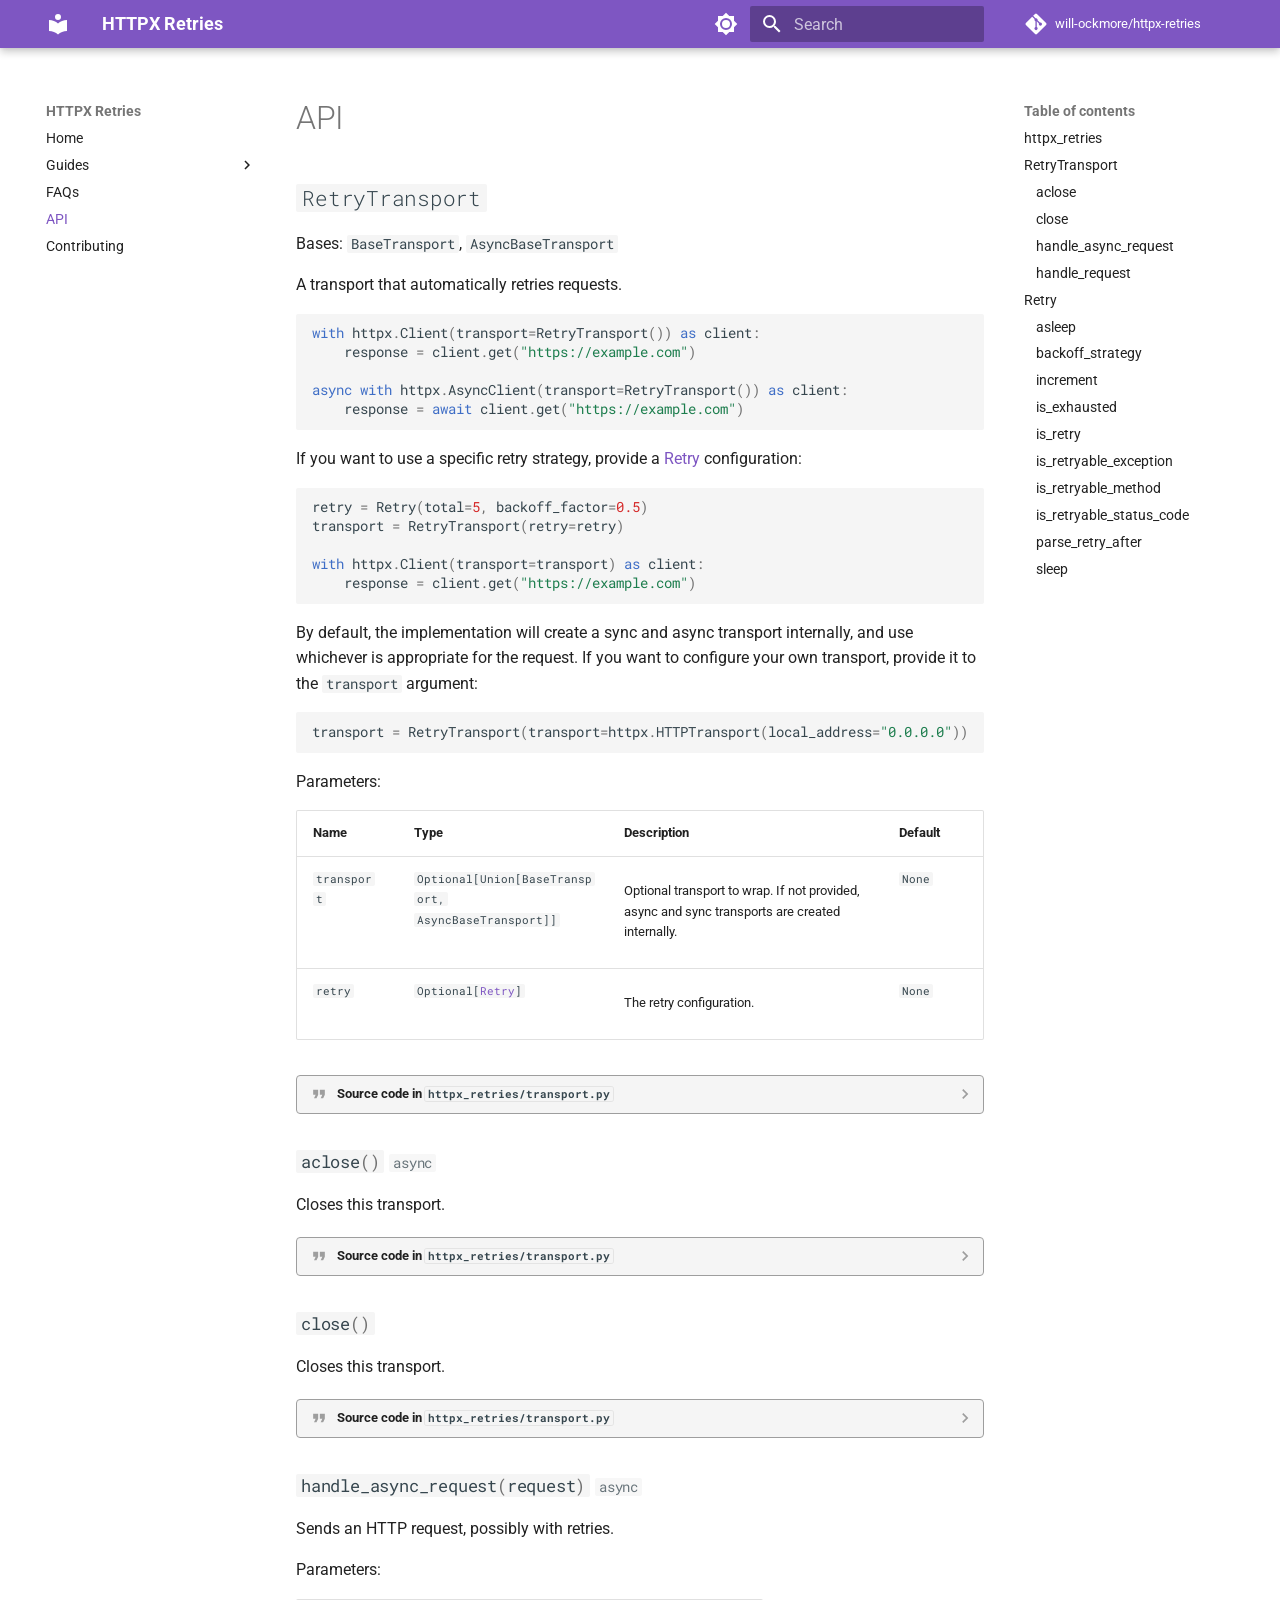
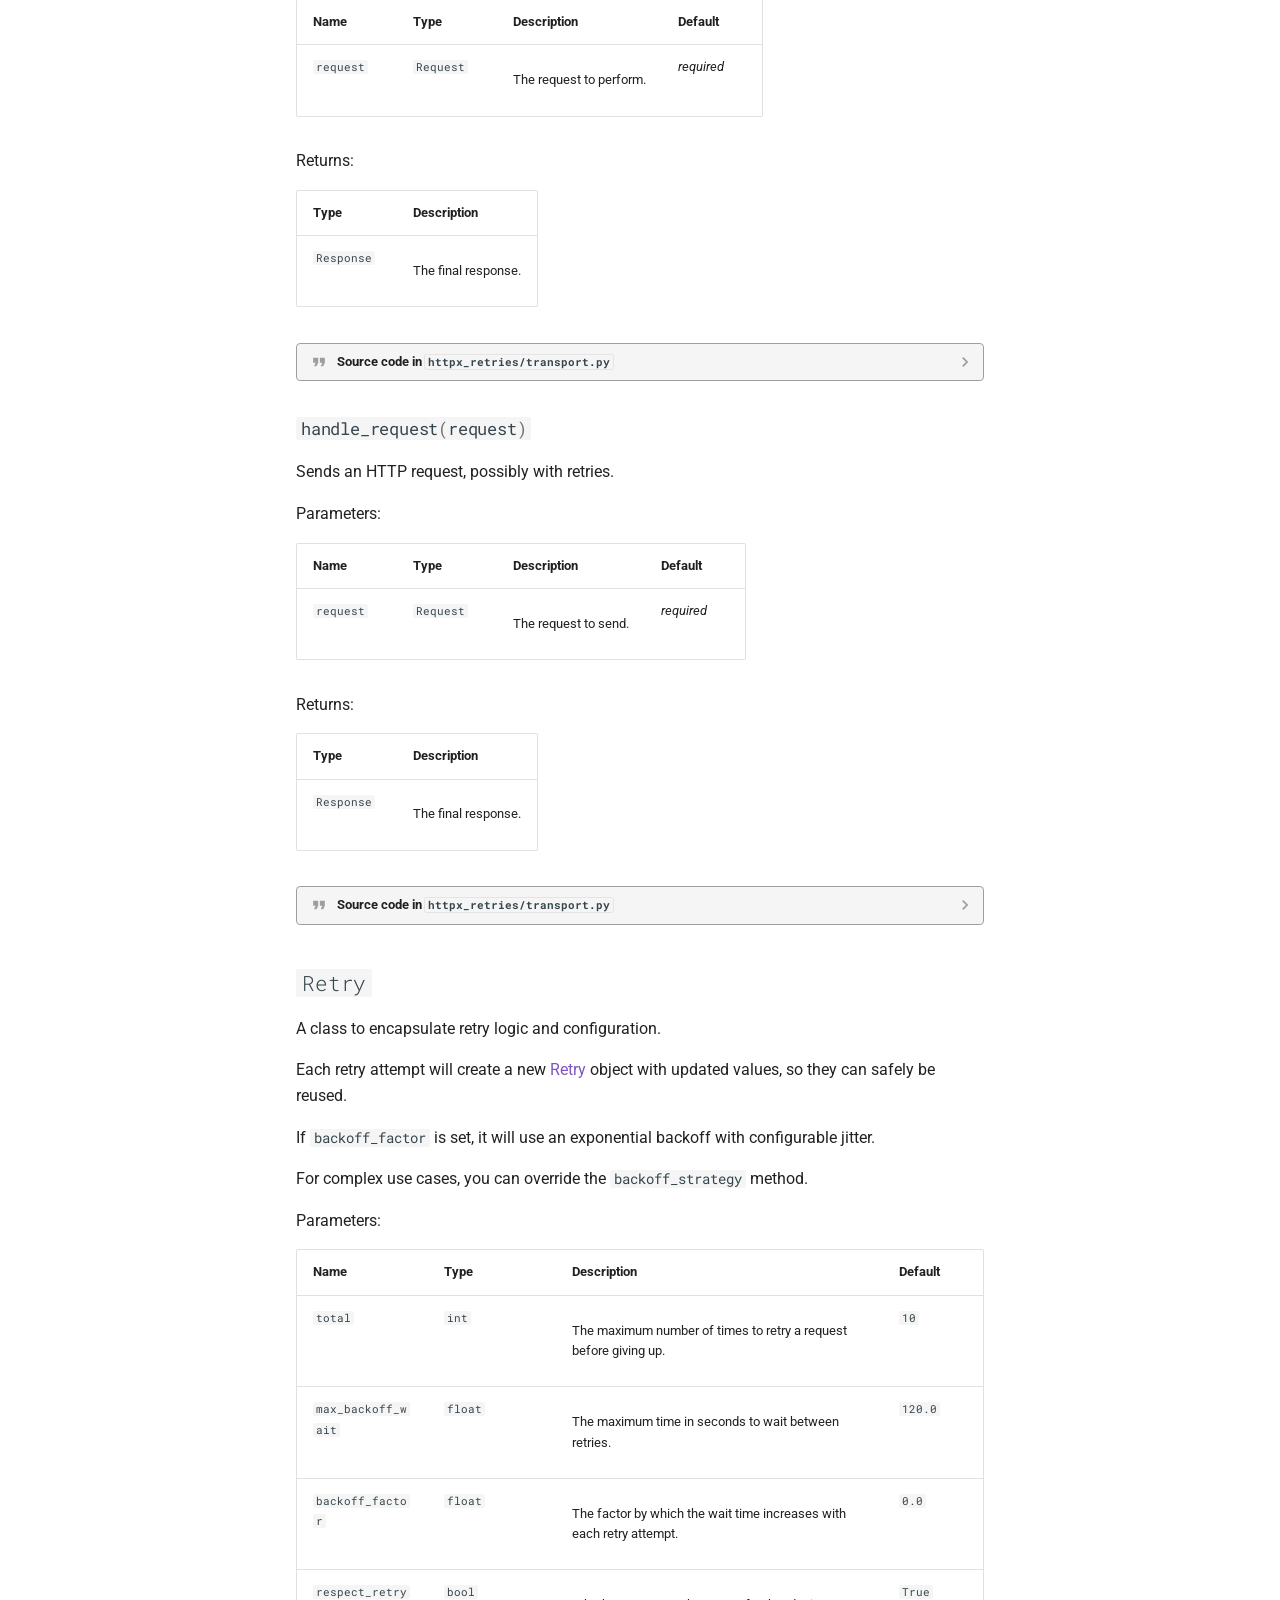
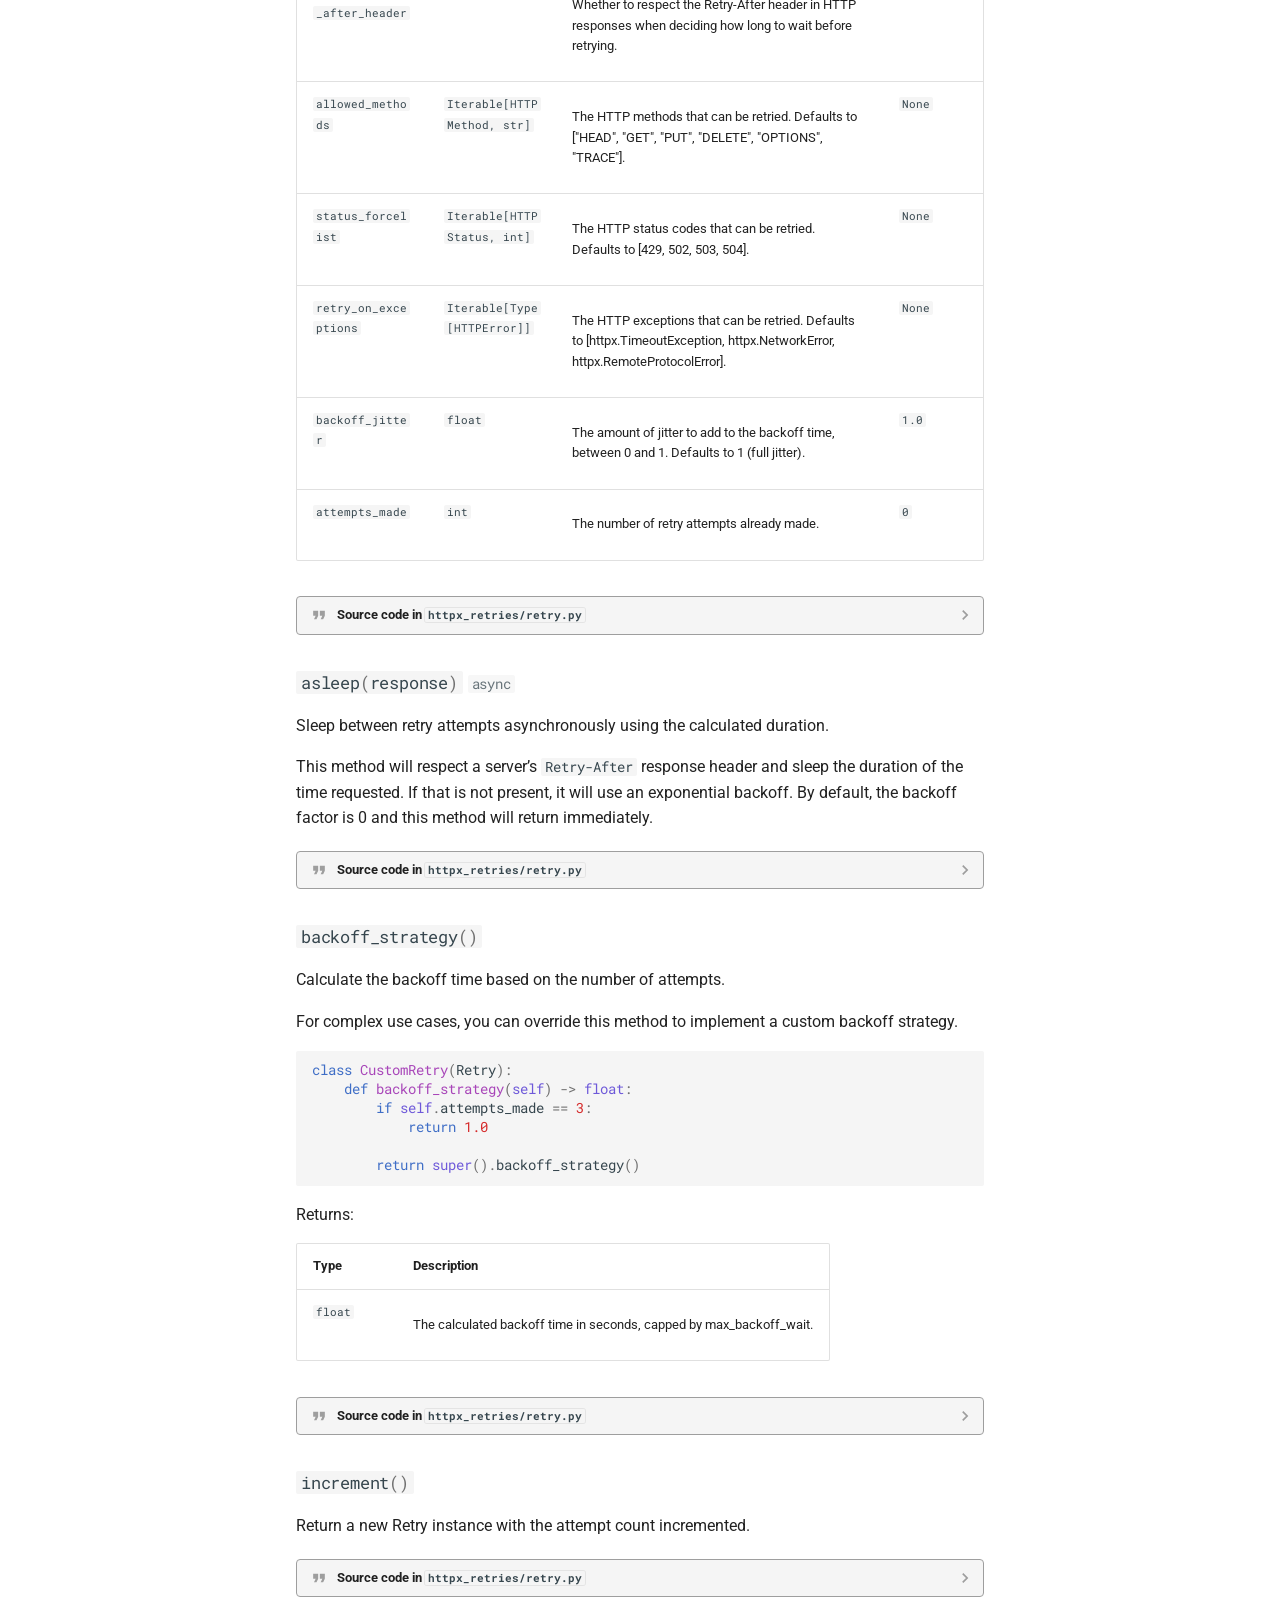
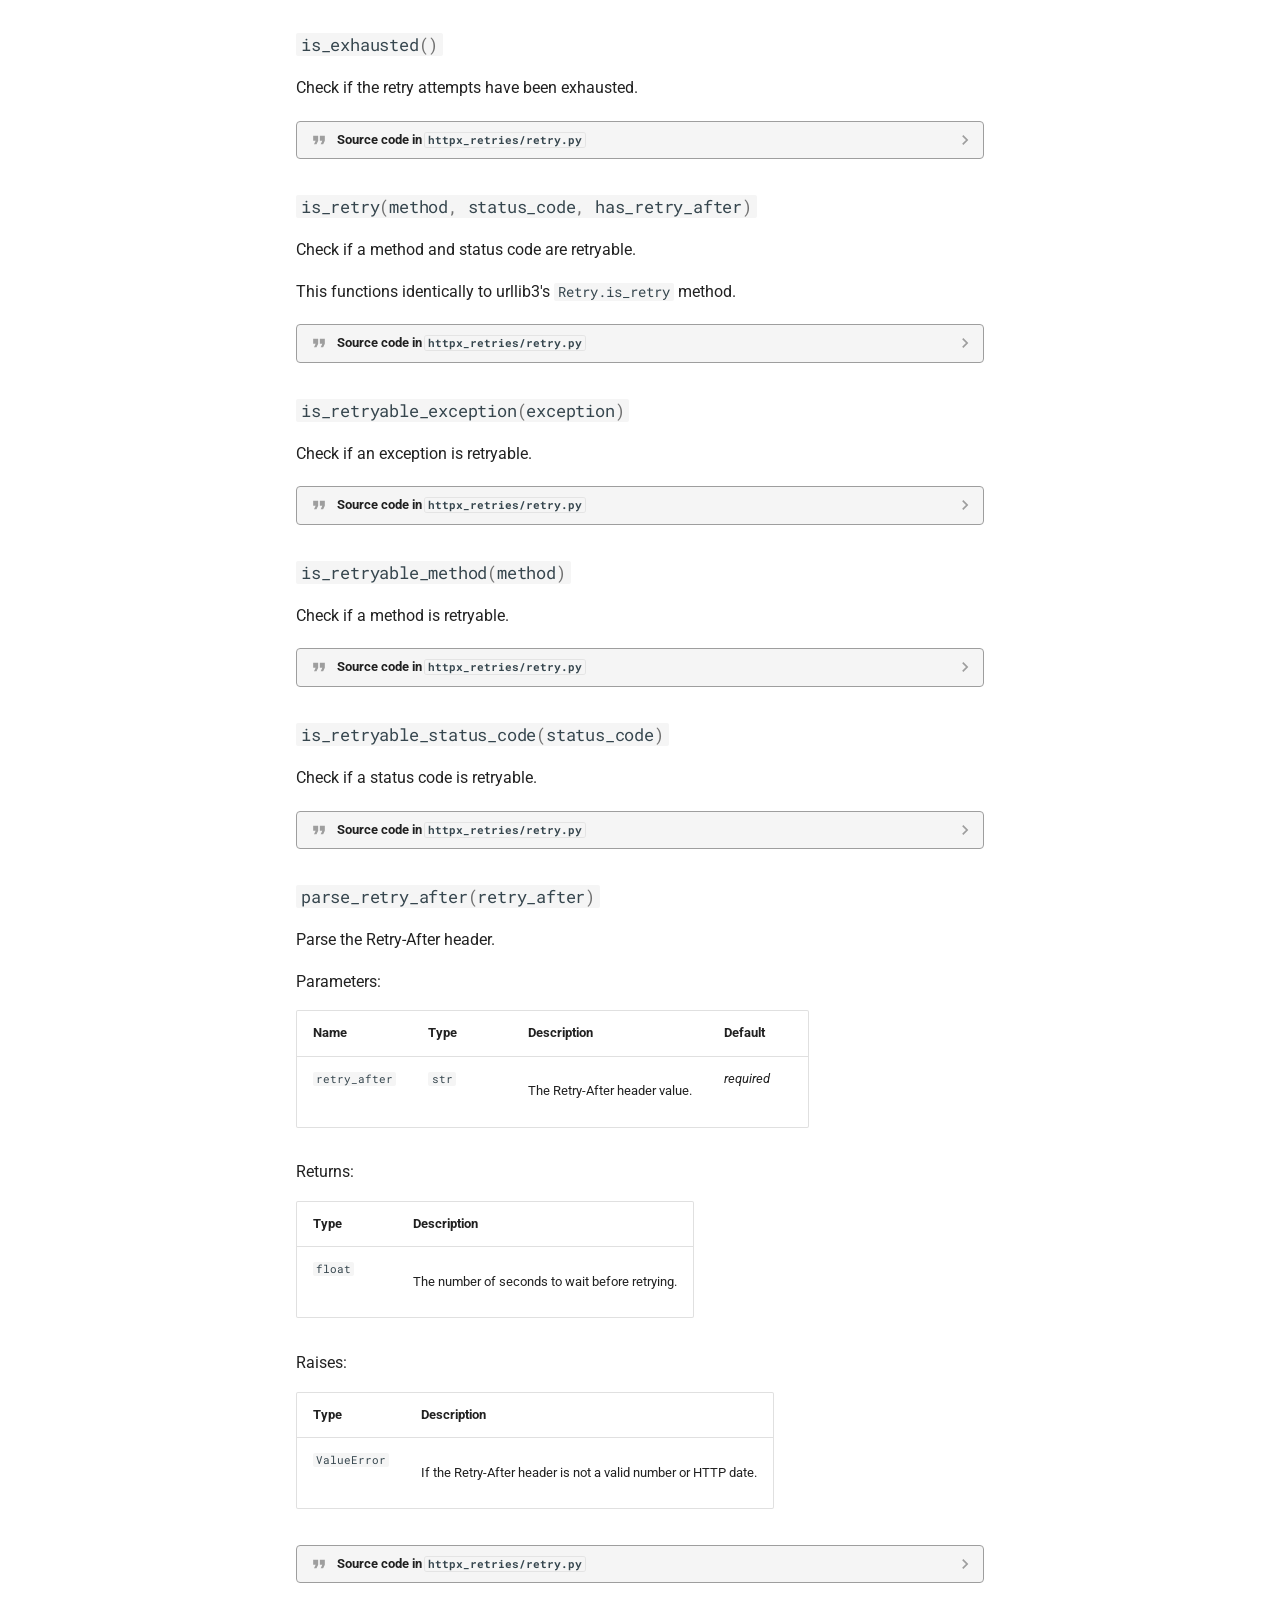
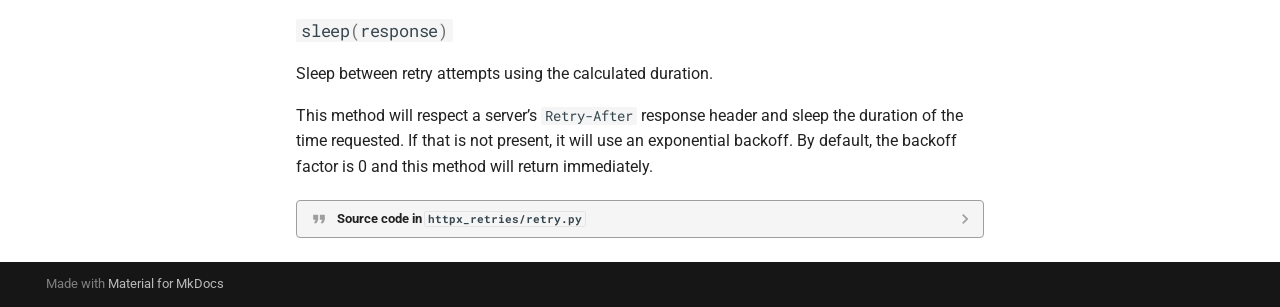
==== commit 4eb76897: "Deployed 895e9c1 with MkDocs version: 1.6.1" ====
--- a/api/index.html
+++ b/api/index.html
@@ -336,6 +336,27 @@
   
   <span class="md-ellipsis">
     Logging
+  </span>
+  
+
+      </a>
+    </li>
+  
+
+              
+            
+              
+                
+  
+  
+  
+  
+    <li class="md-nav__item">
+      <a href="../differences_with_other_retry_libraries/" class="md-nav__link">
+        
+  
+  <span class="md-ellipsis">
+    Differences With Other Retry Libraries
   </span>
   
 
@@ -2231,7 +2252,7 @@
 <span class="sd">        &quot;&quot;&quot;</span>
         <span class="n">time_to_sleep</span> <span class="o">=</span> <span class="bp">self</span><span class="o">.</span><span class="n">_calculate_sleep</span><span class="p">(</span><span class="n">response</span><span class="o">.</span><span class="n">headers</span> <span class="k">if</span> <span class="nb">isinstance</span><span class="p">(</span><span class="n">response</span><span class="p">,</span> <span class="n">httpx</span><span class="o">.</span><span class="n">Response</span><span class="p">)</span> <span class="k">else</span> <span class="p">{})</span>
         <span class="n">logger</span><span class="o">.</span><span class="n">debug</span><span class="p">(</span><span class="s2">&quot;asleep seconds=</span><span class="si">%s</span><span class="s2">&quot;</span><span class="p">,</span> <span class="n">time_to_sleep</span><span class="p">)</span>
-        <span class="k">await</span> <span class="n">asyncio</span><span class="o">.</span><span class="n">sleep</span><span class="p">(</span><span class="bp">self</span><span class="o">.</span><span class="n">_calculate_sleep</span><span class="p">(</span><span class="n">response</span><span class="o">.</span><span class="n">headers</span> <span class="k">if</span> <span class="nb">isinstance</span><span class="p">(</span><span class="n">response</span><span class="p">,</span> <span class="n">httpx</span><span class="o">.</span><span class="n">Response</span><span class="p">)</span> <span class="k">else</span> <span class="p">{}))</span>
+        <span class="k">await</span> <span class="n">asyncio</span><span class="o">.</span><span class="n">sleep</span><span class="p">(</span><span class="n">time_to_sleep</span><span class="p">)</span>
 
     <span class="k">def</span><span class="w"> </span><span class="nf">increment</span><span class="p">(</span><span class="bp">self</span><span class="p">)</span> <span class="o">-&gt;</span> <span class="s2">&quot;Retry&quot;</span><span class="p">:</span>
 <span class="w">        </span><span class="sd">&quot;&quot;&quot;Return a new Retry instance with the attempt count incremented.&quot;&quot;&quot;</span>
@@ -2307,7 +2328,7 @@
 <span class="sd">    &quot;&quot;&quot;</span>
     <span class="n">time_to_sleep</span> <span class="o">=</span> <span class="bp">self</span><span class="o">.</span><span class="n">_calculate_sleep</span><span class="p">(</span><span class="n">response</span><span class="o">.</span><span class="n">headers</span> <span class="k">if</span> <span class="nb">isinstance</span><span class="p">(</span><span class="n">response</span><span class="p">,</span> <span class="n">httpx</span><span class="o">.</span><span class="n">Response</span><span class="p">)</span> <span class="k">else</span> <span class="p">{})</span>
     <span class="n">logger</span><span class="o">.</span><span class="n">debug</span><span class="p">(</span><span class="s2">&quot;asleep seconds=</span><span class="si">%s</span><span class="s2">&quot;</span><span class="p">,</span> <span class="n">time_to_sleep</span><span class="p">)</span>
-    <span class="k">await</span> <span class="n">asyncio</span><span class="o">.</span><span class="n">sleep</span><span class="p">(</span><span class="bp">self</span><span class="o">.</span><span class="n">_calculate_sleep</span><span class="p">(</span><span class="n">response</span><span class="o">.</span><span class="n">headers</span> <span class="k">if</span> <span class="nb">isinstance</span><span class="p">(</span><span class="n">response</span><span class="p">,</span> <span class="n">httpx</span><span class="o">.</span><span class="n">Response</span><span class="p">)</span> <span class="k">else</span> <span class="p">{}))</span>
+    <span class="k">await</span> <span class="n">asyncio</span><span class="o">.</span><span class="n">sleep</span><span class="p">(</span><span class="n">time_to_sleep</span><span class="p">)</span>
 </code></pre></div></td></tr></table></div>
             </details>
     </div>
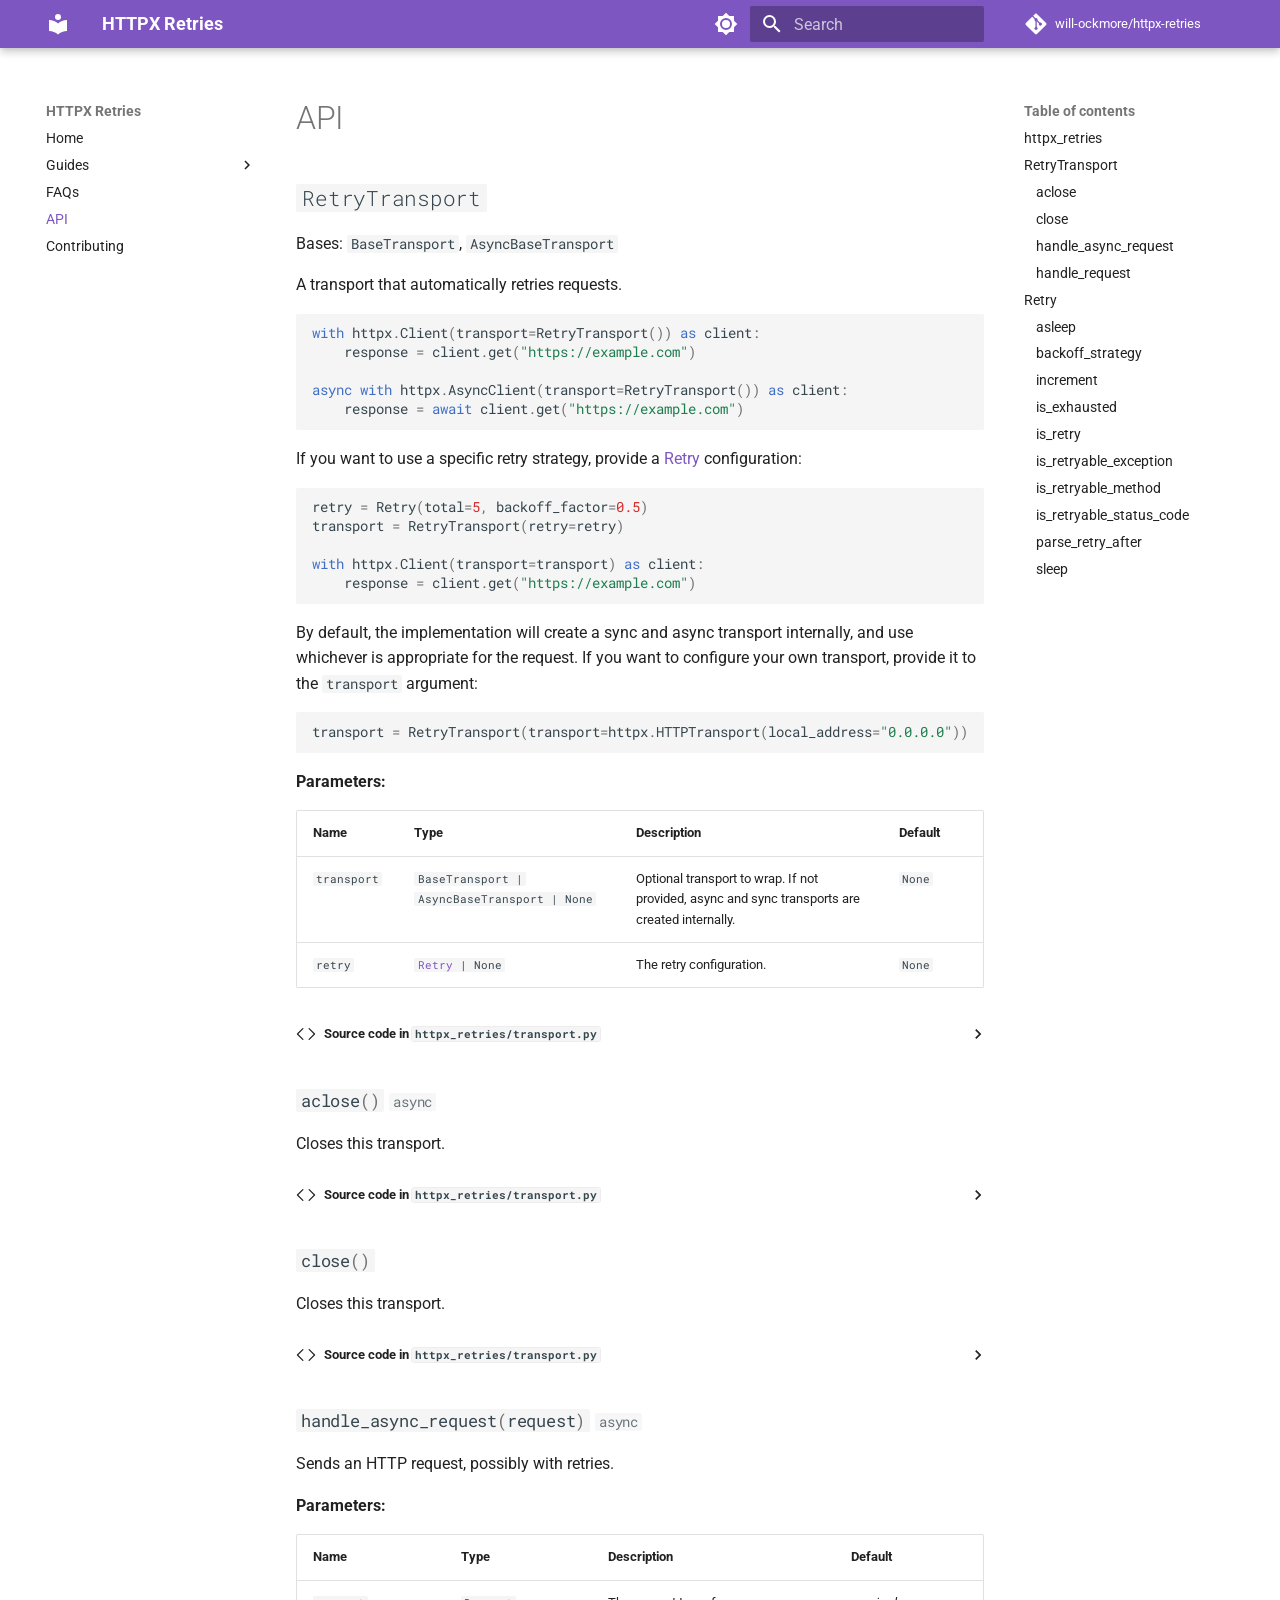
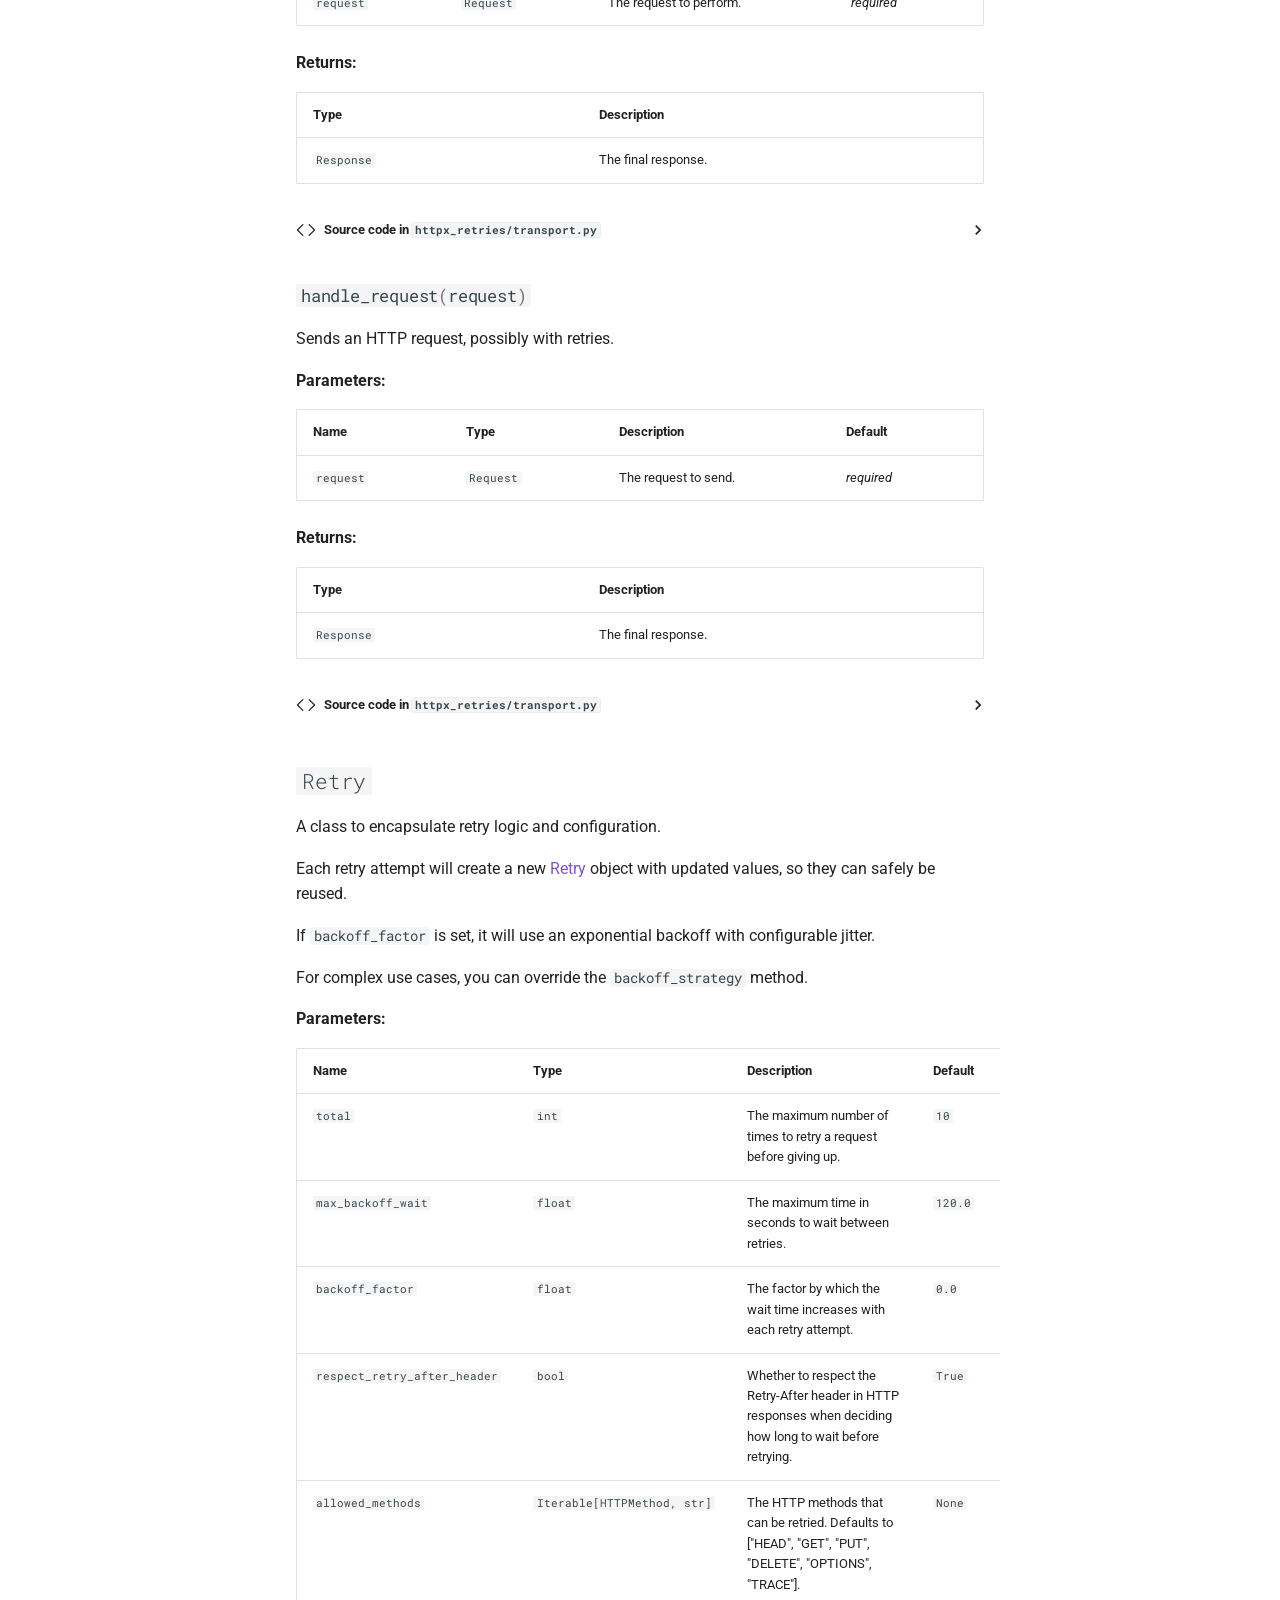
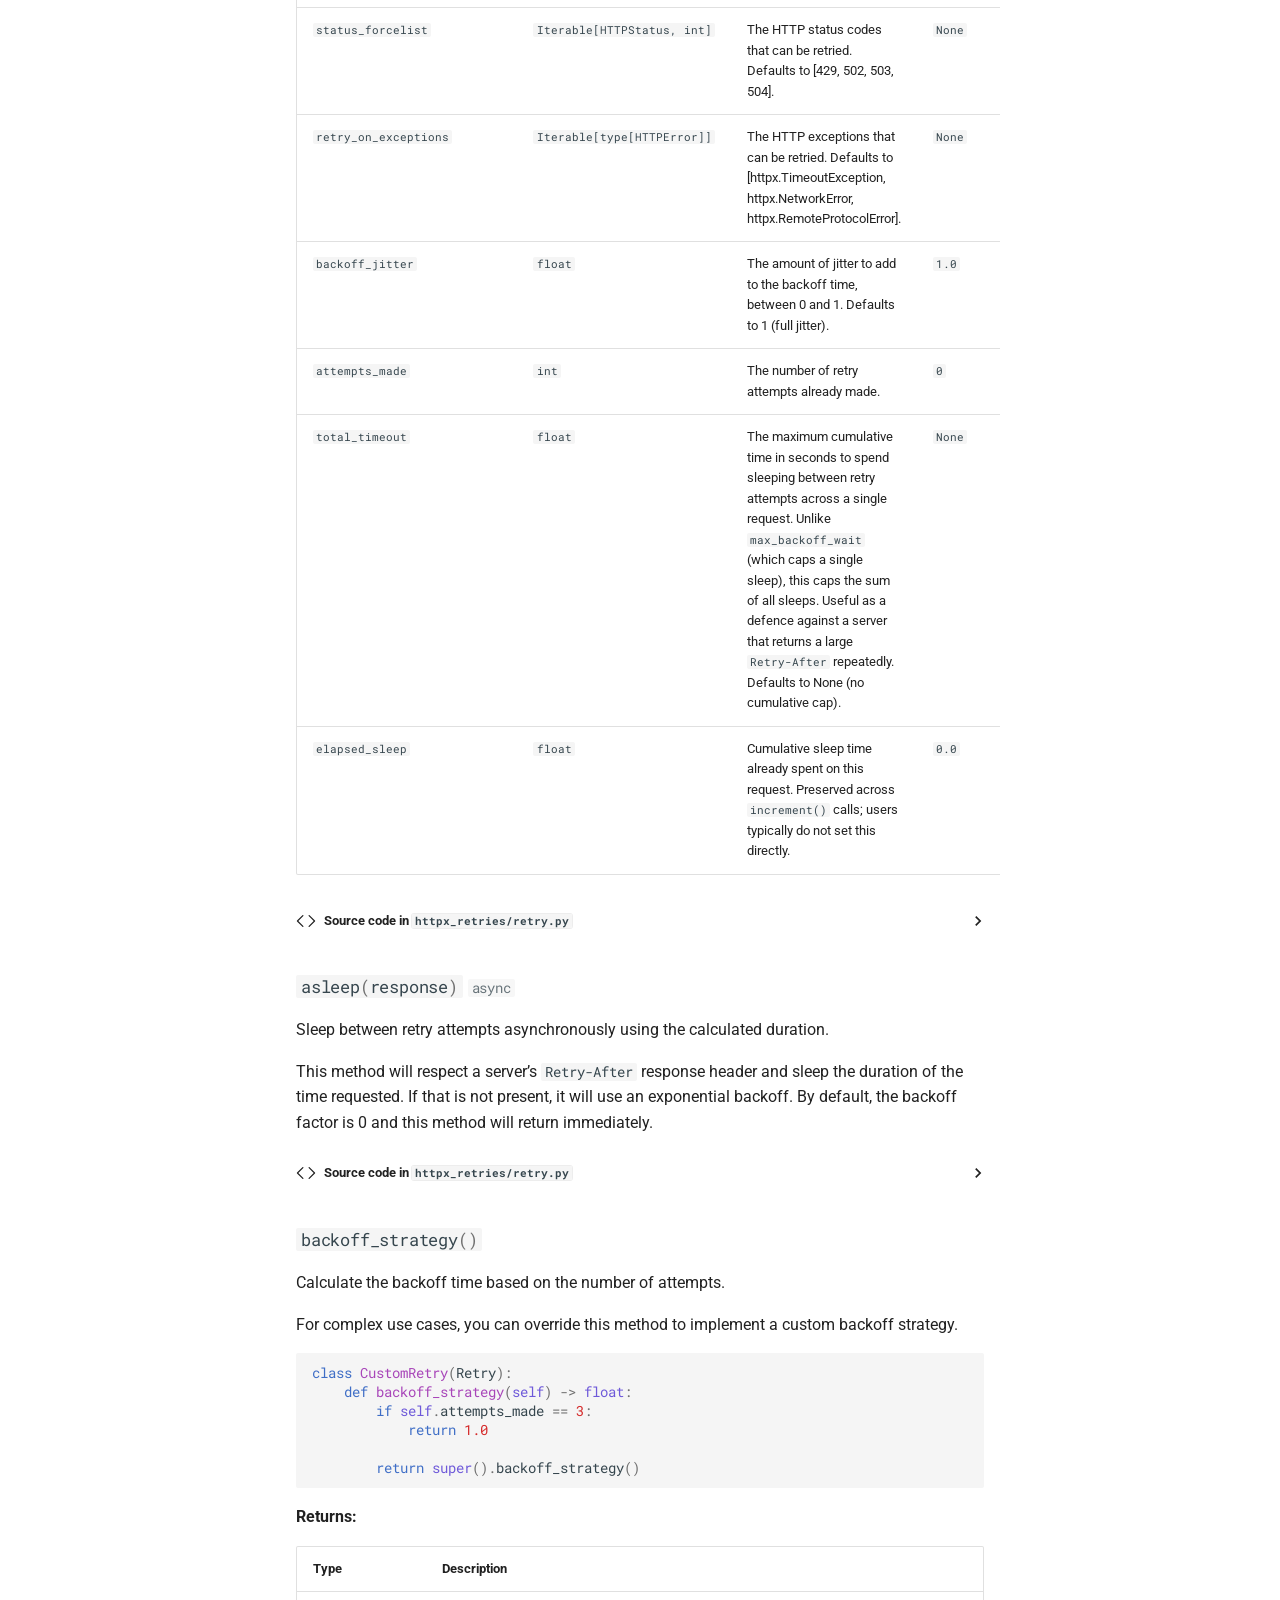
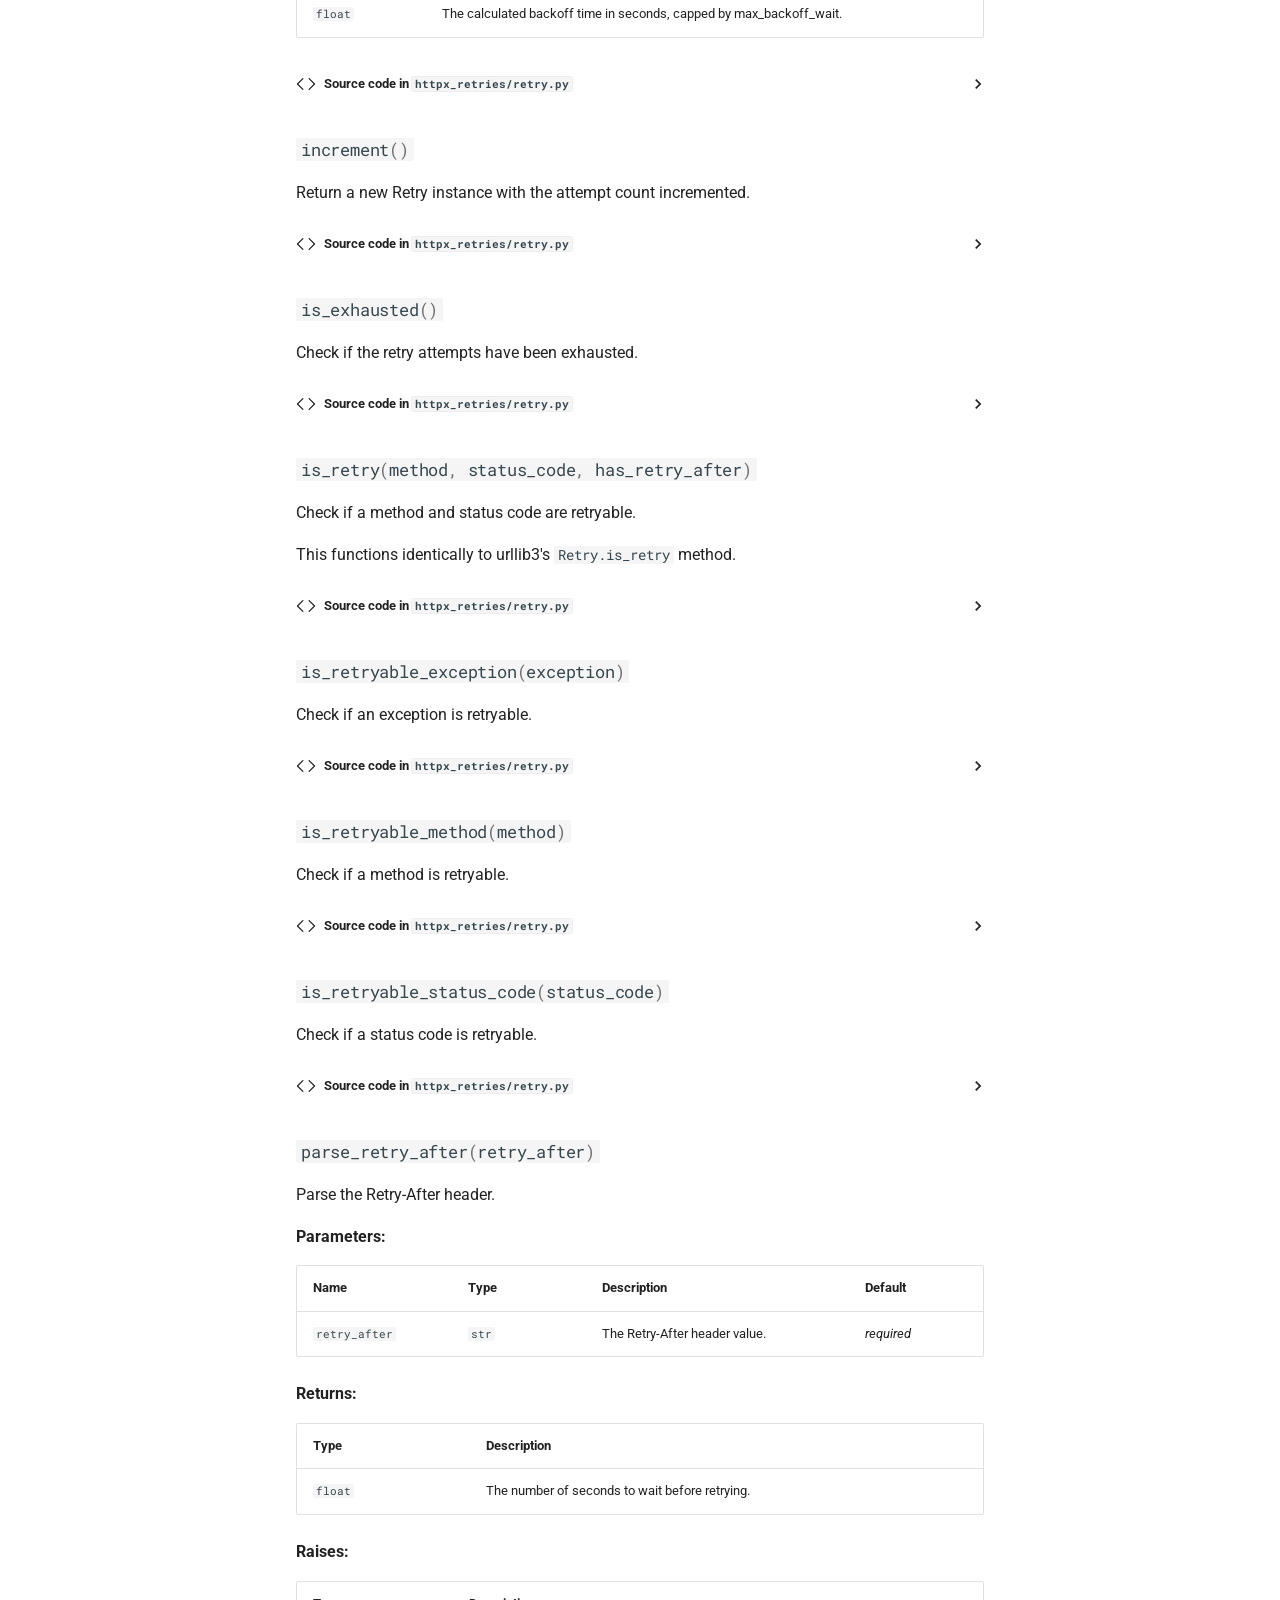
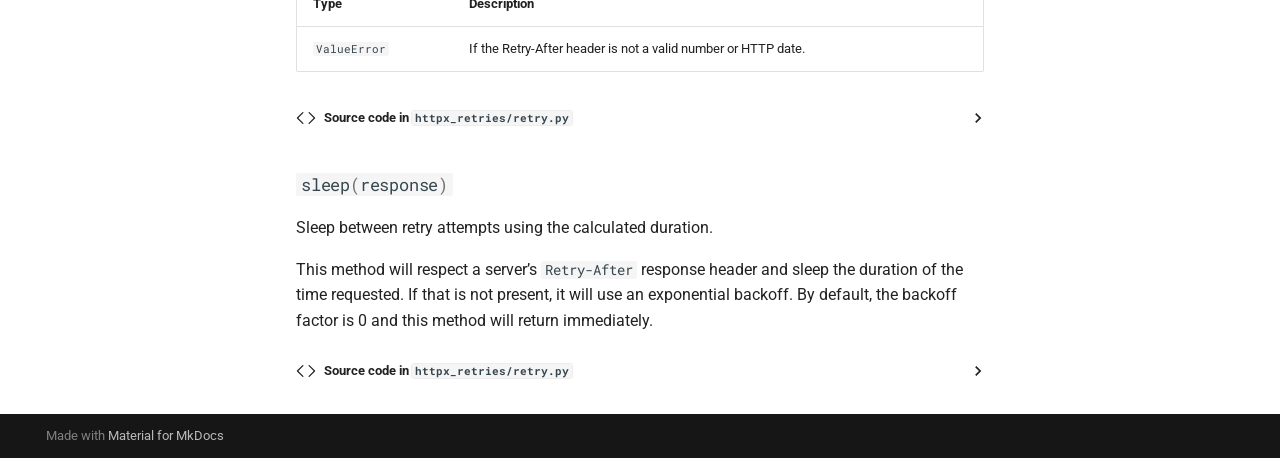
==== commit cd305f1a: "Deployed ebc83ec with MkDocs version: 1.6.1" ====
--- a/api/index.html
+++ b/api/index.html
@@ -17,8 +17,11 @@
         <link rel="next" href="../contributing/">
       
       
+        
+      
+      
       <link rel="icon" href="../assets/images/favicon.png">
-      <meta name="generator" content="mkdocs-1.6.1, mkdocs-material-9.5.50">
+      <meta name="generator" content="mkdocs-1.6.1, mkdocs-material-9.7.6">
     
     
       
@@ -26,10 +29,10 @@
       
     
     
-      <link rel="stylesheet" href="../assets/stylesheets/main.a40c8224.min.css">
-      
-        
-        <link rel="stylesheet" href="../assets/stylesheets/palette.06af60db.min.css">
+      <link rel="stylesheet" href="../assets/stylesheets/main.484c7ddc.min.css">
+      
+        
+        <link rel="stylesheet" href="../assets/stylesheets/palette.ab4e12ef.min.css">
       
       
 
@@ -54,7 +57,6 @@
     
       
 
-    
     
     
   </head>
@@ -150,11 +152,13 @@
     
     
     
-      <label class="md-header__button md-icon" for="__search">
-        
-        <svg xmlns="http://www.w3.org/2000/svg" viewBox="0 0 24 24"><path d="M9.5 3A6.5 6.5 0 0 1 16 9.5c0 1.61-.59 3.09-1.56 4.23l.27.27h.79l5 5-1.5 1.5-5-5v-.79l-.27-.27A6.52 6.52 0 0 1 9.5 16 6.5 6.5 0 0 1 3 9.5 6.5 6.5 0 0 1 9.5 3m0 2C7 5 5 7 5 9.5S7 14 9.5 14 14 12 14 9.5 12 5 9.5 5"/></svg>
-      </label>
-      <div class="md-search" data-md-component="search" role="dialog">
+      
+      
+        <label class="md-header__button md-icon" for="__search">
+          
+          <svg xmlns="http://www.w3.org/2000/svg" viewBox="0 0 24 24"><path d="M9.5 3A6.5 6.5 0 0 1 16 9.5c0 1.61-.59 3.09-1.56 4.23l.27.27h.79l5 5-1.5 1.5-5-5v-.79l-.27-.27A6.52 6.52 0 0 1 9.5 16 6.5 6.5 0 0 1 3 9.5 6.5 6.5 0 0 1 9.5 3m0 2C7 5 5 7 5 9.5S7 14 9.5 14 14 12 14 9.5 12 5 9.5 5"/></svg>
+        </label>
+        <div class="md-search" data-md-component="search" role="dialog">
   <label class="md-search__overlay" for="__search"></label>
   <div class="md-search__inner" role="search">
     <form class="md-search__form" name="search">
@@ -186,13 +190,14 @@
     </div>
   </div>
 </div>
+      
     
     
       <div class="md-header__source">
         <a href="https://github.com/will-ockmore/httpx-retries" title="Go to repository" class="md-source" data-md-component="source">
   <div class="md-source__icon md-icon">
     
-    <svg xmlns="http://www.w3.org/2000/svg" viewBox="0 0 448 512"><!--! Font Awesome Free 6.7.2 by @fontawesome - https://fontawesome.com License - https://fontawesome.com/license/free (Icons: CC BY 4.0, Fonts: SIL OFL 1.1, Code: MIT License) Copyright 2024 Fonticons, Inc.--><path d="M439.55 236.05 244 40.45a28.87 28.87 0 0 0-40.81 0l-40.66 40.63 51.52 51.52c27.06-9.14 52.68 16.77 43.39 43.68l49.66 49.66c34.23-11.8 61.18 31 35.47 56.69-26.49 26.49-70.21-2.87-56-37.34L240.22 199v121.85c25.3 12.54 22.26 41.85 9.08 55a34.34 34.34 0 0 1-48.55 0c-17.57-17.6-11.07-46.91 11.25-56v-123c-20.8-8.51-24.6-30.74-18.64-45L142.57 101 8.45 235.14a28.86 28.86 0 0 0 0 40.81l195.61 195.6a28.86 28.86 0 0 0 40.8 0l194.69-194.69a28.86 28.86 0 0 0 0-40.81"/></svg>
+    <svg xmlns="http://www.w3.org/2000/svg" viewBox="0 0 448 512"><!--! Font Awesome Free 7.1.0 by @fontawesome - https://fontawesome.com License - https://fontawesome.com/license/free (Icons: CC BY 4.0, Fonts: SIL OFL 1.1, Code: MIT License) Copyright 2025 Fonticons, Inc.--><path d="M439.6 236.1 244 40.5c-5.4-5.5-12.8-8.5-20.4-8.5s-15 3-20.4 8.4L162.5 81l51.5 51.5c27.1-9.1 52.7 16.8 43.4 43.7l49.7 49.7c34.2-11.8 61.2 31 35.5 56.7-26.5 26.5-70.2-2.9-56-37.3L240.3 199v121.9c25.3 12.5 22.3 41.8 9.1 55-6.4 6.4-15.2 10.1-24.3 10.1s-17.8-3.6-24.3-10.1c-17.6-17.6-11.1-46.9 11.2-56v-123c-20.8-8.5-24.6-30.7-18.6-45L142.6 101 8.5 235.1C3 240.6 0 247.9 0 255.5s3 15 8.5 20.4l195.6 195.7c5.4 5.4 12.7 8.4 20.4 8.4s15-3 20.4-8.4l194.7-194.7c5.4-5.4 8.4-12.8 8.4-20.4s-3-15-8.4-20.4"/></svg>
   </div>
   <div class="md-source__repository">
     will-ockmore/httpx-retries
@@ -238,7 +243,7 @@
       <a href="https://github.com/will-ockmore/httpx-retries" title="Go to repository" class="md-source" data-md-component="source">
   <div class="md-source__icon md-icon">
     
-    <svg xmlns="http://www.w3.org/2000/svg" viewBox="0 0 448 512"><!--! Font Awesome Free 6.7.2 by @fontawesome - https://fontawesome.com License - https://fontawesome.com/license/free (Icons: CC BY 4.0, Fonts: SIL OFL 1.1, Code: MIT License) Copyright 2024 Fonticons, Inc.--><path d="M439.55 236.05 244 40.45a28.87 28.87 0 0 0-40.81 0l-40.66 40.63 51.52 51.52c27.06-9.14 52.68 16.77 43.39 43.68l49.66 49.66c34.23-11.8 61.18 31 35.47 56.69-26.49 26.49-70.21-2.87-56-37.34L240.22 199v121.85c25.3 12.54 22.26 41.85 9.08 55a34.34 34.34 0 0 1-48.55 0c-17.57-17.6-11.07-46.91 11.25-56v-123c-20.8-8.51-24.6-30.74-18.64-45L142.57 101 8.45 235.14a28.86 28.86 0 0 0 0 40.81l195.61 195.6a28.86 28.86 0 0 0 40.8 0l194.69-194.69a28.86 28.86 0 0 0 0-40.81"/></svg>
+    <svg xmlns="http://www.w3.org/2000/svg" viewBox="0 0 448 512"><!--! Font Awesome Free 7.1.0 by @fontawesome - https://fontawesome.com License - https://fontawesome.com/license/free (Icons: CC BY 4.0, Fonts: SIL OFL 1.1, Code: MIT License) Copyright 2025 Fonticons, Inc.--><path d="M439.6 236.1 244 40.5c-5.4-5.5-12.8-8.5-20.4-8.5s-15 3-20.4 8.4L162.5 81l51.5 51.5c27.1-9.1 52.7 16.8 43.4 43.7l49.7 49.7c34.2-11.8 61.2 31 35.5 56.7-26.5 26.5-70.2-2.9-56-37.3L240.3 199v121.9c25.3 12.5 22.3 41.8 9.1 55-6.4 6.4-15.2 10.1-24.3 10.1s-17.8-3.6-24.3-10.1c-17.6-17.6-11.1-46.9 11.2-56v-123c-20.8-8.5-24.6-30.7-18.6-45L142.6 101 8.5 235.1C3 240.6 0 247.9 0 255.5s3 15 8.5 20.4l195.6 195.7c5.4 5.4 12.7 8.4 20.4 8.4s15-3 20.4-8.4l194.7-194.7c5.4-5.4 8.4-12.8 8.4-20.4s-3-15-8.4-20.4"/></svg>
   </div>
   <div class="md-source__repository">
     will-ockmore/httpx-retries
@@ -258,9 +263,16 @@
       <a href=".." class="md-nav__link">
         
   
+  
   <span class="md-ellipsis">
+    
+  
     Home
+  
+
+    
   </span>
+  
   
 
       </a>
@@ -274,6 +286,7 @@
   
   
   
+    
     
     
     
@@ -288,9 +301,16 @@
           <label class="md-nav__link" for="__nav_2" id="__nav_2_label" tabindex="0">
             
   
+  
   <span class="md-ellipsis">
+    
+  
     Guides
+  
+
+    
   </span>
+  
   
 
             <span class="md-nav__icon md-icon"></span>
@@ -299,7 +319,11 @@
         <nav class="md-nav" data-md-level="1" aria-labelledby="__nav_2_label" aria-expanded="false">
           <label class="md-nav__title" for="__nav_2">
             <span class="md-nav__icon md-icon"></span>
-            Guides
+            
+  
+    Guides
+  
+
           </label>
           <ul class="md-nav__list" data-md-scrollfix>
             
@@ -313,9 +337,16 @@
       <a href="../behaviour/" class="md-nav__link">
         
   
+  
   <span class="md-ellipsis">
+    
+  
     Retry Behaviour
+  
+
+    
   </span>
+  
   
 
       </a>
@@ -334,9 +365,16 @@
       <a href="../logging/" class="md-nav__link">
         
   
+  
   <span class="md-ellipsis">
+    
+  
     Logging
+  
+
+    
   </span>
+  
   
 
       </a>
@@ -355,9 +393,16 @@
       <a href="../differences_with_other_retry_libraries/" class="md-nav__link">
         
   
+  
   <span class="md-ellipsis">
+    
+  
     Differences With Other Retry Libraries
+  
+
+    
   </span>
+  
   
 
       </a>
@@ -383,9 +428,16 @@
       <a href="../faq/" class="md-nav__link">
         
   
+  
   <span class="md-ellipsis">
+    
+  
     FAQs
+  
+
+    
   </span>
+  
   
 
       </a>
@@ -410,9 +462,16 @@
         <label class="md-nav__link md-nav__link--active" for="__toc">
           
   
+  
   <span class="md-ellipsis">
+    
+  
     API
+  
+
+    
   </span>
+  
   
 
           <span class="md-nav__icon md-icon"></span>
@@ -421,9 +480,16 @@
       <a href="./" class="md-nav__link md-nav__link--active">
         
   
+  
   <span class="md-ellipsis">
+    
+  
     API
+  
+
+    
   </span>
+  
   
 
       </a>
@@ -444,7 +510,9 @@
         <li class="md-nav__item">
   <a href="#httpx_retries" class="md-nav__link">
     <span class="md-ellipsis">
-      httpx_retries
+      
+        httpx_retries
+      
     </span>
   </a>
   
@@ -453,7 +521,9 @@
         <li class="md-nav__item">
   <a href="#httpx_retries.RetryTransport" class="md-nav__link">
     <span class="md-ellipsis">
-      RetryTransport
+      
+        RetryTransport
+      
     </span>
   </a>
   
@@ -463,7 +533,9 @@
           <li class="md-nav__item">
   <a href="#httpx_retries.RetryTransport.aclose" class="md-nav__link">
     <span class="md-ellipsis">
-      aclose
+      
+        aclose
+      
     </span>
   </a>
   
@@ -472,7 +544,9 @@
           <li class="md-nav__item">
   <a href="#httpx_retries.RetryTransport.close" class="md-nav__link">
     <span class="md-ellipsis">
-      close
+      
+        close
+      
     </span>
   </a>
   
@@ -481,7 +555,9 @@
           <li class="md-nav__item">
   <a href="#httpx_retries.RetryTransport.handle_async_request" class="md-nav__link">
     <span class="md-ellipsis">
-      handle_async_request
+      
+        handle_async_request
+      
     </span>
   </a>
   
@@ -490,7 +566,9 @@
           <li class="md-nav__item">
   <a href="#httpx_retries.RetryTransport.handle_request" class="md-nav__link">
     <span class="md-ellipsis">
-      handle_request
+      
+        handle_request
+      
     </span>
   </a>
   
@@ -504,7 +582,9 @@
         <li class="md-nav__item">
   <a href="#httpx_retries.Retry" class="md-nav__link">
     <span class="md-ellipsis">
-      Retry
+      
+        Retry
+      
     </span>
   </a>
   
@@ -514,7 +594,9 @@
           <li class="md-nav__item">
   <a href="#httpx_retries.Retry.asleep" class="md-nav__link">
     <span class="md-ellipsis">
-      asleep
+      
+        asleep
+      
     </span>
   </a>
   
@@ -523,7 +605,9 @@
           <li class="md-nav__item">
   <a href="#httpx_retries.Retry.backoff_strategy" class="md-nav__link">
     <span class="md-ellipsis">
-      backoff_strategy
+      
+        backoff_strategy
+      
     </span>
   </a>
   
@@ -532,7 +616,9 @@
           <li class="md-nav__item">
   <a href="#httpx_retries.Retry.increment" class="md-nav__link">
     <span class="md-ellipsis">
-      increment
+      
+        increment
+      
     </span>
   </a>
   
@@ -541,7 +627,9 @@
           <li class="md-nav__item">
   <a href="#httpx_retries.Retry.is_exhausted" class="md-nav__link">
     <span class="md-ellipsis">
-      is_exhausted
+      
+        is_exhausted
+      
     </span>
   </a>
   
@@ -550,7 +638,9 @@
           <li class="md-nav__item">
   <a href="#httpx_retries.Retry.is_retry" class="md-nav__link">
     <span class="md-ellipsis">
-      is_retry
+      
+        is_retry
+      
     </span>
   </a>
   
@@ -559,7 +649,9 @@
           <li class="md-nav__item">
   <a href="#httpx_retries.Retry.is_retryable_exception" class="md-nav__link">
     <span class="md-ellipsis">
-      is_retryable_exception
+      
+        is_retryable_exception
+      
     </span>
   </a>
   
@@ -568,7 +660,9 @@
           <li class="md-nav__item">
   <a href="#httpx_retries.Retry.is_retryable_method" class="md-nav__link">
     <span class="md-ellipsis">
-      is_retryable_method
+      
+        is_retryable_method
+      
     </span>
   </a>
   
@@ -577,7 +671,9 @@
           <li class="md-nav__item">
   <a href="#httpx_retries.Retry.is_retryable_status_code" class="md-nav__link">
     <span class="md-ellipsis">
-      is_retryable_status_code
+      
+        is_retryable_status_code
+      
     </span>
   </a>
   
@@ -586,7 +682,9 @@
           <li class="md-nav__item">
   <a href="#httpx_retries.Retry.parse_retry_after" class="md-nav__link">
     <span class="md-ellipsis">
-      parse_retry_after
+      
+        parse_retry_after
+      
     </span>
   </a>
   
@@ -595,7 +693,9 @@
           <li class="md-nav__item">
   <a href="#httpx_retries.Retry.sleep" class="md-nav__link">
     <span class="md-ellipsis">
-      sleep
+      
+        sleep
+      
     </span>
   </a>
   
@@ -624,9 +724,16 @@
       <a href="../contributing/" class="md-nav__link">
         
   
+  
   <span class="md-ellipsis">
+    
+  
     Contributing
+  
+
+    
   </span>
+  
   
 
       </a>
@@ -661,7 +768,9 @@
         <li class="md-nav__item">
   <a href="#httpx_retries" class="md-nav__link">
     <span class="md-ellipsis">
-      httpx_retries
+      
+        httpx_retries
+      
     </span>
   </a>
   
@@ -670,7 +779,9 @@
         <li class="md-nav__item">
   <a href="#httpx_retries.RetryTransport" class="md-nav__link">
     <span class="md-ellipsis">
-      RetryTransport
+      
+        RetryTransport
+      
     </span>
   </a>
   
@@ -680,7 +791,9 @@
           <li class="md-nav__item">
   <a href="#httpx_retries.RetryTransport.aclose" class="md-nav__link">
     <span class="md-ellipsis">
-      aclose
+      
+        aclose
+      
     </span>
   </a>
   
@@ -689,7 +802,9 @@
           <li class="md-nav__item">
   <a href="#httpx_retries.RetryTransport.close" class="md-nav__link">
     <span class="md-ellipsis">
-      close
+      
+        close
+      
     </span>
   </a>
   
@@ -698,7 +813,9 @@
           <li class="md-nav__item">
   <a href="#httpx_retries.RetryTransport.handle_async_request" class="md-nav__link">
     <span class="md-ellipsis">
-      handle_async_request
+      
+        handle_async_request
+      
     </span>
   </a>
   
@@ -707,7 +824,9 @@
           <li class="md-nav__item">
   <a href="#httpx_retries.RetryTransport.handle_request" class="md-nav__link">
     <span class="md-ellipsis">
-      handle_request
+      
+        handle_request
+      
     </span>
   </a>
   
@@ -721,7 +840,9 @@
         <li class="md-nav__item">
   <a href="#httpx_retries.Retry" class="md-nav__link">
     <span class="md-ellipsis">
-      Retry
+      
+        Retry
+      
     </span>
   </a>
   
@@ -731,7 +852,9 @@
           <li class="md-nav__item">
   <a href="#httpx_retries.Retry.asleep" class="md-nav__link">
     <span class="md-ellipsis">
-      asleep
+      
+        asleep
+      
     </span>
   </a>
   
@@ -740,7 +863,9 @@
           <li class="md-nav__item">
   <a href="#httpx_retries.Retry.backoff_strategy" class="md-nav__link">
     <span class="md-ellipsis">
-      backoff_strategy
+      
+        backoff_strategy
+      
     </span>
   </a>
   
@@ -749,7 +874,9 @@
           <li class="md-nav__item">
   <a href="#httpx_retries.Retry.increment" class="md-nav__link">
     <span class="md-ellipsis">
-      increment
+      
+        increment
+      
     </span>
   </a>
   
@@ -758,7 +885,9 @@
           <li class="md-nav__item">
   <a href="#httpx_retries.Retry.is_exhausted" class="md-nav__link">
     <span class="md-ellipsis">
-      is_exhausted
+      
+        is_exhausted
+      
     </span>
   </a>
   
@@ -767,7 +896,9 @@
           <li class="md-nav__item">
   <a href="#httpx_retries.Retry.is_retry" class="md-nav__link">
     <span class="md-ellipsis">
-      is_retry
+      
+        is_retry
+      
     </span>
   </a>
   
@@ -776,7 +907,9 @@
           <li class="md-nav__item">
   <a href="#httpx_retries.Retry.is_retryable_exception" class="md-nav__link">
     <span class="md-ellipsis">
-      is_retryable_exception
+      
+        is_retryable_exception
+      
     </span>
   </a>
   
@@ -785,7 +918,9 @@
           <li class="md-nav__item">
   <a href="#httpx_retries.Retry.is_retryable_method" class="md-nav__link">
     <span class="md-ellipsis">
-      is_retryable_method
+      
+        is_retryable_method
+      
     </span>
   </a>
   
@@ -794,7 +929,9 @@
           <li class="md-nav__item">
   <a href="#httpx_retries.Retry.is_retryable_status_code" class="md-nav__link">
     <span class="md-ellipsis">
-      is_retryable_status_code
+      
+        is_retryable_status_code
+      
     </span>
   </a>
   
@@ -803,7 +940,9 @@
           <li class="md-nav__item">
   <a href="#httpx_retries.Retry.parse_retry_after" class="md-nav__link">
     <span class="md-ellipsis">
-      parse_retry_after
+      
+        parse_retry_after
+      
     </span>
   </a>
   
@@ -812,7 +951,9 @@
           <li class="md-nav__item">
   <a href="#httpx_retries.Retry.sleep" class="md-nav__link">
     <span class="md-ellipsis">
-      sleep
+      
+        sleep
+      
     </span>
   </a>
   
@@ -833,10 +974,12 @@
           
           
             <div class="md-content" data-md-component="content">
+              
               <article class="md-content__inner md-typeset">
                 
                   
 
+
   
   
 
@@ -857,7 +1000,10 @@
 
 
 
-  <div class="doc doc-children">
+
+
+<div class="doc doc-children">
+
 
 
 
@@ -880,6 +1026,7 @@
     <div class="doc doc-contents ">
             <p class="doc doc-class-bases">
               Bases: <code><span title="httpx.BaseTransport">BaseTransport</span></code>, <code><span title="httpx.AsyncBaseTransport">AsyncBaseTransport</span></code></p>
+
 
 
         <p>A transport that automatically retries requests.</p>
@@ -918,7 +1065,7 @@
                 <code>transport</code>
             </td>
             <td>
-                  <code><span title="typing.Optional">Optional</span>[<span title="typing.Union">Union</span>[<span title="httpx.BaseTransport">BaseTransport</span>, <span title="httpx.AsyncBaseTransport">AsyncBaseTransport</span>]]</code>
+                  <code><span title="httpx.BaseTransport">BaseTransport</span> | <span title="httpx.AsyncBaseTransport">AsyncBaseTransport</span> | None</code>
             </td>
             <td>
               <div class="doc-md-description">
@@ -934,7 +1081,7 @@
                 <code>retry</code>
             </td>
             <td>
-                  <code><span title="typing.Optional">Optional</span>[<a class="autorefs autorefs-internal" title="httpx_retries.retry.Retry" href="#httpx_retries.Retry">Retry</a>]</code>
+                  <code><a class="autorefs autorefs-internal" title="Retry (httpx_retries.retry.Retry)" href="#httpx_retries.Retry">Retry</a> | None</code>
             </td>
             <td>
               <div class="doc-md-description">
@@ -953,7 +1100,9 @@
 
 
 
-              <details class="quote">
+
+
+              <details class="mkdocstrings-source">
                 <summary>Source code in <code>httpx_retries/transport.py</code></summary>
                 <div class="highlight"><table class="highlighttable"><tr><td class="linenos"><div class="linenodiv"><pre><span></span><span class="normal"> 13</span>
 <span class="normal"> 14</span>
@@ -1158,8 +1307,8 @@
 
     <span class="k">def</span><span class="w"> </span><span class="fm">__init__</span><span class="p">(</span>
         <span class="bp">self</span><span class="p">,</span>
-        <span class="n">transport</span><span class="p">:</span> <span class="n">Optional</span><span class="p">[</span><span class="n">Union</span><span class="p">[</span><span class="n">httpx</span><span class="o">.</span><span class="n">BaseTransport</span><span class="p">,</span> <span class="n">httpx</span><span class="o">.</span><span class="n">AsyncBaseTransport</span><span class="p">]]</span> <span class="o">=</span> <span class="kc">None</span><span class="p">,</span>
-        <span class="n">retry</span><span class="p">:</span> <span class="n">Optional</span><span class="p">[</span><span class="n">Retry</span><span class="p">]</span> <span class="o">=</span> <span class="kc">None</span><span class="p">,</span>
+        <span class="n">transport</span><span class="p">:</span> <span class="n">httpx</span><span class="o">.</span><span class="n">BaseTransport</span> <span class="o">|</span> <span class="n">httpx</span><span class="o">.</span><span class="n">AsyncBaseTransport</span> <span class="o">|</span> <span class="kc">None</span> <span class="o">=</span> <span class="kc">None</span><span class="p">,</span>
+        <span class="n">retry</span><span class="p">:</span> <span class="n">Retry</span> <span class="o">|</span> <span class="kc">None</span> <span class="o">=</span> <span class="kc">None</span><span class="p">,</span>
     <span class="p">)</span> <span class="o">-&gt;</span> <span class="kc">None</span><span class="p">:</span>
         <span class="bp">self</span><span class="o">.</span><span class="n">retry</span> <span class="o">=</span> <span class="n">retry</span> <span class="ow">or</span> <span class="n">Retry</span><span class="p">()</span>
 
@@ -1239,7 +1388,7 @@
         <span class="n">send_method</span><span class="p">:</span> <span class="n">Callable</span><span class="p">[</span><span class="o">...</span><span class="p">,</span> <span class="n">httpx</span><span class="o">.</span><span class="n">Response</span><span class="p">],</span>
     <span class="p">)</span> <span class="o">-&gt;</span> <span class="n">httpx</span><span class="o">.</span><span class="n">Response</span><span class="p">:</span>
         <span class="n">retry</span> <span class="o">=</span> <span class="bp">self</span><span class="o">.</span><span class="n">retry</span>
-        <span class="n">response</span><span class="p">:</span> <span class="n">Union</span><span class="p">[</span><span class="n">httpx</span><span class="o">.</span><span class="n">Response</span><span class="p">,</span> <span class="ne">Exception</span><span class="p">,</span> <span class="kc">None</span><span class="p">]</span> <span class="o">=</span> <span class="kc">None</span>
+        <span class="n">response</span><span class="p">:</span> <span class="n">httpx</span><span class="o">.</span><span class="n">Response</span> <span class="o">|</span> <span class="ne">Exception</span> <span class="o">|</span> <span class="kc">None</span> <span class="o">=</span> <span class="kc">None</span>
 
         <span class="k">while</span> <span class="kc">True</span><span class="p">:</span>
             <span class="k">if</span> <span class="n">response</span> <span class="ow">is</span> <span class="ow">not</span> <span class="kc">None</span><span class="p">:</span>
@@ -1267,7 +1416,7 @@
         <span class="n">send_method</span><span class="p">:</span> <span class="n">Callable</span><span class="p">[</span><span class="o">...</span><span class="p">,</span> <span class="n">Coroutine</span><span class="p">[</span><span class="n">Any</span><span class="p">,</span> <span class="n">Any</span><span class="p">,</span> <span class="n">httpx</span><span class="o">.</span><span class="n">Response</span><span class="p">]],</span>
     <span class="p">)</span> <span class="o">-&gt;</span> <span class="n">httpx</span><span class="o">.</span><span class="n">Response</span><span class="p">:</span>
         <span class="n">retry</span> <span class="o">=</span> <span class="bp">self</span><span class="o">.</span><span class="n">retry</span>
-        <span class="n">response</span><span class="p">:</span> <span class="n">Union</span><span class="p">[</span><span class="n">httpx</span><span class="o">.</span><span class="n">Response</span><span class="p">,</span> <span class="ne">Exception</span><span class="p">,</span> <span class="kc">None</span><span class="p">]</span> <span class="o">=</span> <span class="kc">None</span>
+        <span class="n">response</span><span class="p">:</span> <span class="n">httpx</span><span class="o">.</span><span class="n">Response</span> <span class="o">|</span> <span class="ne">Exception</span> <span class="o">|</span> <span class="kc">None</span> <span class="o">=</span> <span class="kc">None</span>
 
         <span class="k">while</span> <span class="kc">True</span><span class="p">:</span>
             <span class="k">if</span> <span class="n">response</span> <span class="ow">is</span> <span class="ow">not</span> <span class="kc">None</span><span class="p">:</span>
@@ -1295,7 +1444,8 @@
 
 
 
-  <div class="doc doc-children">
+<div class="doc doc-children">
+
 
 
 
@@ -1322,7 +1472,8 @@
 
         <p>Closes this transport.</p>
 
-            <details class="quote">
+
+            <details class="mkdocstrings-source">
               <summary>Source code in <code>httpx_retries/transport.py</code></summary>
               <div class="highlight"><table class="highlighttable"><tr><td class="linenos"><div class="linenodiv"><pre><span></span><span class="normal">68</span>
 <span class="normal">69</span>
@@ -1354,7 +1505,8 @@
 
         <p>Closes this transport.</p>
 
-            <details class="quote">
+
+            <details class="mkdocstrings-source">
               <summary>Source code in <code>httpx_retries/transport.py</code></summary>
               <div class="highlight"><table class="highlighttable"><tr><td class="linenos"><div class="linenodiv"><pre><span></span><span class="normal">61</span>
 <span class="normal">62</span>
@@ -1444,7 +1596,8 @@
       </tbody>
     </table>
 
-            <details class="quote">
+
+            <details class="mkdocstrings-source">
               <summary>Source code in <code>httpx_retries/transport.py</code></summary>
               <div class="highlight"><table class="highlighttable"><tr><td class="linenos"><div class="linenodiv"><pre><span></span><span class="normal">100</span>
 <span class="normal">101</span>
@@ -1564,7 +1717,8 @@
       </tbody>
     </table>
 
-            <details class="quote">
+
+            <details class="mkdocstrings-source">
               <summary>Source code in <code>httpx_retries/transport.py</code></summary>
               <div class="highlight"><table class="highlighttable"><tr><td class="linenos"><div class="linenodiv"><pre><span></span><span class="normal">75</span>
 <span class="normal">76</span>
@@ -1641,6 +1795,7 @@
     <div class="doc doc-contents ">
 
 
+
         <p>A class to encapsulate retry logic and configuration.</p>
 <p>Each retry attempt will create a new <a class="autorefs autorefs-internal" href="#httpx_retries.Retry">Retry</a> object with updated values,
 so they can safely be reused.</p>
@@ -1664,7 +1819,7 @@
                 <code>total</code>
             </td>
             <td>
-                  <code>int</code>
+                  <code><span title="int">int</span></code>
             </td>
             <td>
               <div class="doc-md-description">
@@ -1680,7 +1835,7 @@
                 <code>max_backoff_wait</code>
             </td>
             <td>
-                  <code>float</code>
+                  <code><span title="float">float</span></code>
             </td>
             <td>
               <div class="doc-md-description">
@@ -1696,7 +1851,7 @@
                 <code>backoff_factor</code>
             </td>
             <td>
-                  <code>float</code>
+                  <code><span title="float">float</span></code>
             </td>
             <td>
               <div class="doc-md-description">
@@ -1712,7 +1867,7 @@
                 <code>respect_retry_after_header</code>
             </td>
             <td>
-                  <code>bool</code>
+                  <code><span title="bool">bool</span></code>
             </td>
             <td>
               <div class="doc-md-description">
@@ -1729,7 +1884,7 @@
                 <code>allowed_methods</code>
             </td>
             <td>
-                  <code><span title="collections.abc.Iterable">Iterable</span>[<span title="http.HTTPMethod">HTTPMethod</span>, str]</code>
+                  <code><span title="collections.abc.Iterable">Iterable</span>[<span title="http.HTTPMethod">HTTPMethod</span>, <span title="str">str</span>]</code>
             </td>
             <td>
               <div class="doc-md-description">
@@ -1746,7 +1901,7 @@
                 <code>status_forcelist</code>
             </td>
             <td>
-                  <code><span title="collections.abc.Iterable">Iterable</span>[<span title="http.HTTPStatus">HTTPStatus</span>, int]</code>
+                  <code><span title="collections.abc.Iterable">Iterable</span>[<span title="http.HTTPStatus">HTTPStatus</span>, <span title="int">int</span>]</code>
             </td>
             <td>
               <div class="doc-md-description">
@@ -1763,7 +1918,7 @@
                 <code>retry_on_exceptions</code>
             </td>
             <td>
-                  <code><span title="collections.abc.Iterable">Iterable</span>[<span title="typing.Type">Type</span>[<span title="httpx.HTTPError">HTTPError</span>]]</code>
+                  <code><span title="collections.abc.Iterable">Iterable</span>[<span title="type">type</span>[<span title="httpx.HTTPError">HTTPError</span>]]</code>
             </td>
             <td>
               <div class="doc-md-description">
@@ -1780,7 +1935,7 @@
                 <code>backoff_jitter</code>
             </td>
             <td>
-                  <code>float</code>
+                  <code><span title="float">float</span></code>
             </td>
             <td>
               <div class="doc-md-description">
@@ -1797,7 +1952,7 @@
                 <code>attempts_made</code>
             </td>
             <td>
-                  <code>int</code>
+                  <code><span title="int">int</span></code>
             </td>
             <td>
               <div class="doc-md-description">
@@ -1808,6 +1963,42 @@
                   <code>0</code>
             </td>
           </tr>
+          <tr class="doc-section-item">
+            <td>
+                <code>total_timeout</code>
+            </td>
+            <td>
+                  <code><span title="float">float</span></code>
+            </td>
+            <td>
+              <div class="doc-md-description">
+                <p>The maximum cumulative time in seconds to spend sleeping between retry
+attempts across a single request. Unlike <code>max_backoff_wait</code> (which caps a single sleep), this caps the
+sum of all sleeps. Useful as a defence against a server that returns a large <code>Retry-After</code>
+repeatedly. Defaults to None (no cumulative cap).</p>
+              </div>
+            </td>
+            <td>
+                  <code>None</code>
+            </td>
+          </tr>
+          <tr class="doc-section-item">
+            <td>
+                <code>elapsed_sleep</code>
+            </td>
+            <td>
+                  <code><span title="float">float</span></code>
+            </td>
+            <td>
+              <div class="doc-md-description">
+                <p>Cumulative sleep time already spent on this request. Preserved across
+<code>increment()</code> calls; users typically do not set this directly.</p>
+              </div>
+            </td>
+            <td>
+                  <code>0.0</code>
+            </td>
+          </tr>
       </tbody>
     </table>
 
@@ -1816,7 +2007,9 @@
 
 
 
-              <details class="quote">
+
+
+              <details class="mkdocstrings-source">
                 <summary>Source code in <code>httpx_retries/retry.py</code></summary>
                 <div class="highlight"><table class="highlighttable"><tr><td class="linenos"><div class="linenodiv"><pre><span></span><span class="normal"> 33</span>
 <span class="normal"> 34</span>
@@ -2044,7 +2237,46 @@
 <span class="normal">256</span>
 <span class="normal">257</span>
 <span class="normal">258</span>
-<span class="normal">259</span></pre></div></td><td class="code"><div><pre><span></span><code><span class="k">class</span><span class="w"> </span><span class="nc">Retry</span><span class="p">:</span>
+<span class="normal">259</span>
+<span class="normal">260</span>
+<span class="normal">261</span>
+<span class="normal">262</span>
+<span class="normal">263</span>
+<span class="normal">264</span>
+<span class="normal">265</span>
+<span class="normal">266</span>
+<span class="normal">267</span>
+<span class="normal">268</span>
+<span class="normal">269</span>
+<span class="normal">270</span>
+<span class="normal">271</span>
+<span class="normal">272</span>
+<span class="normal">273</span>
+<span class="normal">274</span>
+<span class="normal">275</span>
+<span class="normal">276</span>
+<span class="normal">277</span>
+<span class="normal">278</span>
+<span class="normal">279</span>
+<span class="normal">280</span>
+<span class="normal">281</span>
+<span class="normal">282</span>
+<span class="normal">283</span>
+<span class="normal">284</span>
+<span class="normal">285</span>
+<span class="normal">286</span>
+<span class="normal">287</span>
+<span class="normal">288</span>
+<span class="normal">289</span>
+<span class="normal">290</span>
+<span class="normal">291</span>
+<span class="normal">292</span>
+<span class="normal">293</span>
+<span class="normal">294</span>
+<span class="normal">295</span>
+<span class="normal">296</span>
+<span class="normal">297</span>
+<span class="normal">298</span></pre></div></td><td class="code"><div><pre><span></span><code><span class="k">class</span><span class="w"> </span><span class="nc">Retry</span><span class="p">:</span>
 <span class="w">    </span><span class="sd">&quot;&quot;&quot;</span>
 <span class="sd">    A class to encapsulate retry logic and configuration.</span>
 
@@ -2065,15 +2297,28 @@
 <span class="sd">            [&quot;HEAD&quot;, &quot;GET&quot;, &quot;PUT&quot;, &quot;DELETE&quot;, &quot;OPTIONS&quot;, &quot;TRACE&quot;].</span>
 <span class="sd">        status_forcelist (Iterable[http.HTTPStatus, int], optional): The HTTP status codes that can be retried.</span>
 <span class="sd">            Defaults to [429, 502, 503, 504].</span>
-<span class="sd">        retry_on_exceptions (Iterable[Type[httpx.HTTPError]], optional): The HTTP exceptions that can be retried.</span>
+<span class="sd">        retry_on_exceptions (Iterable[type[httpx.HTTPError]], optional): The HTTP exceptions that can be retried.</span>
 <span class="sd">            Defaults to [httpx.TimeoutException, httpx.NetworkError, httpx.RemoteProtocolError].</span>
 <span class="sd">        backoff_jitter (float, optional): The amount of jitter to add to the backoff time, between 0 and 1.</span>
 <span class="sd">            Defaults to 1 (full jitter).</span>
 <span class="sd">        attempts_made (int, optional): The number of retry attempts already made.</span>
+<span class="sd">        total_timeout (float, optional): The maximum cumulative time in seconds to spend sleeping between retry</span>
+<span class="sd">            attempts across a single request. Unlike `max_backoff_wait` (which caps a single sleep), this caps the</span>
+<span class="sd">            sum of all sleeps. Useful as a defence against a server that returns a large `Retry-After`</span>
+<span class="sd">            repeatedly. Defaults to None (no cumulative cap).</span>
+<span class="sd">        elapsed_sleep (float, optional): Cumulative sleep time already spent on this request. Preserved across</span>
+<span class="sd">            `increment()` calls; users typically do not set this directly.</span>
 <span class="sd">    &quot;&quot;&quot;</span>
 
     <span class="n">RETRYABLE_METHODS</span><span class="p">:</span> <span class="n">Final</span><span class="p">[</span><span class="nb">frozenset</span><span class="p">[</span><span class="n">HTTPMethod</span><span class="p">]]</span> <span class="o">=</span> <span class="nb">frozenset</span><span class="p">(</span>
-        <span class="p">[</span><span class="n">HTTPMethod</span><span class="o">.</span><span class="n">HEAD</span><span class="p">,</span> <span class="n">HTTPMethod</span><span class="o">.</span><span class="n">GET</span><span class="p">,</span> <span class="n">HTTPMethod</span><span class="o">.</span><span class="n">PUT</span><span class="p">,</span> <span class="n">HTTPMethod</span><span class="o">.</span><span class="n">DELETE</span><span class="p">,</span> <span class="n">HTTPMethod</span><span class="o">.</span><span class="n">OPTIONS</span><span class="p">,</span> <span class="n">HTTPMethod</span><span class="o">.</span><span class="n">TRACE</span><span class="p">]</span>
+        <span class="p">[</span>
+            <span class="n">HTTPMethod</span><span class="o">.</span><span class="n">HEAD</span><span class="p">,</span>
+            <span class="n">HTTPMethod</span><span class="o">.</span><span class="n">GET</span><span class="p">,</span>
+            <span class="n">HTTPMethod</span><span class="o">.</span><span class="n">PUT</span><span class="p">,</span>
+            <span class="n">HTTPMethod</span><span class="o">.</span><span class="n">DELETE</span><span class="p">,</span>
+            <span class="n">HTTPMethod</span><span class="o">.</span><span class="n">OPTIONS</span><span class="p">,</span>
+            <span class="n">HTTPMethod</span><span class="o">.</span><span class="n">TRACE</span><span class="p">,</span>
+        <span class="p">]</span>
     <span class="p">)</span>
     <span class="n">RETRYABLE_STATUS_CODES</span><span class="p">:</span> <span class="n">Final</span><span class="p">[</span><span class="nb">frozenset</span><span class="p">[</span><span class="n">HTTPStatus</span><span class="p">]]</span> <span class="o">=</span> <span class="nb">frozenset</span><span class="p">(</span>
         <span class="p">[</span>
@@ -2083,7 +2328,7 @@
             <span class="n">HTTPStatus</span><span class="o">.</span><span class="n">GATEWAY_TIMEOUT</span><span class="p">,</span>
         <span class="p">]</span>
     <span class="p">)</span>
-    <span class="n">RETRYABLE_EXCEPTIONS</span><span class="p">:</span> <span class="n">Final</span><span class="p">[</span><span class="n">Tuple</span><span class="p">[</span><span class="n">Type</span><span class="p">[</span><span class="ne">Exception</span><span class="p">],</span> <span class="o">...</span><span class="p">]]</span> <span class="o">=</span> <span class="p">(</span>
+    <span class="n">RETRYABLE_EXCEPTIONS</span><span class="p">:</span> <span class="n">Final</span><span class="p">[</span><span class="nb">tuple</span><span class="p">[</span><span class="nb">type</span><span class="p">[</span><span class="ne">Exception</span><span class="p">],</span> <span class="o">...</span><span class="p">]]</span> <span class="o">=</span> <span class="p">(</span>
         <span class="n">httpx</span><span class="o">.</span><span class="n">TimeoutException</span><span class="p">,</span>
         <span class="n">httpx</span><span class="o">.</span><span class="n">NetworkError</span><span class="p">,</span>
         <span class="n">httpx</span><span class="o">.</span><span class="n">RemoteProtocolError</span><span class="p">,</span>
@@ -2092,14 +2337,16 @@
     <span class="k">def</span><span class="w"> </span><span class="fm">__init__</span><span class="p">(</span>
         <span class="bp">self</span><span class="p">,</span>
         <span class="n">total</span><span class="p">:</span> <span class="nb">int</span> <span class="o">=</span> <span class="mi">10</span><span class="p">,</span>
-        <span class="n">allowed_methods</span><span class="p">:</span> <span class="n">Optional</span><span class="p">[</span><span class="n">Iterable</span><span class="p">[</span><span class="n">Union</span><span class="p">[</span><span class="n">HTTPMethod</span><span class="p">,</span> <span class="nb">str</span><span class="p">]]]</span> <span class="o">=</span> <span class="kc">None</span><span class="p">,</span>
-        <span class="n">status_forcelist</span><span class="p">:</span> <span class="n">Optional</span><span class="p">[</span><span class="n">Iterable</span><span class="p">[</span><span class="n">Union</span><span class="p">[</span><span class="n">HTTPStatus</span><span class="p">,</span> <span class="nb">int</span><span class="p">]]]</span> <span class="o">=</span> <span class="kc">None</span><span class="p">,</span>
-        <span class="n">retry_on_exceptions</span><span class="p">:</span> <span class="n">Optional</span><span class="p">[</span><span class="n">Iterable</span><span class="p">[</span><span class="n">Type</span><span class="p">[</span><span class="ne">Exception</span><span class="p">]]]</span> <span class="o">=</span> <span class="kc">None</span><span class="p">,</span>
+        <span class="n">allowed_methods</span><span class="p">:</span> <span class="n">Iterable</span><span class="p">[</span><span class="n">HTTPMethod</span> <span class="o">|</span> <span class="nb">str</span><span class="p">]</span> <span class="o">|</span> <span class="kc">None</span> <span class="o">=</span> <span class="kc">None</span><span class="p">,</span>
+        <span class="n">status_forcelist</span><span class="p">:</span> <span class="n">Iterable</span><span class="p">[</span><span class="n">HTTPStatus</span> <span class="o">|</span> <span class="nb">int</span><span class="p">]</span> <span class="o">|</span> <span class="kc">None</span> <span class="o">=</span> <span class="kc">None</span><span class="p">,</span>
+        <span class="n">retry_on_exceptions</span><span class="p">:</span> <span class="n">Iterable</span><span class="p">[</span><span class="nb">type</span><span class="p">[</span><span class="ne">Exception</span><span class="p">]]</span> <span class="o">|</span> <span class="kc">None</span> <span class="o">=</span> <span class="kc">None</span><span class="p">,</span>
         <span class="n">backoff_factor</span><span class="p">:</span> <span class="nb">float</span> <span class="o">=</span> <span class="mf">0.0</span><span class="p">,</span>
         <span class="n">respect_retry_after_header</span><span class="p">:</span> <span class="nb">bool</span> <span class="o">=</span> <span class="kc">True</span><span class="p">,</span>
         <span class="n">max_backoff_wait</span><span class="p">:</span> <span class="nb">float</span> <span class="o">=</span> <span class="mf">120.0</span><span class="p">,</span>
         <span class="n">backoff_jitter</span><span class="p">:</span> <span class="nb">float</span> <span class="o">=</span> <span class="mf">1.0</span><span class="p">,</span>
         <span class="n">attempts_made</span><span class="p">:</span> <span class="nb">int</span> <span class="o">=</span> <span class="mi">0</span><span class="p">,</span>
+        <span class="n">total_timeout</span><span class="p">:</span> <span class="nb">float</span> <span class="o">|</span> <span class="kc">None</span> <span class="o">=</span> <span class="kc">None</span><span class="p">,</span>
+        <span class="n">elapsed_sleep</span><span class="p">:</span> <span class="nb">float</span> <span class="o">=</span> <span class="mf">0.0</span><span class="p">,</span>
     <span class="p">)</span> <span class="o">-&gt;</span> <span class="kc">None</span><span class="p">:</span>
 <span class="w">        </span><span class="sd">&quot;&quot;&quot;Initialize a new Retry instance.&quot;&quot;&quot;</span>
         <span class="k">if</span> <span class="n">total</span> <span class="o">&lt;</span> <span class="mi">0</span><span class="p">:</span>
@@ -2112,6 +2359,10 @@
             <span class="k">raise</span> <span class="ne">ValueError</span><span class="p">(</span><span class="s2">&quot;backoff_jitter must be between 0 and 1&quot;</span><span class="p">)</span>
         <span class="k">if</span> <span class="n">attempts_made</span> <span class="o">&lt;</span> <span class="mi">0</span><span class="p">:</span>
             <span class="k">raise</span> <span class="ne">ValueError</span><span class="p">(</span><span class="s2">&quot;attempts_made must be non-negative&quot;</span><span class="p">)</span>
+        <span class="k">if</span> <span class="n">total_timeout</span> <span class="ow">is</span> <span class="ow">not</span> <span class="kc">None</span> <span class="ow">and</span> <span class="n">total_timeout</span> <span class="o">&lt;=</span> <span class="mi">0</span><span class="p">:</span>
+            <span class="k">raise</span> <span class="ne">ValueError</span><span class="p">(</span><span class="s2">&quot;total_timeout must be positive&quot;</span><span class="p">)</span>
+        <span class="k">if</span> <span class="n">elapsed_sleep</span> <span class="o">&lt;</span> <span class="mi">0</span><span class="p">:</span>
+            <span class="k">raise</span> <span class="ne">ValueError</span><span class="p">(</span><span class="s2">&quot;elapsed_sleep must be non-negative&quot;</span><span class="p">)</span>
 
         <span class="bp">self</span><span class="o">.</span><span class="n">total</span> <span class="o">=</span> <span class="n">total</span>
         <span class="bp">self</span><span class="o">.</span><span class="n">backoff_factor</span> <span class="o">=</span> <span class="n">backoff_factor</span>
@@ -2119,9 +2370,11 @@
         <span class="bp">self</span><span class="o">.</span><span class="n">max_backoff_wait</span> <span class="o">=</span> <span class="n">max_backoff_wait</span>
         <span class="bp">self</span><span class="o">.</span><span class="n">backoff_jitter</span> <span class="o">=</span> <span class="n">backoff_jitter</span>
         <span class="bp">self</span><span class="o">.</span><span class="n">attempts_made</span> <span class="o">=</span> <span class="n">attempts_made</span>
-
-        <span class="bp">self</span><span class="o">.</span><span class="n">allowed_methods</span> <span class="o">=</span> <span class="nb">frozenset</span><span class="p">(</span>
-            <span class="n">HTTPMethod</span><span class="p">(</span><span class="n">method</span><span class="o">.</span><span class="n">upper</span><span class="p">())</span> <span class="k">for</span> <span class="n">method</span> <span class="ow">in</span> <span class="p">(</span><span class="n">allowed_methods</span> <span class="ow">or</span> <span class="bp">self</span><span class="o">.</span><span class="n">RETRYABLE_METHODS</span><span class="p">)</span>
+        <span class="bp">self</span><span class="o">.</span><span class="n">total_timeout</span> <span class="o">=</span> <span class="n">total_timeout</span>
+        <span class="bp">self</span><span class="o">.</span><span class="n">elapsed_sleep</span> <span class="o">=</span> <span class="n">elapsed_sleep</span>
+
+        <span class="bp">self</span><span class="o">.</span><span class="n">allowed_methods</span><span class="p">:</span> <span class="nb">frozenset</span><span class="p">[</span><span class="nb">str</span><span class="p">]</span> <span class="o">=</span> <span class="nb">frozenset</span><span class="p">(</span>
+            <span class="n">method</span><span class="o">.</span><span class="n">upper</span><span class="p">()</span> <span class="k">for</span> <span class="n">method</span> <span class="ow">in</span> <span class="p">(</span><span class="n">allowed_methods</span> <span class="ow">or</span> <span class="bp">self</span><span class="o">.</span><span class="n">RETRYABLE_METHODS</span><span class="p">)</span>
         <span class="p">)</span>
         <span class="bp">self</span><span class="o">.</span><span class="n">status_forcelist</span> <span class="o">=</span> <span class="nb">frozenset</span><span class="p">((</span><span class="n">status_forcelist</span> <span class="ow">or</span> <span class="bp">self</span><span class="o">.</span><span class="n">RETRYABLE_STATUS_CODES</span><span class="p">))</span>
         <span class="bp">self</span><span class="o">.</span><span class="n">retryable_exceptions</span> <span class="o">=</span> <span class="p">(</span>
@@ -2130,7 +2383,7 @@
 
     <span class="k">def</span><span class="w"> </span><span class="nf">is_retryable_method</span><span class="p">(</span><span class="bp">self</span><span class="p">,</span> <span class="n">method</span><span class="p">:</span> <span class="nb">str</span><span class="p">)</span> <span class="o">-&gt;</span> <span class="nb">bool</span><span class="p">:</span>
 <span class="w">        </span><span class="sd">&quot;&quot;&quot;Check if a method is retryable.&quot;&quot;&quot;</span>
-        <span class="k">return</span> <span class="n">HTTPMethod</span><span class="p">(</span><span class="n">method</span><span class="o">.</span><span class="n">upper</span><span class="p">())</span> <span class="ow">in</span> <span class="bp">self</span><span class="o">.</span><span class="n">allowed_methods</span>
+        <span class="k">return</span> <span class="n">method</span><span class="o">.</span><span class="n">upper</span><span class="p">()</span> <span class="ow">in</span> <span class="bp">self</span><span class="o">.</span><span class="n">allowed_methods</span>
 
     <span class="k">def</span><span class="w"> </span><span class="nf">is_retryable_status_code</span><span class="p">(</span><span class="bp">self</span><span class="p">,</span> <span class="n">status_code</span><span class="p">:</span> <span class="nb">int</span><span class="p">)</span> <span class="o">-&gt;</span> <span class="nb">bool</span><span class="p">:</span>
 <span class="w">        </span><span class="sd">&quot;&quot;&quot;Check if a status code is retryable.&quot;&quot;&quot;</span>
@@ -2155,7 +2408,11 @@
 
     <span class="k">def</span><span class="w"> </span><span class="nf">is_exhausted</span><span class="p">(</span><span class="bp">self</span><span class="p">)</span> <span class="o">-&gt;</span> <span class="nb">bool</span><span class="p">:</span>
 <span class="w">        </span><span class="sd">&quot;&quot;&quot;Check if the retry attempts have been exhausted.&quot;&quot;&quot;</span>
-        <span class="k">return</span> <span class="bp">self</span><span class="o">.</span><span class="n">attempts_made</span> <span class="o">&gt;=</span> <span class="bp">self</span><span class="o">.</span><span class="n">total</span>
+        <span class="k">if</span> <span class="bp">self</span><span class="o">.</span><span class="n">attempts_made</span> <span class="o">&gt;=</span> <span class="bp">self</span><span class="o">.</span><span class="n">total</span><span class="p">:</span>
+            <span class="k">return</span> <span class="kc">True</span>
+        <span class="k">if</span> <span class="bp">self</span><span class="o">.</span><span class="n">total_timeout</span> <span class="ow">is</span> <span class="ow">not</span> <span class="kc">None</span> <span class="ow">and</span> <span class="bp">self</span><span class="o">.</span><span class="n">elapsed_sleep</span> <span class="o">&gt;=</span> <span class="bp">self</span><span class="o">.</span><span class="n">total_timeout</span><span class="p">:</span>
+            <span class="k">return</span> <span class="kc">True</span>
+        <span class="k">return</span> <span class="kc">False</span>
 
     <span class="k">def</span><span class="w"> </span><span class="nf">parse_retry_after</span><span class="p">(</span><span class="bp">self</span><span class="p">,</span> <span class="n">retry_after</span><span class="p">:</span> <span class="nb">str</span><span class="p">)</span> <span class="o">-&gt;</span> <span class="nb">float</span><span class="p">:</span>
 <span class="w">        </span><span class="sd">&quot;&quot;&quot;</span>
@@ -2171,12 +2428,13 @@
 <span class="sd">            ValueError: If the Retry-After header is not a valid number or HTTP date.</span>
 <span class="sd">        &quot;&quot;&quot;</span>
         <span class="n">retry_after</span> <span class="o">=</span> <span class="n">retry_after</span><span class="o">.</span><span class="n">strip</span><span class="p">()</span>
-        <span class="k">if</span> <span class="n">retry_after</span><span class="o">.</span><span class="n">isdigit</span><span class="p">():</span>
+        <span class="k">if</span> <span class="n">retry_after</span><span class="o">.</span><span class="n">isascii</span><span class="p">()</span> <span class="ow">and</span> <span class="n">retry_after</span><span class="o">.</span><span class="n">isdigit</span><span class="p">():</span>
             <span class="k">return</span> <span class="nb">float</span><span class="p">(</span><span class="n">retry_after</span><span class="p">)</span>
 
         <span class="k">try</span><span class="p">:</span>
             <span class="n">parsed_date</span> <span class="o">=</span> <span class="n">parsedate_to_datetime</span><span class="p">(</span><span class="n">retry_after</span><span class="p">)</span>
             <span class="k">if</span> <span class="n">parsed_date</span><span class="o">.</span><span class="n">tzinfo</span> <span class="ow">is</span> <span class="kc">None</span><span class="p">:</span>
+                <span class="n">logger</span><span class="o">.</span><span class="n">warning</span><span class="p">(</span><span class="s2">&quot;Retry-After date has no timezone info, assuming UTC: </span><span class="si">%s</span><span class="s2">&quot;</span><span class="p">,</span> <span class="n">retry_after</span><span class="p">)</span>
                 <span class="n">parsed_date</span> <span class="o">=</span> <span class="n">parsed_date</span><span class="o">.</span><span class="n">replace</span><span class="p">(</span><span class="n">tzinfo</span><span class="o">=</span><span class="n">datetime</span><span class="o">.</span><span class="n">timezone</span><span class="o">.</span><span class="n">utc</span><span class="p">)</span>
 
             <span class="n">diff</span> <span class="o">=</span> <span class="p">(</span><span class="n">parsed_date</span> <span class="o">-</span> <span class="n">datetime</span><span class="o">.</span><span class="n">datetime</span><span class="o">.</span><span class="n">now</span><span class="p">(</span><span class="n">datetime</span><span class="o">.</span><span class="n">timezone</span><span class="o">.</span><span class="n">utc</span><span class="p">))</span><span class="o">.</span><span class="n">total_seconds</span><span class="p">()</span>
@@ -2214,8 +2472,9 @@
 
         <span class="k">return</span> <span class="nb">min</span><span class="p">(</span><span class="n">backoff</span><span class="p">,</span> <span class="bp">self</span><span class="o">.</span><span class="n">max_backoff_wait</span><span class="p">)</span>
 
-    <span class="k">def</span><span class="w"> </span><span class="nf">_calculate_sleep</span><span class="p">(</span><span class="bp">self</span><span class="p">,</span> <span class="n">headers</span><span class="p">:</span> <span class="n">Union</span><span class="p">[</span><span class="n">httpx</span><span class="o">.</span><span class="n">Headers</span><span class="p">,</span> <span class="n">Mapping</span><span class="p">[</span><span class="nb">str</span><span class="p">,</span> <span class="nb">str</span><span class="p">]])</span> <span class="o">-&gt;</span> <span class="nb">float</span><span class="p">:</span>
+    <span class="k">def</span><span class="w"> </span><span class="nf">_calculate_sleep</span><span class="p">(</span><span class="bp">self</span><span class="p">,</span> <span class="n">headers</span><span class="p">:</span> <span class="n">httpx</span><span class="o">.</span><span class="n">Headers</span> <span class="o">|</span> <span class="n">Mapping</span><span class="p">[</span><span class="nb">str</span><span class="p">,</span> <span class="nb">str</span><span class="p">])</span> <span class="o">-&gt;</span> <span class="nb">float</span><span class="p">:</span>
 <span class="w">        </span><span class="sd">&quot;&quot;&quot;Calculate the sleep duration based on headers and backoff strategy.&quot;&quot;&quot;</span>
+        <span class="n">sleep_time</span> <span class="o">=</span> <span class="mf">0.0</span>
         <span class="c1"># Check Retry-After header first if enabled</span>
         <span class="k">if</span> <span class="bp">self</span><span class="o">.</span><span class="n">respect_retry_after_header</span><span class="p">:</span>
             <span class="n">retry_after</span> <span class="o">=</span> <span class="n">headers</span><span class="o">.</span><span class="n">get</span><span class="p">(</span><span class="s2">&quot;Retry-After&quot;</span><span class="p">,</span> <span class="s2">&quot;&quot;</span><span class="p">)</span><span class="o">.</span><span class="n">strip</span><span class="p">()</span>
@@ -2223,14 +2482,22 @@
                 <span class="k">try</span><span class="p">:</span>
                     <span class="n">retry_after_sleep</span> <span class="o">=</span> <span class="nb">min</span><span class="p">(</span><span class="bp">self</span><span class="o">.</span><span class="n">parse_retry_after</span><span class="p">(</span><span class="n">retry_after</span><span class="p">),</span> <span class="bp">self</span><span class="o">.</span><span class="n">max_backoff_wait</span><span class="p">)</span>
                     <span class="k">if</span> <span class="n">retry_after_sleep</span> <span class="o">&gt;</span> <span class="mi">0</span><span class="p">:</span>
-                        <span class="k">return</span> <span class="n">retry_after_sleep</span>
+                        <span class="n">sleep_time</span> <span class="o">=</span> <span class="n">retry_after_sleep</span>
                 <span class="k">except</span> <span class="ne">ValueError</span><span class="p">:</span>
                     <span class="n">logger</span><span class="o">.</span><span class="n">warning</span><span class="p">(</span><span class="s2">&quot;Retry-After header is not a valid HTTP date: </span><span class="si">%s</span><span class="s2">&quot;</span><span class="p">,</span> <span class="n">retry_after</span><span class="p">)</span>
 
         <span class="c1"># Fall back to backoff strategy</span>
-        <span class="k">return</span> <span class="bp">self</span><span class="o">.</span><span class="n">backoff_strategy</span><span class="p">()</span> <span class="k">if</span> <span class="bp">self</span><span class="o">.</span><span class="n">attempts_made</span> <span class="o">&gt;</span> <span class="mi">0</span> <span class="k">else</span> <span class="mf">0.0</span>
-
-    <span class="k">def</span><span class="w"> </span><span class="nf">sleep</span><span class="p">(</span><span class="bp">self</span><span class="p">,</span> <span class="n">response</span><span class="p">:</span> <span class="n">Union</span><span class="p">[</span><span class="n">httpx</span><span class="o">.</span><span class="n">Response</span><span class="p">,</span> <span class="ne">Exception</span><span class="p">])</span> <span class="o">-&gt;</span> <span class="kc">None</span><span class="p">:</span>
+        <span class="k">if</span> <span class="n">sleep_time</span> <span class="o">==</span> <span class="mf">0.0</span><span class="p">:</span>
+            <span class="n">sleep_time</span> <span class="o">=</span> <span class="bp">self</span><span class="o">.</span><span class="n">backoff_strategy</span><span class="p">()</span> <span class="k">if</span> <span class="bp">self</span><span class="o">.</span><span class="n">attempts_made</span> <span class="o">&gt;</span> <span class="mi">0</span> <span class="k">else</span> <span class="mf">0.0</span>
+
+        <span class="c1"># Cap by remaining total_timeout budget to bound cumulative sleep</span>
+        <span class="k">if</span> <span class="bp">self</span><span class="o">.</span><span class="n">total_timeout</span> <span class="ow">is</span> <span class="ow">not</span> <span class="kc">None</span><span class="p">:</span>
+            <span class="n">remaining</span> <span class="o">=</span> <span class="nb">max</span><span class="p">(</span><span class="mf">0.0</span><span class="p">,</span> <span class="bp">self</span><span class="o">.</span><span class="n">total_timeout</span> <span class="o">-</span> <span class="bp">self</span><span class="o">.</span><span class="n">elapsed_sleep</span><span class="p">)</span>
+            <span class="n">sleep_time</span> <span class="o">=</span> <span class="nb">min</span><span class="p">(</span><span class="n">sleep_time</span><span class="p">,</span> <span class="n">remaining</span><span class="p">)</span>
+
+        <span class="k">return</span> <span class="n">sleep_time</span>
+
+    <span class="k">def</span><span class="w"> </span><span class="nf">sleep</span><span class="p">(</span><span class="bp">self</span><span class="p">,</span> <span class="n">response</span><span class="p">:</span> <span class="n">httpx</span><span class="o">.</span><span class="n">Response</span> <span class="o">|</span> <span class="ne">Exception</span><span class="p">)</span> <span class="o">-&gt;</span> <span class="kc">None</span><span class="p">:</span>
 <span class="w">        </span><span class="sd">&quot;&quot;&quot;</span>
 <span class="sd">        Sleep between retry attempts using the calculated duration.</span>
 
@@ -2241,8 +2508,9 @@
         <span class="n">time_to_sleep</span> <span class="o">=</span> <span class="bp">self</span><span class="o">.</span><span class="n">_calculate_sleep</span><span class="p">(</span><span class="n">response</span><span class="o">.</span><span class="n">headers</span> <span class="k">if</span> <span class="nb">isinstance</span><span class="p">(</span><span class="n">response</span><span class="p">,</span> <span class="n">httpx</span><span class="o">.</span><span class="n">Response</span><span class="p">)</span> <span class="k">else</span> <span class="p">{})</span>
         <span class="n">logger</span><span class="o">.</span><span class="n">debug</span><span class="p">(</span><span class="s2">&quot;sleep seconds=</span><span class="si">%s</span><span class="s2">&quot;</span><span class="p">,</span> <span class="n">time_to_sleep</span><span class="p">)</span>
         <span class="n">time</span><span class="o">.</span><span class="n">sleep</span><span class="p">(</span><span class="n">time_to_sleep</span><span class="p">)</span>
-
-    <span class="k">async</span> <span class="k">def</span><span class="w"> </span><span class="nf">asleep</span><span class="p">(</span><span class="bp">self</span><span class="p">,</span> <span class="n">response</span><span class="p">:</span> <span class="n">Union</span><span class="p">[</span><span class="n">httpx</span><span class="o">.</span><span class="n">Response</span><span class="p">,</span> <span class="ne">Exception</span><span class="p">])</span> <span class="o">-&gt;</span> <span class="kc">None</span><span class="p">:</span>
+        <span class="bp">self</span><span class="o">.</span><span class="n">elapsed_sleep</span> <span class="o">+=</span> <span class="n">time_to_sleep</span>
+
+    <span class="k">async</span> <span class="k">def</span><span class="w"> </span><span class="nf">asleep</span><span class="p">(</span><span class="bp">self</span><span class="p">,</span> <span class="n">response</span><span class="p">:</span> <span class="n">httpx</span><span class="o">.</span><span class="n">Response</span> <span class="o">|</span> <span class="ne">Exception</span><span class="p">)</span> <span class="o">-&gt;</span> <span class="kc">None</span><span class="p">:</span>
 <span class="w">        </span><span class="sd">&quot;&quot;&quot;</span>
 <span class="sd">        Sleep between retry attempts asynchronously using the calculated duration.</span>
 
@@ -2253,6 +2521,7 @@
         <span class="n">time_to_sleep</span> <span class="o">=</span> <span class="bp">self</span><span class="o">.</span><span class="n">_calculate_sleep</span><span class="p">(</span><span class="n">response</span><span class="o">.</span><span class="n">headers</span> <span class="k">if</span> <span class="nb">isinstance</span><span class="p">(</span><span class="n">response</span><span class="p">,</span> <span class="n">httpx</span><span class="o">.</span><span class="n">Response</span><span class="p">)</span> <span class="k">else</span> <span class="p">{})</span>
         <span class="n">logger</span><span class="o">.</span><span class="n">debug</span><span class="p">(</span><span class="s2">&quot;asleep seconds=</span><span class="si">%s</span><span class="s2">&quot;</span><span class="p">,</span> <span class="n">time_to_sleep</span><span class="p">)</span>
         <span class="k">await</span> <span class="n">asyncio</span><span class="o">.</span><span class="n">sleep</span><span class="p">(</span><span class="n">time_to_sleep</span><span class="p">)</span>
+        <span class="bp">self</span><span class="o">.</span><span class="n">elapsed_sleep</span> <span class="o">+=</span> <span class="n">time_to_sleep</span>
 
     <span class="k">def</span><span class="w"> </span><span class="nf">increment</span><span class="p">(</span><span class="bp">self</span><span class="p">)</span> <span class="o">-&gt;</span> <span class="s2">&quot;Retry&quot;</span><span class="p">:</span>
 <span class="w">        </span><span class="sd">&quot;&quot;&quot;Return a new Retry instance with the attempt count incremented.&quot;&quot;&quot;</span>
@@ -2267,6 +2536,8 @@
             <span class="n">retry_on_exceptions</span><span class="o">=</span><span class="bp">self</span><span class="o">.</span><span class="n">retryable_exceptions</span><span class="p">,</span>
             <span class="n">backoff_jitter</span><span class="o">=</span><span class="bp">self</span><span class="o">.</span><span class="n">backoff_jitter</span><span class="p">,</span>
             <span class="n">attempts_made</span><span class="o">=</span><span class="bp">self</span><span class="o">.</span><span class="n">attempts_made</span> <span class="o">+</span> <span class="mi">1</span><span class="p">,</span>
+            <span class="n">total_timeout</span><span class="o">=</span><span class="bp">self</span><span class="o">.</span><span class="n">total_timeout</span><span class="p">,</span>
+            <span class="n">elapsed_sleep</span><span class="o">=</span><span class="bp">self</span><span class="o">.</span><span class="n">elapsed_sleep</span><span class="p">,</span>
         <span class="p">)</span>
 
     <span class="k">def</span><span class="w"> </span><span class="fm">__repr__</span><span class="p">(</span><span class="bp">self</span><span class="p">)</span> <span class="o">-&gt;</span> <span class="nb">str</span><span class="p">:</span>
@@ -2276,7 +2547,8 @@
 
 
 
-  <div class="doc doc-children">
+<div class="doc doc-children">
+
 
 
 
@@ -2306,19 +2578,21 @@
 of the time requested. If that is not present, it will use an exponential backoff. By default,
 the backoff factor is 0 and this method will return immediately.</p>
 
-            <details class="quote">
+
+            <details class="mkdocstrings-source">
               <summary>Source code in <code>httpx_retries/retry.py</code></summary>
-              <div class="highlight"><table class="highlighttable"><tr><td class="linenos"><div class="linenodiv"><pre><span></span><span class="normal">231</span>
-<span class="normal">232</span>
-<span class="normal">233</span>
-<span class="normal">234</span>
-<span class="normal">235</span>
-<span class="normal">236</span>
-<span class="normal">237</span>
-<span class="normal">238</span>
-<span class="normal">239</span>
-<span class="normal">240</span>
-<span class="normal">241</span></pre></div></td><td class="code"><div><pre><span></span><code><span class="k">async</span> <span class="k">def</span><span class="w"> </span><span class="nf">asleep</span><span class="p">(</span><span class="bp">self</span><span class="p">,</span> <span class="n">response</span><span class="p">:</span> <span class="n">Union</span><span class="p">[</span><span class="n">httpx</span><span class="o">.</span><span class="n">Response</span><span class="p">,</span> <span class="ne">Exception</span><span class="p">])</span> <span class="o">-&gt;</span> <span class="kc">None</span><span class="p">:</span>
+              <div class="highlight"><table class="highlighttable"><tr><td class="linenos"><div class="linenodiv"><pre><span></span><span class="normal">267</span>
+<span class="normal">268</span>
+<span class="normal">269</span>
+<span class="normal">270</span>
+<span class="normal">271</span>
+<span class="normal">272</span>
+<span class="normal">273</span>
+<span class="normal">274</span>
+<span class="normal">275</span>
+<span class="normal">276</span>
+<span class="normal">277</span>
+<span class="normal">278</span></pre></div></td><td class="code"><div><pre><span></span><code><span class="k">async</span> <span class="k">def</span><span class="w"> </span><span class="nf">asleep</span><span class="p">(</span><span class="bp">self</span><span class="p">,</span> <span class="n">response</span><span class="p">:</span> <span class="n">httpx</span><span class="o">.</span><span class="n">Response</span> <span class="o">|</span> <span class="ne">Exception</span><span class="p">)</span> <span class="o">-&gt;</span> <span class="kc">None</span><span class="p">:</span>
 <span class="w">    </span><span class="sd">&quot;&quot;&quot;</span>
 <span class="sd">    Sleep between retry attempts asynchronously using the calculated duration.</span>
 
@@ -2329,6 +2603,7 @@
     <span class="n">time_to_sleep</span> <span class="o">=</span> <span class="bp">self</span><span class="o">.</span><span class="n">_calculate_sleep</span><span class="p">(</span><span class="n">response</span><span class="o">.</span><span class="n">headers</span> <span class="k">if</span> <span class="nb">isinstance</span><span class="p">(</span><span class="n">response</span><span class="p">,</span> <span class="n">httpx</span><span class="o">.</span><span class="n">Response</span><span class="p">)</span> <span class="k">else</span> <span class="p">{})</span>
     <span class="n">logger</span><span class="o">.</span><span class="n">debug</span><span class="p">(</span><span class="s2">&quot;asleep seconds=</span><span class="si">%s</span><span class="s2">&quot;</span><span class="p">,</span> <span class="n">time_to_sleep</span><span class="p">)</span>
     <span class="k">await</span> <span class="n">asyncio</span><span class="o">.</span><span class="n">sleep</span><span class="p">(</span><span class="n">time_to_sleep</span><span class="p">)</span>
+    <span class="bp">self</span><span class="o">.</span><span class="n">elapsed_sleep</span> <span class="o">+=</span> <span class="n">time_to_sleep</span>
 </code></pre></div></td></tr></table></div>
             </details>
     </div>
@@ -2368,7 +2643,7 @@
       <tbody>
           <tr class="doc-section-item">
             <td>
-                  <code>float</code>
+                  <code><span title="float">float</span></code>
             </td>
             <td>
               <div class="doc-md-description">
@@ -2379,9 +2654,383 @@
       </tbody>
     </table>
 
-            <details class="quote">
+
+            <details class="mkdocstrings-source">
               <summary>Source code in <code>httpx_retries/retry.py</code></summary>
-              <div class="highlight"><table class="highlighttable"><tr><td class="linenos"><div class="linenodiv"><pre><span></span><span class="normal">173</span>
+              <div class="highlight"><table class="highlighttable"><tr><td class="linenos"><div class="linenodiv"><pre><span></span><span class="normal">199</span>
+<span class="normal">200</span>
+<span class="normal">201</span>
+<span class="normal">202</span>
+<span class="normal">203</span>
+<span class="normal">204</span>
+<span class="normal">205</span>
+<span class="normal">206</span>
+<span class="normal">207</span>
+<span class="normal">208</span>
+<span class="normal">209</span>
+<span class="normal">210</span>
+<span class="normal">211</span>
+<span class="normal">212</span>
+<span class="normal">213</span>
+<span class="normal">214</span>
+<span class="normal">215</span>
+<span class="normal">216</span>
+<span class="normal">217</span>
+<span class="normal">218</span>
+<span class="normal">219</span>
+<span class="normal">220</span>
+<span class="normal">221</span>
+<span class="normal">222</span>
+<span class="normal">223</span>
+<span class="normal">224</span>
+<span class="normal">225</span>
+<span class="normal">226</span>
+<span class="normal">227</span></pre></div></td><td class="code"><div><pre><span></span><code><span class="k">def</span><span class="w"> </span><span class="nf">backoff_strategy</span><span class="p">(</span><span class="bp">self</span><span class="p">)</span> <span class="o">-&gt;</span> <span class="nb">float</span><span class="p">:</span>
+<span class="w">    </span><span class="sd">&quot;&quot;&quot;</span>
+<span class="sd">    Calculate the backoff time based on the number of attempts.</span>
+
+<span class="sd">    For complex use cases, you can override this method to implement a custom backoff strategy.</span>
+
+<span class="sd">    ```python</span>
+<span class="sd">    class CustomRetry(Retry):</span>
+<span class="sd">        def backoff_strategy(self) -&gt; float:</span>
+<span class="sd">            if self.attempts_made == 3:</span>
+<span class="sd">                return 1.0</span>
+
+<span class="sd">            return super().backoff_strategy()</span>
+<span class="sd">    ```</span>
+
+<span class="sd">    Returns:</span>
+<span class="sd">        The calculated backoff time in seconds, capped by max_backoff_wait.</span>
+<span class="sd">    &quot;&quot;&quot;</span>
+    <span class="k">if</span> <span class="bp">self</span><span class="o">.</span><span class="n">backoff_factor</span> <span class="o">==</span> <span class="mi">0</span><span class="p">:</span>
+        <span class="k">return</span> <span class="mf">0.0</span>
+
+    <span class="c1"># Calculate exponential backoff</span>
+    <span class="n">backoff</span><span class="p">:</span> <span class="nb">float</span> <span class="o">=</span> <span class="bp">self</span><span class="o">.</span><span class="n">backoff_factor</span> <span class="o">*</span> <span class="p">(</span><span class="mi">2</span><span class="o">**</span><span class="bp">self</span><span class="o">.</span><span class="n">attempts_made</span><span class="p">)</span>
+
+    <span class="c1"># Apply jitter if configured</span>
+    <span class="k">if</span> <span class="bp">self</span><span class="o">.</span><span class="n">backoff_jitter</span> <span class="o">&gt;</span> <span class="mi">0</span><span class="p">:</span>
+        <span class="n">backoff</span> <span class="o">*=</span> <span class="n">random</span><span class="o">.</span><span class="n">uniform</span><span class="p">(</span><span class="mi">1</span> <span class="o">-</span> <span class="bp">self</span><span class="o">.</span><span class="n">backoff_jitter</span><span class="p">,</span> <span class="mi">1</span><span class="p">)</span>
+
+    <span class="k">return</span> <span class="nb">min</span><span class="p">(</span><span class="n">backoff</span><span class="p">,</span> <span class="bp">self</span><span class="o">.</span><span class="n">max_backoff_wait</span><span class="p">)</span>
+</code></pre></div></td></tr></table></div>
+            </details>
+    </div>
+
+</div>
+
+<div class="doc doc-object doc-function">
+
+
+<h3 id="httpx_retries.Retry.increment" class="doc doc-heading">
+            <code class="highlight language-python"><span class="n">increment</span><span class="p">()</span></code>
+
+</h3>
+
+
+    <div class="doc doc-contents ">
+
+        <p>Return a new Retry instance with the attempt count incremented.</p>
+
+
+            <details class="mkdocstrings-source">
+              <summary>Source code in <code>httpx_retries/retry.py</code></summary>
+              <div class="highlight"><table class="highlighttable"><tr><td class="linenos"><div class="linenodiv"><pre><span></span><span class="normal">280</span>
+<span class="normal">281</span>
+<span class="normal">282</span>
+<span class="normal">283</span>
+<span class="normal">284</span>
+<span class="normal">285</span>
+<span class="normal">286</span>
+<span class="normal">287</span>
+<span class="normal">288</span>
+<span class="normal">289</span>
+<span class="normal">290</span>
+<span class="normal">291</span>
+<span class="normal">292</span>
+<span class="normal">293</span>
+<span class="normal">294</span>
+<span class="normal">295</span></pre></div></td><td class="code"><div><pre><span></span><code><span class="k">def</span><span class="w"> </span><span class="nf">increment</span><span class="p">(</span><span class="bp">self</span><span class="p">)</span> <span class="o">-&gt;</span> <span class="s2">&quot;Retry&quot;</span><span class="p">:</span>
+<span class="w">    </span><span class="sd">&quot;&quot;&quot;Return a new Retry instance with the attempt count incremented.&quot;&quot;&quot;</span>
+    <span class="n">logger</span><span class="o">.</span><span class="n">debug</span><span class="p">(</span><span class="s2">&quot;increment retry=</span><span class="si">%s</span><span class="s2"> new_attempts_made=</span><span class="si">%s</span><span class="s2">&quot;</span><span class="p">,</span> <span class="bp">self</span><span class="p">,</span> <span class="bp">self</span><span class="o">.</span><span class="n">attempts_made</span> <span class="o">+</span> <span class="mi">1</span><span class="p">)</span>
+    <span class="k">return</span> <span class="bp">self</span><span class="o">.</span><span class="vm">__class__</span><span class="p">(</span>
+        <span class="n">total</span><span class="o">=</span><span class="bp">self</span><span class="o">.</span><span class="n">total</span><span class="p">,</span>
+        <span class="n">max_backoff_wait</span><span class="o">=</span><span class="bp">self</span><span class="o">.</span><span class="n">max_backoff_wait</span><span class="p">,</span>
+        <span class="n">backoff_factor</span><span class="o">=</span><span class="bp">self</span><span class="o">.</span><span class="n">backoff_factor</span><span class="p">,</span>
+        <span class="n">respect_retry_after_header</span><span class="o">=</span><span class="bp">self</span><span class="o">.</span><span class="n">respect_retry_after_header</span><span class="p">,</span>
+        <span class="n">allowed_methods</span><span class="o">=</span><span class="bp">self</span><span class="o">.</span><span class="n">allowed_methods</span><span class="p">,</span>
+        <span class="n">status_forcelist</span><span class="o">=</span><span class="bp">self</span><span class="o">.</span><span class="n">status_forcelist</span><span class="p">,</span>
+        <span class="n">retry_on_exceptions</span><span class="o">=</span><span class="bp">self</span><span class="o">.</span><span class="n">retryable_exceptions</span><span class="p">,</span>
+        <span class="n">backoff_jitter</span><span class="o">=</span><span class="bp">self</span><span class="o">.</span><span class="n">backoff_jitter</span><span class="p">,</span>
+        <span class="n">attempts_made</span><span class="o">=</span><span class="bp">self</span><span class="o">.</span><span class="n">attempts_made</span> <span class="o">+</span> <span class="mi">1</span><span class="p">,</span>
+        <span class="n">total_timeout</span><span class="o">=</span><span class="bp">self</span><span class="o">.</span><span class="n">total_timeout</span><span class="p">,</span>
+        <span class="n">elapsed_sleep</span><span class="o">=</span><span class="bp">self</span><span class="o">.</span><span class="n">elapsed_sleep</span><span class="p">,</span>
+    <span class="p">)</span>
+</code></pre></div></td></tr></table></div>
+            </details>
+    </div>
+
+</div>
+
+<div class="doc doc-object doc-function">
+
+
+<h3 id="httpx_retries.Retry.is_exhausted" class="doc doc-heading">
+            <code class="highlight language-python"><span class="n">is_exhausted</span><span class="p">()</span></code>
+
+</h3>
+
+
+    <div class="doc doc-contents ">
+
+        <p>Check if the retry attempts have been exhausted.</p>
+
+
+            <details class="mkdocstrings-source">
+              <summary>Source code in <code>httpx_retries/retry.py</code></summary>
+              <div class="highlight"><table class="highlighttable"><tr><td class="linenos"><div class="linenodiv"><pre><span></span><span class="normal">163</span>
+<span class="normal">164</span>
+<span class="normal">165</span>
+<span class="normal">166</span>
+<span class="normal">167</span>
+<span class="normal">168</span>
+<span class="normal">169</span></pre></div></td><td class="code"><div><pre><span></span><code><span class="k">def</span><span class="w"> </span><span class="nf">is_exhausted</span><span class="p">(</span><span class="bp">self</span><span class="p">)</span> <span class="o">-&gt;</span> <span class="nb">bool</span><span class="p">:</span>
+<span class="w">    </span><span class="sd">&quot;&quot;&quot;Check if the retry attempts have been exhausted.&quot;&quot;&quot;</span>
+    <span class="k">if</span> <span class="bp">self</span><span class="o">.</span><span class="n">attempts_made</span> <span class="o">&gt;=</span> <span class="bp">self</span><span class="o">.</span><span class="n">total</span><span class="p">:</span>
+        <span class="k">return</span> <span class="kc">True</span>
+    <span class="k">if</span> <span class="bp">self</span><span class="o">.</span><span class="n">total_timeout</span> <span class="ow">is</span> <span class="ow">not</span> <span class="kc">None</span> <span class="ow">and</span> <span class="bp">self</span><span class="o">.</span><span class="n">elapsed_sleep</span> <span class="o">&gt;=</span> <span class="bp">self</span><span class="o">.</span><span class="n">total_timeout</span><span class="p">:</span>
+        <span class="k">return</span> <span class="kc">True</span>
+    <span class="k">return</span> <span class="kc">False</span>
+</code></pre></div></td></tr></table></div>
+            </details>
+    </div>
+
+</div>
+
+<div class="doc doc-object doc-function">
+
+
+<h3 id="httpx_retries.Retry.is_retry" class="doc doc-heading">
+            <code class="highlight language-python"><span class="n">is_retry</span><span class="p">(</span><span class="n">method</span><span class="p">,</span> <span class="n">status_code</span><span class="p">,</span> <span class="n">has_retry_after</span><span class="p">)</span></code>
+
+</h3>
+
+
+    <div class="doc doc-contents ">
+
+        <p>Check if a method and status code are retryable.</p>
+<p>This functions identically to urllib3's <code>Retry.is_retry</code> method.</p>
+
+
+            <details class="mkdocstrings-source">
+              <summary>Source code in <code>httpx_retries/retry.py</code></summary>
+              <div class="highlight"><table class="highlighttable"><tr><td class="linenos"><div class="linenodiv"><pre><span></span><span class="normal">150</span>
+<span class="normal">151</span>
+<span class="normal">152</span>
+<span class="normal">153</span>
+<span class="normal">154</span>
+<span class="normal">155</span>
+<span class="normal">156</span>
+<span class="normal">157</span>
+<span class="normal">158</span>
+<span class="normal">159</span>
+<span class="normal">160</span>
+<span class="normal">161</span></pre></div></td><td class="code"><div><pre><span></span><code><span class="k">def</span><span class="w"> </span><span class="nf">is_retry</span><span class="p">(</span><span class="bp">self</span><span class="p">,</span> <span class="n">method</span><span class="p">:</span> <span class="nb">str</span><span class="p">,</span> <span class="n">status_code</span><span class="p">:</span> <span class="nb">int</span><span class="p">,</span> <span class="n">has_retry_after</span><span class="p">:</span> <span class="nb">bool</span><span class="p">)</span> <span class="o">-&gt;</span> <span class="nb">bool</span><span class="p">:</span>
+<span class="w">    </span><span class="sd">&quot;&quot;&quot;</span>
+<span class="sd">    Check if a method and status code are retryable.</span>
+
+<span class="sd">    This functions identically to urllib3&#39;s `Retry.is_retry` method.</span>
+<span class="sd">    &quot;&quot;&quot;</span>
+    <span class="k">return</span> <span class="p">(</span>
+        <span class="bp">self</span><span class="o">.</span><span class="n">total</span> <span class="o">&gt;</span> <span class="mi">0</span>
+        <span class="ow">and</span> <span class="bp">self</span><span class="o">.</span><span class="n">is_retryable_method</span><span class="p">(</span><span class="n">method</span><span class="p">)</span>
+        <span class="ow">and</span> <span class="bp">self</span><span class="o">.</span><span class="n">is_retryable_status_code</span><span class="p">(</span><span class="n">status_code</span><span class="p">)</span>
+        <span class="ow">and</span> <span class="ow">not</span> <span class="n">has_retry_after</span>
+    <span class="p">)</span>
+</code></pre></div></td></tr></table></div>
+            </details>
+    </div>
+
+</div>
+
+<div class="doc doc-object doc-function">
+
+
+<h3 id="httpx_retries.Retry.is_retryable_exception" class="doc doc-heading">
+            <code class="highlight language-python"><span class="n">is_retryable_exception</span><span class="p">(</span><span class="n">exception</span><span class="p">)</span></code>
+
+</h3>
+
+
+    <div class="doc doc-contents ">
+
+        <p>Check if an exception is retryable.</p>
+
+
+            <details class="mkdocstrings-source">
+              <summary>Source code in <code>httpx_retries/retry.py</code></summary>
+              <div class="highlight"><table class="highlighttable"><tr><td class="linenos"><div class="linenodiv"><pre><span></span><span class="normal">146</span>
+<span class="normal">147</span>
+<span class="normal">148</span></pre></div></td><td class="code"><div><pre><span></span><code><span class="k">def</span><span class="w"> </span><span class="nf">is_retryable_exception</span><span class="p">(</span><span class="bp">self</span><span class="p">,</span> <span class="n">exception</span><span class="p">:</span> <span class="ne">Exception</span><span class="p">)</span> <span class="o">-&gt;</span> <span class="nb">bool</span><span class="p">:</span>
+<span class="w">    </span><span class="sd">&quot;&quot;&quot;Check if an exception is retryable.&quot;&quot;&quot;</span>
+    <span class="k">return</span> <span class="nb">isinstance</span><span class="p">(</span><span class="n">exception</span><span class="p">,</span> <span class="bp">self</span><span class="o">.</span><span class="n">retryable_exceptions</span><span class="p">)</span>
+</code></pre></div></td></tr></table></div>
+            </details>
+    </div>
+
+</div>
+
+<div class="doc doc-object doc-function">
+
+
+<h3 id="httpx_retries.Retry.is_retryable_method" class="doc doc-heading">
+            <code class="highlight language-python"><span class="n">is_retryable_method</span><span class="p">(</span><span class="n">method</span><span class="p">)</span></code>
+
+</h3>
+
+
+    <div class="doc doc-contents ">
+
+        <p>Check if a method is retryable.</p>
+
+
+            <details class="mkdocstrings-source">
+              <summary>Source code in <code>httpx_retries/retry.py</code></summary>
+              <div class="highlight"><table class="highlighttable"><tr><td class="linenos"><div class="linenodiv"><pre><span></span><span class="normal">138</span>
+<span class="normal">139</span>
+<span class="normal">140</span></pre></div></td><td class="code"><div><pre><span></span><code><span class="k">def</span><span class="w"> </span><span class="nf">is_retryable_method</span><span class="p">(</span><span class="bp">self</span><span class="p">,</span> <span class="n">method</span><span class="p">:</span> <span class="nb">str</span><span class="p">)</span> <span class="o">-&gt;</span> <span class="nb">bool</span><span class="p">:</span>
+<span class="w">    </span><span class="sd">&quot;&quot;&quot;Check if a method is retryable.&quot;&quot;&quot;</span>
+    <span class="k">return</span> <span class="n">method</span><span class="o">.</span><span class="n">upper</span><span class="p">()</span> <span class="ow">in</span> <span class="bp">self</span><span class="o">.</span><span class="n">allowed_methods</span>
+</code></pre></div></td></tr></table></div>
+            </details>
+    </div>
+
+</div>
+
+<div class="doc doc-object doc-function">
+
+
+<h3 id="httpx_retries.Retry.is_retryable_status_code" class="doc doc-heading">
+            <code class="highlight language-python"><span class="n">is_retryable_status_code</span><span class="p">(</span><span class="n">status_code</span><span class="p">)</span></code>
+
+</h3>
+
+
+    <div class="doc doc-contents ">
+
+        <p>Check if a status code is retryable.</p>
+
+
+            <details class="mkdocstrings-source">
+              <summary>Source code in <code>httpx_retries/retry.py</code></summary>
+              <div class="highlight"><table class="highlighttable"><tr><td class="linenos"><div class="linenodiv"><pre><span></span><span class="normal">142</span>
+<span class="normal">143</span>
+<span class="normal">144</span></pre></div></td><td class="code"><div><pre><span></span><code><span class="k">def</span><span class="w"> </span><span class="nf">is_retryable_status_code</span><span class="p">(</span><span class="bp">self</span><span class="p">,</span> <span class="n">status_code</span><span class="p">:</span> <span class="nb">int</span><span class="p">)</span> <span class="o">-&gt;</span> <span class="nb">bool</span><span class="p">:</span>
+<span class="w">    </span><span class="sd">&quot;&quot;&quot;Check if a status code is retryable.&quot;&quot;&quot;</span>
+    <span class="k">return</span> <span class="n">status_code</span> <span class="ow">in</span> <span class="bp">self</span><span class="o">.</span><span class="n">status_forcelist</span>
+</code></pre></div></td></tr></table></div>
+            </details>
+    </div>
+
+</div>
+
+<div class="doc doc-object doc-function">
+
+
+<h3 id="httpx_retries.Retry.parse_retry_after" class="doc doc-heading">
+            <code class="highlight language-python"><span class="n">parse_retry_after</span><span class="p">(</span><span class="n">retry_after</span><span class="p">)</span></code>
+
+</h3>
+
+
+    <div class="doc doc-contents ">
+
+        <p>Parse the Retry-After header.</p>
+
+
+<p><span class="doc-section-title">Parameters:</span></p>
+    <table>
+      <thead>
+        <tr>
+          <th>Name</th>
+          <th>Type</th>
+          <th>Description</th>
+          <th>Default</th>
+        </tr>
+      </thead>
+      <tbody>
+          <tr class="doc-section-item">
+            <td>
+                <code>retry_after</code>
+            </td>
+            <td>
+                  <code><span title="str">str</span></code>
+            </td>
+            <td>
+              <div class="doc-md-description">
+                <p>The Retry-After header value.</p>
+              </div>
+            </td>
+            <td>
+                <em>required</em>
+            </td>
+          </tr>
+      </tbody>
+    </table>
+
+
+    <p><span class="doc-section-title">Returns:</span></p>
+    <table>
+      <thead>
+        <tr>
+          <th>Type</th>
+          <th>Description</th>
+        </tr>
+      </thead>
+      <tbody>
+          <tr class="doc-section-item">
+            <td>
+                  <code><span title="float">float</span></code>
+            </td>
+            <td>
+              <div class="doc-md-description">
+                <p>The number of seconds to wait before retrying.</p>
+              </div>
+            </td>
+          </tr>
+      </tbody>
+    </table>
+
+
+<p><span class="doc-section-title">Raises:</span></p>
+    <table>
+      <thead>
+        <tr>
+          <th>Type</th>
+          <th>Description</th>
+        </tr>
+      </thead>
+      <tbody>
+          <tr class="doc-section-item">
+            <td>
+                  <code><span title="ValueError">ValueError</span></code>
+            </td>
+            <td>
+              <div class="doc-md-description">
+                <p>If the Retry-After header is not a valid number or HTTP date.</p>
+              </div>
+            </td>
+          </tr>
+      </tbody>
+    </table>
+
+
+            <details class="mkdocstrings-source">
+              <summary>Source code in <code>httpx_retries/retry.py</code></summary>
+              <div class="highlight"><table class="highlighttable"><tr><td class="linenos"><div class="linenodiv"><pre><span></span><span class="normal">171</span>
+<span class="normal">172</span>
+<span class="normal">173</span>
 <span class="normal">174</span>
 <span class="normal">175</span>
 <span class="normal">176</span>
@@ -2405,360 +3054,7 @@
 <span class="normal">194</span>
 <span class="normal">195</span>
 <span class="normal">196</span>
-<span class="normal">197</span>
-<span class="normal">198</span>
-<span class="normal">199</span>
-<span class="normal">200</span>
-<span class="normal">201</span></pre></div></td><td class="code"><div><pre><span></span><code><span class="k">def</span><span class="w"> </span><span class="nf">backoff_strategy</span><span class="p">(</span><span class="bp">self</span><span class="p">)</span> <span class="o">-&gt;</span> <span class="nb">float</span><span class="p">:</span>
-<span class="w">    </span><span class="sd">&quot;&quot;&quot;</span>
-<span class="sd">    Calculate the backoff time based on the number of attempts.</span>
-
-<span class="sd">    For complex use cases, you can override this method to implement a custom backoff strategy.</span>
-
-<span class="sd">    ```python</span>
-<span class="sd">    class CustomRetry(Retry):</span>
-<span class="sd">        def backoff_strategy(self) -&gt; float:</span>
-<span class="sd">            if self.attempts_made == 3:</span>
-<span class="sd">                return 1.0</span>
-
-<span class="sd">            return super().backoff_strategy()</span>
-<span class="sd">    ```</span>
-
-<span class="sd">    Returns:</span>
-<span class="sd">        The calculated backoff time in seconds, capped by max_backoff_wait.</span>
-<span class="sd">    &quot;&quot;&quot;</span>
-    <span class="k">if</span> <span class="bp">self</span><span class="o">.</span><span class="n">backoff_factor</span> <span class="o">==</span> <span class="mi">0</span><span class="p">:</span>
-        <span class="k">return</span> <span class="mf">0.0</span>
-
-    <span class="c1"># Calculate exponential backoff</span>
-    <span class="n">backoff</span><span class="p">:</span> <span class="nb">float</span> <span class="o">=</span> <span class="bp">self</span><span class="o">.</span><span class="n">backoff_factor</span> <span class="o">*</span> <span class="p">(</span><span class="mi">2</span><span class="o">**</span><span class="bp">self</span><span class="o">.</span><span class="n">attempts_made</span><span class="p">)</span>
-
-    <span class="c1"># Apply jitter if configured</span>
-    <span class="k">if</span> <span class="bp">self</span><span class="o">.</span><span class="n">backoff_jitter</span> <span class="o">&gt;</span> <span class="mi">0</span><span class="p">:</span>
-        <span class="n">backoff</span> <span class="o">*=</span> <span class="n">random</span><span class="o">.</span><span class="n">uniform</span><span class="p">(</span><span class="mi">1</span> <span class="o">-</span> <span class="bp">self</span><span class="o">.</span><span class="n">backoff_jitter</span><span class="p">,</span> <span class="mi">1</span><span class="p">)</span>
-
-    <span class="k">return</span> <span class="nb">min</span><span class="p">(</span><span class="n">backoff</span><span class="p">,</span> <span class="bp">self</span><span class="o">.</span><span class="n">max_backoff_wait</span><span class="p">)</span>
-</code></pre></div></td></tr></table></div>
-            </details>
-    </div>
-
-</div>
-
-<div class="doc doc-object doc-function">
-
-
-<h3 id="httpx_retries.Retry.increment" class="doc doc-heading">
-            <code class="highlight language-python"><span class="n">increment</span><span class="p">()</span></code>
-
-</h3>
-
-
-    <div class="doc doc-contents ">
-
-        <p>Return a new Retry instance with the attempt count incremented.</p>
-
-            <details class="quote">
-              <summary>Source code in <code>httpx_retries/retry.py</code></summary>
-              <div class="highlight"><table class="highlighttable"><tr><td class="linenos"><div class="linenodiv"><pre><span></span><span class="normal">243</span>
-<span class="normal">244</span>
-<span class="normal">245</span>
-<span class="normal">246</span>
-<span class="normal">247</span>
-<span class="normal">248</span>
-<span class="normal">249</span>
-<span class="normal">250</span>
-<span class="normal">251</span>
-<span class="normal">252</span>
-<span class="normal">253</span>
-<span class="normal">254</span>
-<span class="normal">255</span>
-<span class="normal">256</span></pre></div></td><td class="code"><div><pre><span></span><code><span class="k">def</span><span class="w"> </span><span class="nf">increment</span><span class="p">(</span><span class="bp">self</span><span class="p">)</span> <span class="o">-&gt;</span> <span class="s2">&quot;Retry&quot;</span><span class="p">:</span>
-<span class="w">    </span><span class="sd">&quot;&quot;&quot;Return a new Retry instance with the attempt count incremented.&quot;&quot;&quot;</span>
-    <span class="n">logger</span><span class="o">.</span><span class="n">debug</span><span class="p">(</span><span class="s2">&quot;increment retry=</span><span class="si">%s</span><span class="s2"> new_attempts_made=</span><span class="si">%s</span><span class="s2">&quot;</span><span class="p">,</span> <span class="bp">self</span><span class="p">,</span> <span class="bp">self</span><span class="o">.</span><span class="n">attempts_made</span> <span class="o">+</span> <span class="mi">1</span><span class="p">)</span>
-    <span class="k">return</span> <span class="bp">self</span><span class="o">.</span><span class="vm">__class__</span><span class="p">(</span>
-        <span class="n">total</span><span class="o">=</span><span class="bp">self</span><span class="o">.</span><span class="n">total</span><span class="p">,</span>
-        <span class="n">max_backoff_wait</span><span class="o">=</span><span class="bp">self</span><span class="o">.</span><span class="n">max_backoff_wait</span><span class="p">,</span>
-        <span class="n">backoff_factor</span><span class="o">=</span><span class="bp">self</span><span class="o">.</span><span class="n">backoff_factor</span><span class="p">,</span>
-        <span class="n">respect_retry_after_header</span><span class="o">=</span><span class="bp">self</span><span class="o">.</span><span class="n">respect_retry_after_header</span><span class="p">,</span>
-        <span class="n">allowed_methods</span><span class="o">=</span><span class="bp">self</span><span class="o">.</span><span class="n">allowed_methods</span><span class="p">,</span>
-        <span class="n">status_forcelist</span><span class="o">=</span><span class="bp">self</span><span class="o">.</span><span class="n">status_forcelist</span><span class="p">,</span>
-        <span class="n">retry_on_exceptions</span><span class="o">=</span><span class="bp">self</span><span class="o">.</span><span class="n">retryable_exceptions</span><span class="p">,</span>
-        <span class="n">backoff_jitter</span><span class="o">=</span><span class="bp">self</span><span class="o">.</span><span class="n">backoff_jitter</span><span class="p">,</span>
-        <span class="n">attempts_made</span><span class="o">=</span><span class="bp">self</span><span class="o">.</span><span class="n">attempts_made</span> <span class="o">+</span> <span class="mi">1</span><span class="p">,</span>
-    <span class="p">)</span>
-</code></pre></div></td></tr></table></div>
-            </details>
-    </div>
-
-</div>
-
-<div class="doc doc-object doc-function">
-
-
-<h3 id="httpx_retries.Retry.is_exhausted" class="doc doc-heading">
-            <code class="highlight language-python"><span class="n">is_exhausted</span><span class="p">()</span></code>
-
-</h3>
-
-
-    <div class="doc doc-contents ">
-
-        <p>Check if the retry attempts have been exhausted.</p>
-
-            <details class="quote">
-              <summary>Source code in <code>httpx_retries/retry.py</code></summary>
-              <div class="highlight"><table class="highlighttable"><tr><td class="linenos"><div class="linenodiv"><pre><span></span><span class="normal">142</span>
-<span class="normal">143</span>
-<span class="normal">144</span></pre></div></td><td class="code"><div><pre><span></span><code><span class="k">def</span><span class="w"> </span><span class="nf">is_exhausted</span><span class="p">(</span><span class="bp">self</span><span class="p">)</span> <span class="o">-&gt;</span> <span class="nb">bool</span><span class="p">:</span>
-<span class="w">    </span><span class="sd">&quot;&quot;&quot;Check if the retry attempts have been exhausted.&quot;&quot;&quot;</span>
-    <span class="k">return</span> <span class="bp">self</span><span class="o">.</span><span class="n">attempts_made</span> <span class="o">&gt;=</span> <span class="bp">self</span><span class="o">.</span><span class="n">total</span>
-</code></pre></div></td></tr></table></div>
-            </details>
-    </div>
-
-</div>
-
-<div class="doc doc-object doc-function">
-
-
-<h3 id="httpx_retries.Retry.is_retry" class="doc doc-heading">
-            <code class="highlight language-python"><span class="n">is_retry</span><span class="p">(</span><span class="n">method</span><span class="p">,</span> <span class="n">status_code</span><span class="p">,</span> <span class="n">has_retry_after</span><span class="p">)</span></code>
-
-</h3>
-
-
-    <div class="doc doc-contents ">
-
-        <p>Check if a method and status code are retryable.</p>
-<p>This functions identically to urllib3's <code>Retry.is_retry</code> method.</p>
-
-            <details class="quote">
-              <summary>Source code in <code>httpx_retries/retry.py</code></summary>
-              <div class="highlight"><table class="highlighttable"><tr><td class="linenos"><div class="linenodiv"><pre><span></span><span class="normal">129</span>
-<span class="normal">130</span>
-<span class="normal">131</span>
-<span class="normal">132</span>
-<span class="normal">133</span>
-<span class="normal">134</span>
-<span class="normal">135</span>
-<span class="normal">136</span>
-<span class="normal">137</span>
-<span class="normal">138</span>
-<span class="normal">139</span>
-<span class="normal">140</span></pre></div></td><td class="code"><div><pre><span></span><code><span class="k">def</span><span class="w"> </span><span class="nf">is_retry</span><span class="p">(</span><span class="bp">self</span><span class="p">,</span> <span class="n">method</span><span class="p">:</span> <span class="nb">str</span><span class="p">,</span> <span class="n">status_code</span><span class="p">:</span> <span class="nb">int</span><span class="p">,</span> <span class="n">has_retry_after</span><span class="p">:</span> <span class="nb">bool</span><span class="p">)</span> <span class="o">-&gt;</span> <span class="nb">bool</span><span class="p">:</span>
-<span class="w">    </span><span class="sd">&quot;&quot;&quot;</span>
-<span class="sd">    Check if a method and status code are retryable.</span>
-
-<span class="sd">    This functions identically to urllib3&#39;s `Retry.is_retry` method.</span>
-<span class="sd">    &quot;&quot;&quot;</span>
-    <span class="k">return</span> <span class="p">(</span>
-        <span class="bp">self</span><span class="o">.</span><span class="n">total</span> <span class="o">&gt;</span> <span class="mi">0</span>
-        <span class="ow">and</span> <span class="bp">self</span><span class="o">.</span><span class="n">is_retryable_method</span><span class="p">(</span><span class="n">method</span><span class="p">)</span>
-        <span class="ow">and</span> <span class="bp">self</span><span class="o">.</span><span class="n">is_retryable_status_code</span><span class="p">(</span><span class="n">status_code</span><span class="p">)</span>
-        <span class="ow">and</span> <span class="ow">not</span> <span class="n">has_retry_after</span>
-    <span class="p">)</span>
-</code></pre></div></td></tr></table></div>
-            </details>
-    </div>
-
-</div>
-
-<div class="doc doc-object doc-function">
-
-
-<h3 id="httpx_retries.Retry.is_retryable_exception" class="doc doc-heading">
-            <code class="highlight language-python"><span class="n">is_retryable_exception</span><span class="p">(</span><span class="n">exception</span><span class="p">)</span></code>
-
-</h3>
-
-
-    <div class="doc doc-contents ">
-
-        <p>Check if an exception is retryable.</p>
-
-            <details class="quote">
-              <summary>Source code in <code>httpx_retries/retry.py</code></summary>
-              <div class="highlight"><table class="highlighttable"><tr><td class="linenos"><div class="linenodiv"><pre><span></span><span class="normal">125</span>
-<span class="normal">126</span>
-<span class="normal">127</span></pre></div></td><td class="code"><div><pre><span></span><code><span class="k">def</span><span class="w"> </span><span class="nf">is_retryable_exception</span><span class="p">(</span><span class="bp">self</span><span class="p">,</span> <span class="n">exception</span><span class="p">:</span> <span class="ne">Exception</span><span class="p">)</span> <span class="o">-&gt;</span> <span class="nb">bool</span><span class="p">:</span>
-<span class="w">    </span><span class="sd">&quot;&quot;&quot;Check if an exception is retryable.&quot;&quot;&quot;</span>
-    <span class="k">return</span> <span class="nb">isinstance</span><span class="p">(</span><span class="n">exception</span><span class="p">,</span> <span class="bp">self</span><span class="o">.</span><span class="n">retryable_exceptions</span><span class="p">)</span>
-</code></pre></div></td></tr></table></div>
-            </details>
-    </div>
-
-</div>
-
-<div class="doc doc-object doc-function">
-
-
-<h3 id="httpx_retries.Retry.is_retryable_method" class="doc doc-heading">
-            <code class="highlight language-python"><span class="n">is_retryable_method</span><span class="p">(</span><span class="n">method</span><span class="p">)</span></code>
-
-</h3>
-
-
-    <div class="doc doc-contents ">
-
-        <p>Check if a method is retryable.</p>
-
-            <details class="quote">
-              <summary>Source code in <code>httpx_retries/retry.py</code></summary>
-              <div class="highlight"><table class="highlighttable"><tr><td class="linenos"><div class="linenodiv"><pre><span></span><span class="normal">117</span>
-<span class="normal">118</span>
-<span class="normal">119</span></pre></div></td><td class="code"><div><pre><span></span><code><span class="k">def</span><span class="w"> </span><span class="nf">is_retryable_method</span><span class="p">(</span><span class="bp">self</span><span class="p">,</span> <span class="n">method</span><span class="p">:</span> <span class="nb">str</span><span class="p">)</span> <span class="o">-&gt;</span> <span class="nb">bool</span><span class="p">:</span>
-<span class="w">    </span><span class="sd">&quot;&quot;&quot;Check if a method is retryable.&quot;&quot;&quot;</span>
-    <span class="k">return</span> <span class="n">HTTPMethod</span><span class="p">(</span><span class="n">method</span><span class="o">.</span><span class="n">upper</span><span class="p">())</span> <span class="ow">in</span> <span class="bp">self</span><span class="o">.</span><span class="n">allowed_methods</span>
-</code></pre></div></td></tr></table></div>
-            </details>
-    </div>
-
-</div>
-
-<div class="doc doc-object doc-function">
-
-
-<h3 id="httpx_retries.Retry.is_retryable_status_code" class="doc doc-heading">
-            <code class="highlight language-python"><span class="n">is_retryable_status_code</span><span class="p">(</span><span class="n">status_code</span><span class="p">)</span></code>
-
-</h3>
-
-
-    <div class="doc doc-contents ">
-
-        <p>Check if a status code is retryable.</p>
-
-            <details class="quote">
-              <summary>Source code in <code>httpx_retries/retry.py</code></summary>
-              <div class="highlight"><table class="highlighttable"><tr><td class="linenos"><div class="linenodiv"><pre><span></span><span class="normal">121</span>
-<span class="normal">122</span>
-<span class="normal">123</span></pre></div></td><td class="code"><div><pre><span></span><code><span class="k">def</span><span class="w"> </span><span class="nf">is_retryable_status_code</span><span class="p">(</span><span class="bp">self</span><span class="p">,</span> <span class="n">status_code</span><span class="p">:</span> <span class="nb">int</span><span class="p">)</span> <span class="o">-&gt;</span> <span class="nb">bool</span><span class="p">:</span>
-<span class="w">    </span><span class="sd">&quot;&quot;&quot;Check if a status code is retryable.&quot;&quot;&quot;</span>
-    <span class="k">return</span> <span class="n">status_code</span> <span class="ow">in</span> <span class="bp">self</span><span class="o">.</span><span class="n">status_forcelist</span>
-</code></pre></div></td></tr></table></div>
-            </details>
-    </div>
-
-</div>
-
-<div class="doc doc-object doc-function">
-
-
-<h3 id="httpx_retries.Retry.parse_retry_after" class="doc doc-heading">
-            <code class="highlight language-python"><span class="n">parse_retry_after</span><span class="p">(</span><span class="n">retry_after</span><span class="p">)</span></code>
-
-</h3>
-
-
-    <div class="doc doc-contents ">
-
-        <p>Parse the Retry-After header.</p>
-
-
-<p><span class="doc-section-title">Parameters:</span></p>
-    <table>
-      <thead>
-        <tr>
-          <th>Name</th>
-          <th>Type</th>
-          <th>Description</th>
-          <th>Default</th>
-        </tr>
-      </thead>
-      <tbody>
-          <tr class="doc-section-item">
-            <td>
-                <code>retry_after</code>
-            </td>
-            <td>
-                  <code>str</code>
-            </td>
-            <td>
-              <div class="doc-md-description">
-                <p>The Retry-After header value.</p>
-              </div>
-            </td>
-            <td>
-                <em>required</em>
-            </td>
-          </tr>
-      </tbody>
-    </table>
-
-
-    <p><span class="doc-section-title">Returns:</span></p>
-    <table>
-      <thead>
-        <tr>
-          <th>Type</th>
-          <th>Description</th>
-        </tr>
-      </thead>
-      <tbody>
-          <tr class="doc-section-item">
-            <td>
-                  <code>float</code>
-            </td>
-            <td>
-              <div class="doc-md-description">
-                <p>The number of seconds to wait before retrying.</p>
-              </div>
-            </td>
-          </tr>
-      </tbody>
-    </table>
-
-
-<p><span class="doc-section-title">Raises:</span></p>
-    <table>
-      <thead>
-        <tr>
-          <th>Type</th>
-          <th>Description</th>
-        </tr>
-      </thead>
-      <tbody>
-          <tr class="doc-section-item">
-            <td>
-                  <code>ValueError</code>
-            </td>
-            <td>
-              <div class="doc-md-description">
-                <p>If the Retry-After header is not a valid number or HTTP date.</p>
-              </div>
-            </td>
-          </tr>
-      </tbody>
-    </table>
-
-            <details class="quote">
-              <summary>Source code in <code>httpx_retries/retry.py</code></summary>
-              <div class="highlight"><table class="highlighttable"><tr><td class="linenos"><div class="linenodiv"><pre><span></span><span class="normal">146</span>
-<span class="normal">147</span>
-<span class="normal">148</span>
-<span class="normal">149</span>
-<span class="normal">150</span>
-<span class="normal">151</span>
-<span class="normal">152</span>
-<span class="normal">153</span>
-<span class="normal">154</span>
-<span class="normal">155</span>
-<span class="normal">156</span>
-<span class="normal">157</span>
-<span class="normal">158</span>
-<span class="normal">159</span>
-<span class="normal">160</span>
-<span class="normal">161</span>
-<span class="normal">162</span>
-<span class="normal">163</span>
-<span class="normal">164</span>
-<span class="normal">165</span>
-<span class="normal">166</span>
-<span class="normal">167</span>
-<span class="normal">168</span>
-<span class="normal">169</span>
-<span class="normal">170</span>
-<span class="normal">171</span></pre></div></td><td class="code"><div><pre><span></span><code><span class="k">def</span><span class="w"> </span><span class="nf">parse_retry_after</span><span class="p">(</span><span class="bp">self</span><span class="p">,</span> <span class="n">retry_after</span><span class="p">:</span> <span class="nb">str</span><span class="p">)</span> <span class="o">-&gt;</span> <span class="nb">float</span><span class="p">:</span>
+<span class="normal">197</span></pre></div></td><td class="code"><div><pre><span></span><code><span class="k">def</span><span class="w"> </span><span class="nf">parse_retry_after</span><span class="p">(</span><span class="bp">self</span><span class="p">,</span> <span class="n">retry_after</span><span class="p">:</span> <span class="nb">str</span><span class="p">)</span> <span class="o">-&gt;</span> <span class="nb">float</span><span class="p">:</span>
 <span class="w">    </span><span class="sd">&quot;&quot;&quot;</span>
 <span class="sd">    Parse the Retry-After header.</span>
 
@@ -2772,12 +3068,13 @@
 <span class="sd">        ValueError: If the Retry-After header is not a valid number or HTTP date.</span>
 <span class="sd">    &quot;&quot;&quot;</span>
     <span class="n">retry_after</span> <span class="o">=</span> <span class="n">retry_after</span><span class="o">.</span><span class="n">strip</span><span class="p">()</span>
-    <span class="k">if</span> <span class="n">retry_after</span><span class="o">.</span><span class="n">isdigit</span><span class="p">():</span>
+    <span class="k">if</span> <span class="n">retry_after</span><span class="o">.</span><span class="n">isascii</span><span class="p">()</span> <span class="ow">and</span> <span class="n">retry_after</span><span class="o">.</span><span class="n">isdigit</span><span class="p">():</span>
         <span class="k">return</span> <span class="nb">float</span><span class="p">(</span><span class="n">retry_after</span><span class="p">)</span>
 
     <span class="k">try</span><span class="p">:</span>
         <span class="n">parsed_date</span> <span class="o">=</span> <span class="n">parsedate_to_datetime</span><span class="p">(</span><span class="n">retry_after</span><span class="p">)</span>
         <span class="k">if</span> <span class="n">parsed_date</span><span class="o">.</span><span class="n">tzinfo</span> <span class="ow">is</span> <span class="kc">None</span><span class="p">:</span>
+            <span class="n">logger</span><span class="o">.</span><span class="n">warning</span><span class="p">(</span><span class="s2">&quot;Retry-After date has no timezone info, assuming UTC: </span><span class="si">%s</span><span class="s2">&quot;</span><span class="p">,</span> <span class="n">retry_after</span><span class="p">)</span>
             <span class="n">parsed_date</span> <span class="o">=</span> <span class="n">parsed_date</span><span class="o">.</span><span class="n">replace</span><span class="p">(</span><span class="n">tzinfo</span><span class="o">=</span><span class="n">datetime</span><span class="o">.</span><span class="n">timezone</span><span class="o">.</span><span class="n">utc</span><span class="p">)</span>
 
         <span class="n">diff</span> <span class="o">=</span> <span class="p">(</span><span class="n">parsed_date</span> <span class="o">-</span> <span class="n">datetime</span><span class="o">.</span><span class="n">datetime</span><span class="o">.</span><span class="n">now</span><span class="p">(</span><span class="n">datetime</span><span class="o">.</span><span class="n">timezone</span><span class="o">.</span><span class="n">utc</span><span class="p">))</span><span class="o">.</span><span class="n">total_seconds</span><span class="p">()</span>
@@ -2806,19 +3103,21 @@
 of the time requested. If that is not present, it will use an exponential backoff. By default,
 the backoff factor is 0 and this method will return immediately.</p>
 
-            <details class="quote">
+
+            <details class="mkdocstrings-source">
               <summary>Source code in <code>httpx_retries/retry.py</code></summary>
-              <div class="highlight"><table class="highlighttable"><tr><td class="linenos"><div class="linenodiv"><pre><span></span><span class="normal">219</span>
-<span class="normal">220</span>
-<span class="normal">221</span>
-<span class="normal">222</span>
-<span class="normal">223</span>
-<span class="normal">224</span>
-<span class="normal">225</span>
-<span class="normal">226</span>
-<span class="normal">227</span>
-<span class="normal">228</span>
-<span class="normal">229</span></pre></div></td><td class="code"><div><pre><span></span><code><span class="k">def</span><span class="w"> </span><span class="nf">sleep</span><span class="p">(</span><span class="bp">self</span><span class="p">,</span> <span class="n">response</span><span class="p">:</span> <span class="n">Union</span><span class="p">[</span><span class="n">httpx</span><span class="o">.</span><span class="n">Response</span><span class="p">,</span> <span class="ne">Exception</span><span class="p">])</span> <span class="o">-&gt;</span> <span class="kc">None</span><span class="p">:</span>
+              <div class="highlight"><table class="highlighttable"><tr><td class="linenos"><div class="linenodiv"><pre><span></span><span class="normal">254</span>
+<span class="normal">255</span>
+<span class="normal">256</span>
+<span class="normal">257</span>
+<span class="normal">258</span>
+<span class="normal">259</span>
+<span class="normal">260</span>
+<span class="normal">261</span>
+<span class="normal">262</span>
+<span class="normal">263</span>
+<span class="normal">264</span>
+<span class="normal">265</span></pre></div></td><td class="code"><div><pre><span></span><code><span class="k">def</span><span class="w"> </span><span class="nf">sleep</span><span class="p">(</span><span class="bp">self</span><span class="p">,</span> <span class="n">response</span><span class="p">:</span> <span class="n">httpx</span><span class="o">.</span><span class="n">Response</span> <span class="o">|</span> <span class="ne">Exception</span><span class="p">)</span> <span class="o">-&gt;</span> <span class="kc">None</span><span class="p">:</span>
 <span class="w">    </span><span class="sd">&quot;&quot;&quot;</span>
 <span class="sd">    Sleep between retry attempts using the calculated duration.</span>
 
@@ -2829,6 +3128,7 @@
     <span class="n">time_to_sleep</span> <span class="o">=</span> <span class="bp">self</span><span class="o">.</span><span class="n">_calculate_sleep</span><span class="p">(</span><span class="n">response</span><span class="o">.</span><span class="n">headers</span> <span class="k">if</span> <span class="nb">isinstance</span><span class="p">(</span><span class="n">response</span><span class="p">,</span> <span class="n">httpx</span><span class="o">.</span><span class="n">Response</span><span class="p">)</span> <span class="k">else</span> <span class="p">{})</span>
     <span class="n">logger</span><span class="o">.</span><span class="n">debug</span><span class="p">(</span><span class="s2">&quot;sleep seconds=</span><span class="si">%s</span><span class="s2">&quot;</span><span class="p">,</span> <span class="n">time_to_sleep</span><span class="p">)</span>
     <span class="n">time</span><span class="o">.</span><span class="n">sleep</span><span class="p">(</span><span class="n">time_to_sleep</span><span class="p">)</span>
+    <span class="bp">self</span><span class="o">.</span><span class="n">elapsed_sleep</span> <span class="o">+=</span> <span class="n">time_to_sleep</span>
 </code></pre></div></td></tr></table></div>
             </details>
     </div>
@@ -2897,10 +3197,13 @@
     </div>
     
     
-    <script id="__config" type="application/json">{"base": "..", "features": [], "search": "../assets/javascripts/workers/search.f8cc74c7.min.js", "translations": {"clipboard.copied": "Copied to clipboard", "clipboard.copy": "Copy to clipboard", "search.result.more.one": "1 more on this page", "search.result.more.other": "# more on this page", "search.result.none": "No matching documents", "search.result.one": "1 matching document", "search.result.other": "# matching documents", "search.result.placeholder": "Type to start searching", "search.result.term.missing": "Missing", "select.version": "Select version"}}</script>
-    
-    
-      <script src="../assets/javascripts/bundle.60a45f97.min.js"></script>
+    
+      
+      
+      <script id="__config" type="application/json">{"annotate": null, "base": "..", "features": [], "search": "../assets/javascripts/workers/search.2c215733.min.js", "tags": null, "translations": {"clipboard.copied": "Copied to clipboard", "clipboard.copy": "Copy to clipboard", "search.result.more.one": "1 more on this page", "search.result.more.other": "# more on this page", "search.result.none": "No matching documents", "search.result.one": "1 matching document", "search.result.other": "# matching documents", "search.result.placeholder": "Type to start searching", "search.result.term.missing": "Missing", "select.version": "Select version"}, "version": null}</script>
+    
+    
+      <script src="../assets/javascripts/bundle.79ae519e.min.js"></script>
       
     
   </body>
--- a/assets/_mkdocstrings.css
+++ b/assets/_mkdocstrings.css
@@ -0,0 +1,237 @@
+
+/* Avoid breaking parameter names, etc. in table cells. */
+.doc-contents td code {
+  word-break: normal !important;
+}
+
+/* No line break before first paragraph of descriptions. */
+.doc-md-description,
+.doc-md-description>p:first-child {
+  display: inline;
+}
+
+/* No text transformation from Material for MkDocs for H5 headings. */
+.md-typeset h5 .doc-object-name {
+  text-transform: none;
+}
+
+/* Max width for docstring sections tables. */
+.doc .md-typeset__table,
+.doc .md-typeset__table table {
+  display: table !important;
+  width: 100%;
+}
+
+.doc .md-typeset__table tr {
+  display: table-row;
+}
+
+/* Defaults in Spacy table style. */
+.doc-param-default,
+.doc-type_param-default {
+  float: right;
+}
+
+/* Parameter headings must be inline, not blocks. */
+.doc-heading-parameter,
+.doc-heading-type_parameter {
+  display: inline;
+}
+
+/* Default font size for parameter headings. */
+.md-typeset .doc-heading-parameter {
+  font-size: inherit;
+}
+
+/* Prefer space on the right, not the left of parameter permalinks. */
+.doc-heading-parameter .headerlink,
+.doc-heading-type_parameter .headerlink {
+  margin-left: 0 !important;
+  margin-right: 0.2rem;
+}
+
+/* Backward-compatibility: docstring section titles in bold. */
+.doc-section-title {
+  font-weight: bold;
+}
+
+/* Backlinks crumb separator. */
+.doc-backlink-crumb {
+  display: inline-flex;
+  gap: .2rem;
+  white-space: nowrap;
+  align-items: center;
+  vertical-align: middle;
+}
+.doc-backlink-crumb:not(:first-child)::before {
+  background-color: var(--md-default-fg-color--lighter);
+  content: "";
+  display: inline;
+  height: 1rem;
+  --md-path-icon: url('data:image/svg+xml;charset=utf-8,<svg xmlns="http://www.w3.org/2000/svg" viewBox="0 0 24 24"><path d="M8.59 16.58 13.17 12 8.59 7.41 10 6l6 6-6 6z"/></svg>');
+  -webkit-mask-image: var(--md-path-icon);
+  mask-image: var(--md-path-icon);
+  width: 1rem;
+}
+.doc-backlink-crumb.last {
+  font-weight: bold;
+}
+
+/* Symbols in Navigation and ToC. */
+:root, :host,
+[data-md-color-scheme="default"] {
+  --doc-symbol-parameter-fg-color: #df50af;
+  --doc-symbol-type_parameter-fg-color: #df50af;
+  --doc-symbol-attribute-fg-color: #953800;
+  --doc-symbol-function-fg-color: #8250df;
+  --doc-symbol-method-fg-color: #8250df;
+  --doc-symbol-class-fg-color: #0550ae;
+  --doc-symbol-type_alias-fg-color: #0550ae;
+  --doc-symbol-module-fg-color: #5cad0f;
+
+  --doc-symbol-parameter-bg-color: #df50af1a;
+  --doc-symbol-type_parameter-bg-color: #df50af1a;
+  --doc-symbol-attribute-bg-color: #9538001a;
+  --doc-symbol-function-bg-color: #8250df1a;
+  --doc-symbol-method-bg-color: #8250df1a;
+  --doc-symbol-class-bg-color: #0550ae1a;
+  --doc-symbol-type_alias-bg-color: #0550ae1a;
+  --doc-symbol-module-bg-color: #5cad0f1a;
+}
+
+[data-md-color-scheme="slate"] {
+  --doc-symbol-parameter-fg-color: #ffa8cc;
+  --doc-symbol-type_parameter-fg-color: #ffa8cc;
+  --doc-symbol-attribute-fg-color: #ffa657;
+  --doc-symbol-function-fg-color: #d2a8ff;
+  --doc-symbol-method-fg-color: #d2a8ff;
+  --doc-symbol-class-fg-color: #79c0ff;
+  --doc-symbol-type_alias-fg-color: #79c0ff;
+  --doc-symbol-module-fg-color: #baff79;
+
+  --doc-symbol-parameter-bg-color: #ffa8cc1a;
+  --doc-symbol-type_parameter-bg-color: #ffa8cc1a;
+  --doc-symbol-attribute-bg-color: #ffa6571a;
+  --doc-symbol-function-bg-color: #d2a8ff1a;
+  --doc-symbol-method-bg-color: #d2a8ff1a;
+  --doc-symbol-class-bg-color: #79c0ff1a;
+  --doc-symbol-type_alias-bg-color: #79c0ff1a;
+  --doc-symbol-module-bg-color: #baff791a;
+}
+
+code.doc-symbol {
+  border-radius: .1rem;
+  font-size: .85em;
+  padding: 0 .3em;
+  font-weight: bold;
+}
+
+code.doc-symbol-parameter,
+a code.doc-symbol-parameter {
+  color: var(--doc-symbol-parameter-fg-color);
+  background-color: var(--doc-symbol-parameter-bg-color);
+}
+
+code.doc-symbol-parameter::after {
+  content: "param";
+}
+
+code.doc-symbol-type_parameter,
+a code.doc-symbol-type_parameter {
+  color: var(--doc-symbol-type_parameter-fg-color);
+  background-color: var(--doc-symbol-type_parameter-bg-color);
+}
+
+code.doc-symbol-type_parameter::after {
+  content: "type-param";
+}
+
+code.doc-symbol-attribute,
+a code.doc-symbol-attribute {
+  color: var(--doc-symbol-attribute-fg-color);
+  background-color: var(--doc-symbol-attribute-bg-color);
+}
+
+code.doc-symbol-attribute::after {
+  content: "attr";
+}
+
+code.doc-symbol-function,
+a code.doc-symbol-function {
+  color: var(--doc-symbol-function-fg-color);
+  background-color: var(--doc-symbol-function-bg-color);
+}
+
+code.doc-symbol-function::after {
+  content: "func";
+}
+
+code.doc-symbol-method,
+a code.doc-symbol-method {
+  color: var(--doc-symbol-method-fg-color);
+  background-color: var(--doc-symbol-method-bg-color);
+}
+
+code.doc-symbol-method::after {
+  content: "meth";
+}
+
+code.doc-symbol-class,
+a code.doc-symbol-class {
+  color: var(--doc-symbol-class-fg-color);
+  background-color: var(--doc-symbol-class-bg-color);
+}
+
+code.doc-symbol-class::after {
+  content: "class";
+}
+
+
+code.doc-symbol-type_alias,
+a code.doc-symbol-type_alias {
+  color: var(--doc-symbol-type_alias-fg-color);
+  background-color: var(--doc-symbol-type_alias-bg-color);
+}
+
+code.doc-symbol-type_alias::after {
+  content: "type";
+}
+
+code.doc-symbol-module,
+a code.doc-symbol-module {
+  color: var(--doc-symbol-module-fg-color);
+  background-color: var(--doc-symbol-module-bg-color);
+}
+
+code.doc-symbol-module::after {
+  content: "mod";
+}
+
+.doc-signature .autorefs {
+  color: inherit;
+  border-bottom: 1px dotted currentcolor;
+}
+
+/* Source code blocks (admonitions). */
+:root {
+  --md-admonition-icon--mkdocstrings-source: url('data:image/svg+xml;charset=utf-8,<svg xmlns="http://www.w3.org/2000/svg" viewBox="0 0 24 24"><path d="M15.22 4.97a.75.75 0 0 1 1.06 0l6.5 6.5a.75.75 0 0 1 0 1.06l-6.5 6.5a.749.749 0 0 1-1.275-.326.75.75 0 0 1 .215-.734L21.19 12l-5.97-5.97a.75.75 0 0 1 0-1.06m-6.44 0a.75.75 0 0 1 0 1.06L2.81 12l5.97 5.97a.749.749 0 0 1-.326 1.275.75.75 0 0 1-.734-.215l-6.5-6.5a.75.75 0 0 1 0-1.06l6.5-6.5a.75.75 0 0 1 1.06 0"/></svg>')
+}
+.md-typeset .admonition.mkdocstrings-source,
+.md-typeset details.mkdocstrings-source {
+  border: none;
+  padding: 0;
+}
+.md-typeset .admonition.mkdocstrings-source:focus-within,
+.md-typeset details.mkdocstrings-source:focus-within {
+  box-shadow: none;
+}
+.md-typeset .mkdocstrings-source > .admonition-title,
+.md-typeset .mkdocstrings-source > summary {
+  background-color: inherit;
+}
+.md-typeset .mkdocstrings-source > .admonition-title::before,
+.md-typeset .mkdocstrings-source > summary::before {
+  background-color: var(--md-default-fg-color);
+  -webkit-mask-image: var(--md-admonition-icon--mkdocstrings-source);
+          mask-image: var(--md-admonition-icon--mkdocstrings-source);
+}
